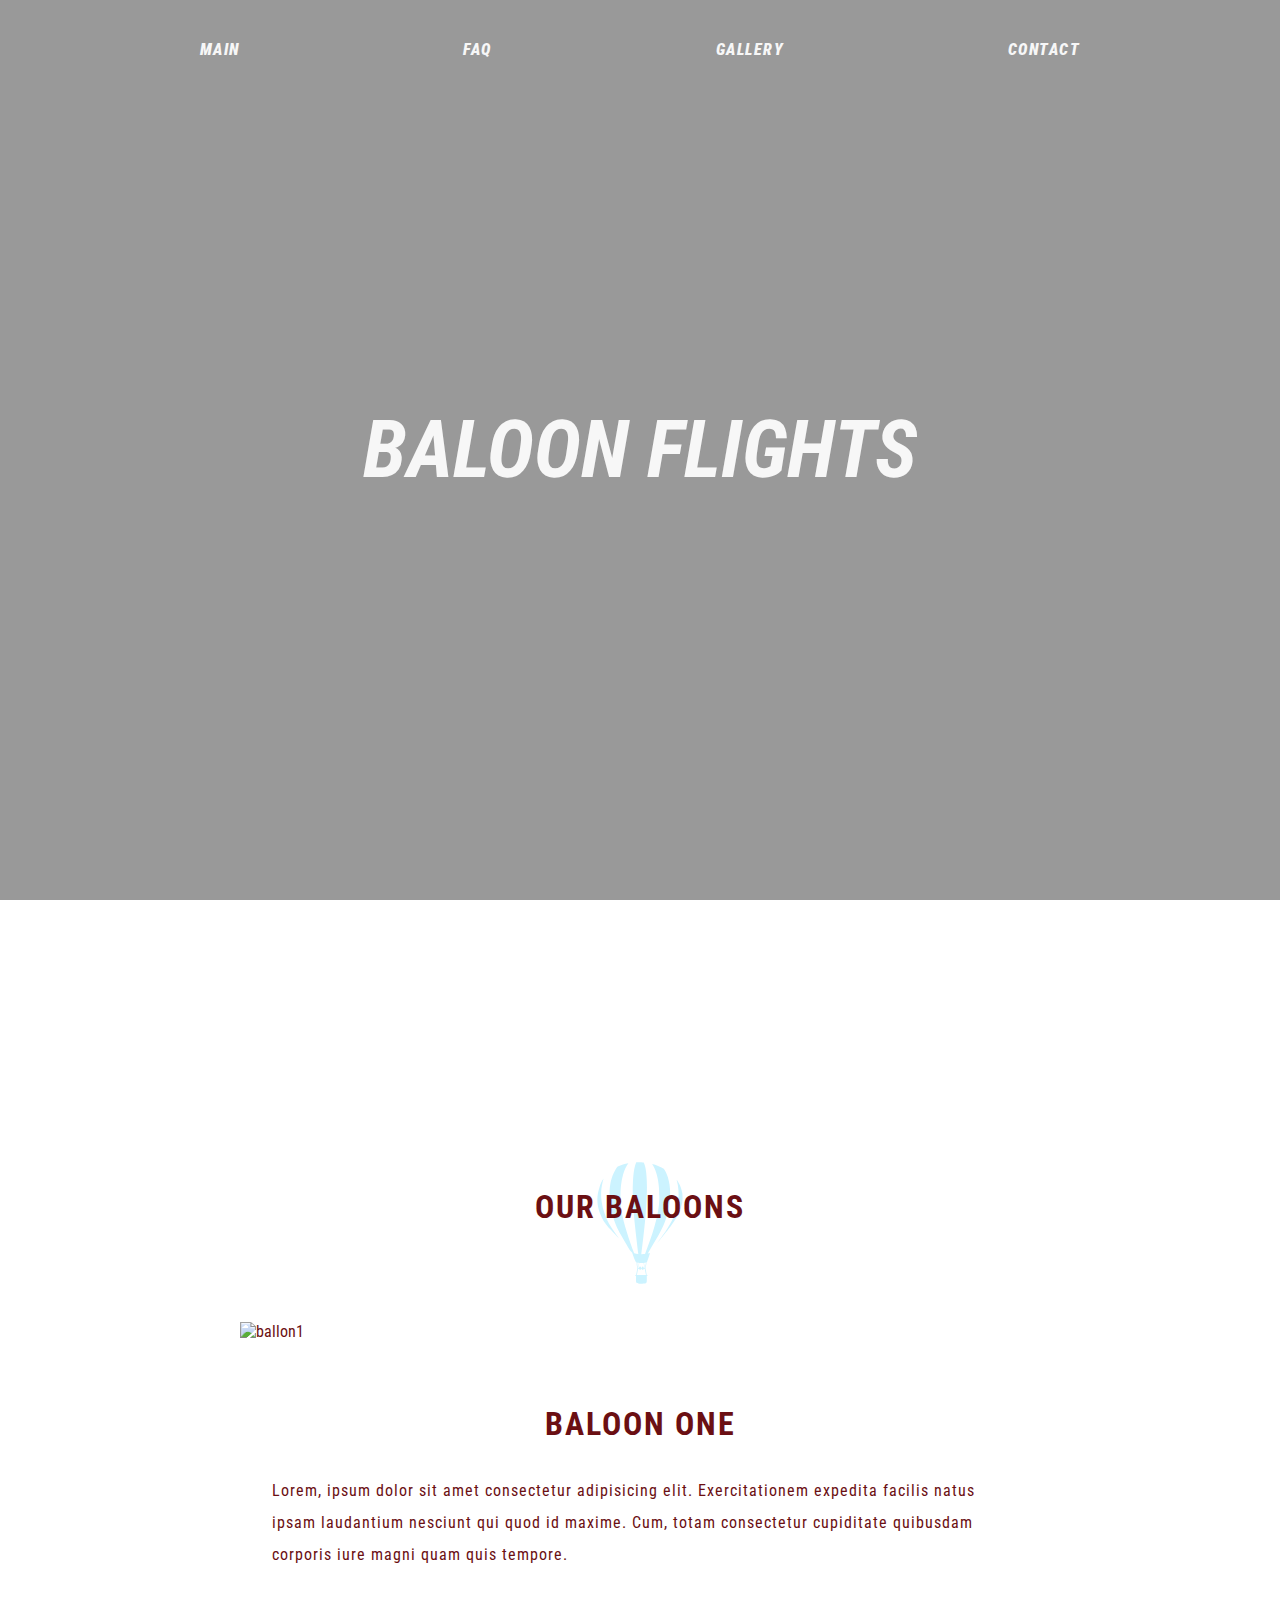
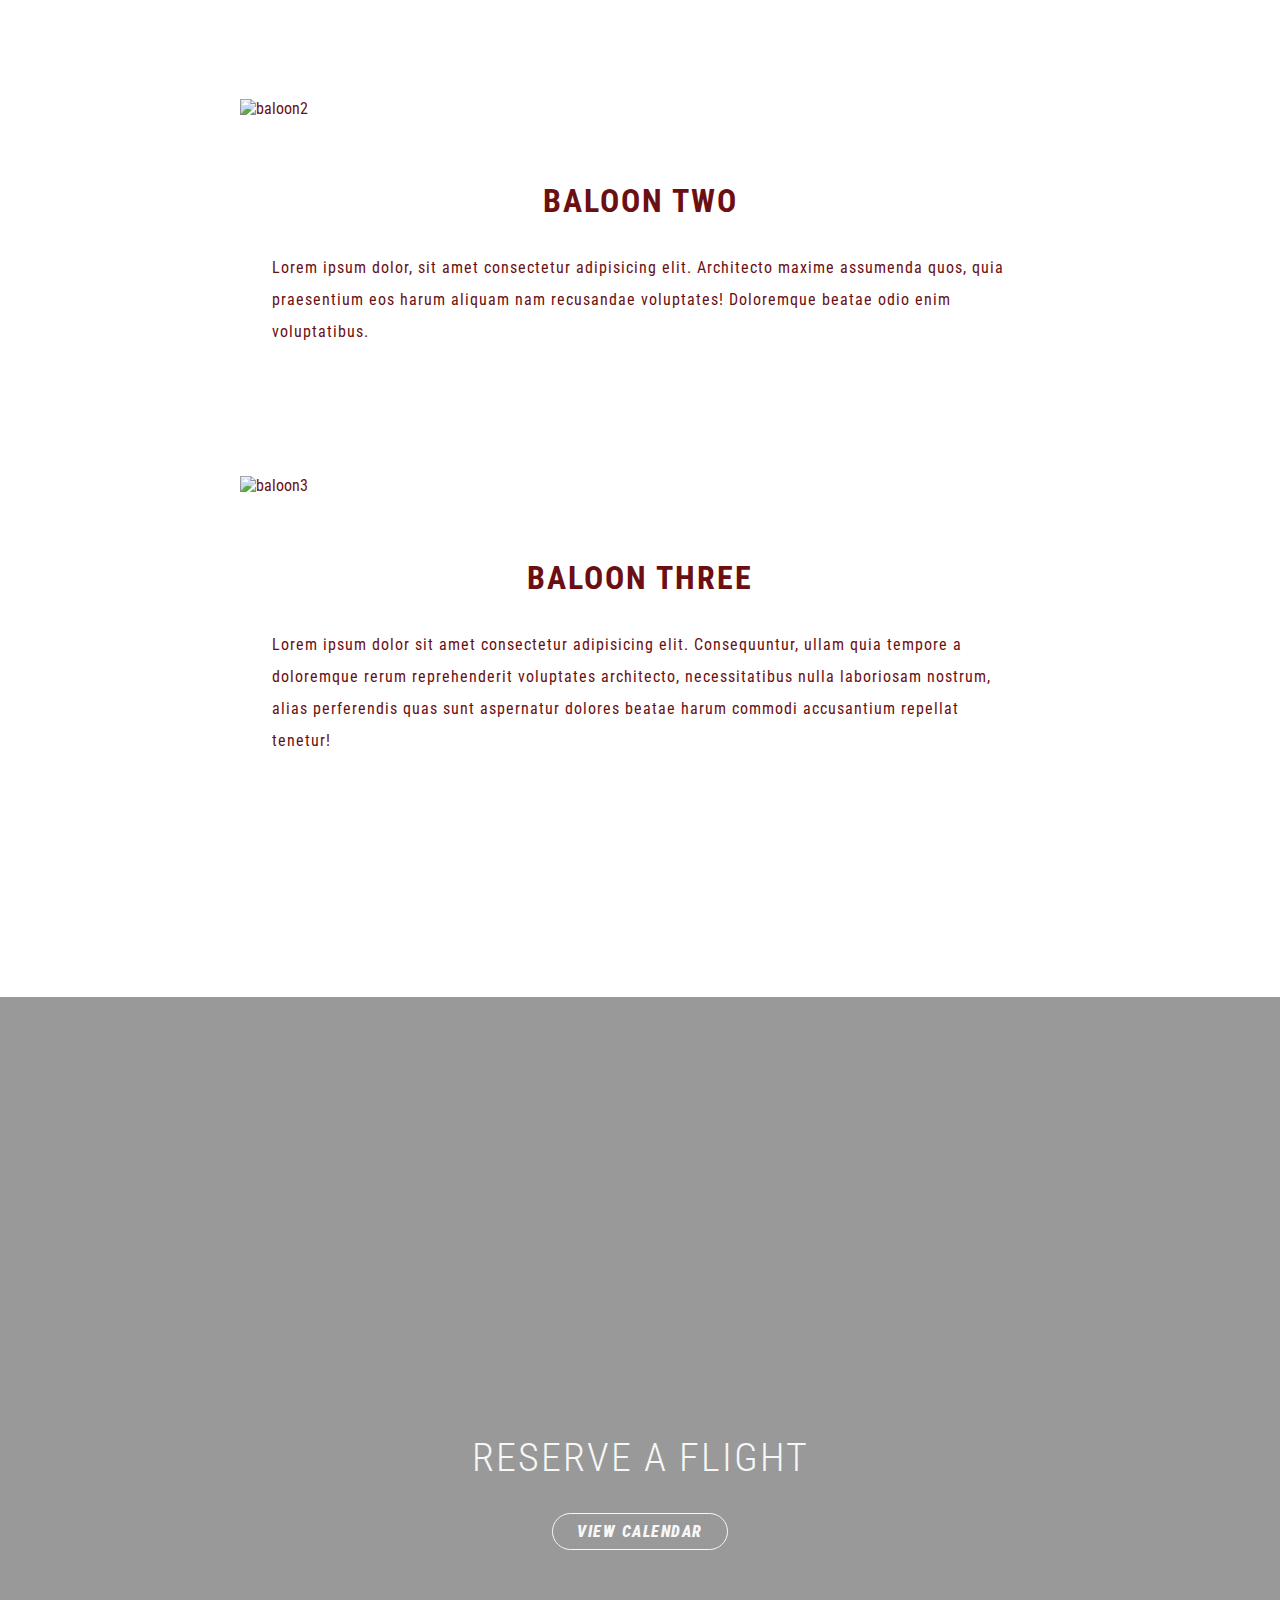
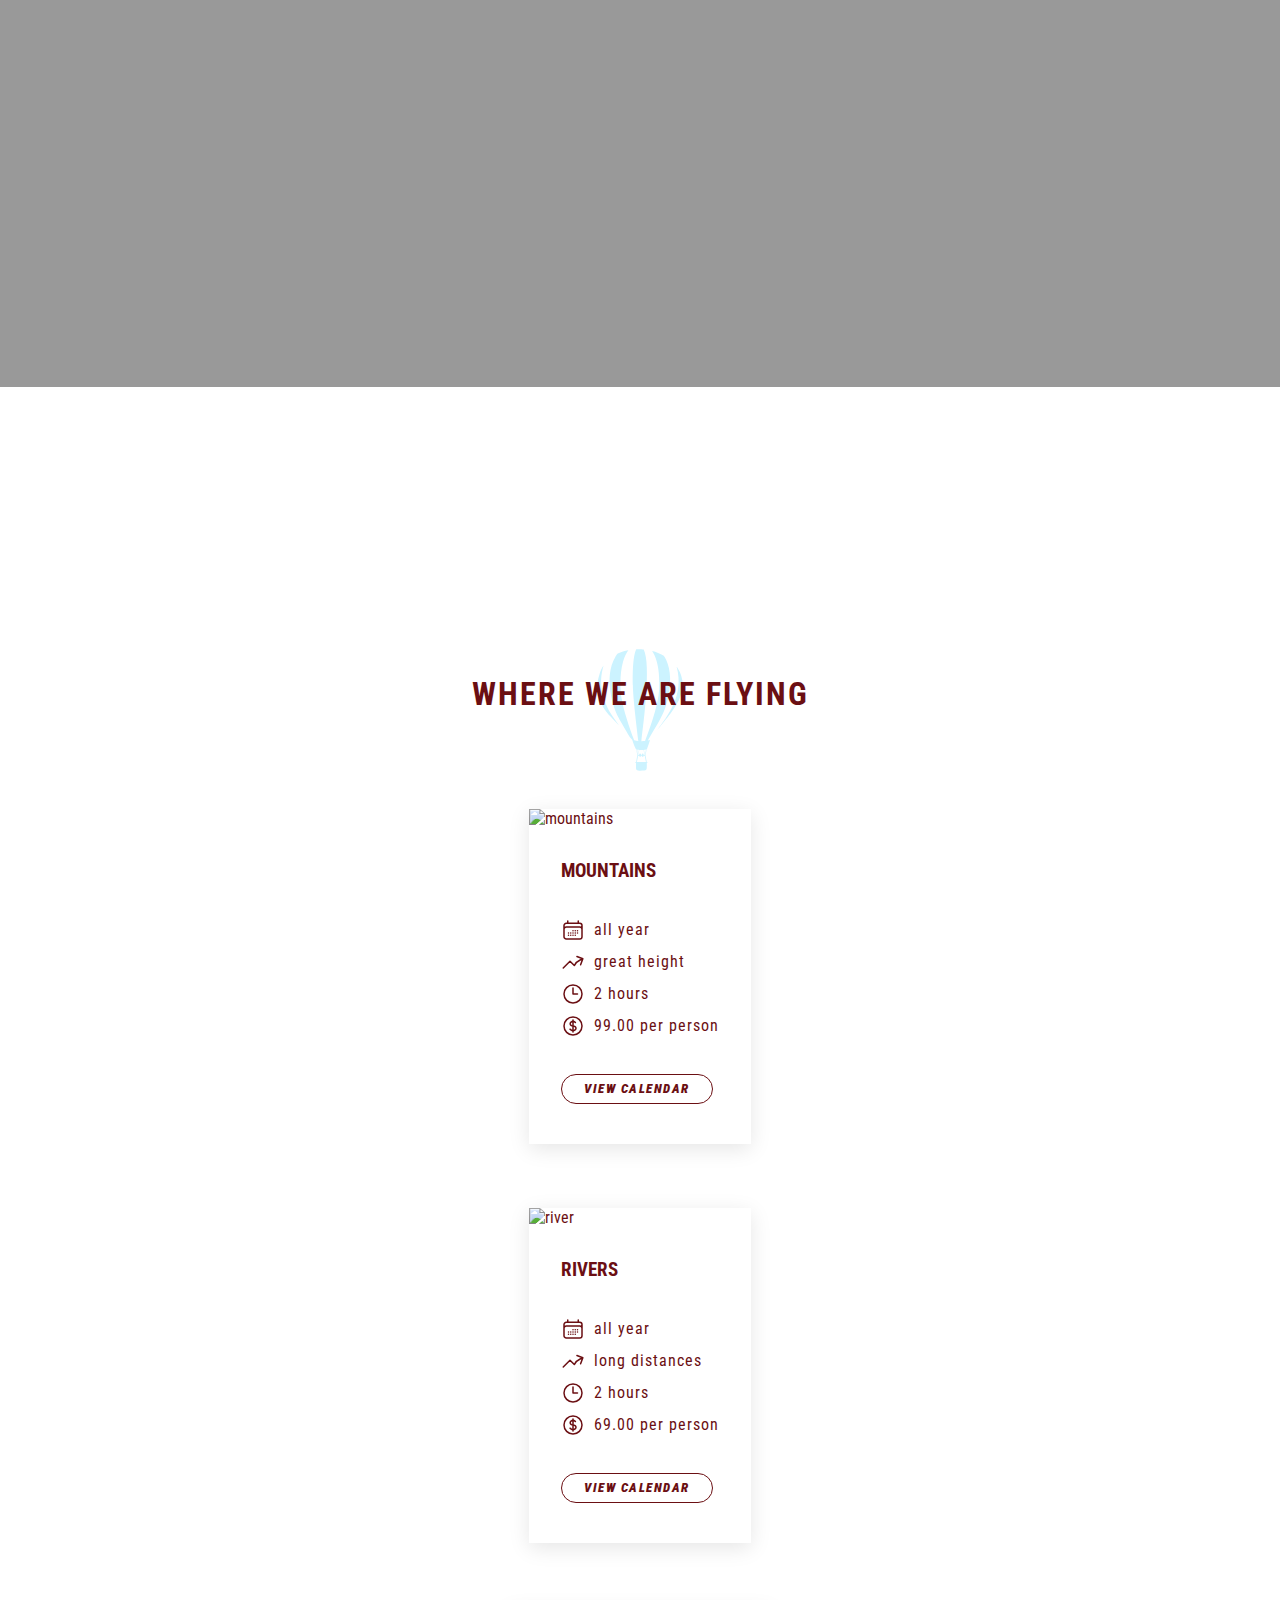
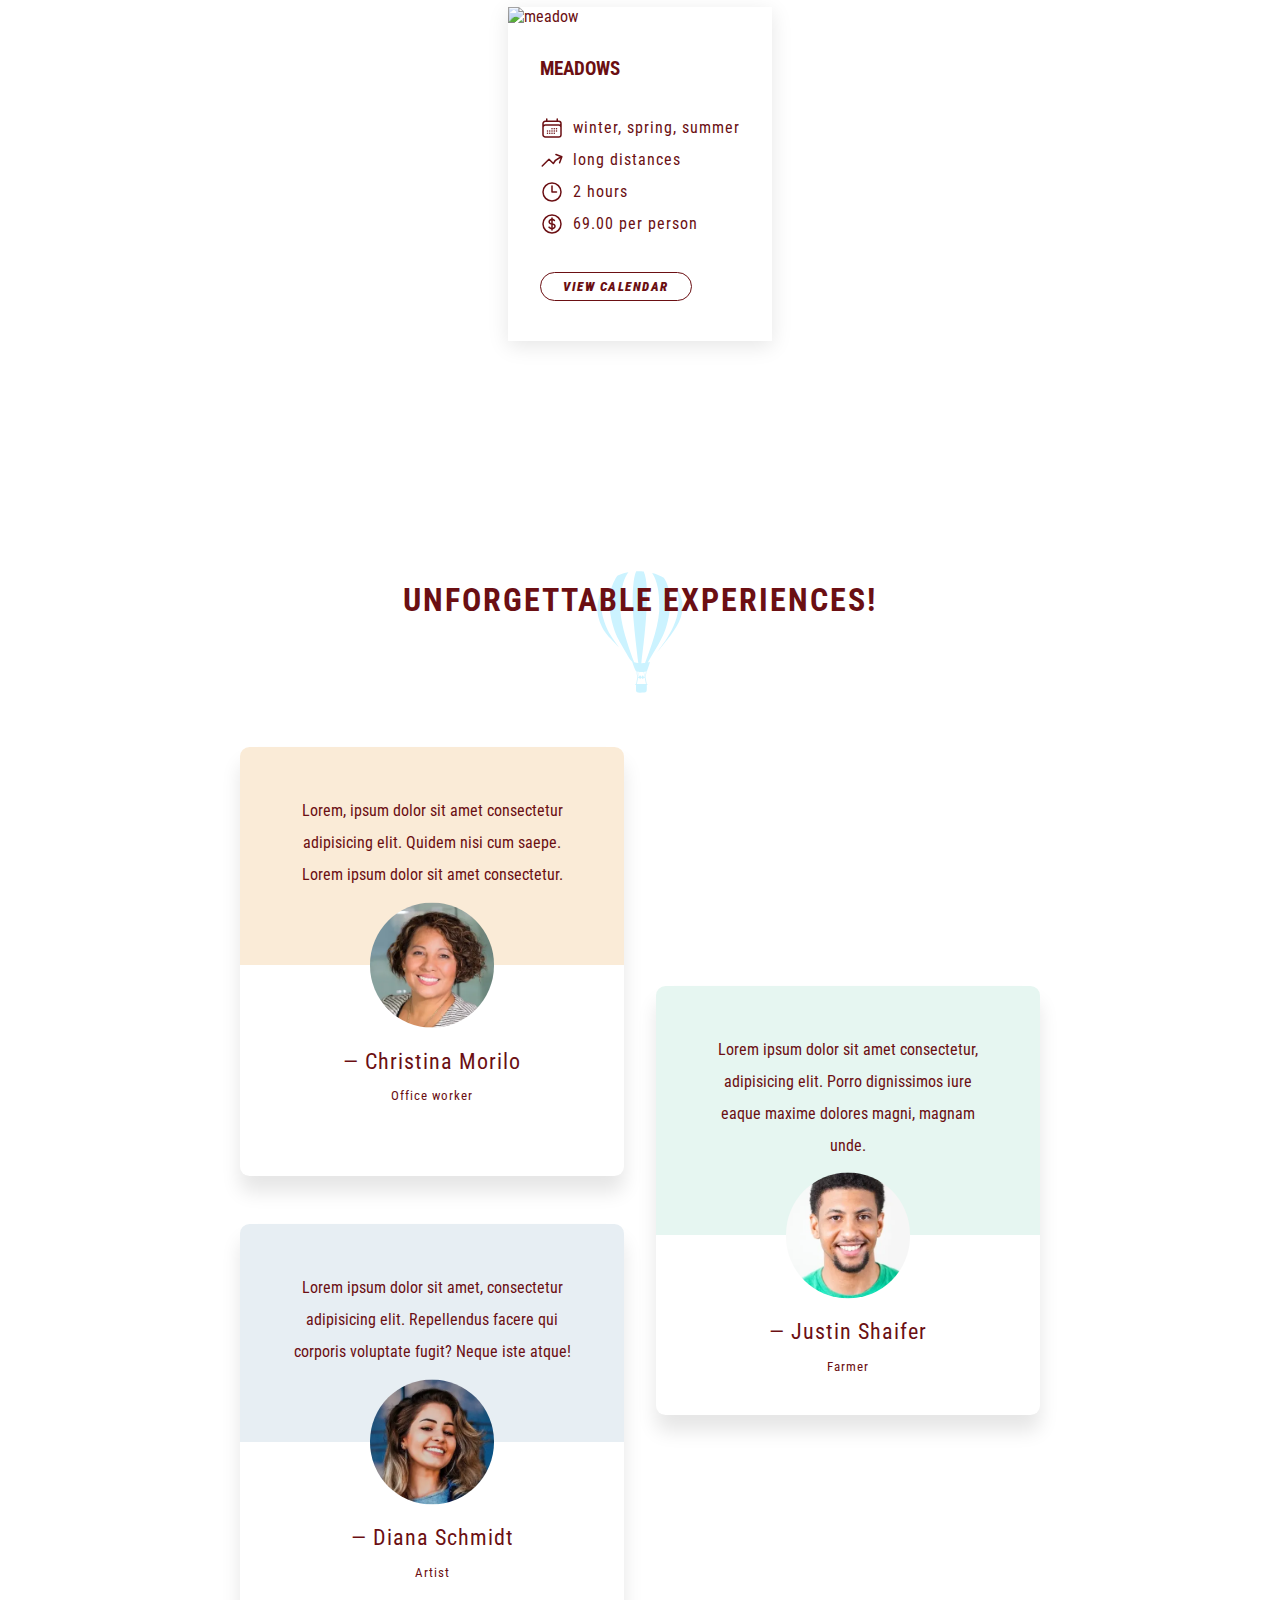
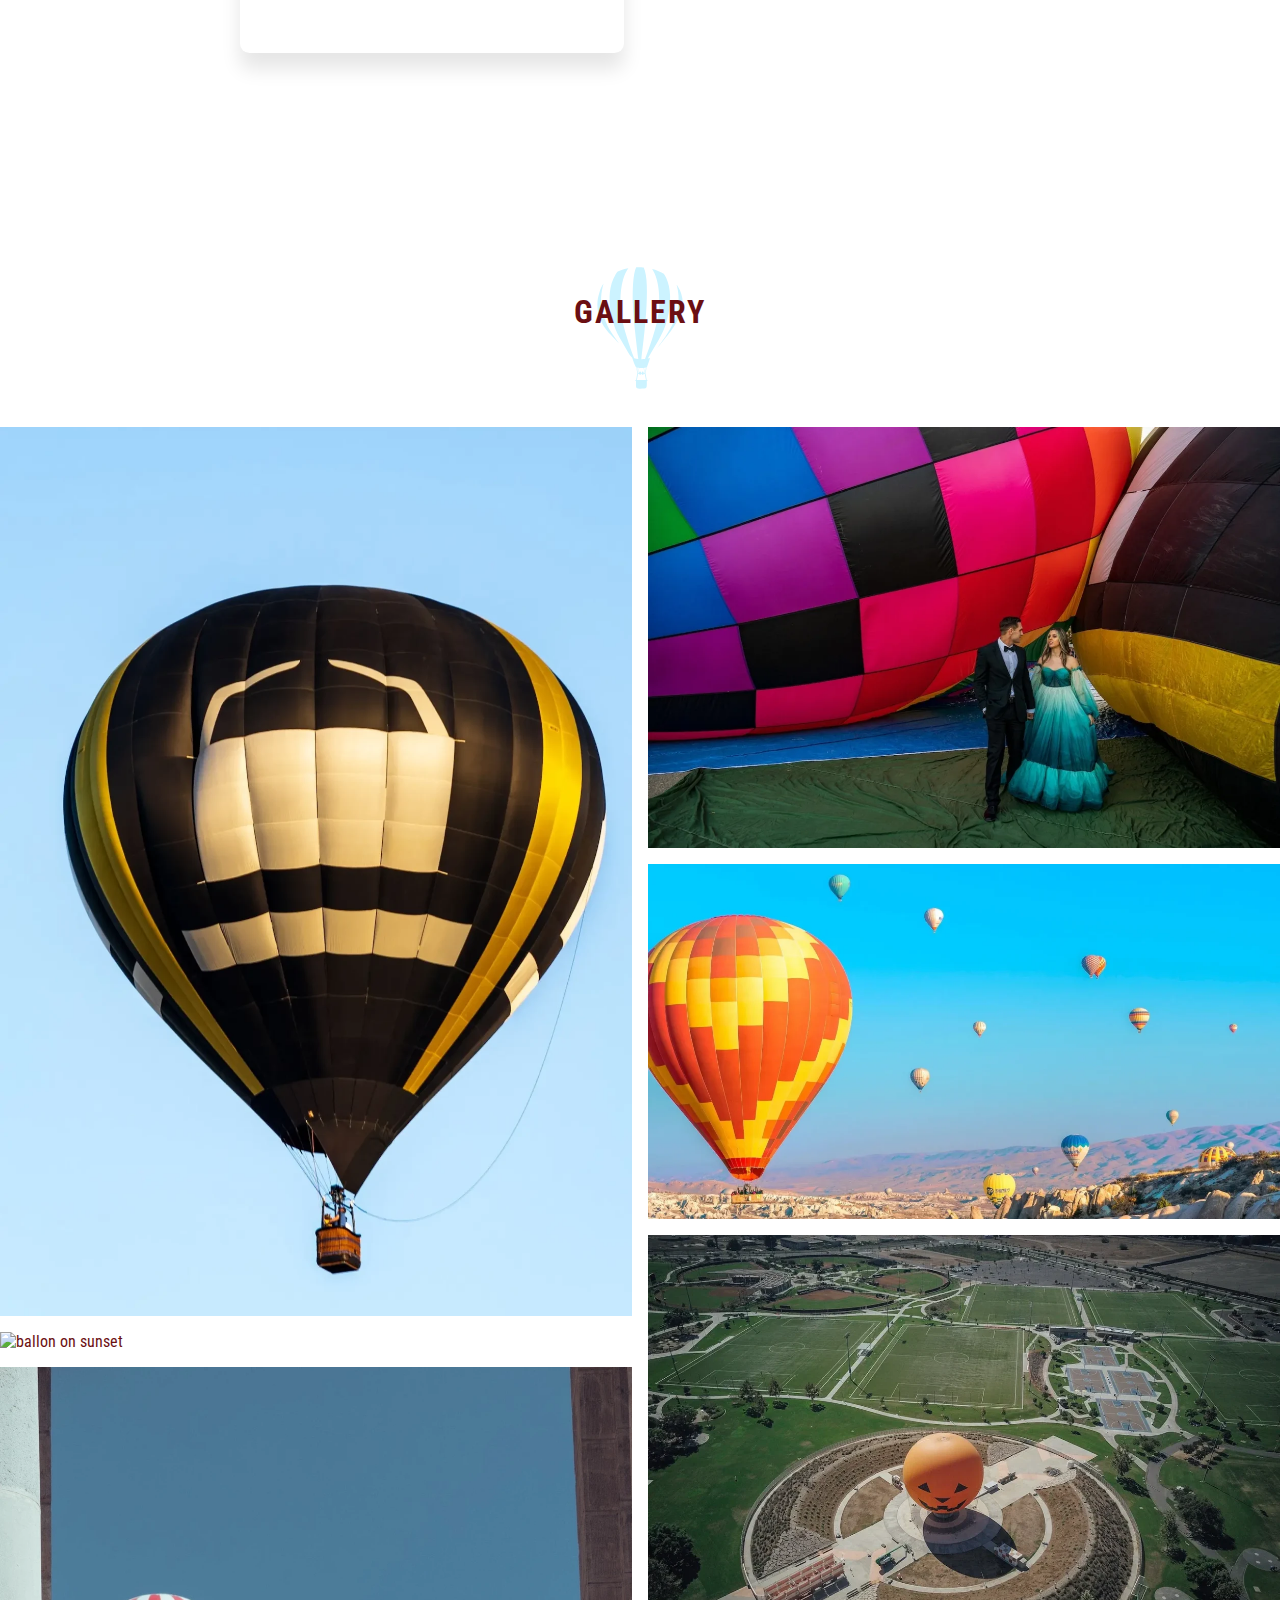
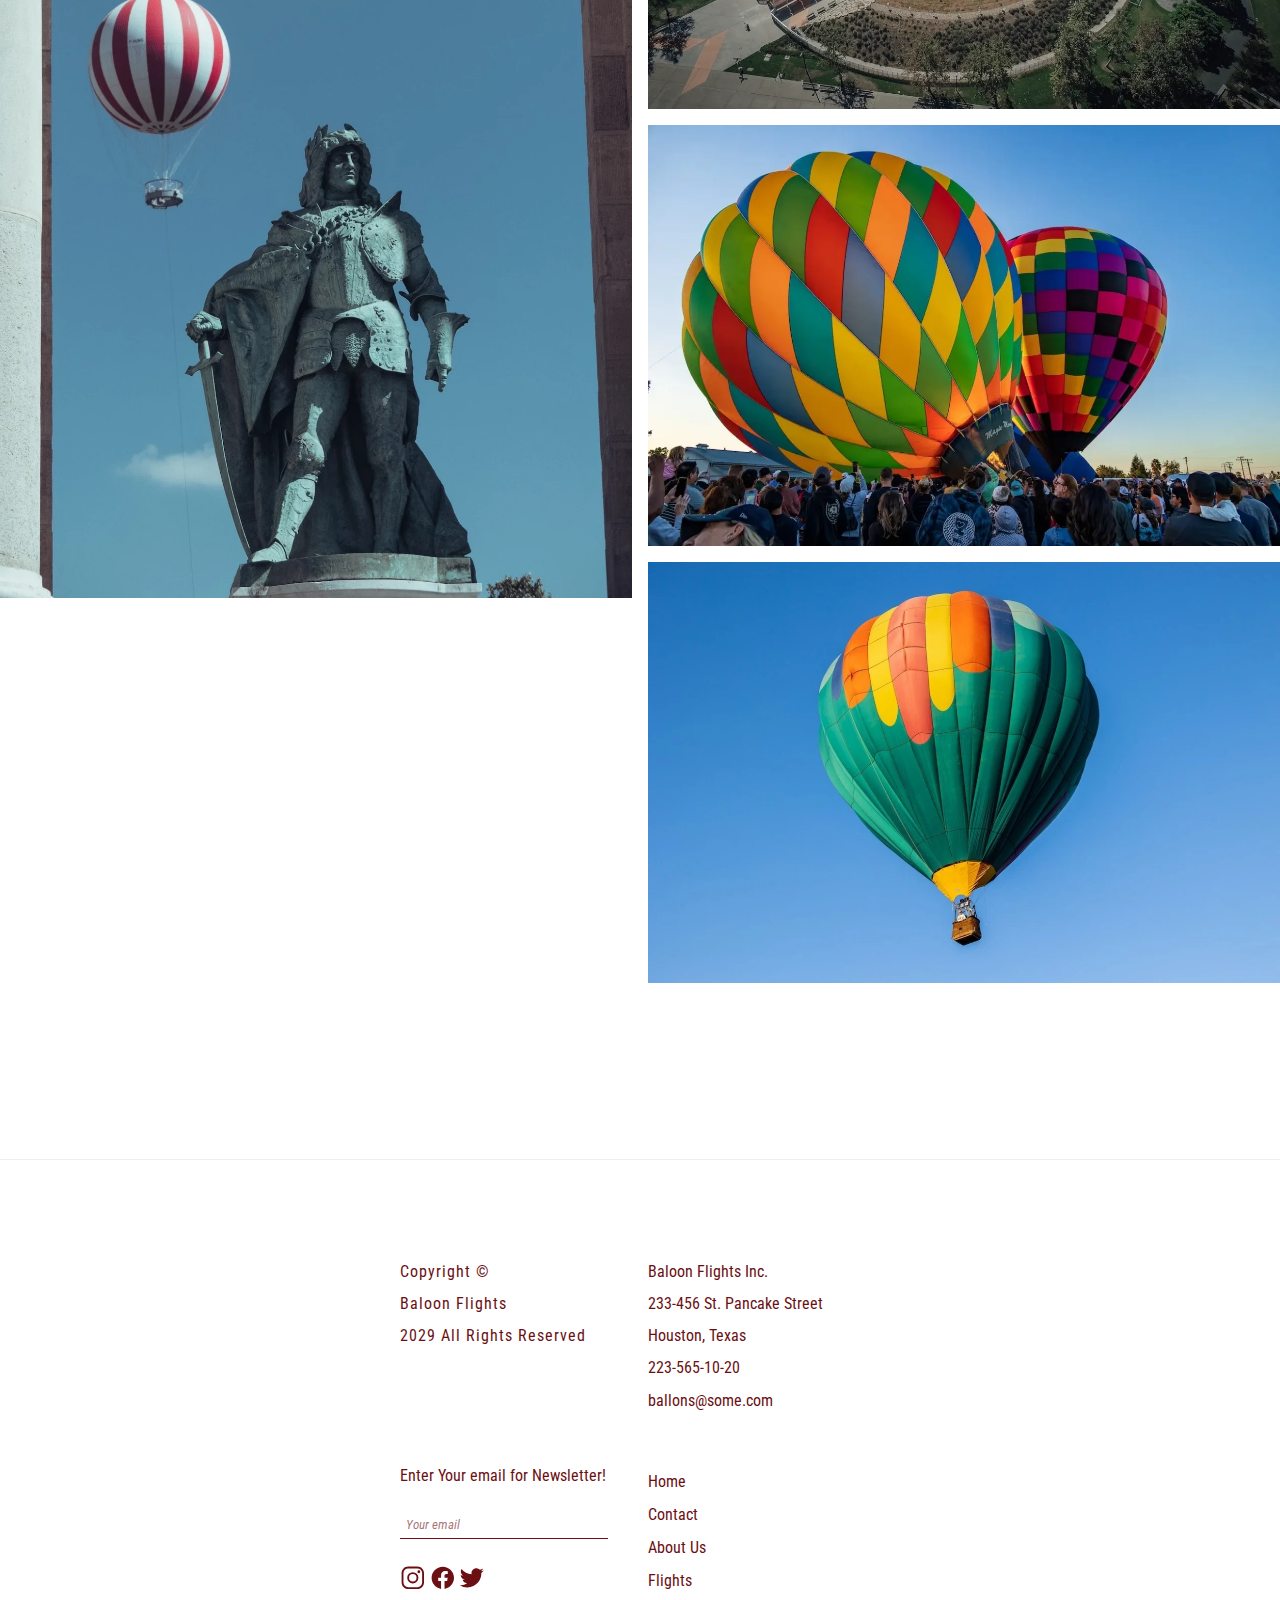
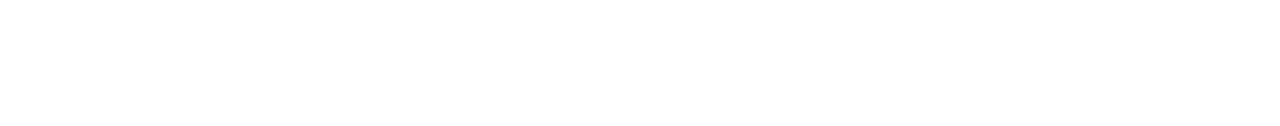
==== index.html @ e19fb85f "Merge pull request #11 from icm213/galleryImages" ====
<!DOCTYPE html>
<html lang="en">
  <head>
    <meta charset="UTF-8" />
    <meta http-equiv="X-UA-Compatible" content="IE=edge" />
    <meta
      name="description"
      content="baloon, baloons, hot air baloons, rent a baloon, baloon flight"
    />
    <meta name="viewport" content="width=device-width, initial-scale=1.0" />
    <link rel="stylesheet" href="index.css" />
    <link rel="stylesheet" href="media.css" />

    <title>Layout Example</title>
    <script src="index.js" defer></script>
  </head>
  <body>
    <nav class="nav">
      <div class="bg__filter"></div>
      <div class="nav--img--box">
        <img
          class="nav--img"
          src="pics/pexels-oleksandr-pidvalnyi-12944647-min.webp"
          alt=""
        />
      </div>
      <div class="hamburger">
        <svg
          xmlns="http://www.w3.org/2000/svg"
          fill="none"
          viewBox="0 0 24 24"
          stroke-width="2.5"
          stroke="currentColor"
          class="open--nav"
        >
          <path
            stroke-linecap="round"
            stroke-linejoin="round"
            d="M3.75 6.75h16.5M3.75 12h16.5m-16.5 5.25h16.5"
          />
        </svg>
        <svg
          xmlns="http://www.w3.org/2000/svg"
          fill="none"
          viewBox="0 0 24 24"
          stroke-width="2.5"
          stroke="currentColor"
          class="close--nav"
        >
          <path
            stroke-linecap="round"
            stroke-linejoin="round"
            d="M6 18L18 6M6 6l12 12"
          />
        </svg>
      </div>
      <div class="nav--menu">
        <button>Main</button>
        <button>FAQ</button>
        <button>Gallery</button>
        <button>Contact</button>
      </div>
      <div class="nav--container">
        <div class="nav--container__header--box">
          <h1>baloon flights</h1>
        </div>
      </div>
    </nav>
    <main class="main">
      <section class="container grid">
        <div class="header--wrapper">
          <?xml version="1.0" encoding="utf-8"?>
          <svg
            class="bg--svg"
            version="1.1"
            id="Layer_1"
            xmlns="http://www.w3.org/2000/svg"
            xmlns:xlink="http://www.w3.org/1999/xlink"
            x="0px"
            y="0px"
            viewBox="0 0 1224.479 1688.516"
            style="enable-background: new 0 0 1224.479 1688.516"
            xml:space="preserve"
          >
            <g>
              <path
                d="M561.425,46.328c1.825-4.594,87.108-0.405,100.034,0.464c99.463,204.345-4.042,982.31-31.582,1208.129
              c16.17,0.321,32.315-0.531,48.401-2.134c83.856-215.68,200.395-542.976,188.992-774.018
              c-1.565-17.385,6.122-261.244-95.183-412.804c53.471,13.733,105.314,34.112,153.505,61.063
              c44.929,60.43,111.985,217.772,73.302,469.084c-45.482,284.874-129.344,380.794-283.905,650.72
              c9.979-2.303,19.848-5.036,29.582-8.216c-7.623,24.164-31.263,99.68-41.434,122.767c-0.498,0.143-1.493,0.43-1.991,0.573
              c-5.668,25.803-11.371,51.607-16.98,77.419c1.567,5.701,16.854,88.714,17.039,89.726c2.944,0.051,6.326-0.321,8.697,1.847
              c2.547,2.024,3.146,6.149,0.869,8.621c-2.311,2.286-5.778,1.535-8.705,1.771c-0.766,110.085,11.012,102.084-90.46,102.876
              c-65.333,1.081-50.149-22.509-51.75-103.163c-3.062,0.068-6.647,1.223-9.312-0.793c-3.712-2.657-2.547-9.591,2.067-10.485
              c2.809-0.337,5.643-0.126,8.461-0.152c18.544-101.163,16.953-86.937,15.639-94.104c-5.373-24.437-10.316-48.966-15.867-73.353
              c-9.185-8.271-47.38-102.7-51.134-125.145c-10.063-11.286-20.548-22.202-30.73-33.37
              C347.218,976.44,344.149,973.434,328.73,942.994c-69.064-122.979-202.622-528.842-42.168-798.708
              c3.135-5.115,27.67-43.415,32.121-45.137c44.369-20.455,91.615-34.18,139.603-43.003c-26.301,37.72-48.968,78.732-69.194,147.878
              c-50.665,176.404-35.36,399.827-22.041,475.663c28.42,172.697,105.998,399.997,168.165,564.115
              c18.144,4.167,36.592,6.968,55.107,8.781c-20.45-161.405-62.482-512.664-70.147-675.106c0,0-2.1-59.214-2.1-59.215
              C517.188,508.812,505.413,162.95,561.425,46.328 M565.238,1363.095c5.103,23.728,10.215,47.465,15.268,71.21
              c0.219-22.438,0.051-44.875,0.076-67.313C575.411,1365.92,570.299,1364.596,565.238,1363.095 M680.792,1367.65
              c0.193,26.871-0.264,61.037,0.506,67.625c0.798-6.593,15.239-70.877,15.47-71.894
              C691.539,1365.144,686.115,1366.224,680.792,1367.65 M584.951,1367.928c0.051,22.404-0.278,44.825,0.169,67.22
              c4.192-21.729,9.11-43.315,13.775-64.943C594.196,1369.784,589.573,1368.814,584.951,1367.928 M662.901,1370.594
              c4.682,21.712,9.27,43.442,13.977,65.145c0.236-22.446,0.034-44.901,0.101-67.339
              C672.289,1369.16,667.608,1369.927,662.901,1370.594 M602.825,1370.821c-4.985,23.045-9.92,46.107-14.863,69.161
              c4.26-0.017,8.528-0.017,12.796-0.008c0.261-5.39-0.768-10.991,0.953-16.204c3.442-9.245,18.811-9.49,22.682-0.481
              c2.261,5.255,0.953,11.135,1.274,16.677c3.205,0,6.411,0,9.625,0c0.396-5.39-0.953-11.067,0.894-16.238
              c3.846-9.279,19.342-9.026,22.826,0.43c1.51,5.095,0.43,10.552,0.692,15.799c4.682,0.017,9.355,0.025,14.036-0.008
              c-5.053-22.952-9.937-45.938-14.829-68.924C645.246,1372.743,624.291,1373.253,602.825,1370.821 M586.511,1450.484
              c-5.036,26.377-9.894,52.788-15.099,79.14c57.888-0.6,113.004-0.47,119.426-0.456c-5.221-26.217-10.181-52.484-15.42-78.692
              c-5.137,0.008-10.274-0.008-15.403,0.017c-3.27,14.844-21.742,15.097-25.086,0c-3.113-0.017-6.225-0.017-9.329,0
              c-3.617,15.964-23.098,12.918-24.766,0.16C596.06,1450.374,591.286,1450.501,586.511,1450.484z"
              />
              <path
                d="M131.363,256.753C99.94,369.526,74.968,505.804,141.687,708.073c50.789,152.367,102.656,208.394,204.386,352.205
              c-5.166-4.759-104.635-112.178-119.038-126.098C86.501,791.045,5.538,581.025,76.399,377.934
              C86.484,335.725,108.689,289.59,131.363,256.753z"
              />
              <path
                d="M1095.477,273.995c4.929,5.386,39.337,52.026,59.696,114.23c60.401,181.001-27.229,352.155-142.623,504.242
              c-14.296,18.908-172.275,216.476-172.374,216.583C969.626,925.481,1199.322,658.883,1095.477,273.995z"
              />
            </g>
          </svg>
          <h2>Our Baloons</h2>
        </div>
        <div class="equipment">
          <div>
            <img
              src="pics/pexels-oleksandr-pidvalnyi-12944647(1)-min.webp"
              alt="ballon1"
            />
          </div>
          <div>
            <h2>baloon one</h2>
            <p class="margin--bottom">
              Lorem, ipsum dolor sit amet consectetur adipisicing elit.
              Exercitationem expedita facilis natus ipsam laudantium nesciunt
              qui quod id maxime. Cum, totam consectetur cupiditate quibusdam
              corporis iure magni quam quis tempore.
            </p>
          </div>
          <div>
            <img
              src="pics/pexels-siva-seshappan-13767013-min.webp"
              alt="baloon2"
            />
          </div>
          <div class="equipment--item2">
            <h2>baloon two</h2>
            <p class="margin--bottom">
              Lorem ipsum dolor, sit amet consectetur adipisicing elit.
              Architecto maxime assumenda quos, quia praesentium eos harum
              aliquam nam recusandae voluptates! Doloremque beatae odio enim
              voluptatibus.
            </p>
          </div>

          <div class="equipment--item2--img">
            <img
              src="pics/pexels-siva-seshappan-13767016-min.webp"
              alt="baloon3"
            />
          </div>
          <div>
            <h2>baloon three</h2>
            <p>
              Lorem ipsum dolor sit amet consectetur adipisicing elit.
              Consequuntur, ullam quia tempore a doloremque rerum reprehenderit
              voluptates architecto, necessitatibus nulla laboriosam nostrum,
              alias perferendis quas sunt aspernatur dolores beatae harum
              commodi accusantium repellat tenetur!
            </p>
          </div>
        </div>
      </section>
      <section class="calendar">
        <div class="bg__filter"></div>
        <div class="calendar--content">
          <h2>reserve a flight</h2>
          <div class="button--wrapper">
            <button>view calendar</button>
          </div>
        </div>
      </section>
      <section class="section--locations container grid">
        <div class="header--wrapper">
          <?xml version="1.0" encoding="utf-8"?>
          <svg
            class="bg--svg"
            version="1.1"
            id="Layer_1"
            xmlns="http://www.w3.org/2000/svg"
            xmlns:xlink="http://www.w3.org/1999/xlink"
            x="0px"
            y="0px"
            viewBox="0 0 1224.479 1688.516"
            style="enable-background: new 0 0 1224.479 1688.516"
            xml:space="preserve"
          >
            <g>
              <path
                d="M561.425,46.328c1.825-4.594,87.108-0.405,100.034,0.464c99.463,204.345-4.042,982.31-31.582,1208.129
              c16.17,0.321,32.315-0.531,48.401-2.134c83.856-215.68,200.395-542.976,188.992-774.018
              c-1.565-17.385,6.122-261.244-95.183-412.804c53.471,13.733,105.314,34.112,153.505,61.063
              c44.929,60.43,111.985,217.772,73.302,469.084c-45.482,284.874-129.344,380.794-283.905,650.72
              c9.979-2.303,19.848-5.036,29.582-8.216c-7.623,24.164-31.263,99.68-41.434,122.767c-0.498,0.143-1.493,0.43-1.991,0.573
              c-5.668,25.803-11.371,51.607-16.98,77.419c1.567,5.701,16.854,88.714,17.039,89.726c2.944,0.051,6.326-0.321,8.697,1.847
              c2.547,2.024,3.146,6.149,0.869,8.621c-2.311,2.286-5.778,1.535-8.705,1.771c-0.766,110.085,11.012,102.084-90.46,102.876
              c-65.333,1.081-50.149-22.509-51.75-103.163c-3.062,0.068-6.647,1.223-9.312-0.793c-3.712-2.657-2.547-9.591,2.067-10.485
              c2.809-0.337,5.643-0.126,8.461-0.152c18.544-101.163,16.953-86.937,15.639-94.104c-5.373-24.437-10.316-48.966-15.867-73.353
              c-9.185-8.271-47.38-102.7-51.134-125.145c-10.063-11.286-20.548-22.202-30.73-33.37
              C347.218,976.44,344.149,973.434,328.73,942.994c-69.064-122.979-202.622-528.842-42.168-798.708
              c3.135-5.115,27.67-43.415,32.121-45.137c44.369-20.455,91.615-34.18,139.603-43.003c-26.301,37.72-48.968,78.732-69.194,147.878
              c-50.665,176.404-35.36,399.827-22.041,475.663c28.42,172.697,105.998,399.997,168.165,564.115
              c18.144,4.167,36.592,6.968,55.107,8.781c-20.45-161.405-62.482-512.664-70.147-675.106c0,0-2.1-59.214-2.1-59.215
              C517.188,508.812,505.413,162.95,561.425,46.328 M565.238,1363.095c5.103,23.728,10.215,47.465,15.268,71.21
              c0.219-22.438,0.051-44.875,0.076-67.313C575.411,1365.92,570.299,1364.596,565.238,1363.095 M680.792,1367.65
              c0.193,26.871-0.264,61.037,0.506,67.625c0.798-6.593,15.239-70.877,15.47-71.894
              C691.539,1365.144,686.115,1366.224,680.792,1367.65 M584.951,1367.928c0.051,22.404-0.278,44.825,0.169,67.22
              c4.192-21.729,9.11-43.315,13.775-64.943C594.196,1369.784,589.573,1368.814,584.951,1367.928 M662.901,1370.594
              c4.682,21.712,9.27,43.442,13.977,65.145c0.236-22.446,0.034-44.901,0.101-67.339
              C672.289,1369.16,667.608,1369.927,662.901,1370.594 M602.825,1370.821c-4.985,23.045-9.92,46.107-14.863,69.161
              c4.26-0.017,8.528-0.017,12.796-0.008c0.261-5.39-0.768-10.991,0.953-16.204c3.442-9.245,18.811-9.49,22.682-0.481
              c2.261,5.255,0.953,11.135,1.274,16.677c3.205,0,6.411,0,9.625,0c0.396-5.39-0.953-11.067,0.894-16.238
              c3.846-9.279,19.342-9.026,22.826,0.43c1.51,5.095,0.43,10.552,0.692,15.799c4.682,0.017,9.355,0.025,14.036-0.008
              c-5.053-22.952-9.937-45.938-14.829-68.924C645.246,1372.743,624.291,1373.253,602.825,1370.821 M586.511,1450.484
              c-5.036,26.377-9.894,52.788-15.099,79.14c57.888-0.6,113.004-0.47,119.426-0.456c-5.221-26.217-10.181-52.484-15.42-78.692
              c-5.137,0.008-10.274-0.008-15.403,0.017c-3.27,14.844-21.742,15.097-25.086,0c-3.113-0.017-6.225-0.017-9.329,0
              c-3.617,15.964-23.098,12.918-24.766,0.16C596.06,1450.374,591.286,1450.501,586.511,1450.484z"
              />
              <path
                d="M131.363,256.753C99.94,369.526,74.968,505.804,141.687,708.073c50.789,152.367,102.656,208.394,204.386,352.205
              c-5.166-4.759-104.635-112.178-119.038-126.098C86.501,791.045,5.538,581.025,76.399,377.934
              C86.484,335.725,108.689,289.59,131.363,256.753z"
              />
              <path
                d="M1095.477,273.995c4.929,5.386,39.337,52.026,59.696,114.23c60.401,181.001-27.229,352.155-142.623,504.242
              c-14.296,18.908-172.275,216.476-172.374,216.583C969.626,925.481,1199.322,658.883,1095.477,273.995z"
              />
            </g>
          </svg>
          <h2>Where we are flying</h2>
        </div>
        <div class="location">
          <img src="pics/pexels-pixabay-210243-min.webp" alt="mountains" />
          <h3>Mountains</h3>
          <ul>
            <li>
              <svg
                xmlns="http://www.w3.org/2000/svg"
                fill="none"
                viewBox="0 0 24 24"
                stroke-width="1.5"
                stroke="currentColor"
                class="w-6 h-6"
              >
                <path
                  stroke-linecap="round"
                  stroke-linejoin="round"
                  d="M6.75 3v2.25M17.25 3v2.25M3 18.75V7.5a2.25 2.25 0 012.25-2.25h13.5A2.25 2.25 0 0121 7.5v11.25m-18 0A2.25 2.25 0 005.25 21h13.5A2.25 2.25 0 0021 18.75m-18 0v-7.5A2.25 2.25 0 015.25 9h13.5A2.25 2.25 0 0121 11.25v7.5m-9-6h.008v.008H12v-.008zM12 15h.008v.008H12V15zm0 2.25h.008v.008H12v-.008zM9.75 15h.008v.008H9.75V15zm0 2.25h.008v.008H9.75v-.008zM7.5 15h.008v.008H7.5V15zm0 2.25h.008v.008H7.5v-.008zm6.75-4.5h.008v.008h-.008v-.008zm0 2.25h.008v.008h-.008V15zm0 2.25h.008v.008h-.008v-.008zm2.25-4.5h.008v.008H16.5v-.008zm0 2.25h.008v.008H16.5V15z"
                />
              </svg>

              <p>all year</p>
            </li>
            <li>
              <svg
                xmlns="http://www.w3.org/2000/svg"
                fill="none"
                viewBox="0 0 24 24"
                stroke-width="1.5"
                stroke="currentColor"
                class="w-6 h-6"
              >
                <path
                  stroke-linecap="round"
                  stroke-linejoin="round"
                  d="M2.25 18L9 11.25l4.306 4.307a11.95 11.95 0 015.814-5.519l2.74-1.22m0 0l-5.94-2.28m5.94 2.28l-2.28 5.941"
                />
              </svg>
              <p>great height</p>
            </li>
            <li>
              <svg
                xmlns="http://www.w3.org/2000/svg"
                fill="none"
                viewBox="0 0 24 24"
                stroke-width="1.5"
                stroke="currentColor"
                class="w-6 h-6"
              >
                <path
                  stroke-linecap="round"
                  stroke-linejoin="round"
                  d="M12 6v6h4.5m4.5 0a9 9 0 11-18 0 9 9 0 0118 0z"
                />
              </svg>
              <p>2 hours</p>
            </li>
            <li>
              <svg
                xmlns="http://www.w3.org/2000/svg"
                fill="none"
                viewBox="0 0 24 24"
                stroke-width="1.5"
                stroke="currentColor"
                class="w-6 h-6"
              >
                <path
                  stroke-linecap="round"
                  stroke-linejoin="round"
                  d="M12 6v12m-3-2.818l.879.659c1.171.879 3.07.879 4.242 0 1.172-.879 1.172-2.303 0-3.182C13.536 12.219 12.768 12 12 12c-.725 0-1.45-.22-2.003-.659-1.106-.879-1.106-2.303 0-3.182s2.9-.879 4.006 0l.415.33M21 12a9 9 0 11-18 0 9 9 0 0118 0z"
                />
              </svg>
              <p>99.00 per person</p>
            </li>
          </ul>
          <div class="button--wrapper">
            <button>view calendar</button>
          </div>
        </div>
        <div class="location">
          <img src="pics/pexels-dom-gould-325807-min.webp" alt="river" />
          <h3>Rivers</h3>
          <ul>
            <li>
              <svg
                xmlns="http://www.w3.org/2000/svg"
                fill="none"
                viewBox="0 0 24 24"
                stroke-width="1.5"
                stroke="currentColor"
                class="w-6 h-6"
              >
                <path
                  stroke-linecap="round"
                  stroke-linejoin="round"
                  d="M6.75 3v2.25M17.25 3v2.25M3 18.75V7.5a2.25 2.25 0 012.25-2.25h13.5A2.25 2.25 0 0121 7.5v11.25m-18 0A2.25 2.25 0 005.25 21h13.5A2.25 2.25 0 0021 18.75m-18 0v-7.5A2.25 2.25 0 015.25 9h13.5A2.25 2.25 0 0121 11.25v7.5m-9-6h.008v.008H12v-.008zM12 15h.008v.008H12V15zm0 2.25h.008v.008H12v-.008zM9.75 15h.008v.008H9.75V15zm0 2.25h.008v.008H9.75v-.008zM7.5 15h.008v.008H7.5V15zm0 2.25h.008v.008H7.5v-.008zm6.75-4.5h.008v.008h-.008v-.008zm0 2.25h.008v.008h-.008V15zm0 2.25h.008v.008h-.008v-.008zm2.25-4.5h.008v.008H16.5v-.008zm0 2.25h.008v.008H16.5V15z"
                />
              </svg>
              <p>all year</p>
            </li>
            <li>
              <svg
                xmlns="http://www.w3.org/2000/svg"
                fill="none"
                viewBox="0 0 24 24"
                stroke-width="1.5"
                stroke="currentColor"
                class="w-6 h-6"
              >
                <path
                  stroke-linecap="round"
                  stroke-linejoin="round"
                  d="M2.25 18L9 11.25l4.306 4.307a11.95 11.95 0 015.814-5.519l2.74-1.22m0 0l-5.94-2.28m5.94 2.28l-2.28 5.941"
                />
              </svg>
              <p>long distances</p>
            </li>
            <li>
              <svg
                xmlns="http://www.w3.org/2000/svg"
                fill="none"
                viewBox="0 0 24 24"
                stroke-width="1.5"
                stroke="currentColor"
                class="w-6 h-6"
              >
                <path
                  stroke-linecap="round"
                  stroke-linejoin="round"
                  d="M12 6v6h4.5m4.5 0a9 9 0 11-18 0 9 9 0 0118 0z"
                />
              </svg>
              <p>2 hours</p>
            </li>
            <li>
              <svg
                xmlns="http://www.w3.org/2000/svg"
                fill="none"
                viewBox="0 0 24 24"
                stroke-width="1.5"
                stroke="currentColor"
                class="w-6 h-6"
              >
                <path
                  stroke-linecap="round"
                  stroke-linejoin="round"
                  d="M12 6v12m-3-2.818l.879.659c1.171.879 3.07.879 4.242 0 1.172-.879 1.172-2.303 0-3.182C13.536 12.219 12.768 12 12 12c-.725 0-1.45-.22-2.003-.659-1.106-.879-1.106-2.303 0-3.182s2.9-.879 4.006 0l.415.33M21 12a9 9 0 11-18 0 9 9 0 0118 0z"
                />
              </svg>
              <p>69.00 per person</p>
            </li>
          </ul>
          <div class="button--wrapper">
            <button>view calendar</button>
          </div>
        </div>
        <div class="location">
          <img src="pics/pexels-pixabay-269138(1)-min.webp" alt="meadow" />
          <h3>Meadows</h3>
          <ul>
            <li>
              <svg
                xmlns="http://www.w3.org/2000/svg"
                fill="none"
                viewBox="0 0 24 24"
                stroke-width="1.5"
                stroke="currentColor"
                class="w-6 h-6"
              >
                <path
                  stroke-linecap="round"
                  stroke-linejoin="round"
                  d="M6.75 3v2.25M17.25 3v2.25M3 18.75V7.5a2.25 2.25 0 012.25-2.25h13.5A2.25 2.25 0 0121 7.5v11.25m-18 0A2.25 2.25 0 005.25 21h13.5A2.25 2.25 0 0021 18.75m-18 0v-7.5A2.25 2.25 0 015.25 9h13.5A2.25 2.25 0 0121 11.25v7.5m-9-6h.008v.008H12v-.008zM12 15h.008v.008H12V15zm0 2.25h.008v.008H12v-.008zM9.75 15h.008v.008H9.75V15zm0 2.25h.008v.008H9.75v-.008zM7.5 15h.008v.008H7.5V15zm0 2.25h.008v.008H7.5v-.008zm6.75-4.5h.008v.008h-.008v-.008zm0 2.25h.008v.008h-.008V15zm0 2.25h.008v.008h-.008v-.008zm2.25-4.5h.008v.008H16.5v-.008zm0 2.25h.008v.008H16.5V15z"
                />
              </svg>
              <p>winter, spring, summer</p>
            </li>
            <li>
              <svg
                xmlns="http://www.w3.org/2000/svg"
                fill="none"
                viewBox="0 0 24 24"
                stroke-width="1.5"
                stroke="currentColor"
                class="w-6 h-6"
              >
                <path
                  stroke-linecap="round"
                  stroke-linejoin="round"
                  d="M2.25 18L9 11.25l4.306 4.307a11.95 11.95 0 015.814-5.519l2.74-1.22m0 0l-5.94-2.28m5.94 2.28l-2.28 5.941"
                />
              </svg>
              <p>long distances</p>
            </li>
            <li>
              <svg
                xmlns="http://www.w3.org/2000/svg"
                fill="none"
                viewBox="0 0 24 24"
                stroke-width="1.5"
                stroke="currentColor"
                class="w-6 h-6"
              >
                <path
                  stroke-linecap="round"
                  stroke-linejoin="round"
                  d="M12 6v6h4.5m4.5 0a9 9 0 11-18 0 9 9 0 0118 0z"
                />
              </svg>
              <p>2 hours</p>
            </li>
            <li>
              <svg
                xmlns="http://www.w3.org/2000/svg"
                fill="none"
                viewBox="0 0 24 24"
                stroke-width="1.5"
                stroke="currentColor"
                class="w-6 h-6"
              >
                <path
                  stroke-linecap="round"
                  stroke-linejoin="round"
                  d="M12 6v12m-3-2.818l.879.659c1.171.879 3.07.879 4.242 0 1.172-.879 1.172-2.303 0-3.182C13.536 12.219 12.768 12 12 12c-.725 0-1.45-.22-2.003-.659-1.106-.879-1.106-2.303 0-3.182s2.9-.879 4.006 0l.415.33M21 12a9 9 0 11-18 0 9 9 0 0118 0z"
                />
              </svg>
              <p>69.00 per person</p>
            </li>
          </ul>
          <div class="button--wrapper">
            <button>view calendar</button>
          </div>
        </div>
      </section>

      <section class="section--testimonials container grid">
        <div class="header--wrapper">
          <?xml version="1.0" encoding="utf-8"?>
          <svg
            class="bg--svg"
            version="1.1"
            id="Layer_1"
            xmlns="http://www.w3.org/2000/svg"
            xmlns:xlink="http://www.w3.org/1999/xlink"
            x="0px"
            y="0px"
            viewBox="0 0 1224.479 1688.516"
            style="enable-background: new 0 0 1224.479 1688.516"
            xml:space="preserve"
          >
            <g>
              <path
                d="M561.425,46.328c1.825-4.594,87.108-0.405,100.034,0.464c99.463,204.345-4.042,982.31-31.582,1208.129
              c16.17,0.321,32.315-0.531,48.401-2.134c83.856-215.68,200.395-542.976,188.992-774.018
              c-1.565-17.385,6.122-261.244-95.183-412.804c53.471,13.733,105.314,34.112,153.505,61.063
              c44.929,60.43,111.985,217.772,73.302,469.084c-45.482,284.874-129.344,380.794-283.905,650.72
              c9.979-2.303,19.848-5.036,29.582-8.216c-7.623,24.164-31.263,99.68-41.434,122.767c-0.498,0.143-1.493,0.43-1.991,0.573
              c-5.668,25.803-11.371,51.607-16.98,77.419c1.567,5.701,16.854,88.714,17.039,89.726c2.944,0.051,6.326-0.321,8.697,1.847
              c2.547,2.024,3.146,6.149,0.869,8.621c-2.311,2.286-5.778,1.535-8.705,1.771c-0.766,110.085,11.012,102.084-90.46,102.876
              c-65.333,1.081-50.149-22.509-51.75-103.163c-3.062,0.068-6.647,1.223-9.312-0.793c-3.712-2.657-2.547-9.591,2.067-10.485
              c2.809-0.337,5.643-0.126,8.461-0.152c18.544-101.163,16.953-86.937,15.639-94.104c-5.373-24.437-10.316-48.966-15.867-73.353
              c-9.185-8.271-47.38-102.7-51.134-125.145c-10.063-11.286-20.548-22.202-30.73-33.37
              C347.218,976.44,344.149,973.434,328.73,942.994c-69.064-122.979-202.622-528.842-42.168-798.708
              c3.135-5.115,27.67-43.415,32.121-45.137c44.369-20.455,91.615-34.18,139.603-43.003c-26.301,37.72-48.968,78.732-69.194,147.878
              c-50.665,176.404-35.36,399.827-22.041,475.663c28.42,172.697,105.998,399.997,168.165,564.115
              c18.144,4.167,36.592,6.968,55.107,8.781c-20.45-161.405-62.482-512.664-70.147-675.106c0,0-2.1-59.214-2.1-59.215
              C517.188,508.812,505.413,162.95,561.425,46.328 M565.238,1363.095c5.103,23.728,10.215,47.465,15.268,71.21
              c0.219-22.438,0.051-44.875,0.076-67.313C575.411,1365.92,570.299,1364.596,565.238,1363.095 M680.792,1367.65
              c0.193,26.871-0.264,61.037,0.506,67.625c0.798-6.593,15.239-70.877,15.47-71.894
              C691.539,1365.144,686.115,1366.224,680.792,1367.65 M584.951,1367.928c0.051,22.404-0.278,44.825,0.169,67.22
              c4.192-21.729,9.11-43.315,13.775-64.943C594.196,1369.784,589.573,1368.814,584.951,1367.928 M662.901,1370.594
              c4.682,21.712,9.27,43.442,13.977,65.145c0.236-22.446,0.034-44.901,0.101-67.339
              C672.289,1369.16,667.608,1369.927,662.901,1370.594 M602.825,1370.821c-4.985,23.045-9.92,46.107-14.863,69.161
              c4.26-0.017,8.528-0.017,12.796-0.008c0.261-5.39-0.768-10.991,0.953-16.204c3.442-9.245,18.811-9.49,22.682-0.481
              c2.261,5.255,0.953,11.135,1.274,16.677c3.205,0,6.411,0,9.625,0c0.396-5.39-0.953-11.067,0.894-16.238
              c3.846-9.279,19.342-9.026,22.826,0.43c1.51,5.095,0.43,10.552,0.692,15.799c4.682,0.017,9.355,0.025,14.036-0.008
              c-5.053-22.952-9.937-45.938-14.829-68.924C645.246,1372.743,624.291,1373.253,602.825,1370.821 M586.511,1450.484
              c-5.036,26.377-9.894,52.788-15.099,79.14c57.888-0.6,113.004-0.47,119.426-0.456c-5.221-26.217-10.181-52.484-15.42-78.692
              c-5.137,0.008-10.274-0.008-15.403,0.017c-3.27,14.844-21.742,15.097-25.086,0c-3.113-0.017-6.225-0.017-9.329,0
              c-3.617,15.964-23.098,12.918-24.766,0.16C596.06,1450.374,591.286,1450.501,586.511,1450.484z"
              />
              <path
                d="M131.363,256.753C99.94,369.526,74.968,505.804,141.687,708.073c50.789,152.367,102.656,208.394,204.386,352.205
              c-5.166-4.759-104.635-112.178-119.038-126.098C86.501,791.045,5.538,581.025,76.399,377.934
              C86.484,335.725,108.689,289.59,131.363,256.753z"
              />
              <path
                d="M1095.477,273.995c4.929,5.386,39.337,52.026,59.696,114.23c60.401,181.001-27.229,352.155-142.623,504.242
              c-14.296,18.908-172.275,216.476-172.374,216.583C969.626,925.481,1199.322,658.883,1095.477,273.995z"
              />
            </g>
          </svg>
          <h2 class="margin--bottom">Unforgettable experiences!</h2>
        </div>
        <div class="testimonials">
          <ul class="testimonials--list">
            <li class="testimonial--one">
              <blockquote class="bgcolor--one">
                Lorem, ipsum dolor sit amet consectetur adipisicing elit. Quidem
                nisi cum saepe. Lorem ipsum dolor sit amet consectetur.
              </blockquote>
              <figure>
                <img
                  class="testimonials--img"
                  src="pics/pexels-christina-morillo-1181686-min.webp"
                  alt="christina morillo"
                />
                <p class="testimonials--name">&mdash; Christina Morilo</p>
                <p class="testimonials--job">Office worker</p>
              </figure>
            </li>
            <li class="testimonial--two">
              <blockquote class="bgcolor--two">
                Lorem ipsum dolor sit amet consectetur, adipisicing elit. Porro
                dignissimos iure eaque maxime dolores magni, magnam unde.
              </blockquote>
              <figure>
                <img
                  class="testimonials--img"
                  src="pics/pexels-justin-shaifer-1222271-min.webp"
                  alt="Justin Shaifeer"
                />
                <p class="testimonials--name">&mdash; Justin Shaifer</p>
                <p class="testimonials--job">Farmer</p>
              </figure>
            </li>
            <li class="testimonial--three">
              <blockquote class="bgcolor--three">
                Lorem ipsum dolor sit amet, consectetur adipisicing elit.
                Repellendus facere qui corporis voluptate fugit? Neque iste
                atque!
              </blockquote>
              <figure>
                <img
                  class="testimonials--img"
                  src="pics/pexels-vinicius-wiesehofer-1130624-min.webp"
                  alt="Diana Schmidt"
                />
                <p class="testimonials--name">&mdash; Diana Schmidt</p>
                <p class="testimonials--job">Artist</p>
              </figure>
            </li>
          </ul>
        </div>
      </section>

      <section class="section--gallery grid">
        <div class="header--wrapper">
          <?xml version="1.0" encoding="utf-8"?>
          <svg
            class="bg--svg"
            version="1.1"
            id="Layer_1"
            xmlns="http://www.w3.org/2000/svg"
            xmlns:xlink="http://www.w3.org/1999/xlink"
            x="0px"
            y="0px"
            viewBox="0 0 1224.479 1688.516"
            style="enable-background: new 0 0 1224.479 1688.516"
            xml:space="preserve"
          >
            <g>
              <path
                d="M561.425,46.328c1.825-4.594,87.108-0.405,100.034,0.464c99.463,204.345-4.042,982.31-31.582,1208.129
              c16.17,0.321,32.315-0.531,48.401-2.134c83.856-215.68,200.395-542.976,188.992-774.018
              c-1.565-17.385,6.122-261.244-95.183-412.804c53.471,13.733,105.314,34.112,153.505,61.063
              c44.929,60.43,111.985,217.772,73.302,469.084c-45.482,284.874-129.344,380.794-283.905,650.72
              c9.979-2.303,19.848-5.036,29.582-8.216c-7.623,24.164-31.263,99.68-41.434,122.767c-0.498,0.143-1.493,0.43-1.991,0.573
              c-5.668,25.803-11.371,51.607-16.98,77.419c1.567,5.701,16.854,88.714,17.039,89.726c2.944,0.051,6.326-0.321,8.697,1.847
              c2.547,2.024,3.146,6.149,0.869,8.621c-2.311,2.286-5.778,1.535-8.705,1.771c-0.766,110.085,11.012,102.084-90.46,102.876
              c-65.333,1.081-50.149-22.509-51.75-103.163c-3.062,0.068-6.647,1.223-9.312-0.793c-3.712-2.657-2.547-9.591,2.067-10.485
              c2.809-0.337,5.643-0.126,8.461-0.152c18.544-101.163,16.953-86.937,15.639-94.104c-5.373-24.437-10.316-48.966-15.867-73.353
              c-9.185-8.271-47.38-102.7-51.134-125.145c-10.063-11.286-20.548-22.202-30.73-33.37
              C347.218,976.44,344.149,973.434,328.73,942.994c-69.064-122.979-202.622-528.842-42.168-798.708
              c3.135-5.115,27.67-43.415,32.121-45.137c44.369-20.455,91.615-34.18,139.603-43.003c-26.301,37.72-48.968,78.732-69.194,147.878
              c-50.665,176.404-35.36,399.827-22.041,475.663c28.42,172.697,105.998,399.997,168.165,564.115
              c18.144,4.167,36.592,6.968,55.107,8.781c-20.45-161.405-62.482-512.664-70.147-675.106c0,0-2.1-59.214-2.1-59.215
              C517.188,508.812,505.413,162.95,561.425,46.328 M565.238,1363.095c5.103,23.728,10.215,47.465,15.268,71.21
              c0.219-22.438,0.051-44.875,0.076-67.313C575.411,1365.92,570.299,1364.596,565.238,1363.095 M680.792,1367.65
              c0.193,26.871-0.264,61.037,0.506,67.625c0.798-6.593,15.239-70.877,15.47-71.894
              C691.539,1365.144,686.115,1366.224,680.792,1367.65 M584.951,1367.928c0.051,22.404-0.278,44.825,0.169,67.22
              c4.192-21.729,9.11-43.315,13.775-64.943C594.196,1369.784,589.573,1368.814,584.951,1367.928 M662.901,1370.594
              c4.682,21.712,9.27,43.442,13.977,65.145c0.236-22.446,0.034-44.901,0.101-67.339
              C672.289,1369.16,667.608,1369.927,662.901,1370.594 M602.825,1370.821c-4.985,23.045-9.92,46.107-14.863,69.161
              c4.26-0.017,8.528-0.017,12.796-0.008c0.261-5.39-0.768-10.991,0.953-16.204c3.442-9.245,18.811-9.49,22.682-0.481
              c2.261,5.255,0.953,11.135,1.274,16.677c3.205,0,6.411,0,9.625,0c0.396-5.39-0.953-11.067,0.894-16.238
              c3.846-9.279,19.342-9.026,22.826,0.43c1.51,5.095,0.43,10.552,0.692,15.799c4.682,0.017,9.355,0.025,14.036-0.008
              c-5.053-22.952-9.937-45.938-14.829-68.924C645.246,1372.743,624.291,1373.253,602.825,1370.821 M586.511,1450.484
              c-5.036,26.377-9.894,52.788-15.099,79.14c57.888-0.6,113.004-0.47,119.426-0.456c-5.221-26.217-10.181-52.484-15.42-78.692
              c-5.137,0.008-10.274-0.008-15.403,0.017c-3.27,14.844-21.742,15.097-25.086,0c-3.113-0.017-6.225-0.017-9.329,0
              c-3.617,15.964-23.098,12.918-24.766,0.16C596.06,1450.374,591.286,1450.501,586.511,1450.484z"
              />
              <path
                d="M131.363,256.753C99.94,369.526,74.968,505.804,141.687,708.073c50.789,152.367,102.656,208.394,204.386,352.205
              c-5.166-4.759-104.635-112.178-119.038-126.098C86.501,791.045,5.538,581.025,76.399,377.934
              C86.484,335.725,108.689,289.59,131.363,256.753z"
              />
              <path
                d="M1095.477,273.995c4.929,5.386,39.337,52.026,59.696,114.23c60.401,181.001-27.229,352.155-142.623,504.242
              c-14.296,18.908-172.275,216.476-172.374,216.583C969.626,925.481,1199.322,658.883,1095.477,273.995z"
              />
            </g>
          </svg>
          <h2>Gallery</h2>
        </div>
        <div class="gallery--photos">
          <div class="gallery--photos--col">
            <figure class="gallery--photo">
              <img
                sizes="(max-width: 1240px) 100vw, 1240px"
                srcset="
                  pics/pexels-siva-seshappan-13767012-min_copy_bumexl_c_scale,w_420.webp   420w,
                  pics/pexels-siva-seshappan-13767012-min_copy_bumexl_c_scale,w_882.webp   882w,
                  pics/pexels-siva-seshappan-13767012-min_copy_bumexl_c_scale,w_1240.webp 1240w
                "
                src="pics/pexels-siva-seshappan-13767012-min_copy_bumexl_c_scale,w_1240.webp"
                alt=""
              />
            </figure>
            <figure class="gallery--photo">
              <!-- weight of this img after compressing is bigger than the original -->
              <img
                src="pics/pexels-marek-piwnicki-13922611-min.webp"
                alt="ballon on sunset"
              />
            </figure>
            <figure class="gallery--photo">
              <img
                sizes="(max-width: 1240px) 100vw, 1240px"
                srcset="
                  pics/pexels-tibor-szabo-13547902-min_copy_e7bmg8_c_scale,w_420.webp   420w,
                  pics/pexels-tibor-szabo-13547902-min_copy_e7bmg8_c_scale,w_787.webp   787w,
                  pics/pexels-tibor-szabo-13547902-min_copy_e7bmg8_c_scale,w_1091.webp 1091w,
                  pics/pexels-tibor-szabo-13547902-min_copy_e7bmg8_c_scale,w_1240.webp 1240w
                "
                src="pics/pexels-tibor-szabo-13547902-min_copy_e7bmg8_c_scale,w_1240.webp"
                alt=""
              />
            </figure>
          </div>
          <div class="gallery--photos--col">
            <figure class="gallery--photo">
              <img
                sizes="(max-width: 1240px) 100vw, 1240px"
                srcset="
                  pics/pexels-siva-seshappan-13767018-min_faoxgc_c_scale,w_420.webp   420w,
                  pics/pexels-siva-seshappan-13767018-min_faoxgc_c_scale,w_773.webp   773w,
                  pics/pexels-siva-seshappan-13767018-min_faoxgc_c_scale,w_1093.webp 1093w,
                  pics/pexels-siva-seshappan-13767018-min_faoxgc_c_scale,w_1240.webp 1240w
                "
                src="pics/pexels-siva-seshappan-13767018-min_faoxgc_c_scale,w_1240.webp"
                alt="wedding"
              />
            </figure>
            <figure class="gallery--photo">
              <img
                sizes="(max-width: 1240px) 100vw, 1240px"
                srcset="
                  pics/pexels-oleksandr-pidvalnyi-12955525-min_eqfpp7_c_scale,w_420.webp   420w,
                  pics/pexels-oleksandr-pidvalnyi-12955525-min_eqfpp7_c_scale,w_832.webp   832w,
                  pics/pexels-oleksandr-pidvalnyi-12955525-min_eqfpp7_c_scale,w_1135.webp 1135w,
                  pics/pexels-oleksandr-pidvalnyi-12955525-min_eqfpp7_c_scale,w_1240.webp 1240w
                "
                src="pics/pexels-oleksandr-pidvalnyi-12955525-min_eqfpp7_c_scale,w_1240.webp"
                alt="baloons on the sky"
              />
            </figure>
            <figure class="gallery--photo">
              <img
                sizes="(max-width: 1240px) 100vw, 1240px"
                srcset="
                  pics/pexels-kindel-media-9739464-min_cbp9rz_c_scale,w_420.webp   420w,
                  pics/pexels-kindel-media-9739464-min_cbp9rz_c_scale,w_761.webp   761w,
                  pics/pexels-kindel-media-9739464-min_cbp9rz_c_scale,w_1008.webp 1008w,
                  pics/pexels-kindel-media-9739464-min_cbp9rz_c_scale,w_1197.webp 1197w,
                  pics/pexels-kindel-media-9739464-min_cbp9rz_c_scale,w_1240.webp 1240w
                "
                src="pics/pexels-kindel-media-9739464-min_cbp9rz_c_scale,w_1240.webp"
                alt="haloween baloon"
              />
            </figure>
            <figure class="gallery--photo">
              <img
                sizes="(max-width: 1240px) 100vw, 1240px"
                srcset="
                  pics/pexels-siva-seshappan-13767016-min_ngr5ub_c_scale,w_420.webp   420w,
                  pics/pexels-siva-seshappan-13767016-min_ngr5ub_c_scale,w_880.webp   880w,
                  pics/pexels-siva-seshappan-13767016-min_ngr5ub_c_scale,w_1240.webp 1240w
                "
                src="pics/pexels-siva-seshappan-13767016-min_ngr5ub_c_scale,w_1240.webp"
                alt="baloon in rainbow colors"
              />
            </figure>

            <figure class="gallery--photo">
              <img
                sizes="(max-width: 1240px) 100vw, 1240px"
                srcset="
                  pics/pexels-siva-seshappan-13767043-min_cmu2jk_c_scale,w_420.webp   420w,
                  pics/pexels-siva-seshappan-13767043-min_cmu2jk_c_scale,w_1037.webp 1037w,
                  pics/pexels-siva-seshappan-13767043-min_cmu2jk_c_scale,w_1240.webp 1240w
                "
                src="pics/pexels-siva-seshappan-13767043-min_cmu2jk_c_scale,w_1240.webp"
                alt="colorful baloon"
              />
            </figure>
          </div>
        </div>
      </section>
    </main>
    <div class="break"></div>
    <footer class="footer">
      <div class="footer--copyright">
        <p class="footer--p">Copyright &copy;</p>
        <p class="footer--p">Baloon Flights</p>
        <p class="footer--p">2029 All Rights Reserved</p>
      </div>
      <div class="footer--contact">
        <address>
          <ul class="footer--list">
            <li>Baloon Flights Inc.</li>
            <li>233-456 St. Pancake Street</li>
            <li>Houston, Texas</li>
            <li><a href="tel:223-565-10-20">223-565-10-20</a></li>
            <li><a href="mailto:ballons@some.com">ballons@some.com</a></li>
          </ul>
        </address>
      </div>

      <div class="footer--media">
        <label for="email">Enter Your email for Newsletter!</label>
        <input id="email" type="email" placeholder="Your email" />
        <div>
          <svg
            xmlns="http://www.w3.org/2000/svg"
            class="footer--icon"
            viewBox="0 0 512 512"
          >
            <title>Logo Instagram</title>
            <path
              d="M349.33 69.33a93.62 93.62 0 0193.34 93.34v186.66a93.62 93.62 0 01-93.34 93.34H162.67a93.62 93.62 0 01-93.34-93.34V162.67a93.62 93.62 0 0193.34-93.34h186.66m0-37.33H162.67C90.8 32 32 90.8 32 162.67v186.66C32 421.2 90.8 480 162.67 480h186.66C421.2 480 480 421.2 480 349.33V162.67C480 90.8 421.2 32 349.33 32z"
            />
            <path
              d="M377.33 162.67a28 28 0 1128-28 27.94 27.94 0 01-28 28zM256 181.33A74.67 74.67 0 11181.33 256 74.75 74.75 0 01256 181.33m0-37.33a112 112 0 10112 112 112 112 0 00-112-112z"
            />
          </svg>

          <svg
            xmlns="http://www.w3.org/2000/svg"
            class="footer--icon"
            viewBox="0 0 512 512"
          >
            <title>Logo Facebook</title>
            <path
              d="M480 257.35c0-123.7-100.3-224-224-224s-224 100.3-224 224c0 111.8 81.9 204.47 189 221.29V322.12h-56.89v-64.77H221V208c0-56.13 33.45-87.16 84.61-87.16 24.51 0 50.15 4.38 50.15 4.38v55.13H327.5c-27.81 0-36.51 17.26-36.51 35v42h62.12l-9.92 64.77H291v156.54c107.1-16.81 189-109.48 189-221.31z"
              fill-rule="evenodd"
            />
          </svg>

          <svg
            xmlns="http://www.w3.org/2000/svg"
            class="footer--icon"
            viewBox="0 0 512 512"
          >
            <title>Logo Twitter</title>
            <path
              d="M496 109.5a201.8 201.8 0 01-56.55 15.3 97.51 97.51 0 0043.33-53.6 197.74 197.74 0 01-62.56 23.5A99.14 99.14 0 00348.31 64c-54.42 0-98.46 43.4-98.46 96.9a93.21 93.21 0 002.54 22.1 280.7 280.7 0 01-203-101.3A95.69 95.69 0 0036 130.4c0 33.6 17.53 63.3 44 80.7A97.5 97.5 0 0135.22 199v1.2c0 47 34 86.1 79 95a100.76 100.76 0 01-25.94 3.4 94.38 94.38 0 01-18.51-1.8c12.51 38.5 48.92 66.5 92.05 67.3A199.59 199.59 0 0139.5 405.6a203 203 0 01-23.5-1.4A278.68 278.68 0 00166.74 448c181.36 0 280.44-147.7 280.44-275.8 0-4.2-.11-8.4-.31-12.5A198.48 198.48 0 00496 109.5z"
            />
          </svg>
        </div>
      </div>
      <div class="footer-tags">
        <ul class="footer--list">
          <li><a href="#">Home</a></li>
          <li><a href="#">Contact</a></li>
          <li><a href="#">About Us</a></li>
          <li><a href="#">Flights</a></li>
        </ul>
      </div>
    </footer>
  </body>
</html>
---- index.css ----
@import url("https://fonts.googleapis.com/css2?family=Caveat:wght@700&display=swap");
@import url("https://fonts.googleapis.com/css2?family=Roboto+Condensed:ital,wght@0,400;0,700;1,400;1,700&display=swap");
* {
  margin: 0;
  padding: 0;
  box-sizing: border-box;
  font-family: "Roboto Condensed", sans-serif;
}

html {
  font-size: 100%;
}

body {
  color: #6b0f13;
}

.grid {
  display: grid;
  grid-template-columns: 1fr;
  justify-items: center;
  padding: 4rem 0;
  gap: 4rem;
  margin-bottom: 7rem;
}

h2 {
  font-size: 2rem;
  text-transform: uppercase;
  letter-spacing: 2px;
  margin-bottom: 2rem;
}

p {
  line-height: 2;
  letter-spacing: 1px;
  margin: 0 2rem;
}

a:link,
a:visited {
  text-decoration: none;
  color: #6b0f13;
  border-bottom: solid 1px transparent;
  display: inline-block;
  padding-bottom: 0;
}

a:hover,
a:active {
  border-bottom: solid 1px #6b0f13;
}

.margin--bottom {
  margin-bottom: 4rem;
}

.header--wrapper {
  position: relative;
  width: 100%;
  display: flex;
  align-items: center;
  justify-content: center;
  text-align: center;
}

.button--wrapper {
  border-radius: 100px;
  border: solid 1px #f7f7f7;
  display: flex;
  justify-content: center;
  align-items: center;
}

button {
  color: #f7f7f7;
  border: none;
  background-color: transparent;
  font-size: 1rem;
  text-transform: uppercase;
  font-style: italic;
  font-weight: 900;
  letter-spacing: 1.5px;
  padding: 0.5rem;
  margin: 0 1rem;
  border-radius: 50%;
  transition: 0.2s;
  cursor: pointer;
}

button:hover {
  background-color: #f7f7f7;
  color: #4f6eb0;
  border-radius: 100px;
  transition: 0.2s;
  padding: 0.5rem 1.5rem;
  margin: 0;
  cursor: pointer;
  border: none;
}

ul {
  line-height: 2rem;
  margin: 1rem 2rem;
  list-style: none;
}

ul li {
  display: flex;
  justify-content: flex-start;
  align-items: center;
  gap: 0.6rem;
  text-align: left;
}

ul li p {
  margin: 0;
}

svg {
  width: 24px;
  height: 24px;
}

.bg--svg {
  width: 8rem;
  height: 8rem;
  position: absolute;
  top: 50%;
  left: 50%;
  transform: translate(-50%, -50%);
  fill: #ccf3ff;
  z-index: -1;
}

.bg__filter {
  width: 100%;
  height: 100%;
  background-color: rgba(0, 0, 0, 0.4);
  position: absolute;
  top: 0;
}

.nav {
  display: grid;
  grid-template-columns: auto;
  grid-template-rows: auto auto;
  width: auto;
  height: 100vh;
  background-position: bottom;
  background-size: cover;
  background-attachment: fixed;
  margin-bottom: 14rem;
  position: relative;
  overflow: hidden;
}

.nav .nav--img--box {
  position: absolute;
  right: 50%;
  height: 100%;
  width: auto;
  z-index: -3;
  transform: translateX(50%);
}

.nav .nav--img--box .nav--img {
  min-height: 100vh;
  min-width: 100vw;
}

.nav svg {
  width: 32px;
  height: 32px;
  stroke: #f7f7f7;
  margin: 1rem;
}

.nav svg:hover {
  cursor: pointer;
}

.nav .hamburger {
  position: absolute;
  grid-column: 1;
  grid-row: 1;
  z-index: 4;
}

.nav .hamburger .close--nav {
  display: none;
  position: absolute;
}

.nav .nav--menu {
  background-color: rgba(0, 0, 0, 0.2);
  width: 100%;
  display: flex;
  flex-direction: column;
  position: absolute;
  top: -100%;
  transition: 0.3s;
  z-index: 3;
  padding: 4rem 0;
}

.nav .nav--container {
  grid-column: 1;
  grid-row: 2;
  display: grid;
  grid-template-rows: 70vh;
  align-items: center;
  justify-items: center;
  z-index: 2;
}

.nav .nav--container .nav--container__header--box {
  grid-row: 1;
  text-align: center;
}

.nav .nav--container .nav--container__header--box h1 {
  display: inline-block;
  padding: 0 2rem;
  font-size: 4rem;
  color: #f7f7f7;
  font-style: italic;
  text-transform: uppercase;
}

.main .equipment {
  display: grid;
  grid-template-columns: 1fr;
}

.main .equipment div {
  display: flex;
  flex-direction: column;
  width: 100%;
  height: auto;
  align-items: center;
  justify-content: center;
  margin-bottom: 4rem;
}

.main .equipment div img {
  width: 100%;
  height: auto;
}

.main .calendar {
  display: grid;
  grid-template-columns: auto;
  grid-template-rows: auto auto;
  width: 100%;
  height: 110vh;
  margin-bottom: 14rem;
  overflow: hidden;
  position: relative;
  background-image: url("pics/pexels-siva-seshappan-13767040-min.webp");
  background-attachment: fixed;
  background-position: center;
  background-size: cover;
  background-repeat: no-repeat;
}

.main .calendar .calendar--content {
  grid-column: 1;
  grid-row: 1/-1;
  display: flex;
  flex-direction: column;
  align-items: center;
  justify-content: center;
  width: 100%;
  height: 110vh;
  z-index: 2;
}

.main .calendar .calendar--content h2 {
  font-size: 2.5rem;
  font-weight: 300;
  color: #f7f7f7;
}

.main .section--locations h2 {
  justify-self: center;
  grid-column: 1/-1;
}

.main .section--locations .location {
  display: flex;
  flex-direction: column;
  align-items: flex-start;
}

.main .section--locations .location img {
  width: 100%;
  height: auto;
  margin-bottom: 2rem;
}

.main .section--locations .location h3 {
  margin: 0 0 1rem 2rem;
  text-transform: uppercase;
}

.main .section--locations .location .button--wrapper {
  border: solid 1px #6b0f13;
  margin: 1rem 0 2.5rem 2rem;
  overflow: hidden;
}

.main .section--locations .location .button--wrapper button {
  font-size: 0.8rem;
  padding: 0.4rem 0.4rem;
  color: #6b0f13;
}

.main .section--locations .location .button--wrapper button:hover {
  color: #f7f7f7;
  background-color: #6b0f13;
  padding: 0.4rem 1.4rem;
}

.testimonials--list {
  display: flex;
  flex-direction: column;
  gap: 3rem;
}

.testimonials--list li {
  max-width: 25rem;
  overflow: hidden;
  border-radius: 0.6rem;
  gap: 0;
  flex-direction: column;
  box-shadow: 0 1rem 1.2rem rgba(0, 0, 0, 0.1);
}

.testimonials--list figure {
  padding: 4.6rem 3rem 2.2rem 3rem;
  position: relative;
  width: 100%;
  display: flex;
  flex-direction: column;
  align-items: center;
}

.testimonials--list blockquote {
  width: 100%;
  text-align: center;
  font-size: 1rem;
  padding: 3rem 3rem 4.6rem 3rem;
}

.testimonials--list .bgcolor--one {
  background-color: #faebd7;
}

.testimonials--list .bgcolor--two {
  background-color: #e6f6f1;
}

.testimonials--list .bgcolor--three {
  background-color: #e7eef3;
}

.testimonials--list .testimonials--name {
  font-size: 1.4rem;
}

.testimonials--list .testimonials--job {
  font-size: 0.8rem;
}

.testimonials--img {
  width: 7.8rem;
  border-radius: 50%;
  position: absolute;
  top: 0;
  transform: translateY(-50%);
}

.gallery--photos {
  display: grid;
  grid-template-columns: 1fr;
  gap: 1rem;
}

.gallery--photos--col {
  display: flex;
  flex-direction: column;
  gap: 1rem;
}

.gallery--photo {
  overflow: hidden;
}

.gallery--photo img {
  display: block;
  width: 100%;
  transition: all 0.3s;
}

.gallery--photo img:hover {
  transform: scale(1.1);
}

.break {
  width: 100%;
  height: 1px;
  background-color: #eee;
}

.footer {
  margin: 6rem auto 8rem auto;
  max-width: 30rem;
  display: grid;
  grid-template-columns: 1fr 1fr;
  column-gap: 1rem;
  row-gap: 3rem;
  justify-content: center;
}

.footer .footer--copyright {
  display: flex;
  flex-direction: column;
}

.footer .footer--copyright .footer--p {
  margin: 0;
}

.footer .footer--contact address {
  font-style: normal;
}

.footer .footer--list {
  margin: 0;
}

.footer .footer--media {
  display: flex;
  flex-direction: column;
  gap: 1.6rem;
}

.footer .footer--media input {
  width: 13rem;
  padding: 0.4rem;
  border: none;
  border-bottom: #6b0f13 1px solid;
  color: #6b0f13;
}

.footer .footer--media input::placeholder {
  font-style: italic;
  color: rgba(107, 15, 20, 0.6);
}

.footer .footer--media .footer--icon {
  width: 1.6rem;
  height: 1.6rem;
  fill: #6b0f13;
}
---- media.css ----
@media screen and (min-width: 37em) {
  .nav .hamburger {
    display: none;
  }
  .nav .nav--menu {
    grid-column: 1;
    grid-row: 1;
    flex-direction: row;
    padding: 2rem 0;
    justify-content: space-evenly;
    align-items: center;
    background-color: transparent;
    top: 0;
  }
  .nav .nav--container .nav--container__header--box h1 {
    font-size: 5rem;
  }
  .main .gallery--photos {
    grid-template-columns: 1fr 1fr;
  }
}

@media screen and (min-width: 45em) {
  .main .container {
    max-width: 42rem;
    margin: auto auto 7rem auto;
  }
  .location {
    box-shadow: 0 5px 20px rgba(0, 0, 0, 0.1);
  }
  .testimonials--list {
    margin: 0;
    display: grid;
    column-gap: 2rem;
    grid-template-columns: 1fr 1fr;
    grid-template-rows: 1fr 1fr 1fr 1fr;
  }
  .testimonials--list .testimonial--one {
    grid-row: 1/3;
  }
  .testimonials--list .testimonial--two {
    grid-column: 2;
    grid-row: 2/4;
  }
  .testimonials--list .testimonial--three {
    grid-row: 3/5;
  }
}

@media screen and (min-width: 57em) {
  .main .container {
    max-width: 50rem;
  }
}
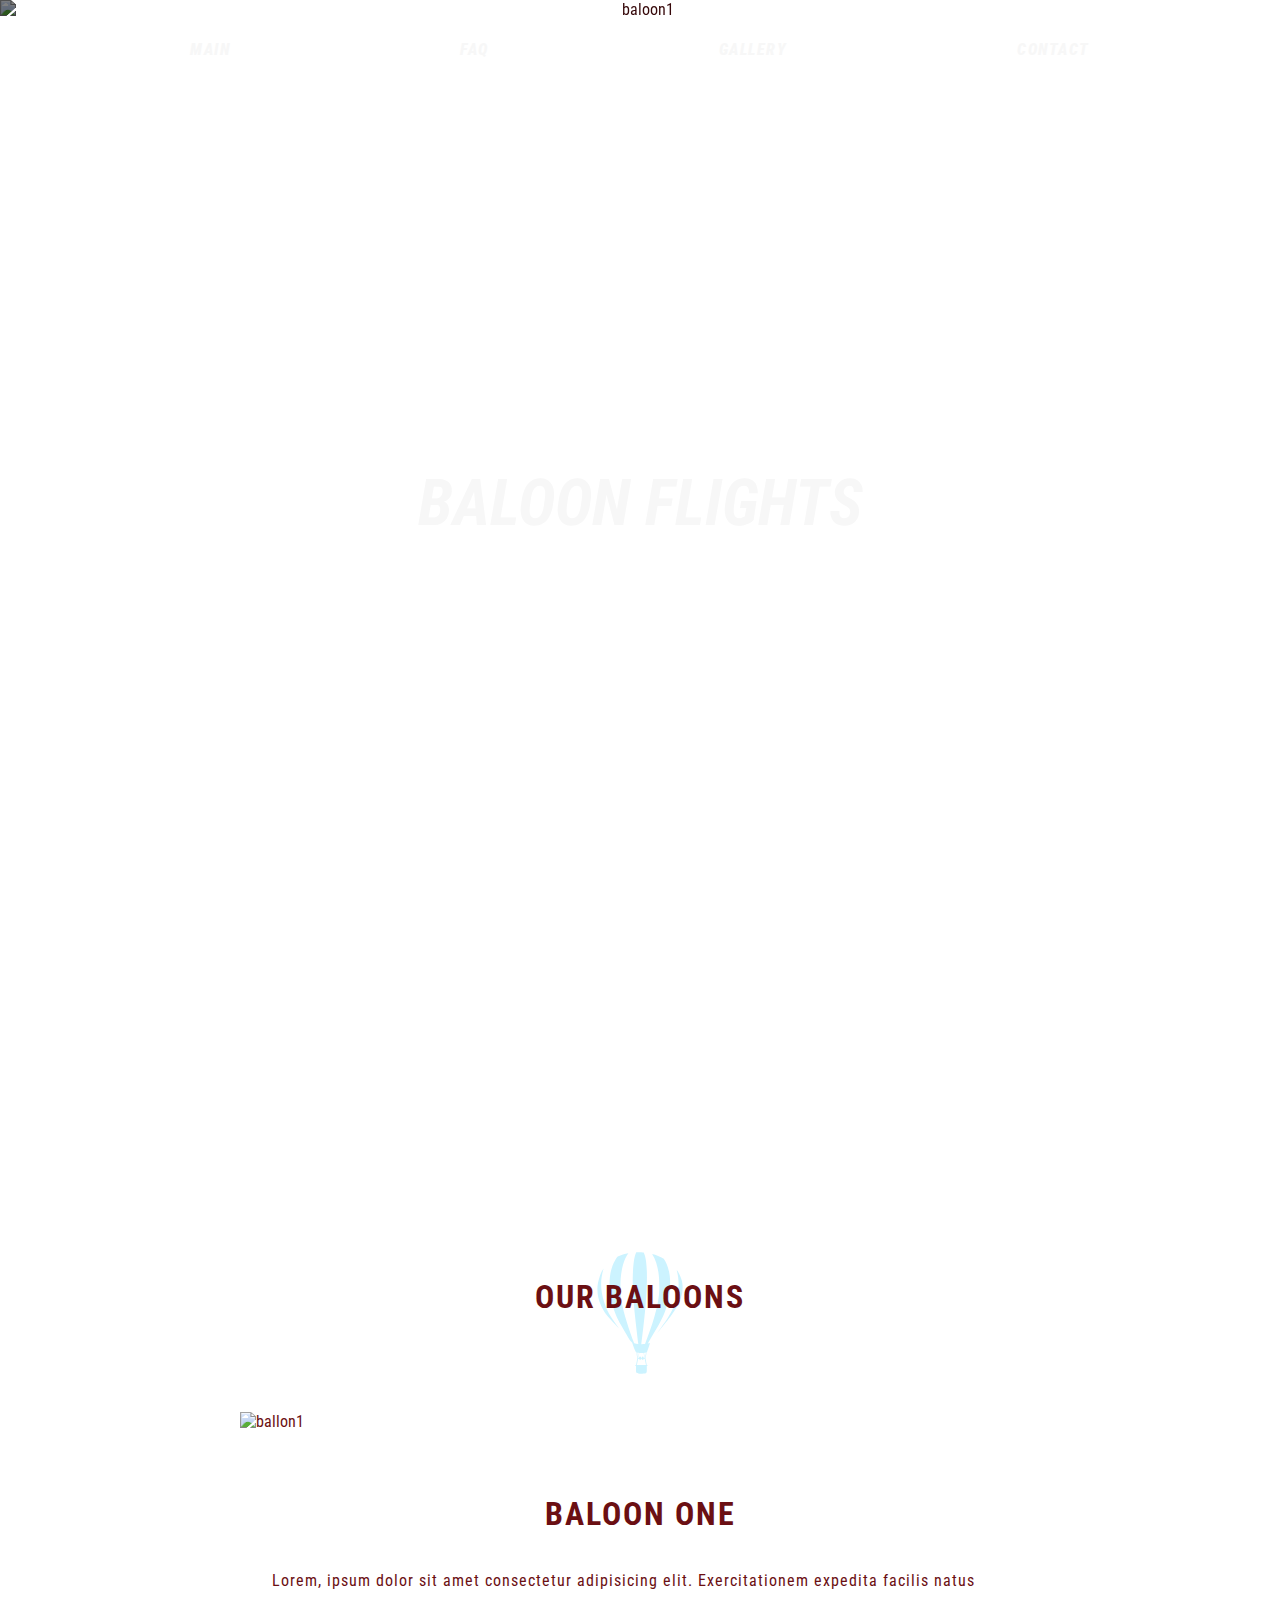
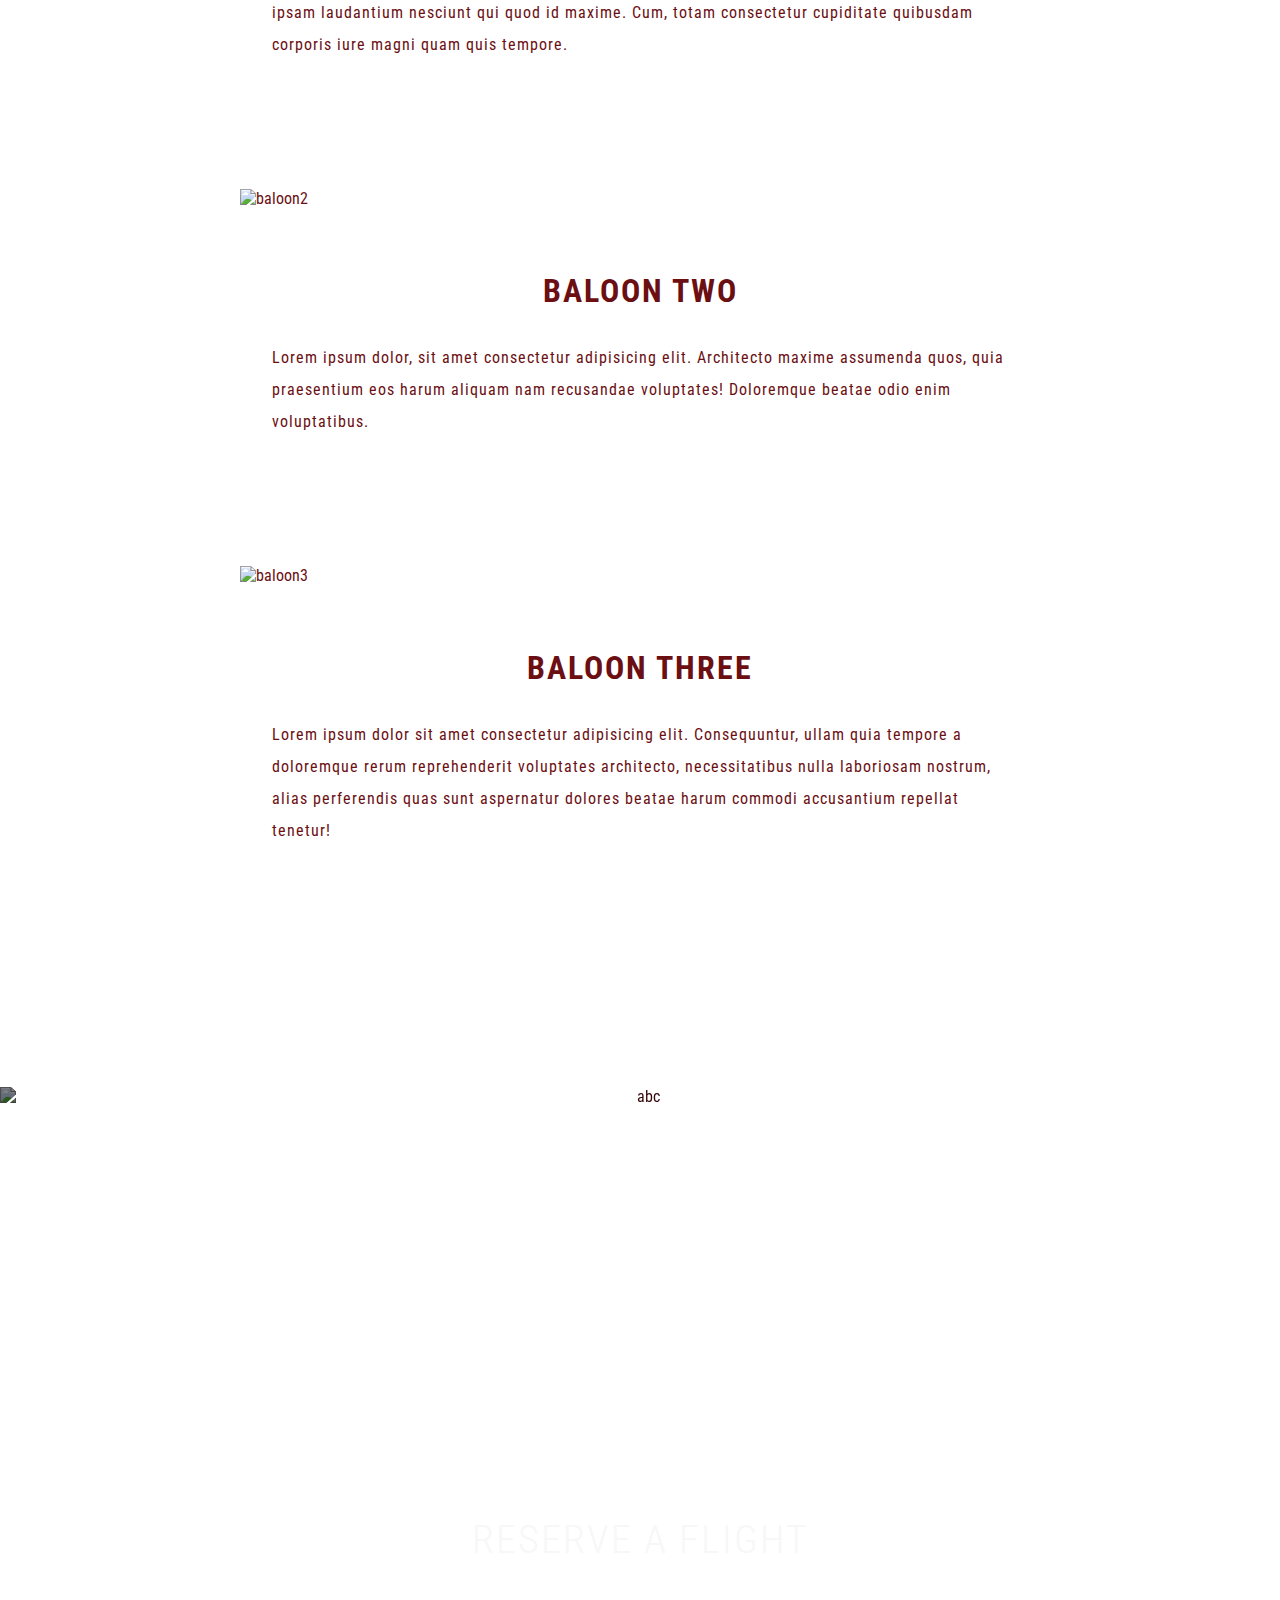
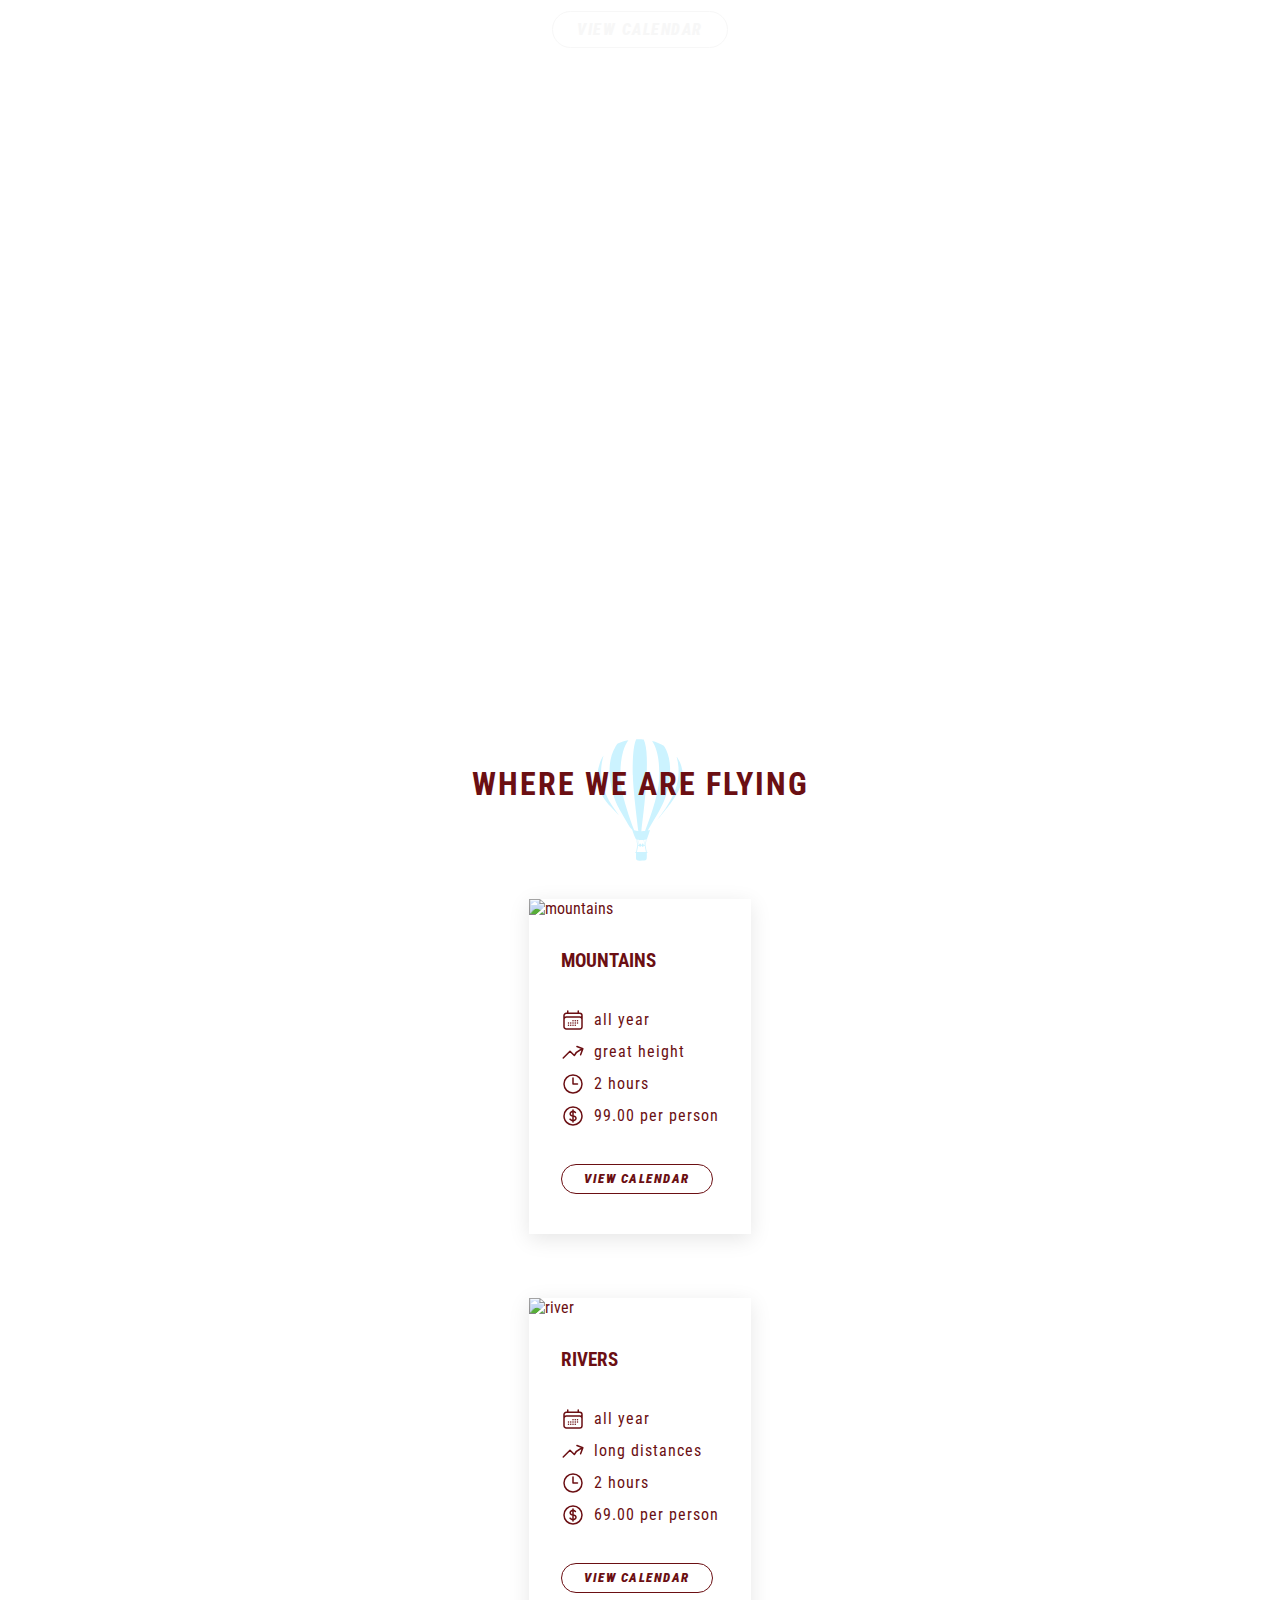
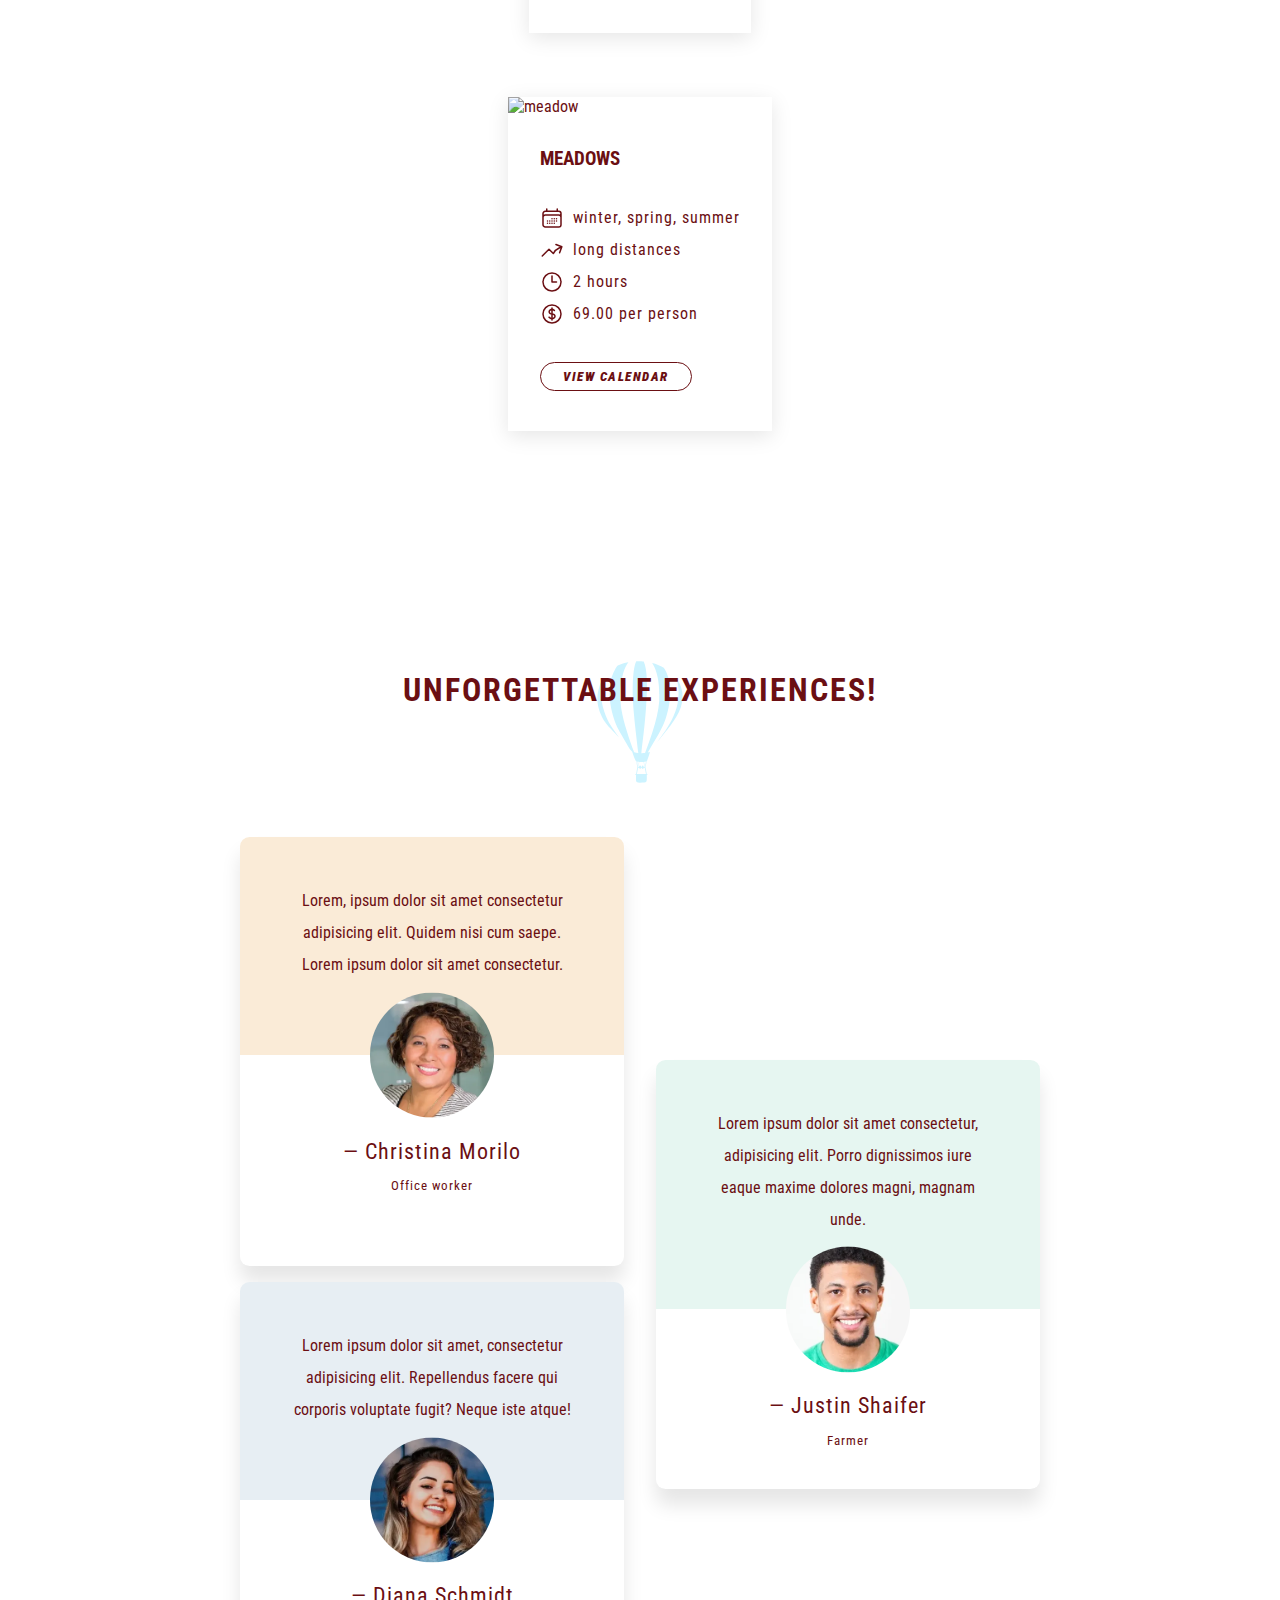
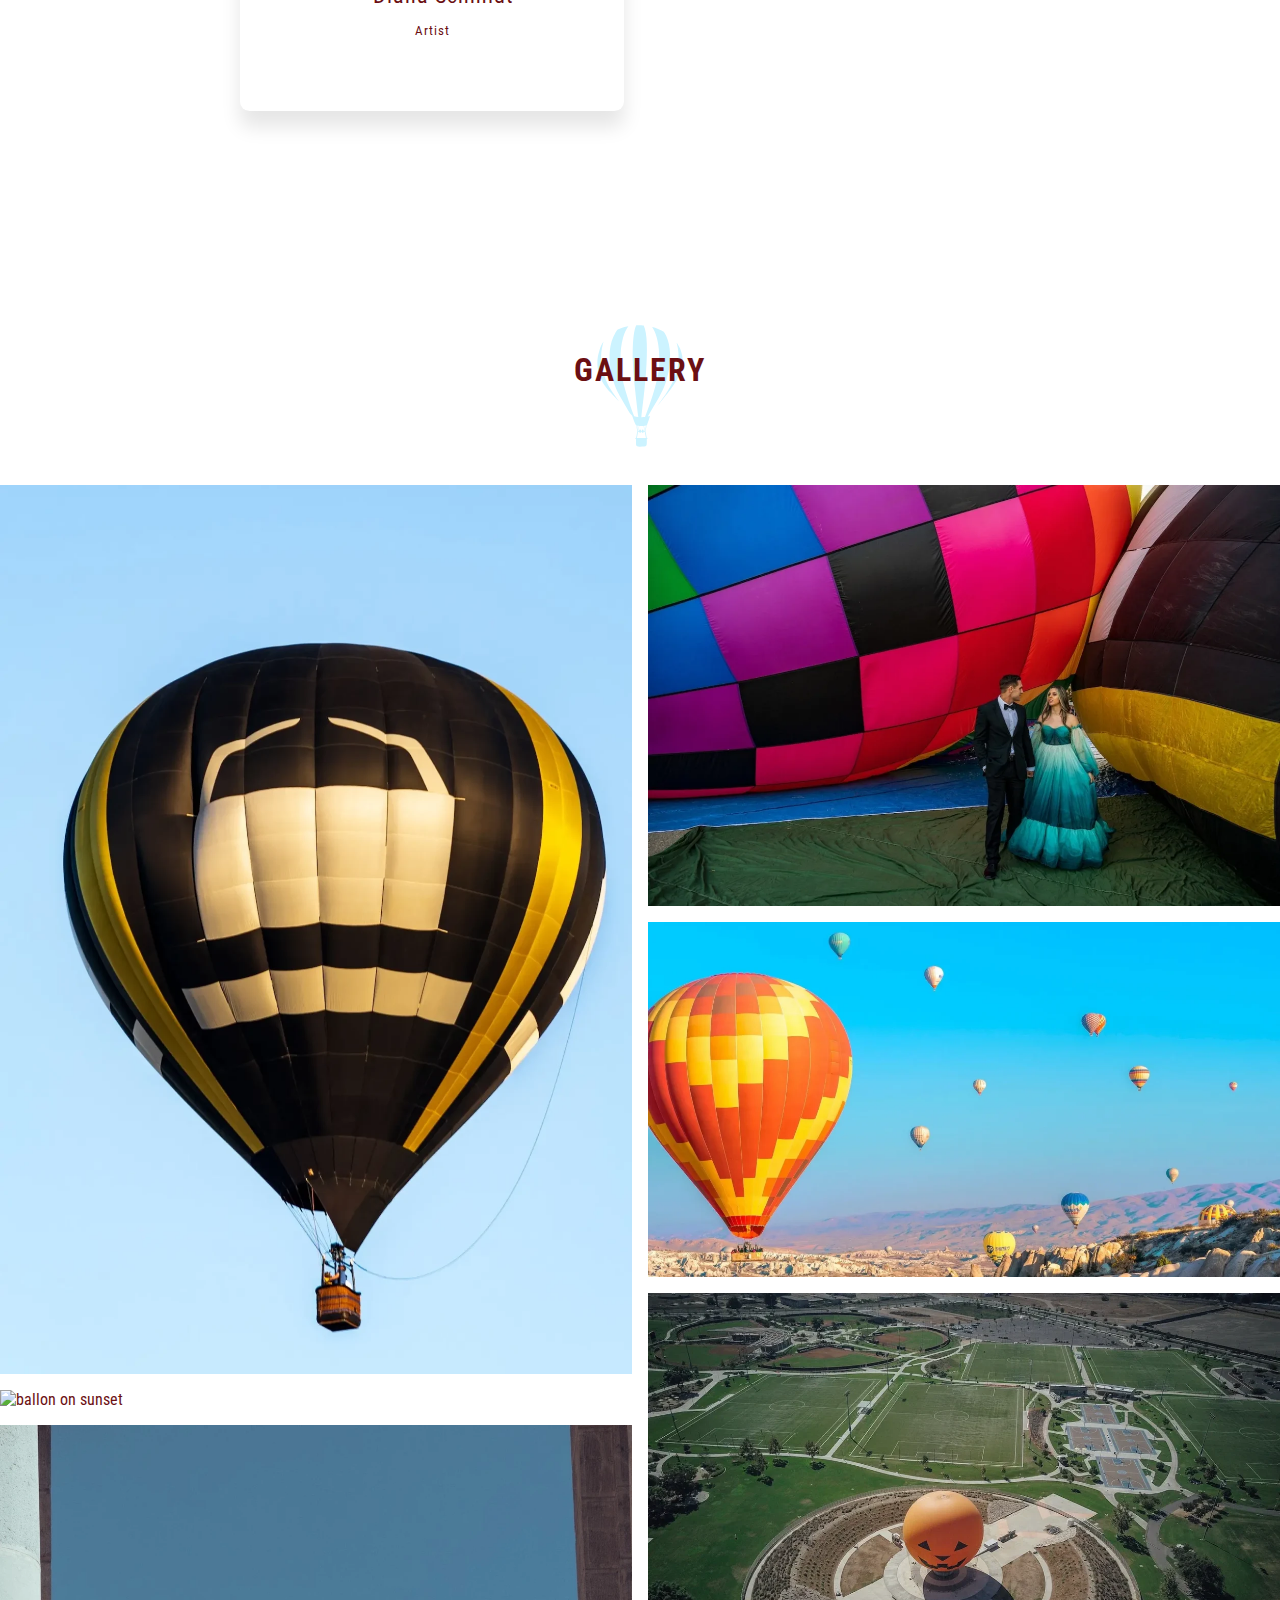
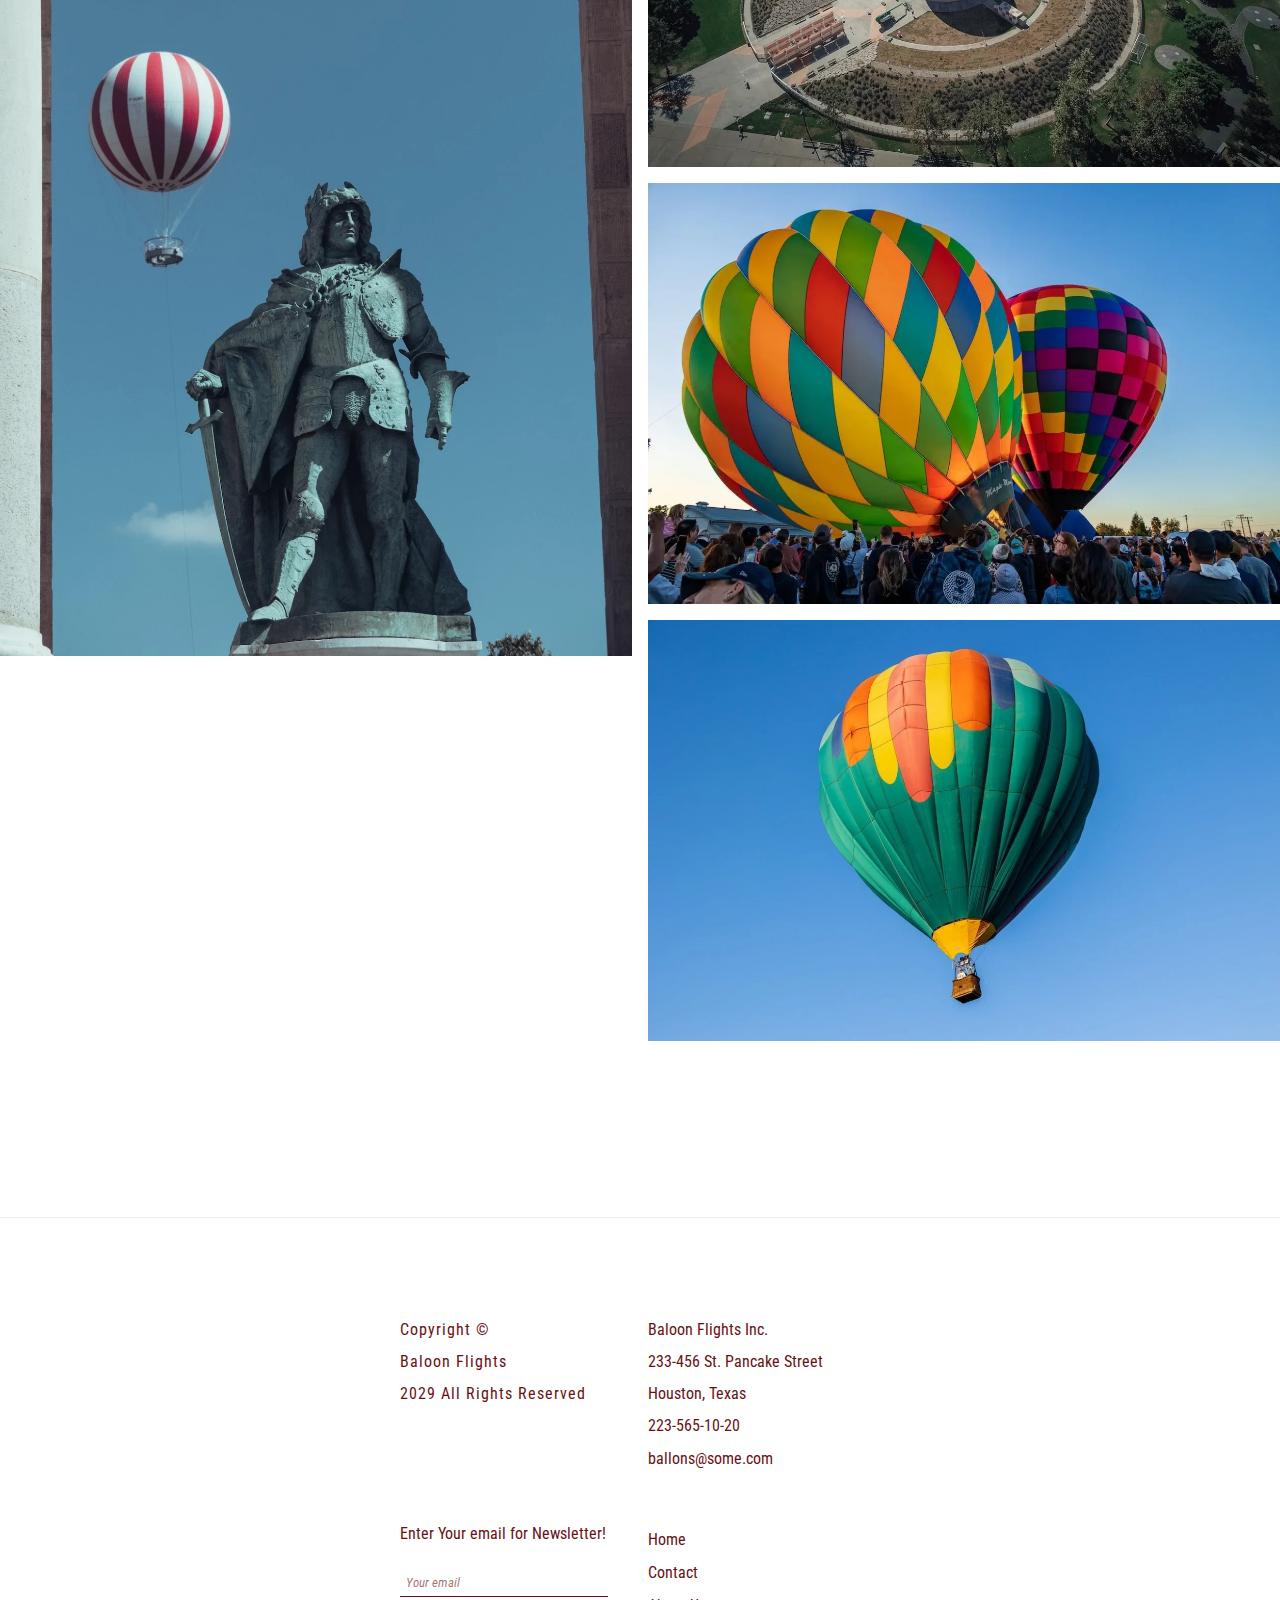
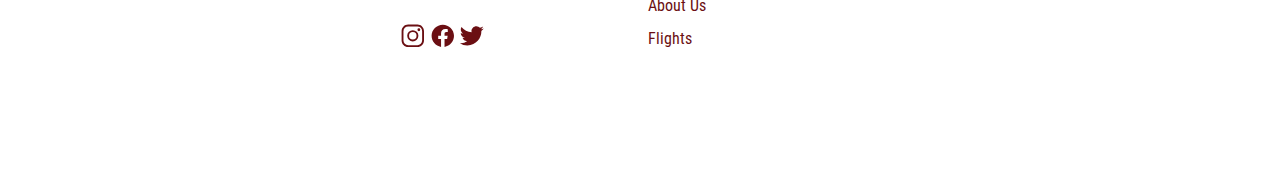
==== commit 8312127d: "small classname changes" ====
--- a/index.html
+++ b/index.html
@@ -16,14 +16,6 @@
   </head>
   <body>
     <nav class="nav">
-      <div class="bg__filter"></div>
-      <div class="nav--img--box">
-        <img
-          class="nav--img"
-          src="pics/pexels-oleksandr-pidvalnyi-12944647-min.webp"
-          alt=""
-        />
-      </div>
       <div class="hamburger">
         <svg
           xmlns="http://www.w3.org/2000/svg"
@@ -60,11 +52,13 @@
         <button>Gallery</button>
         <button>Contact</button>
       </div>
-      <div class="nav--container">
-        <div class="nav--container__header--box">
-          <h1>baloon flights</h1>
-        </div>
-      </div>
+      <h1>baloon flights</h1>
+
+      <img
+        class="paralaxEl"
+        src="pics/pexels-oleksandr-pidvalnyi-12944647-min.webp"
+        alt="baloon1"
+      />
     </nav>
     <main class="main">
       <section class="container grid">
@@ -176,14 +170,16 @@
           </div>
         </div>
       </section>
-      <section class="calendar">
-        <div class="bg__filter"></div>
-        <div class="calendar--content">
-          <h2>reserve a flight</h2>
-          <div class="button--wrapper">
-            <button>view calendar</button>
-          </div>
-        </div>
+      <section class="section--calendar">
+        <h2>reserve a flight</h2>
+        <div class="button--wrapper">
+          <button>view calendar</button>
+        </div>
+        <img
+          class="paralaxEl"
+          src="pics/pexels-siva-seshappan-13767040-min.webp"
+          alt="abc"
+        />
       </section>
       <section class="section--locations container grid">
         <div class="header--wrapper">
--- a/index.css
+++ b/index.css
@@ -49,10 +49,6 @@
 a:hover,
 a:active {
   border-bottom: solid 1px #6b0f13;
-}
-
-.margin--bottom {
-  margin-bottom: 4rem;
 }
 
 .header--wrapper {
@@ -133,99 +129,82 @@
   z-index: -1;
 }
 
-.bg__filter {
-  width: 100%;
-  height: 100%;
-  background-color: rgba(0, 0, 0, 0.4);
-  position: absolute;
-  top: 0;
-}
-
-.nav {
+.margin--bottom {
+  margin-bottom: 4rem;
+}
+
+.margin--btm--14rem, .nav, .main .section--calendar {
+  margin-bottom: 14rem;
+}
+
+.nav, .main .section--calendar {
   display: grid;
-  grid-template-columns: auto;
   grid-template-rows: auto auto;
-  width: auto;
-  height: 100vh;
-  background-position: bottom;
-  background-size: cover;
-  background-attachment: fixed;
-  margin-bottom: 14rem;
+  width: 100%;
+  gap: 1rem;
+  height: 110vh;
   position: relative;
   overflow: hidden;
-}
-
-.nav .nav--img--box {
-  position: absolute;
+  text-align: center;
+}
+
+.nav img, .main .section--calendar img {
+  position: absolute;
+  top: 0;
   right: 50%;
-  height: 100%;
-  width: auto;
-  z-index: -3;
+  min-width: 100vw;
+  min-height: 100vh;
   transform: translateX(50%);
-}
-
-.nav .nav--img--box .nav--img {
-  min-height: 100vh;
-  min-width: 100vw;
-}
-
-.nav svg {
+  z-index: -1;
+  filter: brightness(0.5);
+}
+
+.nav .nav--menu, .main .section--calendar .nav--menu {
+  background-color: rgba(0, 0, 0, 0.2);
+  width: 100%;
+  display: flex;
+  gap: 1rem;
+  flex-direction: column;
+  position: absolute;
+  top: -100%;
+  transition: 0.3s;
+  z-index: 3;
+  padding: 4rem 0;
+}
+
+.nav svg, .main .section--calendar svg {
   width: 32px;
   height: 32px;
   stroke: #f7f7f7;
   margin: 1rem;
 }
 
-.nav svg:hover {
+.nav svg:hover, .main .section--calendar svg:hover {
   cursor: pointer;
 }
 
-.nav .hamburger {
+.nav .hamburger, .main .section--calendar .hamburger {
   position: absolute;
   grid-column: 1;
   grid-row: 1;
   z-index: 4;
 }
 
-.nav .hamburger .close--nav {
+.nav .hamburger .close--nav, .main .section--calendar .hamburger .close--nav {
   display: none;
   position: absolute;
 }
 
-.nav .nav--menu {
-  background-color: rgba(0, 0, 0, 0.2);
-  width: 100%;
-  display: flex;
-  flex-direction: column;
-  position: absolute;
-  top: -100%;
-  transition: 0.3s;
-  z-index: 3;
-  padding: 4rem 0;
-}
-
-.nav .nav--container {
-  grid-column: 1;
+.nav h1, .main .section--calendar h1 {
   grid-row: 2;
-  display: grid;
-  grid-template-rows: 70vh;
-  align-items: center;
-  justify-items: center;
-  z-index: 2;
-}
-
-.nav .nav--container .nav--container__header--box {
-  grid-row: 1;
-  text-align: center;
-}
-
-.nav .nav--container .nav--container__header--box h1 {
   display: inline-block;
   padding: 0 2rem;
   font-size: 4rem;
   color: #f7f7f7;
   font-style: italic;
   text-transform: uppercase;
+  align-self: start;
+  justify-self: center;
 }
 
 .main .equipment {
@@ -248,38 +227,16 @@
   height: auto;
 }
 
-.main .calendar {
-  display: grid;
-  grid-template-columns: auto;
-  grid-template-rows: auto auto;
-  width: 100%;
-  height: 110vh;
-  margin-bottom: 14rem;
-  overflow: hidden;
-  position: relative;
-  background-image: url("pics/pexels-siva-seshappan-13767040-min.webp");
-  background-attachment: fixed;
-  background-position: center;
-  background-size: cover;
-  background-repeat: no-repeat;
-}
-
-.main .calendar .calendar--content {
-  grid-column: 1;
-  grid-row: 1/-1;
-  display: flex;
-  flex-direction: column;
-  align-items: center;
-  justify-content: center;
-  width: 100%;
-  height: 110vh;
-  z-index: 2;
-}
-
-.main .calendar .calendar--content h2 {
+.main .section--calendar h2 {
   font-size: 2.5rem;
   font-weight: 300;
   color: #f7f7f7;
+  align-self: end;
+}
+
+.main .section--calendar .button--wrapper {
+  align-self: start;
+  justify-self: center;
 }
 
 .main .section--locations h2 {
@@ -326,6 +283,8 @@
   display: flex;
   flex-direction: column;
   gap: 3rem;
+  gap: 1rem;
+  gap: 1rem;
 }
 
 .testimonials--list li {
@@ -370,6 +329,7 @@
 }
 
 .testimonials--list .testimonials--job {
+  gap: 1rem;
   font-size: 0.8rem;
 }
 
@@ -377,6 +337,7 @@
   width: 7.8rem;
   border-radius: 50%;
   position: absolute;
+  gap: 1rem;
   top: 0;
   transform: translateY(-50%);
 }
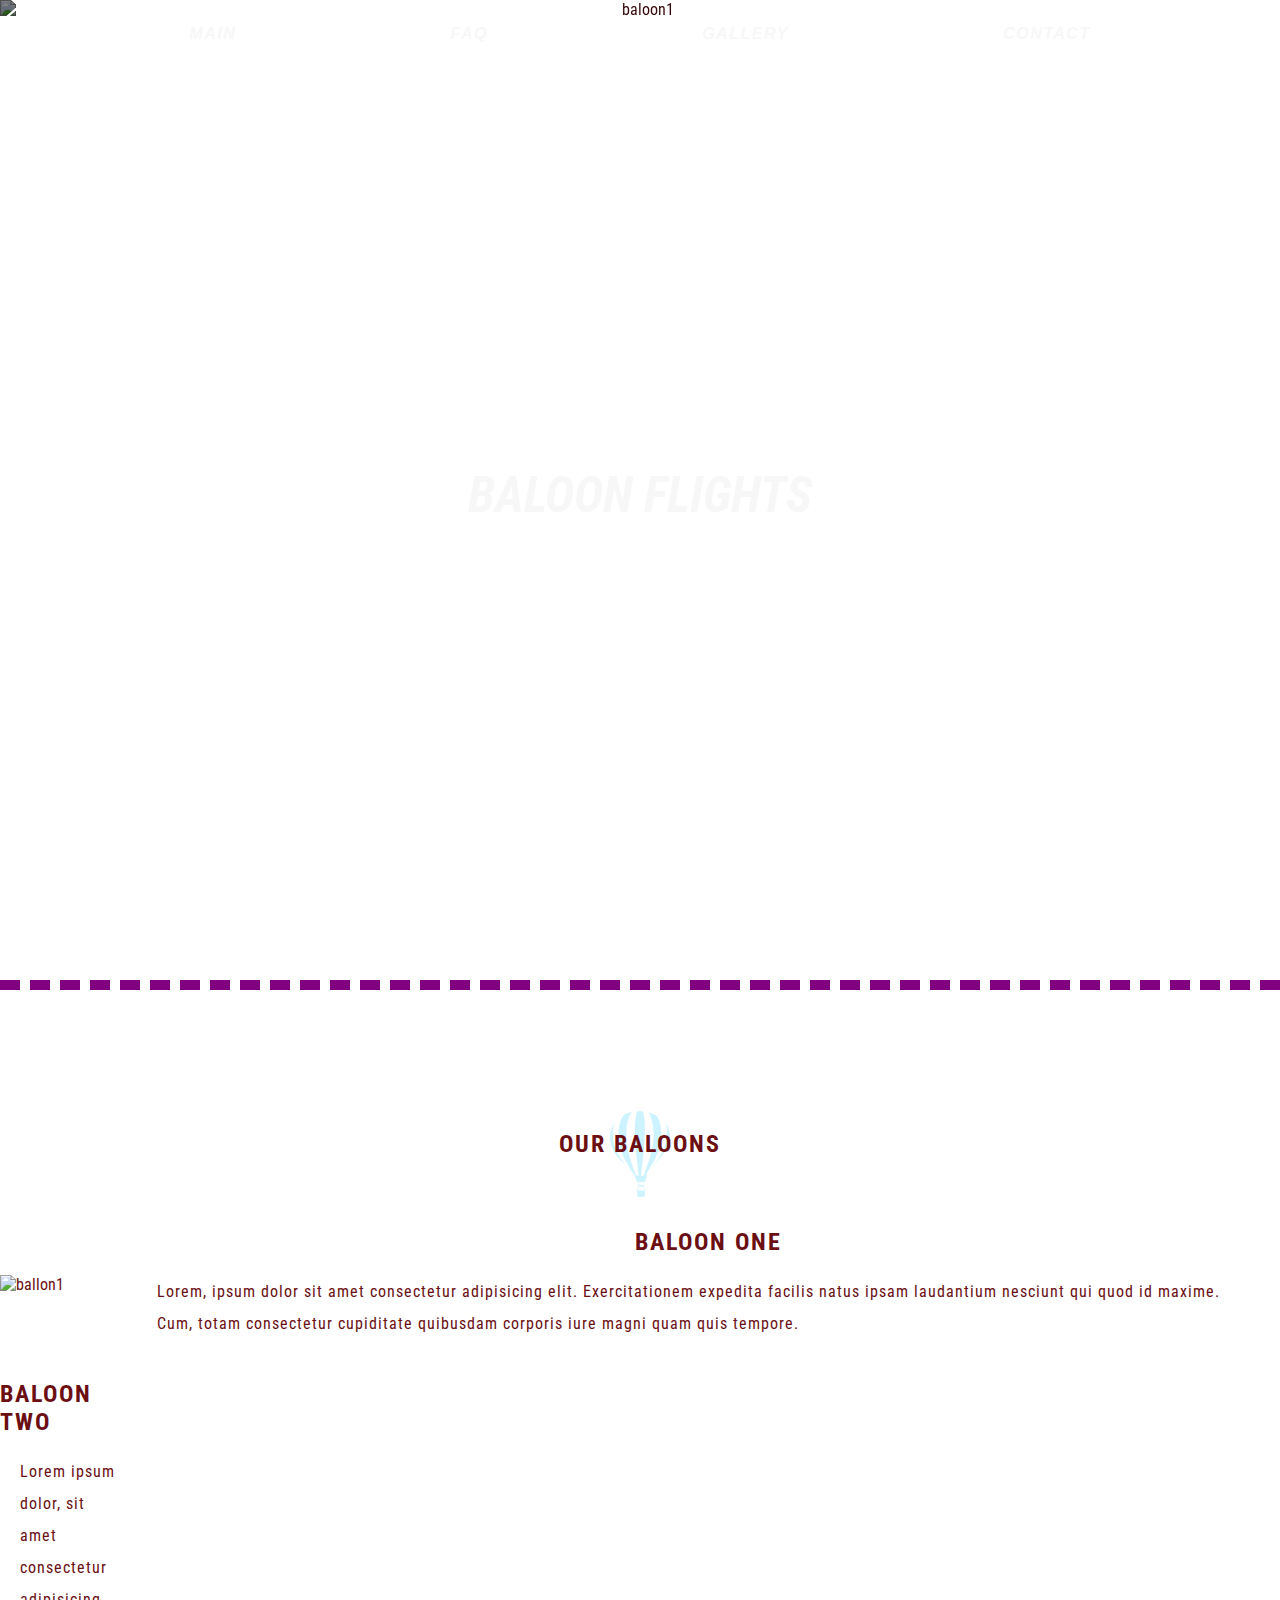
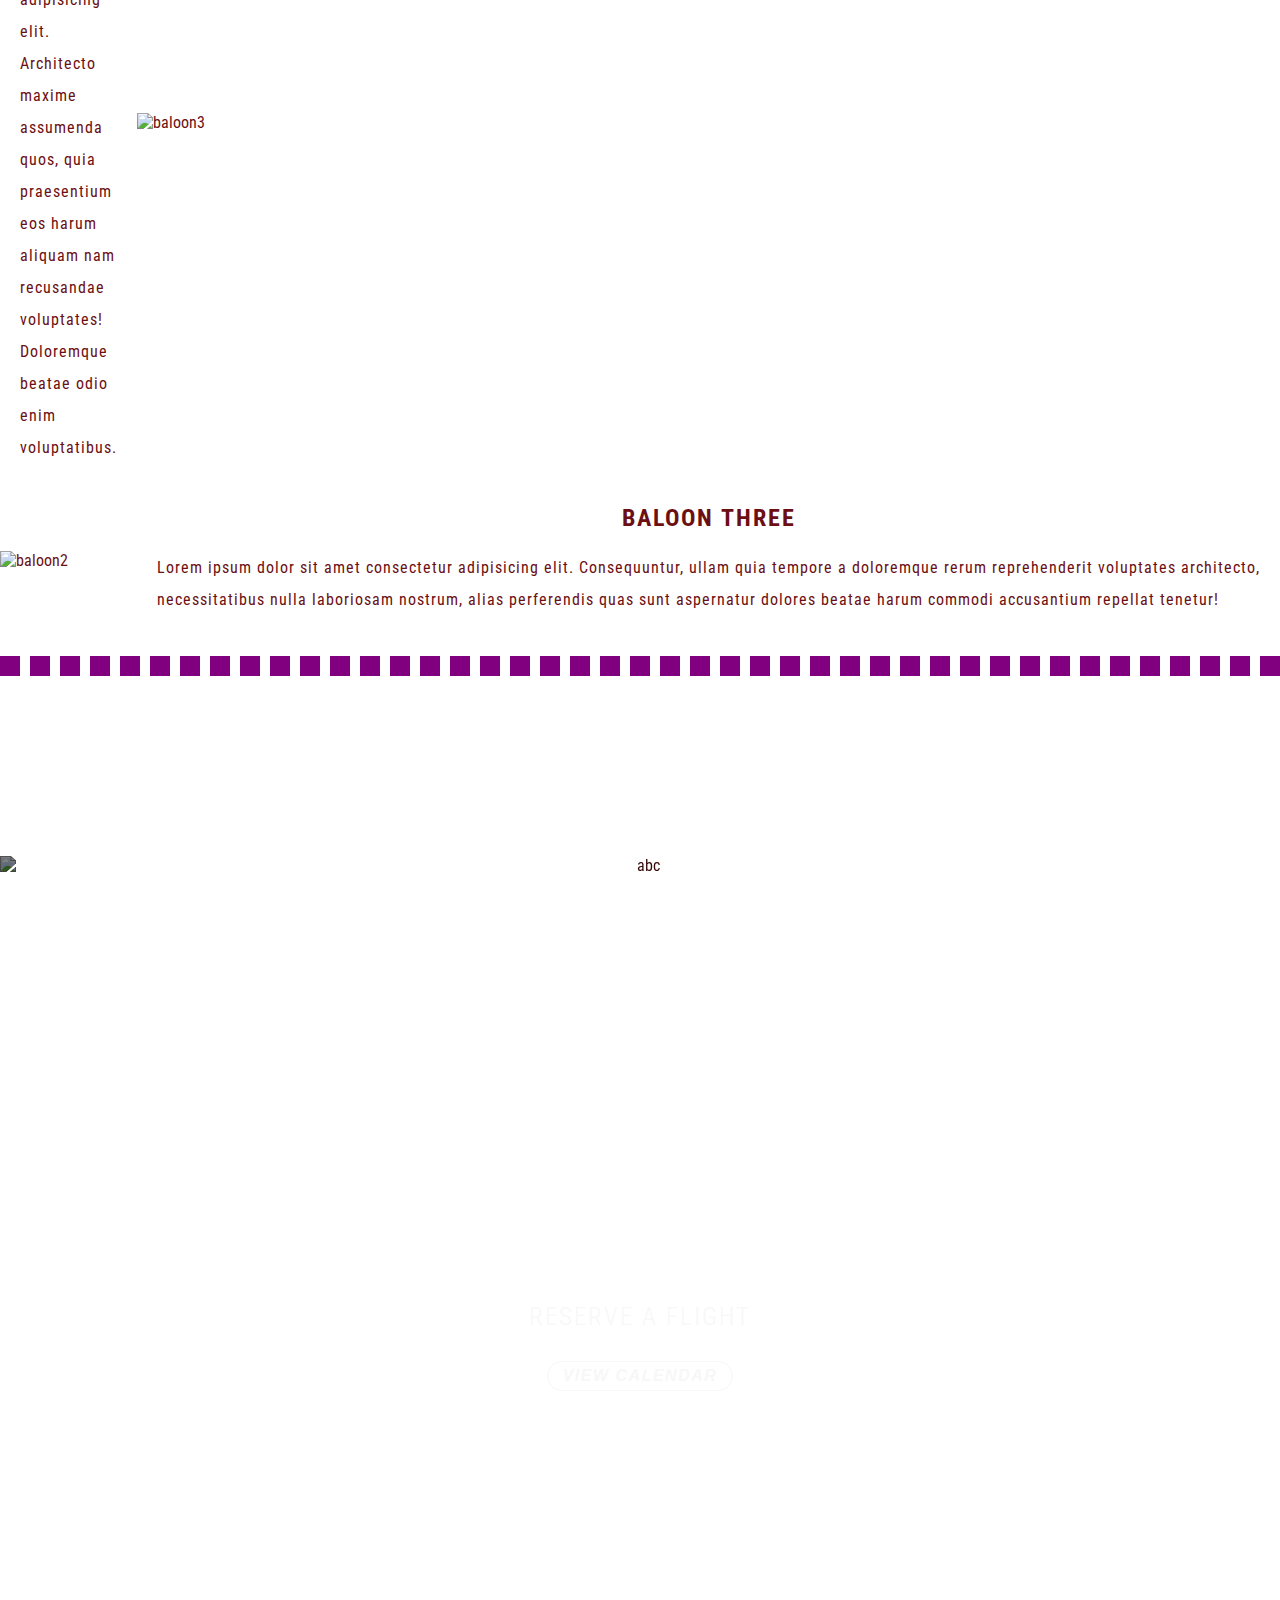
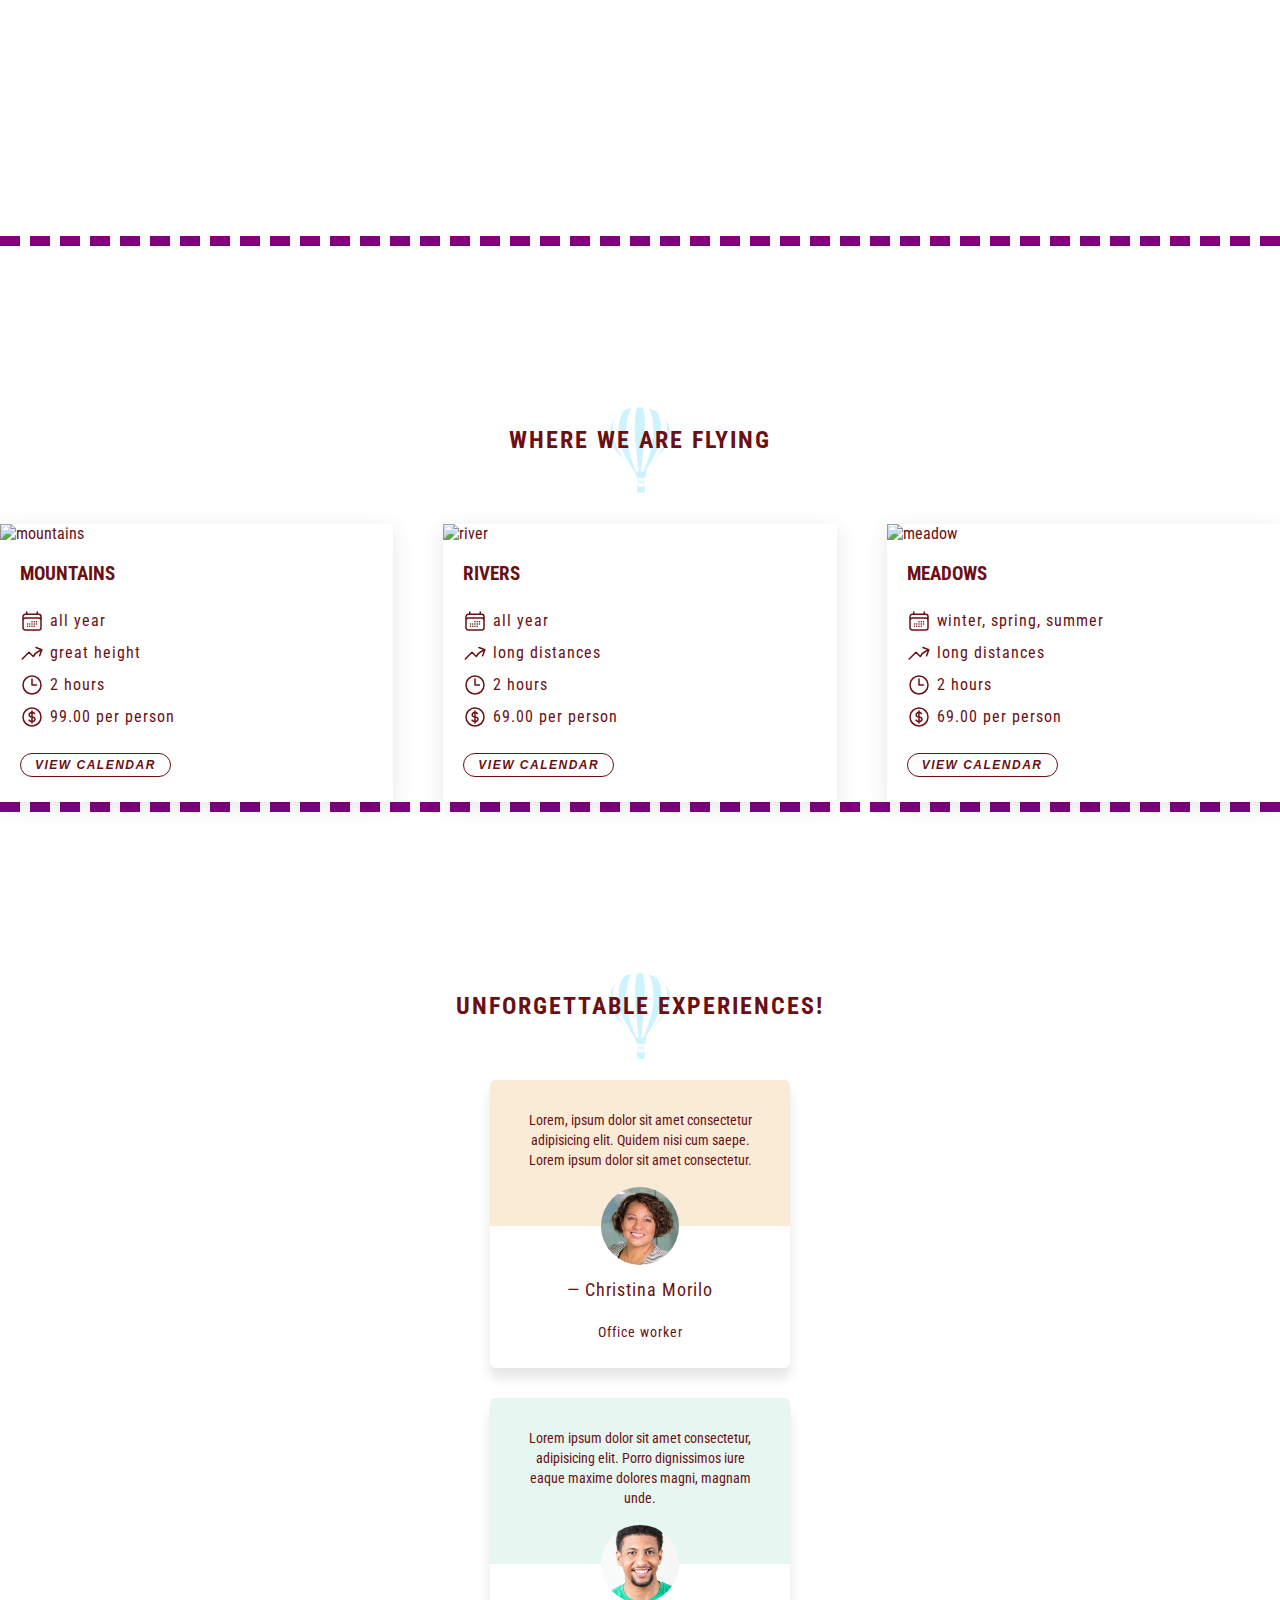
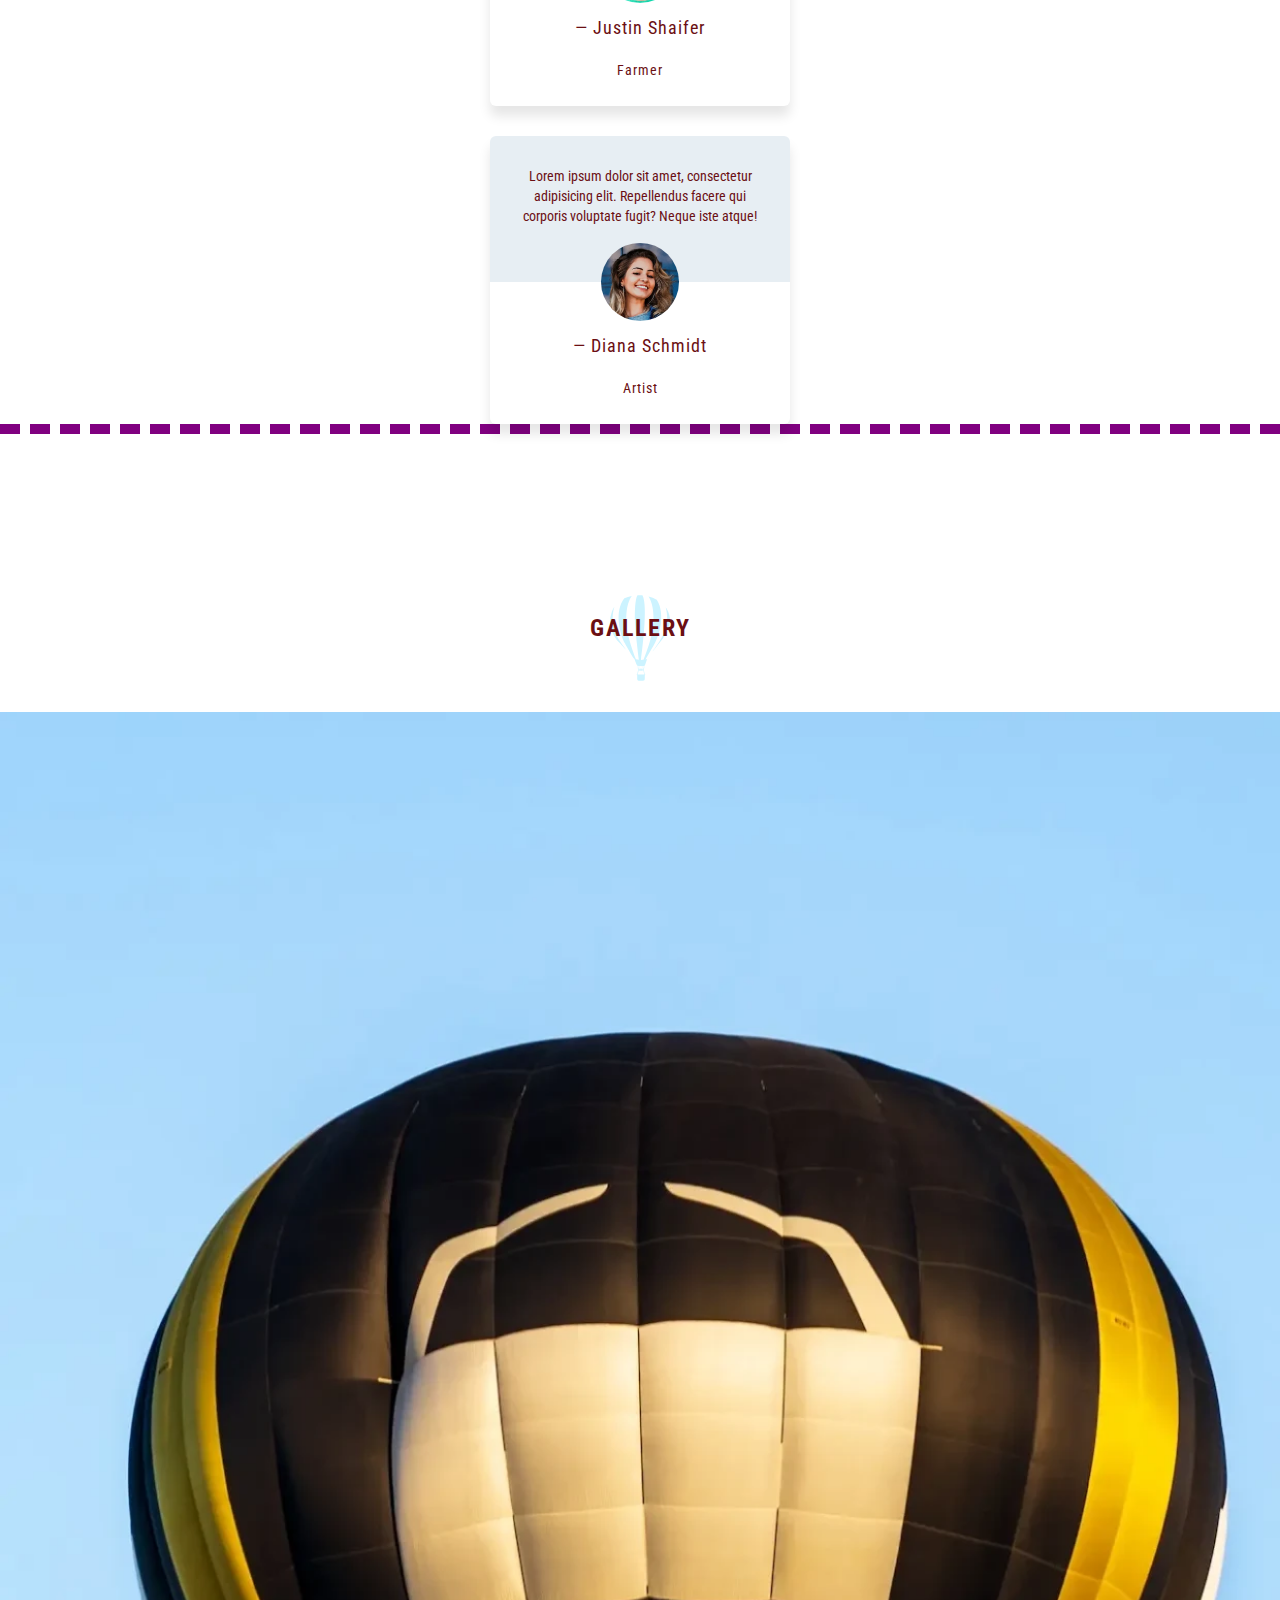
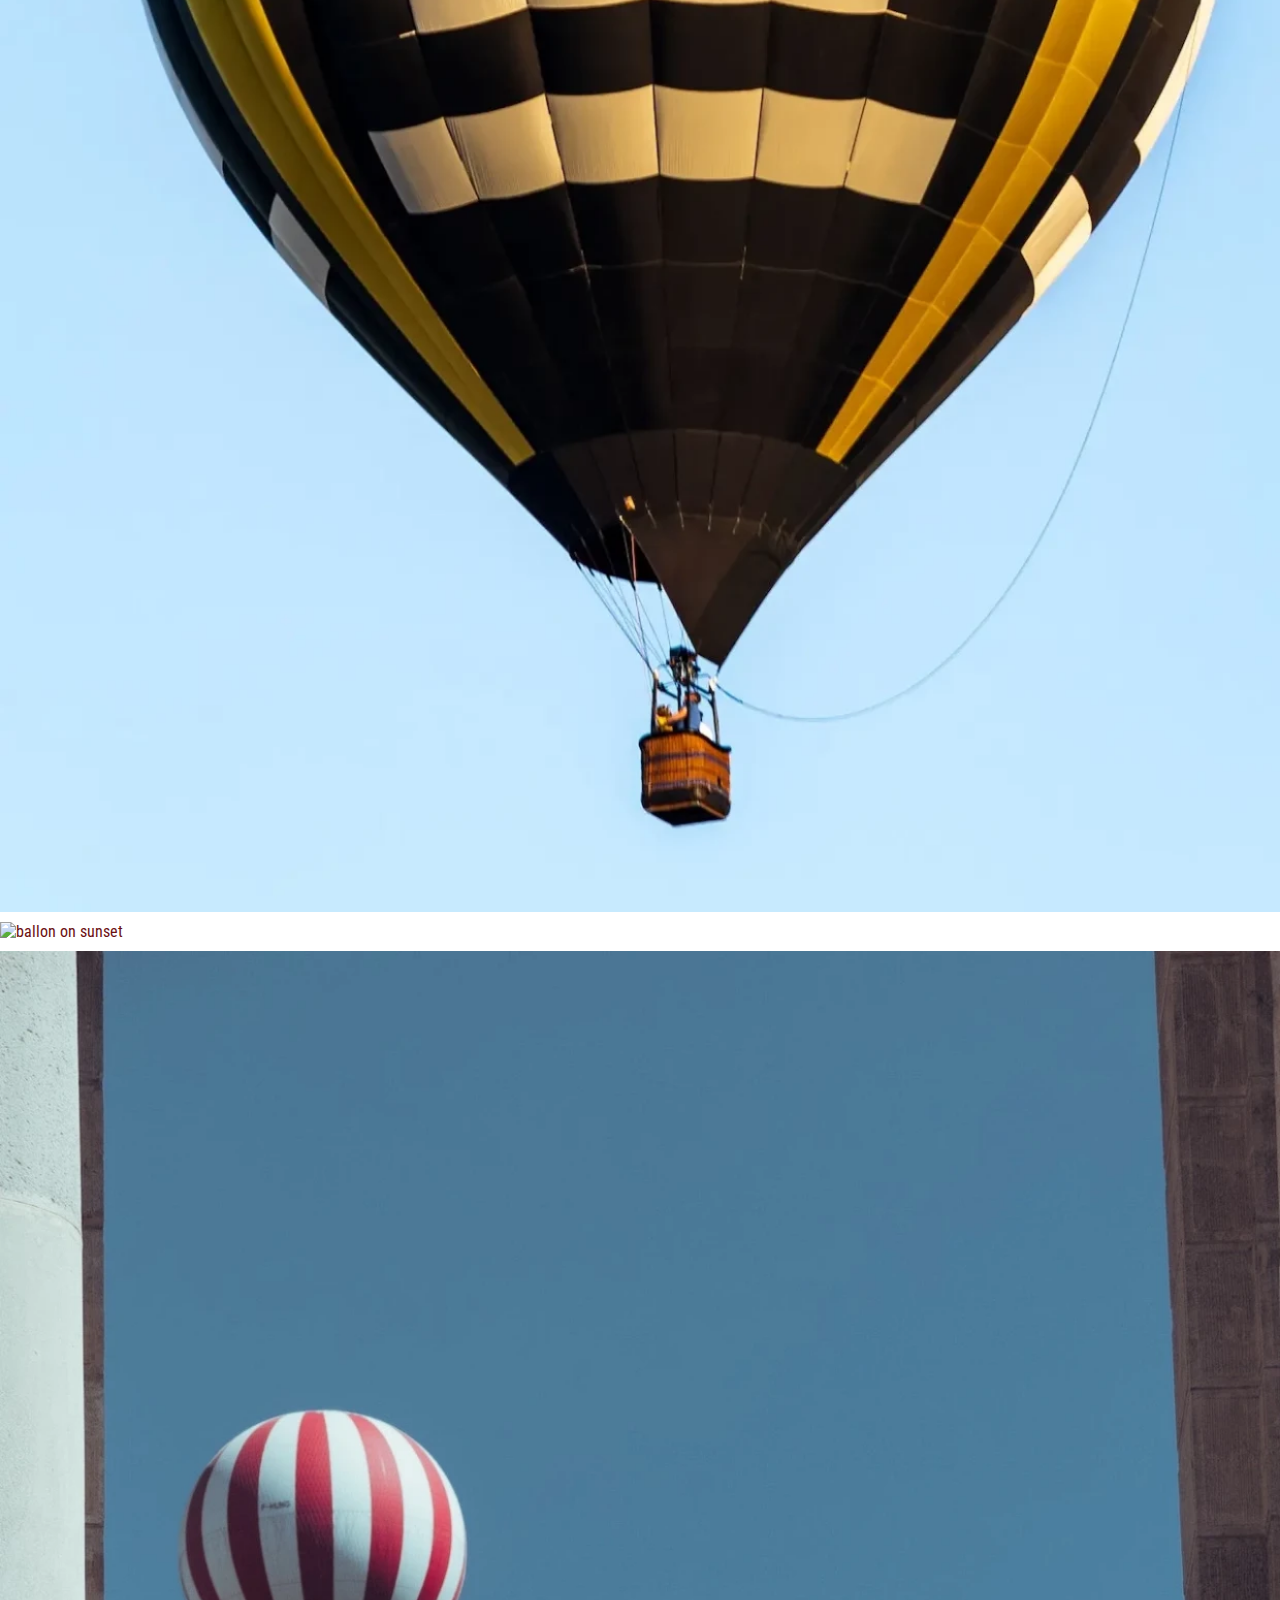
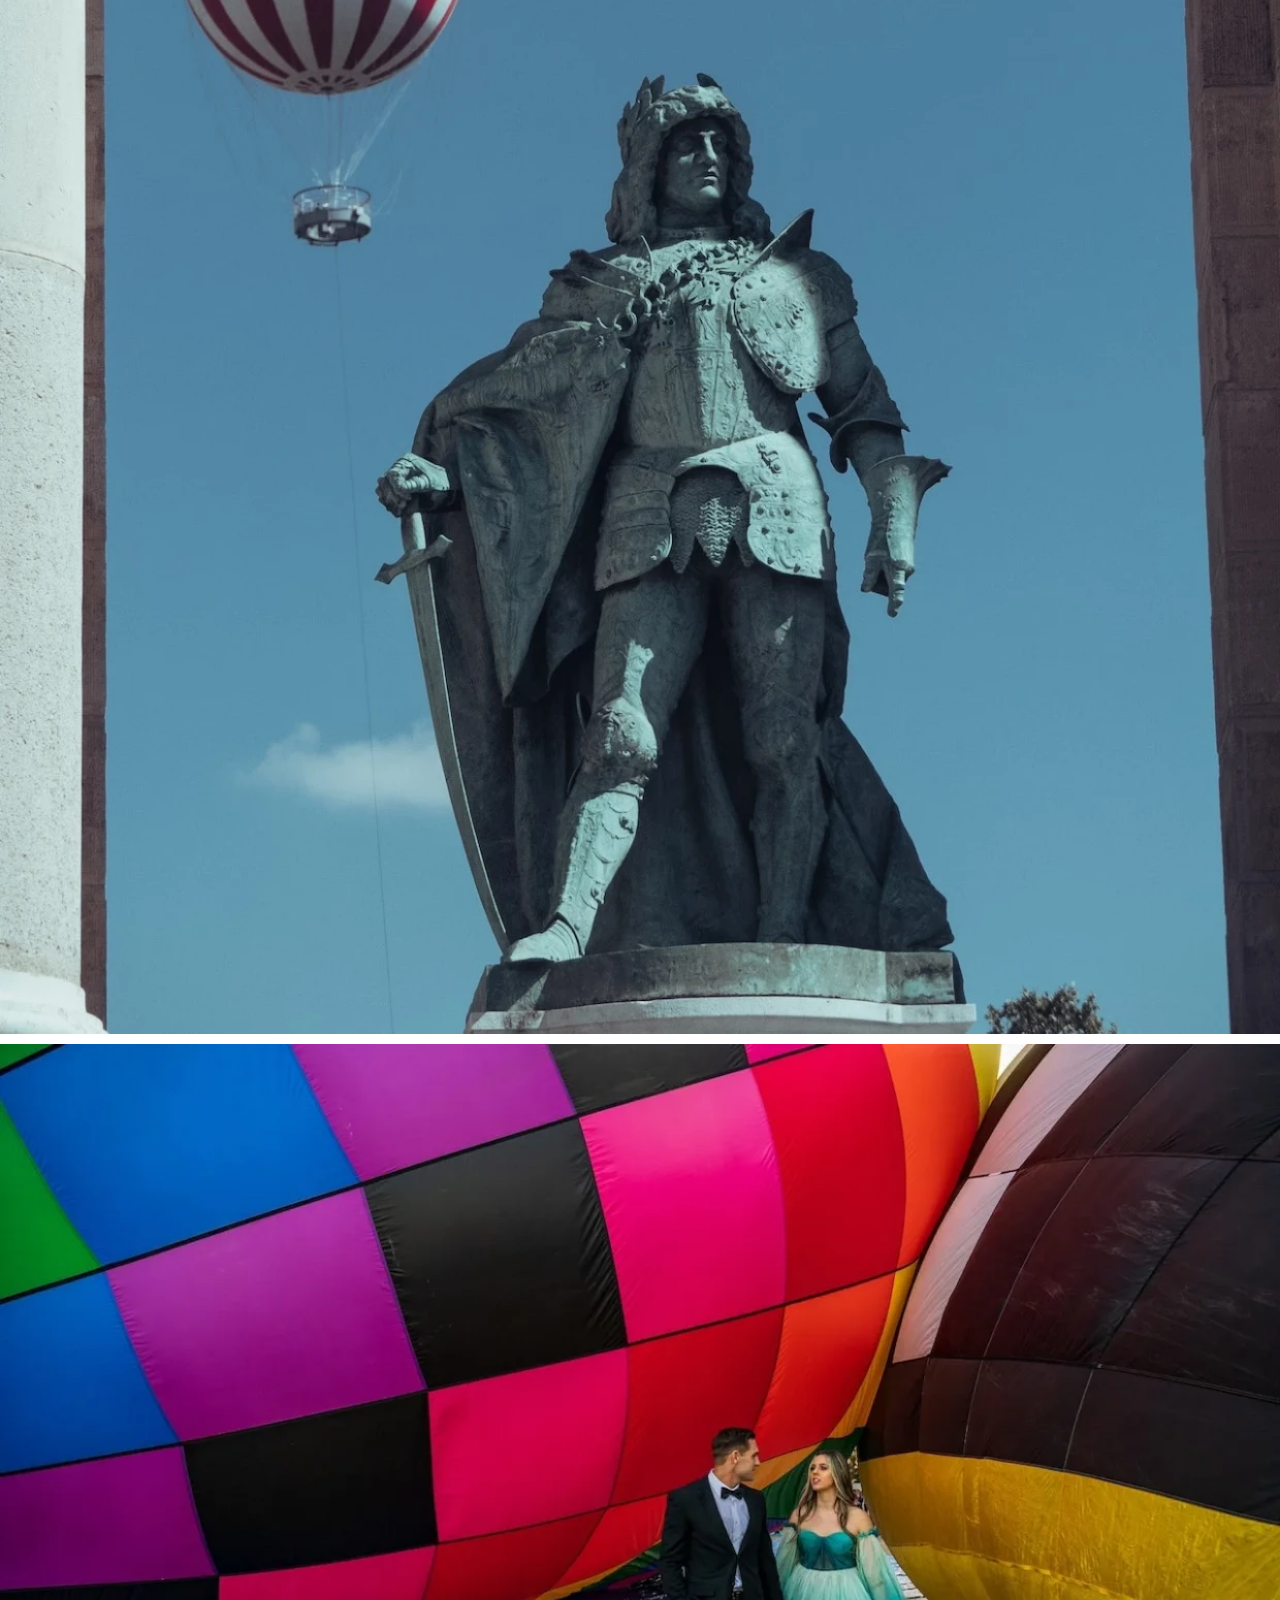
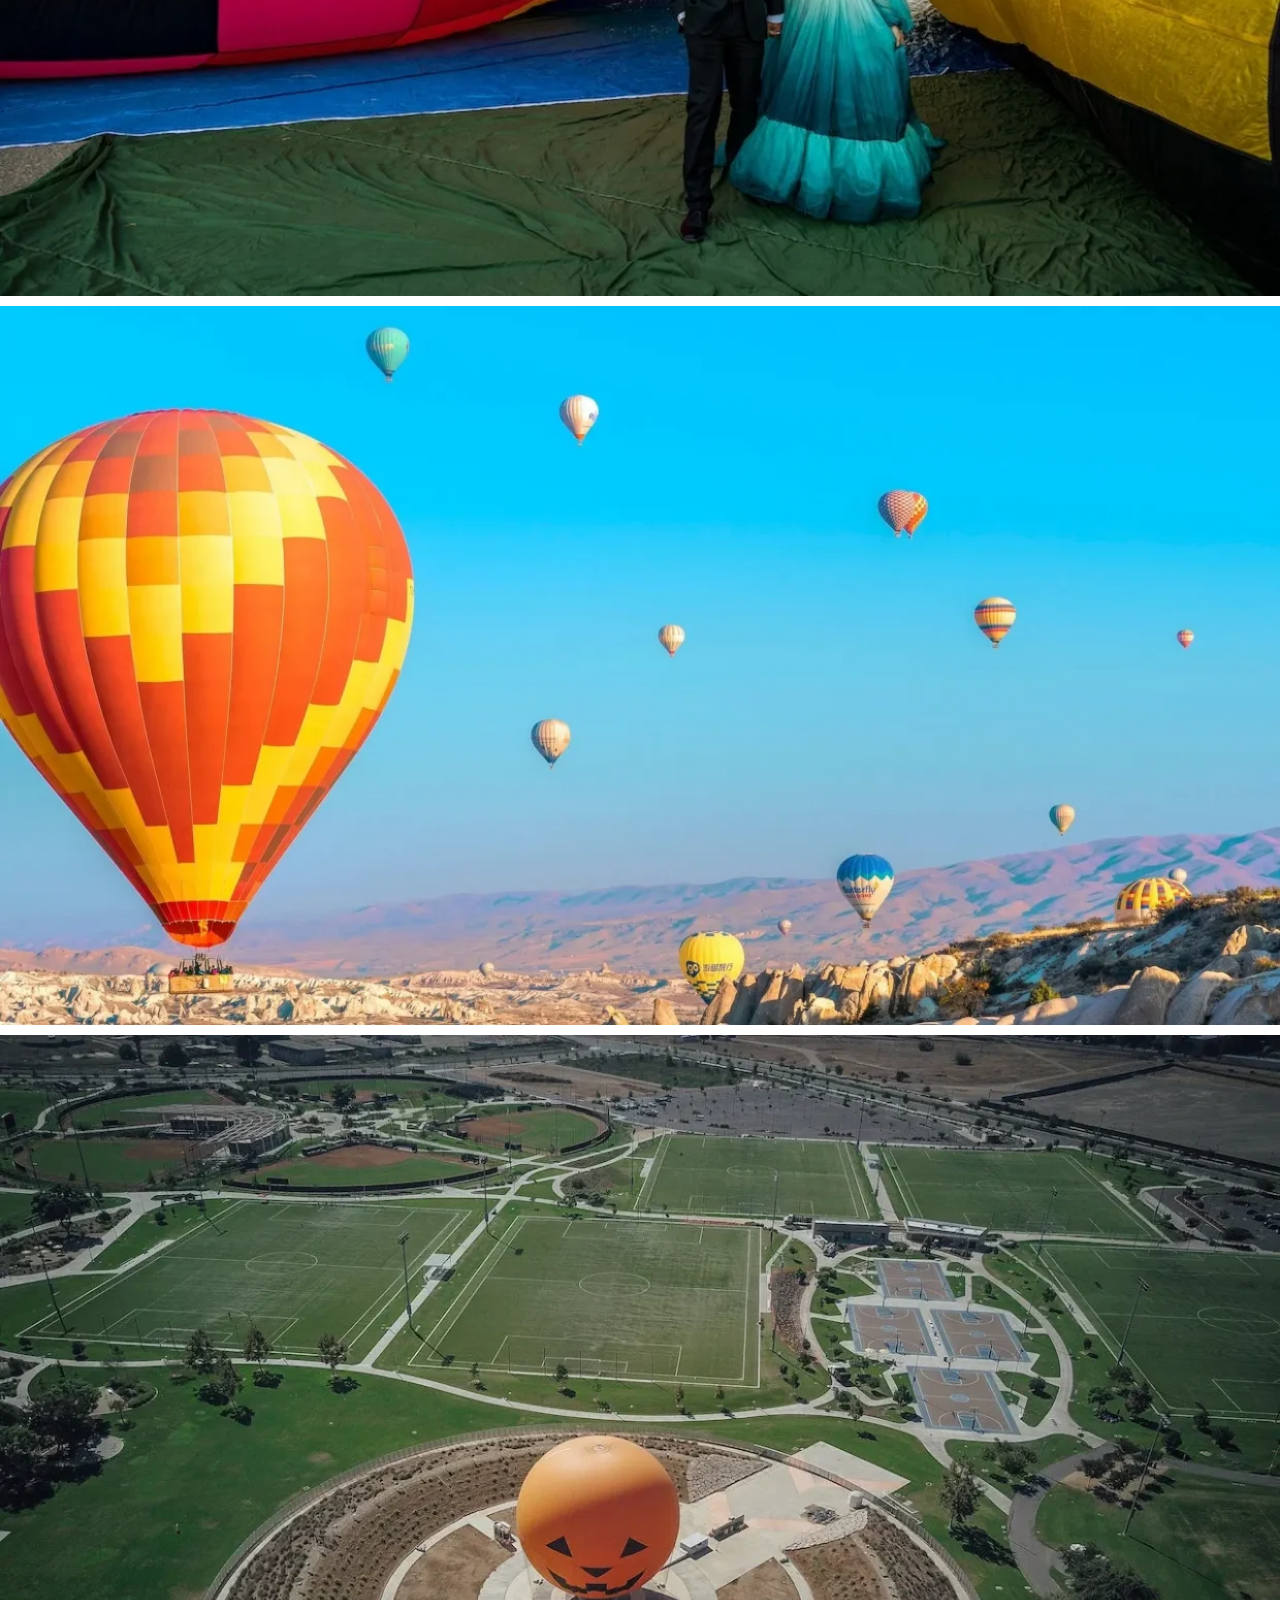
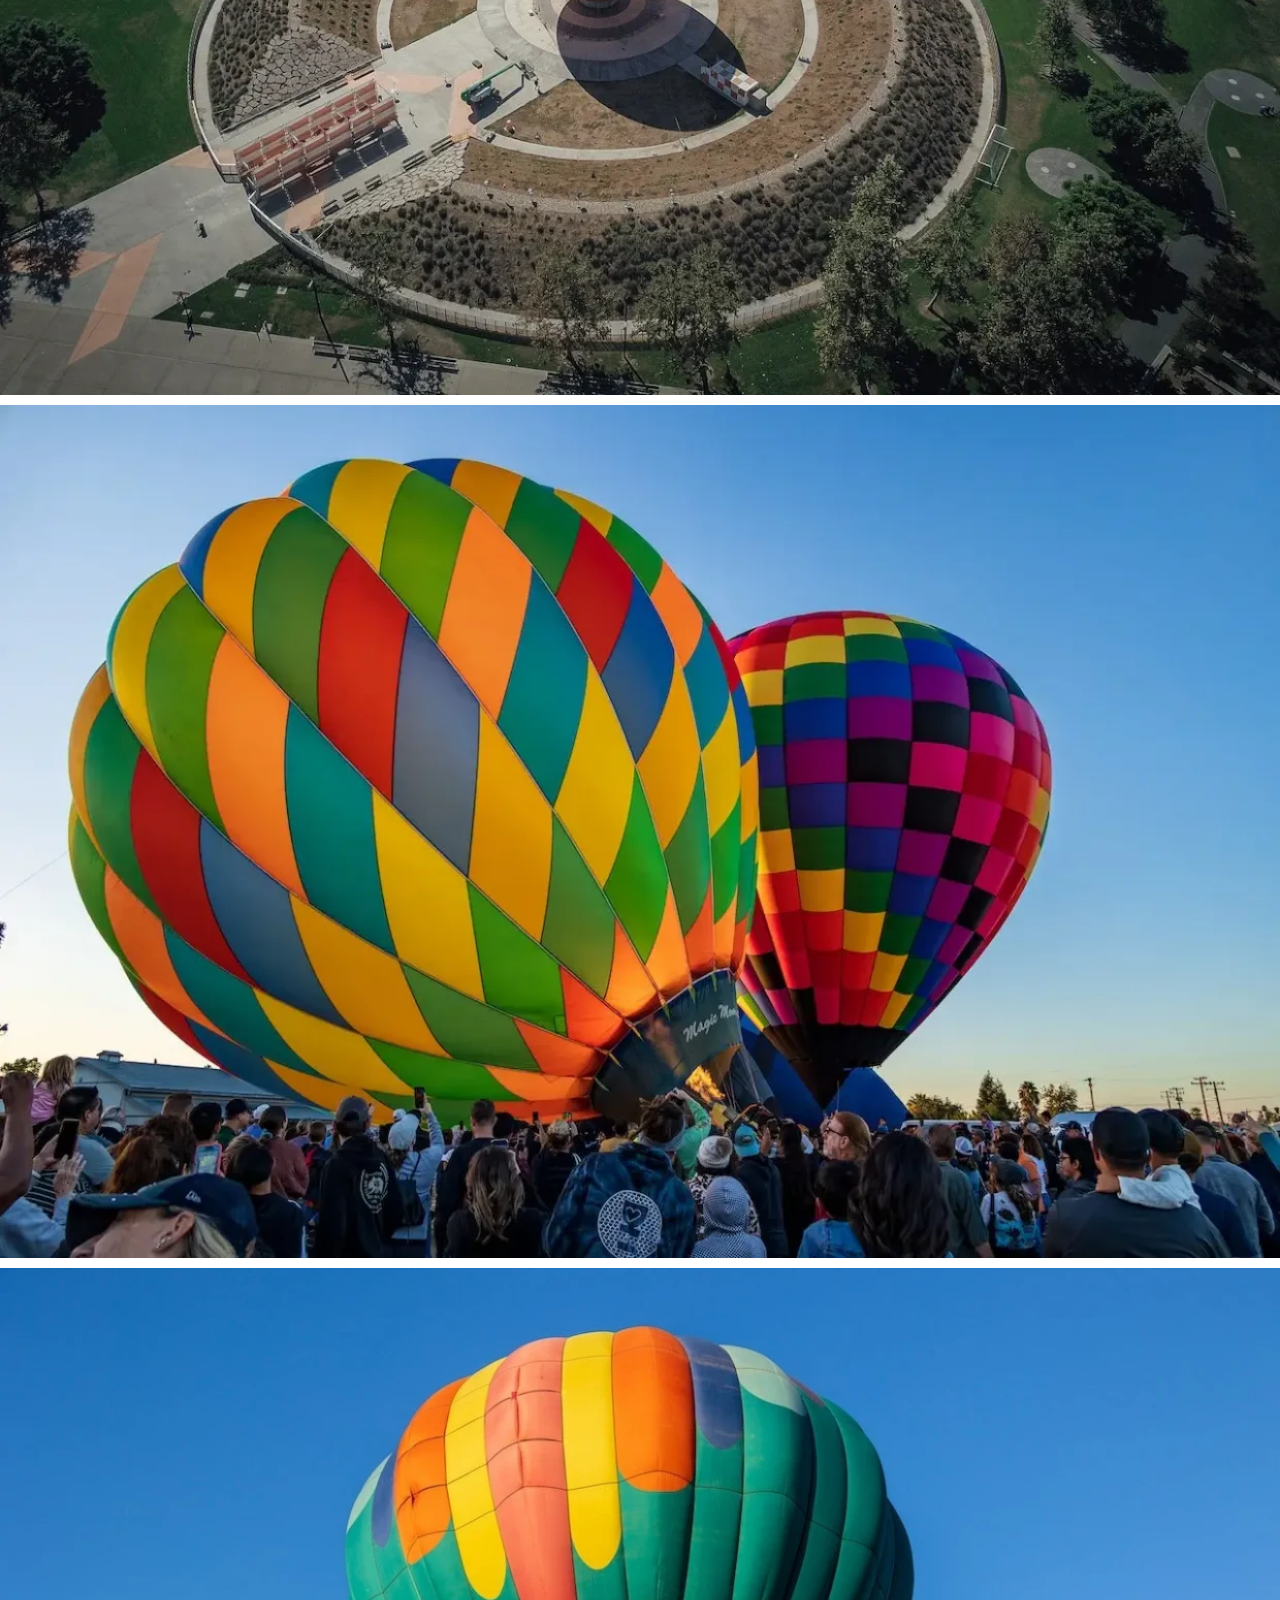
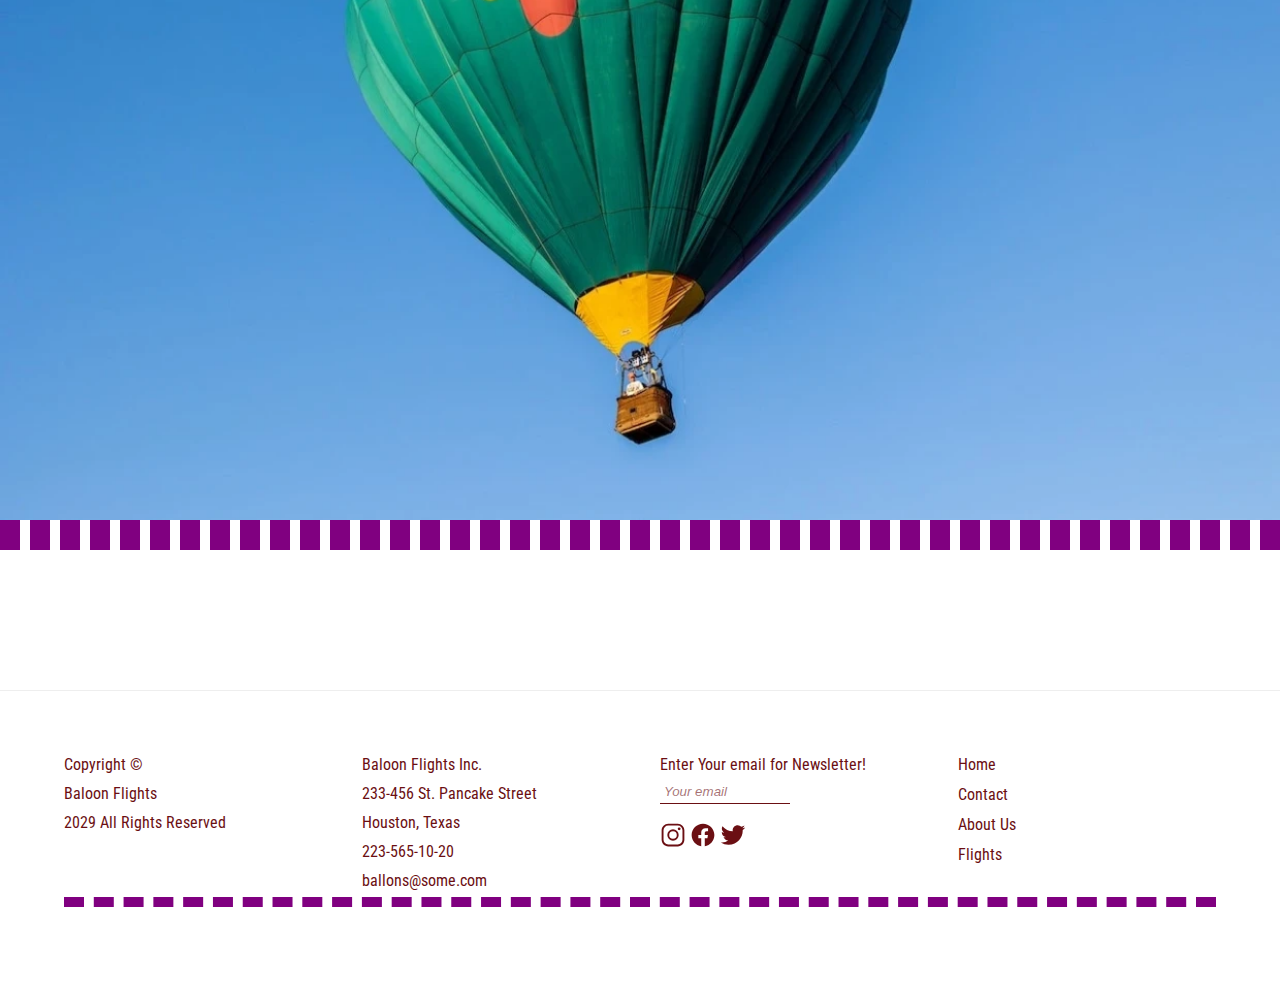
==== commit bec45341: "Merge pull request #15 from icm213/sasslaunch" ====
--- a/index.html
+++ b/index.html
@@ -8,8 +8,8 @@
       content="baloon, baloons, hot air baloons, rent a baloon, baloon flight"
     />
     <meta name="viewport" content="width=device-width, initial-scale=1.0" />
-    <link rel="stylesheet" href="index.css" />
-    <link rel="stylesheet" href="media.css" />
+    <link rel="stylesheet" href="style/index.css" />
+    <link rel="stylesheet" href="style/media.css" />
 
     <title>Layout Example</title>
     <script src="index.js" defer></script>
@@ -61,7 +61,7 @@
       />
     </nav>
     <main class="main">
-      <section class="container grid">
+      <section class="section-equipment">
         <div class="header--wrapper">
           <?xml version="1.0" encoding="utf-8"?>
           <svg
@@ -181,7 +181,7 @@
           alt="abc"
         />
       </section>
-      <section class="section--locations container grid">
+      <section class="section--locations">
         <div class="header--wrapper">
           <?xml version="1.0" encoding="utf-8"?>
           <svg
@@ -474,7 +474,7 @@
         </div>
       </section>
 
-      <section class="section--testimonials container grid">
+      <section class="section--testimonials">
         <div class="header--wrapper">
           <?xml version="1.0" encoding="utf-8"?>
           <svg
@@ -585,7 +585,7 @@
         </div>
       </section>
 
-      <section class="section--gallery grid">
+      <section class="section--gallery">
         <div class="header--wrapper">
           <?xml version="1.0" encoding="utf-8"?>
           <svg
@@ -752,9 +752,11 @@
     <div class="break"></div>
     <footer class="footer">
       <div class="footer--copyright">
-        <p class="footer--p">Copyright &copy;</p>
-        <p class="footer--p">Baloon Flights</p>
-        <p class="footer--p">2029 All Rights Reserved</p>
+        <ul class="footer--list">
+          <li>Copyright &copy;</li>
+          <li>Baloon Flights</li>
+          <li>2029 All Rights Reserved</li>
+        </ul>
       </div>
       <div class="footer--contact">
         <address>
@@ -769,55 +771,63 @@
       </div>
 
       <div class="footer--media">
-        <label for="email">Enter Your email for Newsletter!</label>
-        <input id="email" type="email" placeholder="Your email" />
-        <div>
-          <svg
-            xmlns="http://www.w3.org/2000/svg"
-            class="footer--icon"
-            viewBox="0 0 512 512"
-          >
-            <title>Logo Instagram</title>
-            <path
-              d="M349.33 69.33a93.62 93.62 0 0193.34 93.34v186.66a93.62 93.62 0 01-93.34 93.34H162.67a93.62 93.62 0 01-93.34-93.34V162.67a93.62 93.62 0 0193.34-93.34h186.66m0-37.33H162.67C90.8 32 32 90.8 32 162.67v186.66C32 421.2 90.8 480 162.67 480h186.66C421.2 480 480 421.2 480 349.33V162.67C480 90.8 421.2 32 349.33 32z"
-            />
-            <path
-              d="M377.33 162.67a28 28 0 1128-28 27.94 27.94 0 01-28 28zM256 181.33A74.67 74.67 0 11181.33 256 74.75 74.75 0 01256 181.33m0-37.33a112 112 0 10112 112 112 112 0 00-112-112z"
-            />
-          </svg>
+        <ul class="footer--list">
+<li>
+  <label for="email">Enter Your email for Newsletter!</label>
+</li>
+<li>
+  <input id="email" type="email" placeholder="Your email" />
+</li>
+<li>
+  <div>
+    <svg
+    xmlns="http://www.w3.org/2000/svg"
+    class="footer--icon"
+    viewBox="0 0 512 512"
+    >
+    <title>Logo Instagram</title>
+    <path
+    d="M349.33 69.33a93.62 93.62 0 0193.34 93.34v186.66a93.62 93.62 0 01-93.34 93.34H162.67a93.62 93.62 0 01-93.34-93.34V162.67a93.62 93.62 0 0193.34-93.34h186.66m0-37.33H162.67C90.8 32 32 90.8 32 162.67v186.66C32 421.2 90.8 480 162.67 480h186.66C421.2 480 480 421.2 480 349.33V162.67C480 90.8 421.2 32 349.33 32z"
+    />
+    <path
+    d="M377.33 162.67a28 28 0 1128-28 27.94 27.94 0 01-28 28zM256 181.33A74.67 74.67 0 11181.33 256 74.75 74.75 0 01256 181.33m0-37.33a112 112 0 10112 112 112 112 0 00-112-112z"
+    />
+  </svg>
+  
+  <svg
+  xmlns="http://www.w3.org/2000/svg"
+  class="footer--icon"
+  viewBox="0 0 512 512"
+  >
+  <title>Logo Facebook</title>
+  <path
+  d="M480 257.35c0-123.7-100.3-224-224-224s-224 100.3-224 224c0 111.8 81.9 204.47 189 221.29V322.12h-56.89v-64.77H221V208c0-56.13 33.45-87.16 84.61-87.16 24.51 0 50.15 4.38 50.15 4.38v55.13H327.5c-27.81 0-36.51 17.26-36.51 35v42h62.12l-9.92 64.77H291v156.54c107.1-16.81 189-109.48 189-221.31z"
+  fill-rule="evenodd"
+  />
+</svg>
 
-          <svg
-            xmlns="http://www.w3.org/2000/svg"
-            class="footer--icon"
-            viewBox="0 0 512 512"
-          >
-            <title>Logo Facebook</title>
-            <path
-              d="M480 257.35c0-123.7-100.3-224-224-224s-224 100.3-224 224c0 111.8 81.9 204.47 189 221.29V322.12h-56.89v-64.77H221V208c0-56.13 33.45-87.16 84.61-87.16 24.51 0 50.15 4.38 50.15 4.38v55.13H327.5c-27.81 0-36.51 17.26-36.51 35v42h62.12l-9.92 64.77H291v156.54c107.1-16.81 189-109.48 189-221.31z"
-              fill-rule="evenodd"
-            />
-          </svg>
-
-          <svg
-            xmlns="http://www.w3.org/2000/svg"
-            class="footer--icon"
-            viewBox="0 0 512 512"
-          >
-            <title>Logo Twitter</title>
-            <path
-              d="M496 109.5a201.8 201.8 0 01-56.55 15.3 97.51 97.51 0 0043.33-53.6 197.74 197.74 0 01-62.56 23.5A99.14 99.14 0 00348.31 64c-54.42 0-98.46 43.4-98.46 96.9a93.21 93.21 0 002.54 22.1 280.7 280.7 0 01-203-101.3A95.69 95.69 0 0036 130.4c0 33.6 17.53 63.3 44 80.7A97.5 97.5 0 0135.22 199v1.2c0 47 34 86.1 79 95a100.76 100.76 0 01-25.94 3.4 94.38 94.38 0 01-18.51-1.8c12.51 38.5 48.92 66.5 92.05 67.3A199.59 199.59 0 0139.5 405.6a203 203 0 01-23.5-1.4A278.68 278.68 0 00166.74 448c181.36 0 280.44-147.7 280.44-275.8 0-4.2-.11-8.4-.31-12.5A198.48 198.48 0 00496 109.5z"
-            />
-          </svg>
-        </div>
-      </div>
-      <div class="footer-tags">
-        <ul class="footer--list">
-          <li><a href="#">Home</a></li>
-          <li><a href="#">Contact</a></li>
-          <li><a href="#">About Us</a></li>
-          <li><a href="#">Flights</a></li>
-        </ul>
-      </div>
+<svg
+xmlns="http://www.w3.org/2000/svg"
+class="footer--icon"
+viewBox="0 0 512 512"
+>
+<title>Logo Twitter</title>
+<path
+d="M496 109.5a201.8 201.8 0 01-56.55 15.3 97.51 97.51 0 0043.33-53.6 197.74 197.74 0 01-62.56 23.5A99.14 99.14 0 00348.31 64c-54.42 0-98.46 43.4-98.46 96.9a93.21 93.21 0 002.54 22.1 280.7 280.7 0 01-203-101.3A95.69 95.69 0 0036 130.4c0 33.6 17.53 63.3 44 80.7A97.5 97.5 0 0135.22 199v1.2c0 47 34 86.1 79 95a100.76 100.76 0 01-25.94 3.4 94.38 94.38 0 01-18.51-1.8c12.51 38.5 48.92 66.5 92.05 67.3A199.59 199.59 0 0139.5 405.6a203 203 0 01-23.5-1.4A278.68 278.68 0 00166.74 448c181.36 0 280.44-147.7 280.44-275.8 0-4.2-.11-8.4-.31-12.5A198.48 198.48 0 00496 109.5z"
+/>
+</svg>
+</div>
+</li>
+</ul>
+</div>
+<div class="footer-tags">
+  <ul class="footer--list">
+    <li><a href="#">Home</a></li>
+    <li><a href="#">Contact</a></li>
+    <li><a href="#">About Us</a></li>
+    <li><a href="#">Flights</a></li>
+  </ul>
+</div>
     </footer>
   </body>
 </html>
--- a/style/index.css
+++ b/style/index.css
@@ -0,0 +1,489 @@
+@import url("https://fonts.googleapis.com/css2?family=Caveat:wght@700&display=swap");
+@import url("https://fonts.googleapis.com/css2?family=Roboto+Condensed:ital,wght@0,400;0,700;1,400;1,700&display=swap");
+* {
+  margin: 0;
+  padding: 0;
+  box-sizing: border-box;
+}
+
+html {
+  font-family: "Roboto Condensed", sans-serif;
+  font-size: 62.5%;
+}
+
+body {
+  font-size: 1.6rem;
+  color: #6b0f13;
+}
+
+h2 {
+  font-size: 2.4rem;
+  text-transform: uppercase;
+  letter-spacing: 2px;
+  margin-bottom: 2rem;
+}
+
+p {
+  line-height: 2;
+  letter-spacing: 1px;
+  margin: 0 2rem;
+}
+
+a:link,
+a:visited {
+  text-decoration: none;
+  color: #6b0f13;
+  border-bottom: solid 1px transparent;
+  display: inline-block;
+  padding-bottom: 0;
+}
+
+a:hover,
+a:active {
+  border-bottom: solid 1px #6b0f13;
+}
+
+.header--wrapper {
+  display: flex;
+  flex-direction: row;
+  justify-content: center;
+  align-items: center;
+  gap: 0;
+  position: relative;
+  width: 100%;
+  text-align: center;
+}
+
+.button--wrapper {
+  display: flex;
+  flex-direction: row;
+  justify-content: center;
+  align-items: center;
+  gap: 0;
+  border-radius: 100px;
+  border: solid 1px #f7f7f7;
+  overflow: hidden;
+}
+
+button {
+  color: #f7f7f7;
+  border: none;
+  background-color: transparent;
+  font-size: 1.6rem;
+  text-transform: uppercase;
+  font-style: italic;
+  font-weight: 900;
+  letter-spacing: 1.5px;
+  padding: 0.5rem;
+  margin: 0 1rem;
+  border-radius: 50%;
+  transition: 0.2s;
+  cursor: pointer;
+}
+
+button:hover {
+  background-color: #f7f7f7;
+  color: #4f6eb0;
+  border-radius: 100px;
+  transition: 0.2s;
+  padding: 0.5rem 1.5rem;
+  margin: 0;
+  cursor: pointer;
+  border: none;
+}
+
+ul {
+  line-height: 2rem;
+  margin: 1rem 2rem;
+  list-style: none;
+}
+
+ul li {
+  display: flex;
+  flex-direction: row;
+  justify-content: flex-start;
+  align-items: center;
+  gap: 0.6rem;
+  text-align: left;
+}
+
+ul li p {
+  margin: 0;
+}
+
+svg {
+  width: 24px;
+  height: 24px;
+}
+
+.bg--svg {
+  width: 9rem;
+  height: 9rem;
+  position: absolute;
+  top: 50%;
+  left: 50%;
+  transform: translate(-50%, -50%);
+  fill: #ccf3ff;
+  z-index: -1;
+}
+
+.nav, .main .section--calendar {
+  display: grid;
+  gap: 1rem;
+  grid-template-columns: 1fr;
+  justify-items: stretch;
+  border-bottom: dashed purple 10px;
+  margin-bottom: 14rem;
+  grid-template-rows: auto auto;
+  width: 100%;
+  height: 110vh;
+  position: relative;
+  overflow: hidden;
+  text-align: center;
+}
+
+.nav img, .main .section--calendar img {
+  position: absolute;
+  top: 0;
+  right: 50%;
+  min-width: 100vw;
+  min-height: 110vh;
+  transform: translateX(50%);
+  z-index: -1;
+  filter: brightness(0.5);
+}
+
+.nav .nav--menu, .main .section--calendar .nav--menu {
+  display: flex;
+  flex-direction: column;
+  justify-content: stretch;
+  align-items: stretch;
+  gap: 1rem;
+  background-color: rgba(0, 0, 0, 0.2);
+  width: 100%;
+  position: absolute;
+  top: -100%;
+  transition: 0.3s;
+  z-index: 3;
+  padding: 4rem 0;
+}
+
+.nav svg, .main .section--calendar svg {
+  width: 32px;
+  height: 32px;
+  stroke: #f7f7f7;
+  margin: 1rem;
+}
+
+.nav svg:hover, .main .section--calendar svg:hover {
+  cursor: pointer;
+}
+
+.nav .hamburger, .main .section--calendar .hamburger {
+  position: absolute;
+  grid-column: 1;
+  grid-row: 1;
+  z-index: 4;
+}
+
+.nav .hamburger .close--nav, .main .section--calendar .hamburger .close--nav {
+  display: none;
+  position: absolute;
+}
+
+.nav h1, .main .section--calendar h1 {
+  grid-row: 2;
+  display: inline-block;
+  padding: 0 2rem;
+  font-size: 4rem;
+  color: #f7f7f7;
+  font-style: italic;
+  text-transform: uppercase;
+  align-self: start;
+  justify-self: center;
+}
+
+.main {
+  display: grid;
+  gap: 18rem;
+  grid-template-columns: 1fr;
+  justify-items: stretch;
+  border-bottom: dashed purple 10px;
+  margin-bottom: 14rem;
+}
+
+.main .section-equipment {
+  display: grid;
+  gap: 5rem;
+  grid-template-columns: 1fr;
+  justify-items: center;
+  border-bottom: dashed purple 10px;
+}
+
+.main .section-equipment .equipment {
+  display: grid;
+  gap: 0;
+  grid-template-columns: 1fr;
+  justify-items: stretch;
+  border-bottom: dashed purple 10px;
+}
+
+.main .section-equipment .equipment div {
+  display: flex;
+  flex-direction: column;
+  justify-content: center;
+  align-items: center;
+  gap: 0;
+  width: 100%;
+  height: auto;
+  margin-bottom: 4rem;
+}
+
+.main .section-equipment .equipment div img {
+  width: 100%;
+  height: auto;
+}
+
+.main .section--calendar {
+  margin-bottom: 0;
+}
+
+.main .section--calendar h2 {
+  font-size: 2.5rem;
+  font-weight: 300;
+  color: #f7f7f7;
+  align-self: end;
+}
+
+.main .section--calendar .button--wrapper {
+  align-self: start;
+  justify-self: center;
+}
+
+.main .section--locations {
+  display: grid;
+  gap: 5rem;
+  grid-template-columns: 1fr;
+  justify-items: stretch;
+  border-bottom: dashed purple 10px;
+}
+
+.main .section--locations h2 {
+  justify-self: center;
+  grid-column: 1/-1;
+}
+
+.main .section--locations .location {
+  display: flex;
+  flex-direction: column;
+  justify-content: center;
+  align-items: flex-start;
+  gap: 0;
+}
+
+.main .section--locations .location img {
+  width: 100%;
+  height: auto;
+  margin-bottom: 2rem;
+}
+
+.main .section--locations .location h3 {
+  margin: 0 0 1rem 2rem;
+  text-transform: uppercase;
+}
+
+.main .section--locations .location .button--wrapper {
+  border: solid 1px #6b0f13;
+  margin: 1rem 0 2.5rem 2rem;
+}
+
+.main .section--locations .location .button--wrapper button {
+  font-size: 1.2rem;
+  padding: 0.4rem 0.4rem;
+  color: #6b0f13;
+}
+
+.main .section--locations .location .button--wrapper button:hover {
+  color: #f7f7f7;
+  background-color: #6b0f13;
+  padding: 0.4rem 1.4rem;
+}
+
+.main .section--testimonials {
+  display: grid;
+  gap: 4rem;
+  grid-template-columns: 1fr;
+  justify-items: stretch;
+  border-bottom: dashed purple 10px;
+  justify-items: center;
+}
+
+.main .section--testimonials .testimonials--list {
+  display: flex;
+  flex-direction: column;
+  justify-content: stretch;
+  align-items: stretch;
+  gap: 3rem 1rem;
+}
+
+.main .section--testimonials .testimonials--list li {
+  max-width: 30rem;
+  overflow: hidden;
+  border-radius: 0.6rem;
+  gap: 0;
+  flex-direction: column;
+  box-shadow: 0 1rem 1.2rem rgba(0, 0, 0, 0.1);
+}
+
+.main .section--testimonials .testimonials--list figure {
+  display: flex;
+  flex-direction: column;
+  justify-content: stretch;
+  align-items: center;
+  gap: 1rem 3rem;
+  padding: 4.6rem 3rem 2.2rem 3rem;
+  position: relative;
+  width: 100%;
+}
+
+.main .section--testimonials .testimonials--list blockquote {
+  width: 100%;
+  text-align: center;
+  font-size: 1.4rem;
+  padding: 3rem 3rem 5.6rem 3rem;
+}
+
+.main .section--testimonials .testimonials--list .bgcolor--one {
+  background-color: #faebd7;
+}
+
+.main .section--testimonials .testimonials--list .bgcolor--two {
+  background-color: #e6f6f1;
+}
+
+.main .section--testimonials .testimonials--list .bgcolor--three {
+  background-color: #e7eef3;
+}
+
+.main .section--testimonials .testimonials--list .testimonials--name {
+  font-size: 1.8rem;
+}
+
+.main .section--testimonials .testimonials--list .testimonials--job {
+  gap: 1rem;
+  font-size: 1.4rem;
+}
+
+.main .section--testimonials .testimonials--list .testimonials--img {
+  width: 7.8rem;
+  border-radius: 50%;
+  position: absolute;
+  gap: 1rem;
+  top: 0;
+  transform: translateY(-50%);
+}
+
+.main .section--gallery {
+  display: grid;
+  gap: 5rem;
+  grid-template-columns: 1fr;
+  justify-items: stretch;
+  border-bottom: dashed purple 10px;
+}
+
+.main .section--gallery .gallery--photos {
+  display: grid;
+  gap: 1rem;
+  grid-template-columns: 1fr;
+  justify-items: stretch;
+  border-bottom: dashed purple 10px;
+}
+
+.main .section--gallery .gallery--photos--col {
+  display: flex;
+  flex-direction: column;
+  justify-content: stretch;
+  align-items: stretch;
+  gap: 1rem;
+}
+
+.main .section--gallery .gallery--photo {
+  overflow: hidden;
+}
+
+.main .section--gallery .gallery--photo img {
+  display: block;
+  width: 100%;
+  transition: all 0.3s;
+}
+
+.main .section--gallery .gallery--photo img:hover {
+  transform: scale(1.1);
+}
+
+.break {
+  width: 100%;
+  height: 1px;
+  background-color: #eee;
+}
+
+.footer {
+  margin: 6rem auto 8rem auto;
+  max-width: 42rem;
+  display: grid;
+  gap: 3rem 2rem;
+  grid-template-columns: 1fr 1fr;
+  justify-items: stretch;
+  border-bottom: dashed purple 10px;
+}
+
+.footer--copyright {
+  display: flex;
+  flex-direction: column;
+  justify-content: stretch;
+  align-items: stretch;
+  gap: 1rem;
+}
+
+.footer--contact address {
+  font-style: normal;
+}
+
+.footer--list {
+  margin: 0;
+}
+
+.footer--list li {
+  line-height: 1.8;
+}
+
+.footer--list li div {
+  margin-top: 1.8rem;
+}
+
+.footer--list li div .footer--icon {
+  width: 2.6rem;
+  height: 2.6rem;
+  fill: #6b0f13;
+}
+
+.footer--media {
+  display: flex;
+  flex-direction: column;
+  justify-content: stretch;
+  align-items: stretch;
+  gap: 3.2rem;
+}
+
+.footer--media input {
+  width: 13rem;
+  padding: 0.4rem;
+  border: none;
+  border-bottom: #6b0f13 1px solid;
+  color: #6b0f13;
+}
+
+.footer--media input::placeholder {
+  font-style: italic;
+  color: rgba(107, 15, 20, 0.6);
+}
--- a/style/media.css
+++ b/style/media.css
@@ -0,0 +1,105 @@
+@media screen and (min-width: 37em) {
+  .nav .hamburger {
+    display: none;
+  }
+  .nav .nav--menu {
+    grid-column: 1;
+    grid-row: 1;
+    flex-direction: row;
+    padding: 2rem 0;
+    justify-content: space-evenly;
+    align-items: center;
+    background-color: transparent;
+    top: 0;
+  }
+  .nav h1 {
+    font-size: 5rem;
+  }
+  .main .gallery--photos {
+    grid-template-columns: 1fr 1fr;
+  }
+  .footer {
+    column-gap: 4rem;
+  }
+}
+
+@media screen and (min-width: 45em) {
+  .main .container {
+    max-width: 42rem;
+    margin: auto auto 7rem auto;
+  }
+  .location {
+    box-shadow: 0 5px 20px rgba(0, 0, 0, 0.1);
+  }
+  .testimonials--list {
+    margin: 0;
+    display: grid;
+    column-gap: 2rem;
+    grid-template-columns: 1fr 1fr;
+    grid-template-rows: 1fr 1fr 1fr 1fr;
+  }
+  .testimonials--list .testimonial--one {
+    grid-row: 1/3;
+  }
+  .testimonials--list .testimonial--two {
+    grid-column: 2;
+    grid-row: 2/4;
+  }
+  .testimonials--list .testimonial--three {
+    grid-row: 3/5;
+  }
+}
+
+@media screen and (min-width: 57em) {
+  .main .container {
+    max-width: 50rem;
+  }
+  .footer {
+    grid-template-columns: repeat(4, 1fr);
+    max-width: 90%;
+  }
+}
+
+@media screen and (min-width: 78em) {
+  .main .container {
+    max-width: 74rem;
+  }
+  .main .equipment {
+    grid-template-columns: 1fr 1fr;
+    row-gap: 0;
+  }
+  .main .equipment div {
+    margin-bottom: 0;
+  }
+  .main .equipment .equipment--item2 {
+    grid-row: 2;
+    grid-column: 1;
+  }
+  .main .equipment .equipment--item2--img {
+    grid-row: 2;
+    grid-column: 2;
+  }
+  .main .section--locations {
+    grid-template-columns: 1fr 1fr 1fr;
+  }
+  .main .section--locations .header--wrapper {
+    grid-column: 1/-1;
+  }
+  .main .testimonials--list {
+    grid-template-columns: 1fr 1fr 1fr;
+    grid-template-rows: repeat(7, 1fr);
+    row-gap: 0;
+  }
+  .main .testimonials--list .testimonial--one {
+    grid-column: 1;
+    grid-row: 1/6;
+  }
+  .main .testimonials--list .testimonial--two {
+    grid-column: 2;
+    grid-row: 2/7;
+  }
+  .main .testimonials--list .testimonial--three {
+    grid-column: 3;
+    grid-row: 3/8;
+  }
+}
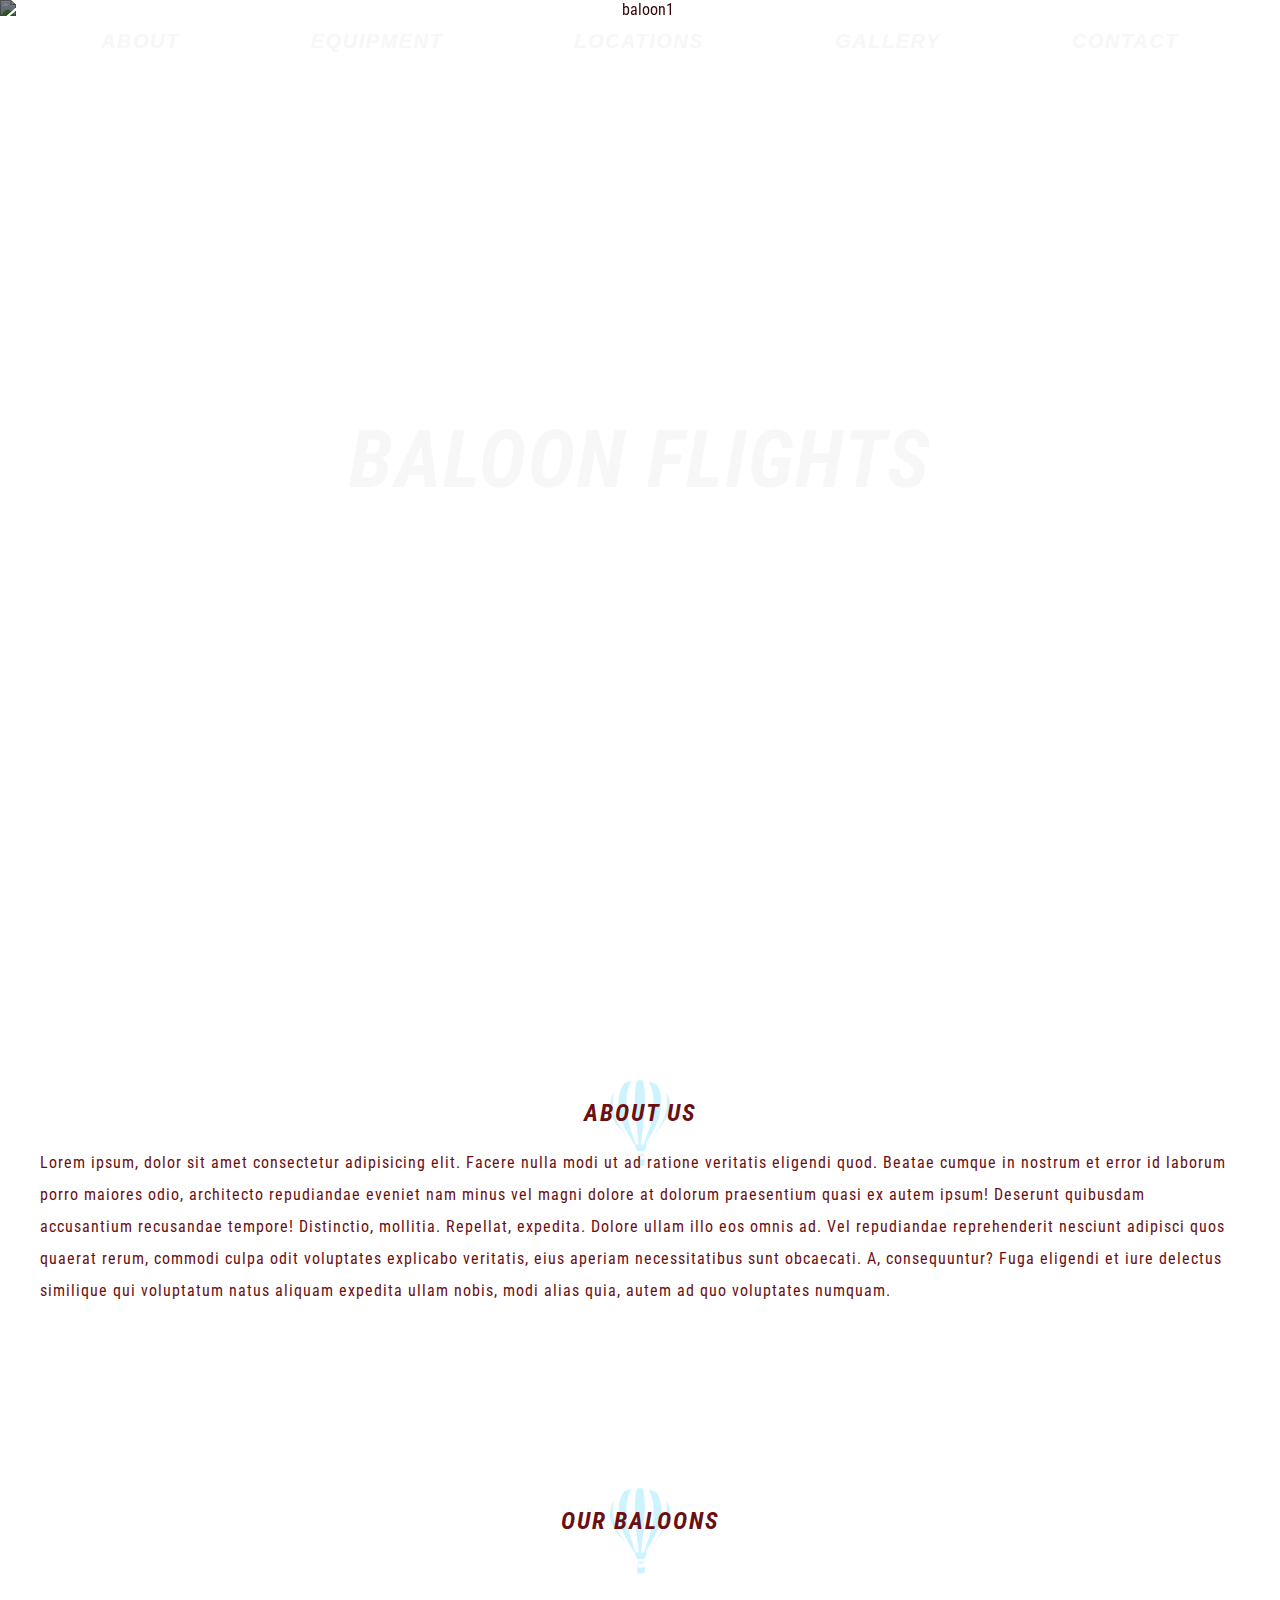
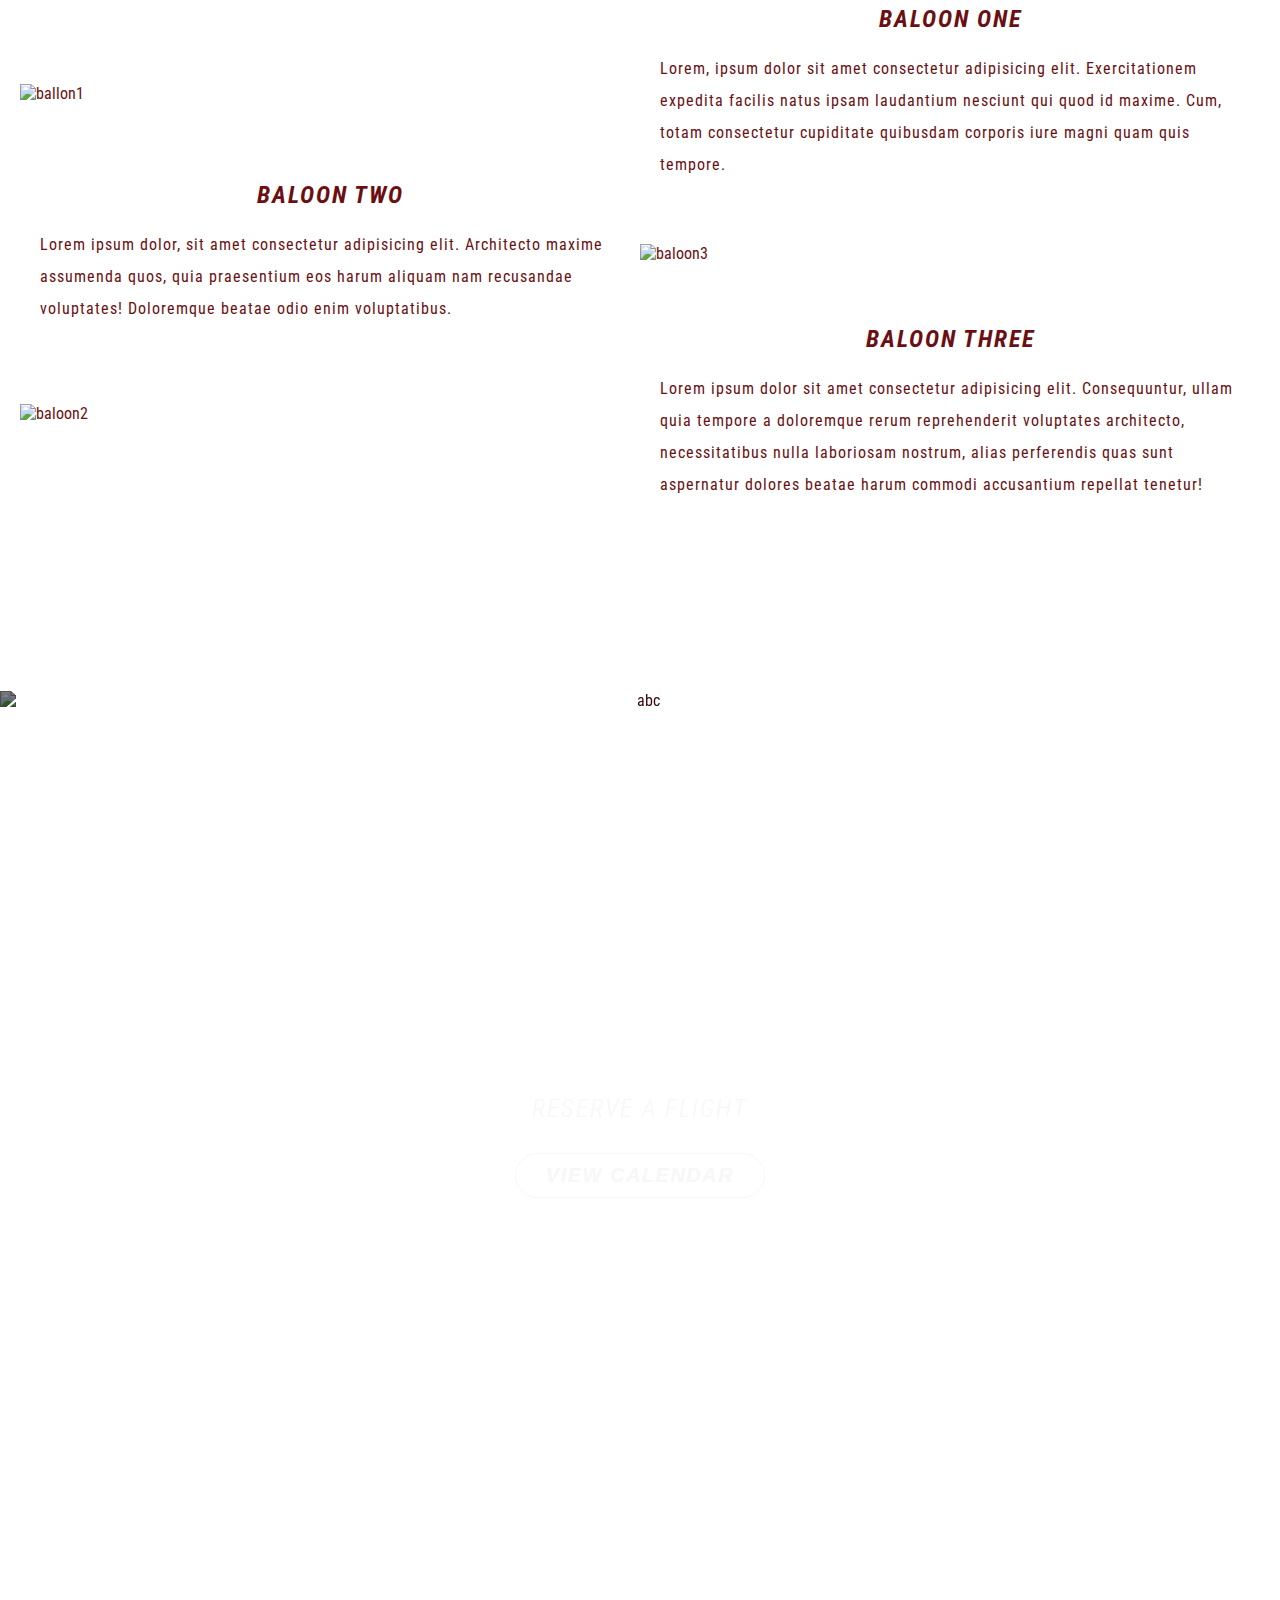
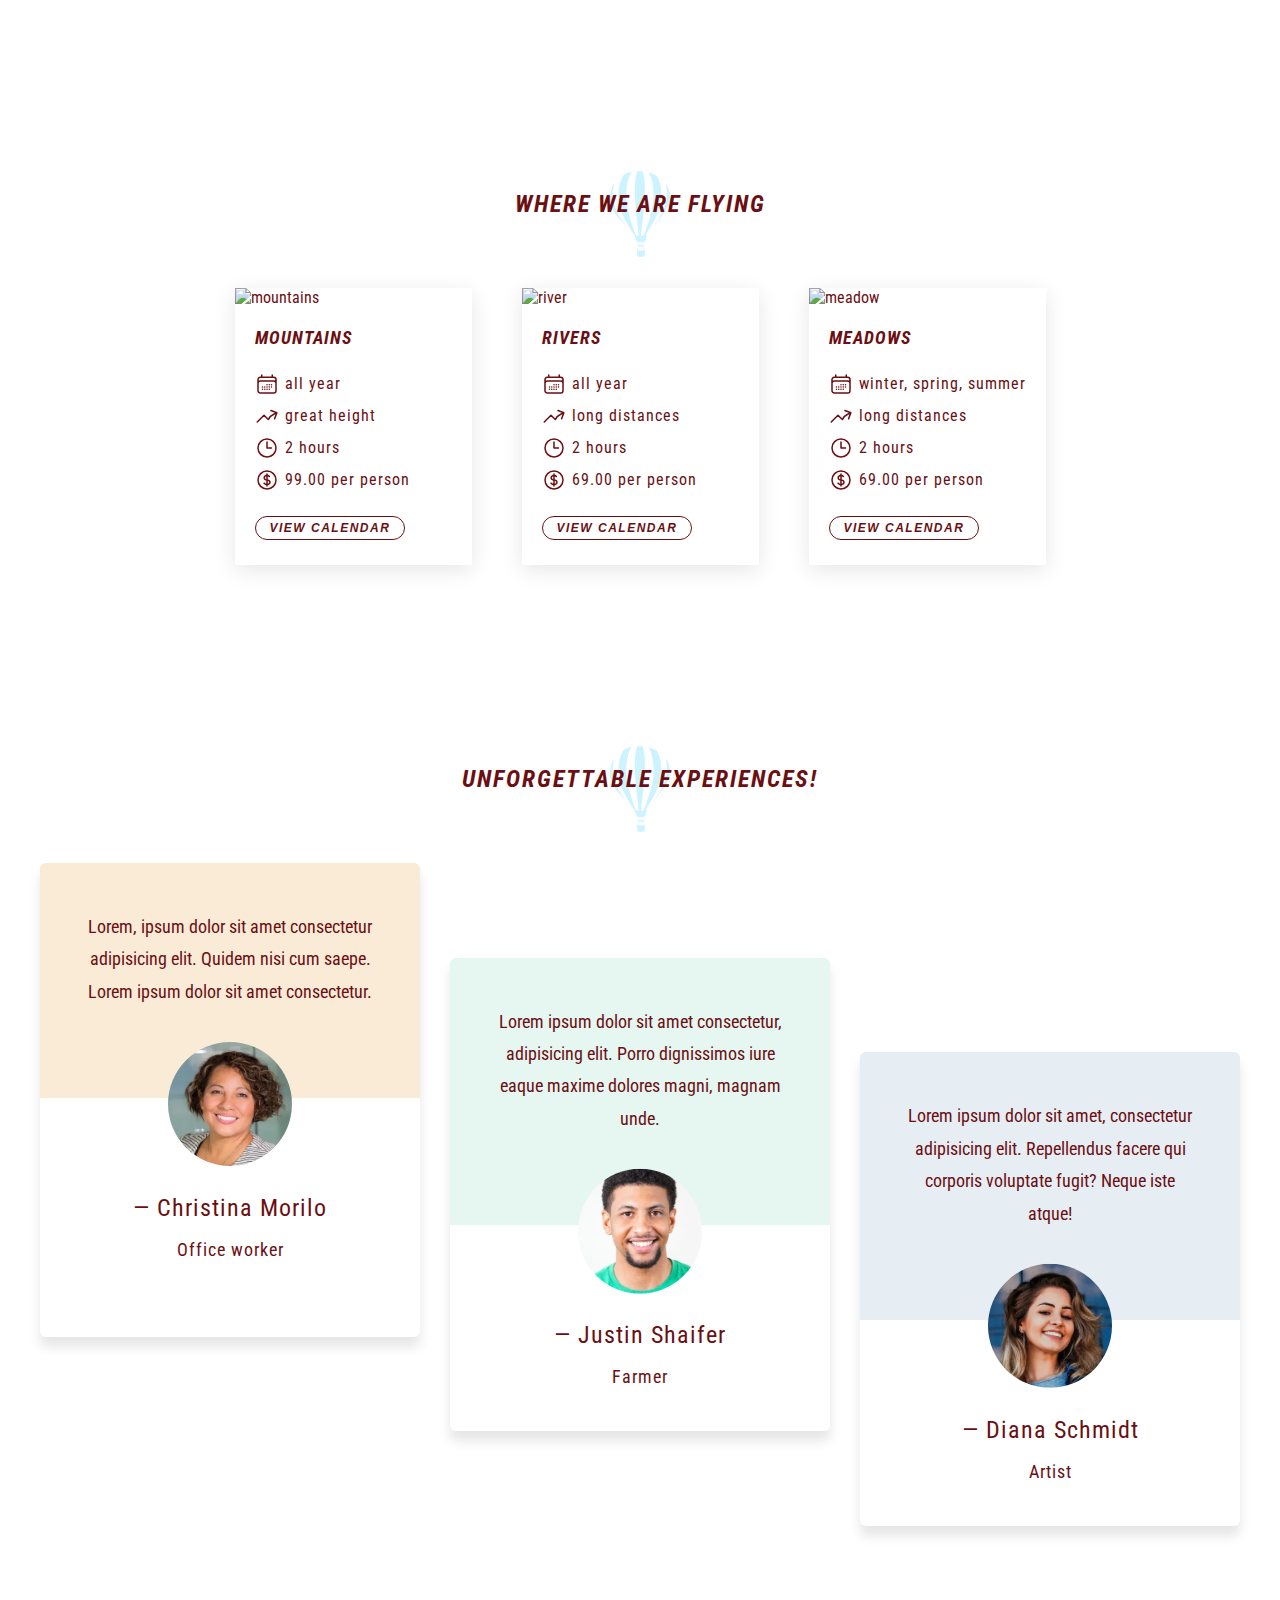
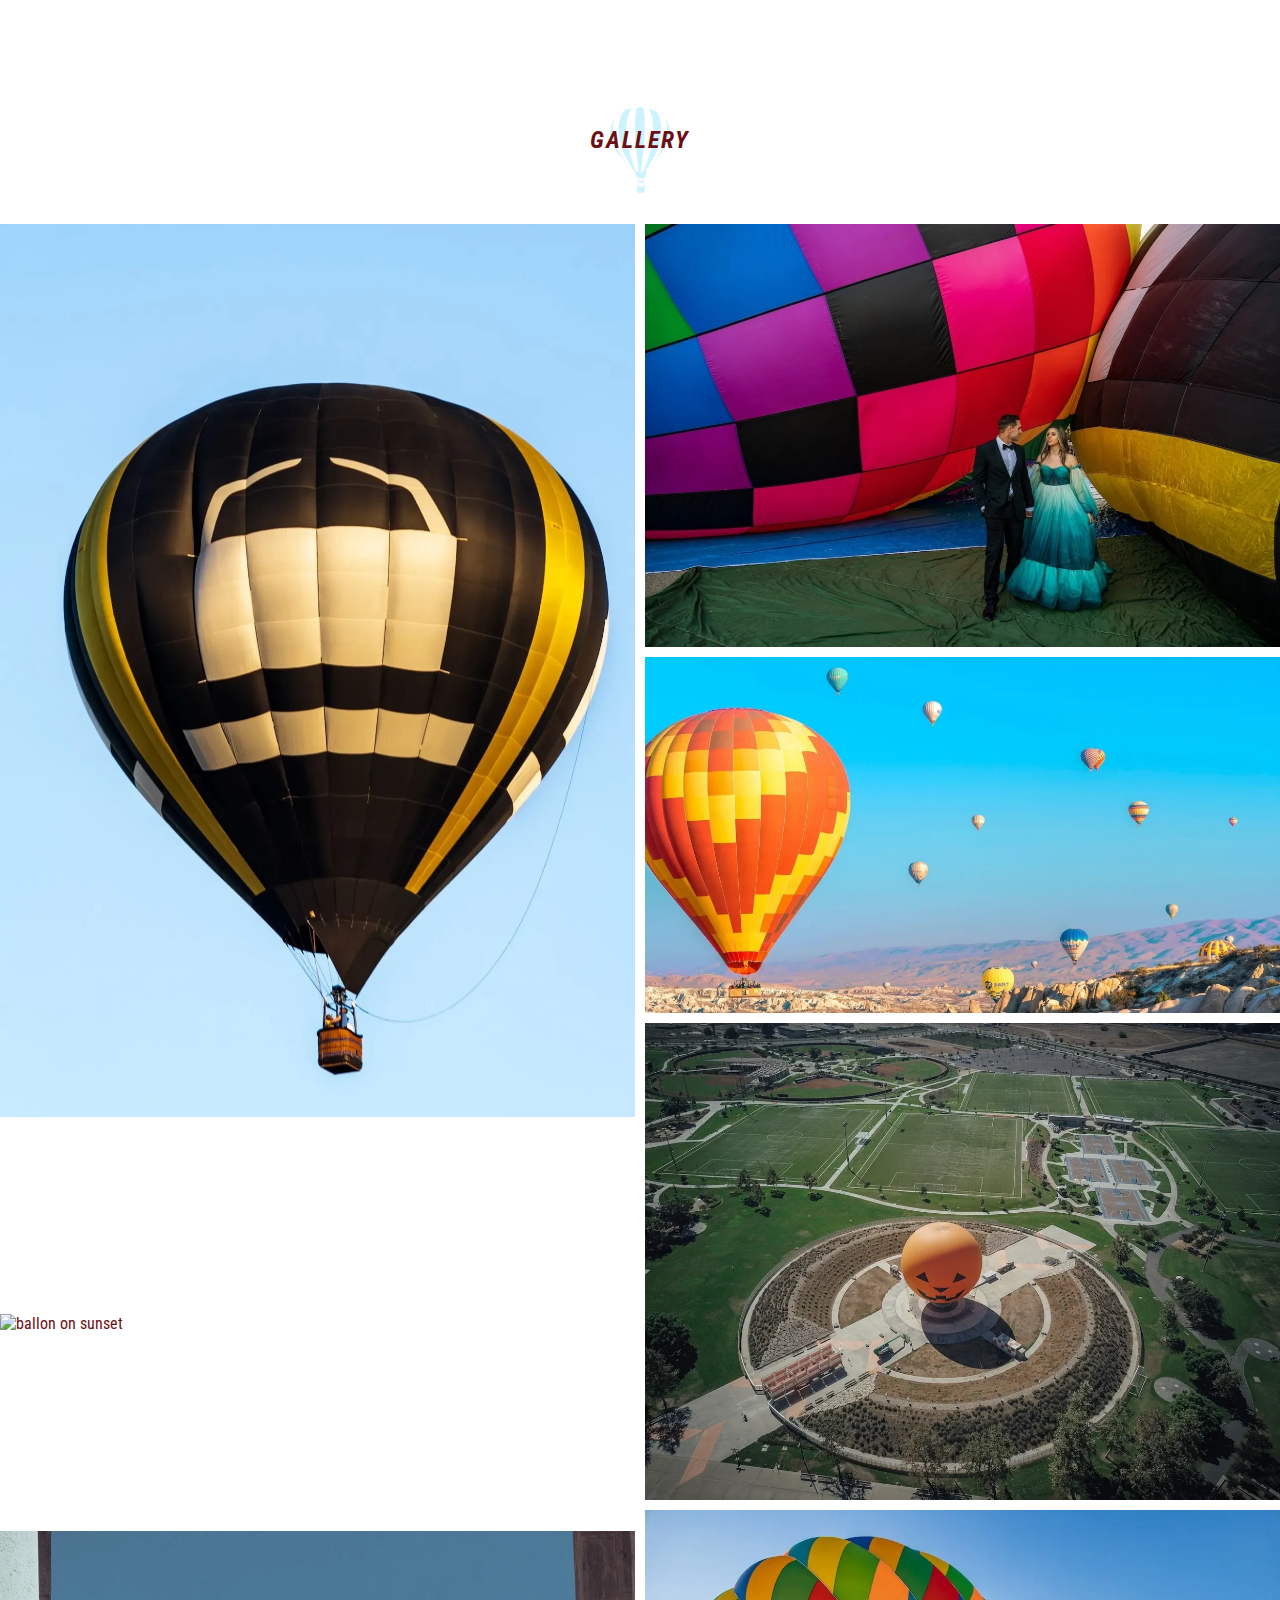
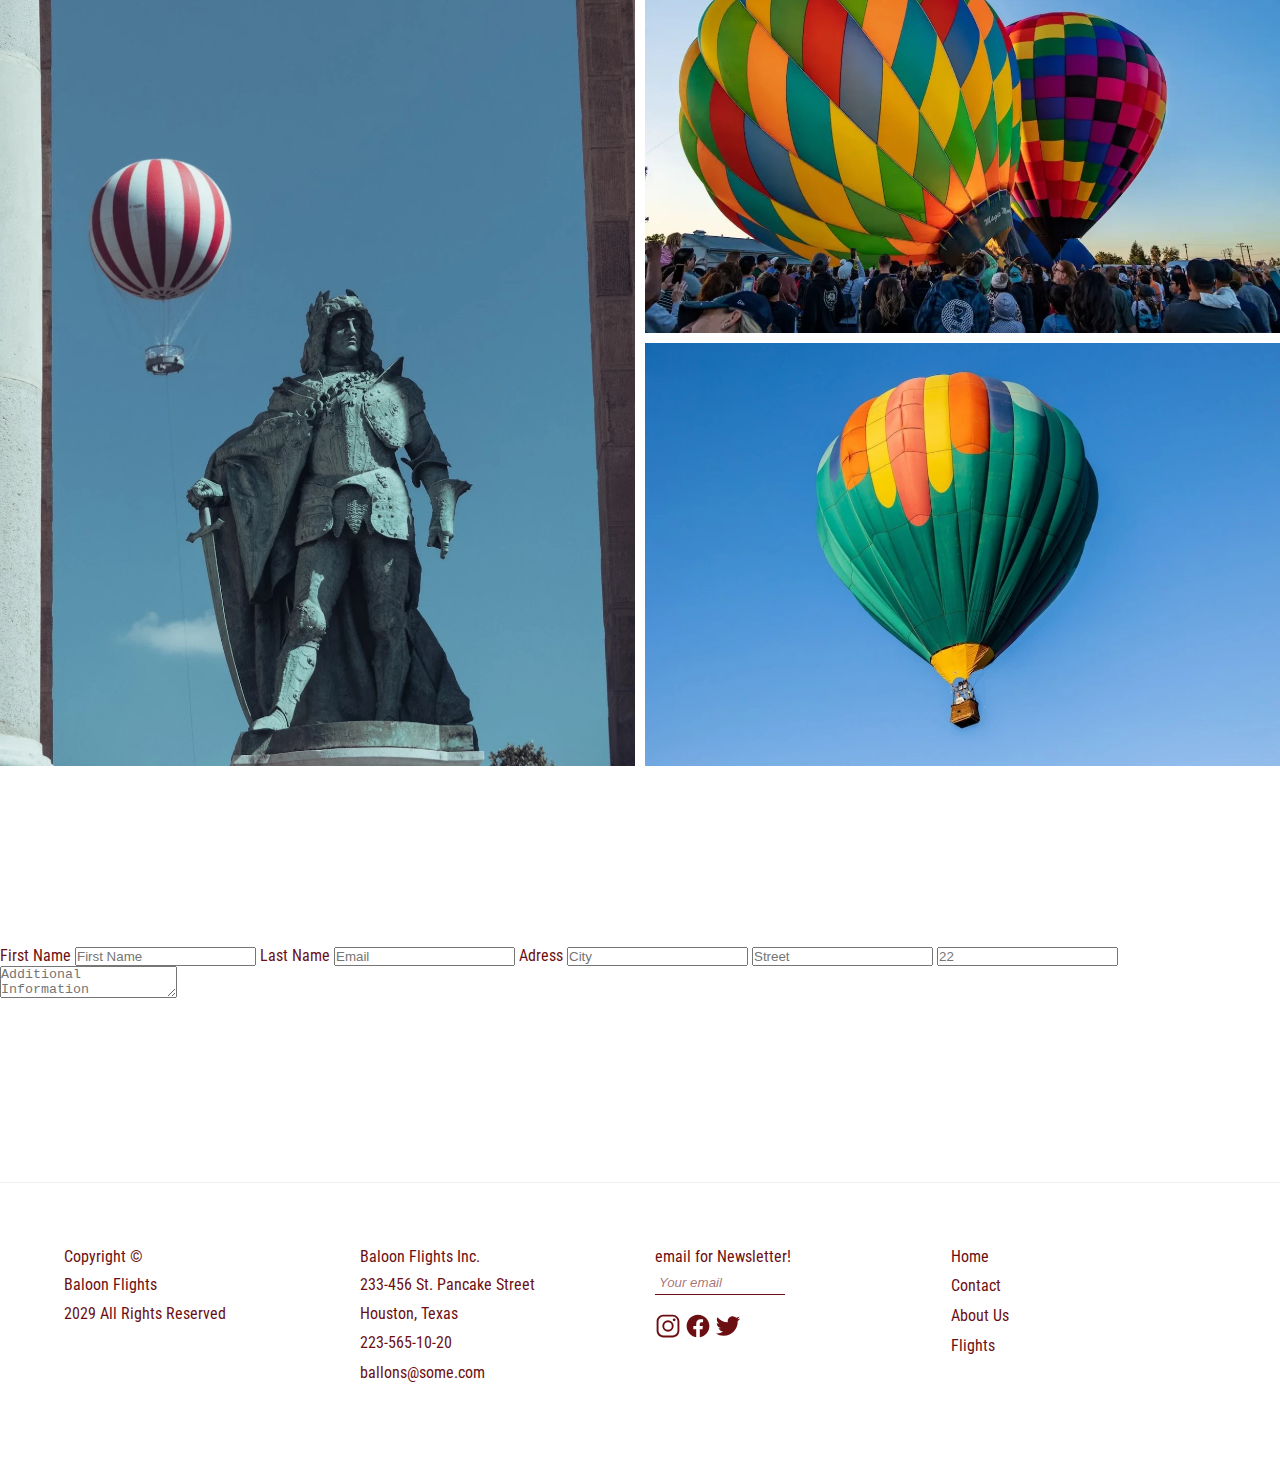
==== commit 9402b867: "start with form" ====
--- a/index.html
+++ b/index.html
@@ -11,7 +11,7 @@
     <link rel="stylesheet" href="style/index.css" />
     <link rel="stylesheet" href="style/media.css" />
 
-    <title>Layout Example</title>
+    <title>Baloon Flightss</title>
     <script src="index.js" defer></script>
   </head>
   <body>
@@ -47,8 +47,9 @@
         </svg>
       </div>
       <div class="nav--menu">
-        <button>Main</button>
-        <button>FAQ</button>
+        <button>About</button>
+        <button>Equipment</button>
+        <button>Locations</button>
         <button>Gallery</button>
         <button>Contact</button>
       </div>
@@ -61,7 +62,186 @@
       />
     </nav>
     <main class="main">
-      <section class="section-equipment">
+      <section id="about" class="about max--width">
+        <div class="header--wrapper">
+          <?xml version="1.0" encoding="utf-8"?>
+          <svg
+            class="bg--svg"
+            version="1.1"
+            id="Layer_1"
+            xmlns="http://www.w3.org/2000/svg"
+            xmlns:xlink="http://www.w3.org/1999/xlink"
+            x="0px"
+            y="0px"
+            viewBox="0 0 1224.479 1688.516"
+            style="enable-background: new 0 0 1224.479 1688.516"
+            xml:space="preserve"
+          >
+            <g>
+              <path
+                d="M561.425,46.328c1.825-4.594,87.108-0.405,100.034,0.464c99.463,204.345-4.042,982.31-31.582,1208.129
+                c16.17,0.321,32.315-0.531,48.401-2.134c83.856-215.68,200.395-542.976,188.992-774.018
+                c-1.565-17.385,6.122-261.244-95.183-412.804c53.471,13.733,105.314,34.112,153.505,61.063
+                c44.929,60.43,111.985,217.772,73.302,469.084c-45.482,284.874-129.344,380.794-283.905,650.72
+                c9.979-2.303,19.848-5.036,29.582-8.216c-7.623,24.164-31.263,99.68-41.434,122.767c-0.498,0.143-1.493,0.43-1.991,0.573
+                c-5.668,25.803-11.371,51.607-16.98,77.419c1.567,5.701,16.854,88.714,17.039,89.726c2.944,0.051,6.326-0.321,8.697,1.847
+                c2.547,2.024,3.146,6.149,0.869,8.621c-2.311,2.286-5.778,1.535-8.705,1.771c-0.766,110.085,11.012,102.084-90.46,102.876
+                c-65.333,1.081-50.149-22.509-51.75-103.163c-3.062,0.068-6.647,1.223-9.312-0.793c-3.712-2.657-2.547-9.591,2.067-10.485
+                c2.809-0.337,5.643-0.126,8.461-0.152c18.544-101.163,16.953-86.937,15.639-94.104c-5.373-24.437-10.316-48.966-15.867-73.353
+                c-9.185-8.271-47.38-102.7-51.134-125.145c-10.063-11.286-20.548-22.202-30.73-33.37
+                C347.218,976.44,344.149,973.434,328.73,942.994c-69.064-122.979-202.622-528.842-42.168-798.708
+                c3.135-5.115,27.67-43.415,32.121-45.137c44.369-20.455,91.615-34.18,139.603-43.003c-26.301,37.72-48.968,78.732-69.194,147.878
+                c-50.665,176.404-35.36,399.827-22.041,475.663c28.42,172.697,105.998,399.997,168.165,564.115
+                c18.144,4.167,36.592,6.968,55.107,8.781c-20.45-161.405-62.482-512.664-70.147-675.106c0,0-2.1-59.214-2.1-59.215
+                C517.188,508.812,505.413,162.95,561.425,46.328 M565.238,1363.095c5.103,23.728,10.215,47.465,15.268,71.21
+                c0.219-22.438,0.051-44.875,0.076-67.313C575.411,1365.92,570.299,1364.596,565.238,1363.095 M680.792,1367.65
+                c0.193,26.871-0.264,61.037,0.506,67.625c0.798-6.593,15.239-70.877,15.47-71.894
+                C691.539,1365.144,686.115,1366.224,680.792,1367.65 M584.951,1367.928c0.051,22.404-0.278,44.825,0.169,67.22
+                c4.192-21.729,9.11-43.315,13.775-64.943C594.196,1369.784,589.573,1368.814,584.951,1367.928 M662.901,1370.594
+                c4.682,21.712,9.27,43.442,13.977,65.145c0.236-22.446,0.034-44.901,0.101-67.339
+                C672.289,1369.16,667.608,1369.927,662.901,1370.594 M602.825,1370.821c-4.985,23.045-9.92,46.107-14.863,69.161
+                c4.26-0.017,8.528-0.017,12.796-0.008c0.261-5.39-0.768-10.991,0.953-16.204c3.442-9.245,18.811-9.49,22.682-0.481
+                c2.261,5.255,0.953,11.135,1.274,16.677c3.205,0,6.411,0,9.625,0c0.396-5.39-0.953-11.067,0.894-16.238
+                c3.846-9.279,19.342-9.026,22.826,0.43c1.51,5.095,0.43,10.552,0.692,15.799c4.682,0.017,9.355,0.025,14.036-0.008
+                c-5.053-22.952-9.937-45.938-14.829-68.924C645.246,1372.743,624.291,1373.253,602.825,1370.821 M586.511,1450.484
+                c-5.036,26.377-9.894,52.788-15.099,79.14c57.888-0.6,113.004-0.47,119.426-0.456c-5.221-26.217-10.181-52.484-15.42-78.692
+                c-5.137,0.008-10.274-0.008-15.403,0.017c-3.27,14.844-21.742,15.097-25.086,0c-3.113-0.017-6.225-0.017-9.329,0
+                c-3.617,15.964-23.098,12.918-24.766,0.16C596.06,1450.374,591.286,1450.501,586.511,1450.484z"
+              />
+              <path
+                d="M131.363,256.753C99.94,369.526,74.968,505.804,141.687,708.073c50.789,152.367,102.656,208.394,204.386,352.205
+                c-5.166-4.759-104.635-112.178-119.038-126.098C86.501,791.045,5.538,581.025,76.399,377.934
+                C86.484,335.725,108.689,289.59,131.363,256.753z"
+              />
+              <path
+                d="M1095.477,273.995c4.929,5.386,39.337,52.026,59.696,114.23c60.401,181.001-27.229,352.155-142.623,504.242
+                c-14.296,18.908-172.275,216.476-172.374,216.583C969.626,925.481,1199.322,658.883,1095.477,273.995z"
+              />
+            </g>
+          </svg>
+          <h2>About Us</h2>
+        </div>        
+        <p>Lorem ipsum, dolor sit amet consectetur adipisicing elit. Facere nulla modi ut ad ratione veritatis eligendi quod. Beatae cumque in nostrum et error id laborum porro maiores odio, architecto repudiandae eveniet nam minus vel magni dolore at dolorum praesentium quasi ex autem ipsum! Deserunt quibusdam accusantium recusandae tempore! Distinctio, mollitia. Repellat, expedita. Dolore ullam illo eos omnis ad. Vel repudiandae reprehenderit nesciunt adipisci quos quaerat rerum, commodi culpa odit voluptates explicabo veritatis, eius aperiam necessitatibus sunt obcaecati. A, consequuntur? Fuga eligendi et iure delectus similique qui voluptatum natus aliquam expedita ullam nobis, modi alias quia, autem ad quo voluptates numquam.</p>
+      </section>
+
+      <section id="equipment" class="equipment max--width">
+        <div class="header--wrapper">
+          <?xml version="1.0" encoding="utf-8"?>
+          <svg
+            class="bg--svg"
+            version="1.1"
+            id="Layer_1"
+            xmlns="http://www.w3.org/2000/svg"
+            xmlns:xlink="http://www.w3.org/1999/xlink"
+            x="0px"
+            y="0px"
+            viewBox="0 0 1224.479 1688.516"
+            style="enable-background: new 0 0 1224.479 1688.516"
+            xml:space="preserve"
+          >
+            <g>
+              <path
+                d="M561.425,46.328c1.825-4.594,87.108-0.405,100.034,0.464c99.463,204.345-4.042,982.31-31.582,1208.129
+                c16.17,0.321,32.315-0.531,48.401-2.134c83.856-215.68,200.395-542.976,188.992-774.018
+                c-1.565-17.385,6.122-261.244-95.183-412.804c53.471,13.733,105.314,34.112,153.505,61.063
+                c44.929,60.43,111.985,217.772,73.302,469.084c-45.482,284.874-129.344,380.794-283.905,650.72
+                c9.979-2.303,19.848-5.036,29.582-8.216c-7.623,24.164-31.263,99.68-41.434,122.767c-0.498,0.143-1.493,0.43-1.991,0.573
+                c-5.668,25.803-11.371,51.607-16.98,77.419c1.567,5.701,16.854,88.714,17.039,89.726c2.944,0.051,6.326-0.321,8.697,1.847
+                c2.547,2.024,3.146,6.149,0.869,8.621c-2.311,2.286-5.778,1.535-8.705,1.771c-0.766,110.085,11.012,102.084-90.46,102.876
+                c-65.333,1.081-50.149-22.509-51.75-103.163c-3.062,0.068-6.647,1.223-9.312-0.793c-3.712-2.657-2.547-9.591,2.067-10.485
+                c2.809-0.337,5.643-0.126,8.461-0.152c18.544-101.163,16.953-86.937,15.639-94.104c-5.373-24.437-10.316-48.966-15.867-73.353
+                c-9.185-8.271-47.38-102.7-51.134-125.145c-10.063-11.286-20.548-22.202-30.73-33.37
+                C347.218,976.44,344.149,973.434,328.73,942.994c-69.064-122.979-202.622-528.842-42.168-798.708
+                c3.135-5.115,27.67-43.415,32.121-45.137c44.369-20.455,91.615-34.18,139.603-43.003c-26.301,37.72-48.968,78.732-69.194,147.878
+                c-50.665,176.404-35.36,399.827-22.041,475.663c28.42,172.697,105.998,399.997,168.165,564.115
+                c18.144,4.167,36.592,6.968,55.107,8.781c-20.45-161.405-62.482-512.664-70.147-675.106c0,0-2.1-59.214-2.1-59.215
+                C517.188,508.812,505.413,162.95,561.425,46.328 M565.238,1363.095c5.103,23.728,10.215,47.465,15.268,71.21
+                c0.219-22.438,0.051-44.875,0.076-67.313C575.411,1365.92,570.299,1364.596,565.238,1363.095 M680.792,1367.65
+                c0.193,26.871-0.264,61.037,0.506,67.625c0.798-6.593,15.239-70.877,15.47-71.894
+                C691.539,1365.144,686.115,1366.224,680.792,1367.65 M584.951,1367.928c0.051,22.404-0.278,44.825,0.169,67.22
+                c4.192-21.729,9.11-43.315,13.775-64.943C594.196,1369.784,589.573,1368.814,584.951,1367.928 M662.901,1370.594
+                c4.682,21.712,9.27,43.442,13.977,65.145c0.236-22.446,0.034-44.901,0.101-67.339
+                C672.289,1369.16,667.608,1369.927,662.901,1370.594 M602.825,1370.821c-4.985,23.045-9.92,46.107-14.863,69.161
+                c4.26-0.017,8.528-0.017,12.796-0.008c0.261-5.39-0.768-10.991,0.953-16.204c3.442-9.245,18.811-9.49,22.682-0.481
+                c2.261,5.255,0.953,11.135,1.274,16.677c3.205,0,6.411,0,9.625,0c0.396-5.39-0.953-11.067,0.894-16.238
+                c3.846-9.279,19.342-9.026,22.826,0.43c1.51,5.095,0.43,10.552,0.692,15.799c4.682,0.017,9.355,0.025,14.036-0.008
+                c-5.053-22.952-9.937-45.938-14.829-68.924C645.246,1372.743,624.291,1373.253,602.825,1370.821 M586.511,1450.484
+                c-5.036,26.377-9.894,52.788-15.099,79.14c57.888-0.6,113.004-0.47,119.426-0.456c-5.221-26.217-10.181-52.484-15.42-78.692
+                c-5.137,0.008-10.274-0.008-15.403,0.017c-3.27,14.844-21.742,15.097-25.086,0c-3.113-0.017-6.225-0.017-9.329,0
+                c-3.617,15.964-23.098,12.918-24.766,0.16C596.06,1450.374,591.286,1450.501,586.511,1450.484z"
+              />
+              <path
+                d="M131.363,256.753C99.94,369.526,74.968,505.804,141.687,708.073c50.789,152.367,102.656,208.394,204.386,352.205
+                c-5.166-4.759-104.635-112.178-119.038-126.098C86.501,791.045,5.538,581.025,76.399,377.934
+                C86.484,335.725,108.689,289.59,131.363,256.753z"
+              />
+              <path
+                d="M1095.477,273.995c4.929,5.386,39.337,52.026,59.696,114.23c60.401,181.001-27.229,352.155-142.623,504.242
+                c-14.296,18.908-172.275,216.476-172.374,216.583C969.626,925.481,1199.322,658.883,1095.477,273.995z"
+              />
+            </g>
+          </svg>
+          <h2>Our Baloons</h2>
+        </div>
+        <div class="equipment--item">
+          <img
+            src="pics/pexels-oleksandr-pidvalnyi-12944647(1)-min.webp"
+            alt="ballon1"
+          />
+        </div>
+        <div class="equipment--item">
+          <h2>baloon one</h2>
+          <p class="margin--bottom">
+            Lorem, ipsum dolor sit amet consectetur adipisicing elit.
+            Exercitationem expedita facilis natus ipsam laudantium nesciunt qui
+            quod id maxime. Cum, totam consectetur cupiditate quibusdam corporis
+            iure magni quam quis tempore.
+          </p>
+        </div>
+        <div class="equipment--item">
+          <img
+            src="pics/pexels-siva-seshappan-13767013-min.webp"
+            alt="baloon2"
+          />
+        </div>
+        <div class="equipment--item equipment--item2">
+          <h2>baloon two</h2>
+          <p class="margin--bottom">
+            Lorem ipsum dolor, sit amet consectetur adipisicing elit. Architecto
+            maxime assumenda quos, quia praesentium eos harum aliquam nam
+            recusandae voluptates! Doloremque beatae odio enim voluptatibus.
+          </p>
+        </div>
+
+        <div class=" equipment--item equipment--item2--img">
+          <img
+            src="pics/pexels-siva-seshappan-13767016-min.webp"
+            alt="baloon3"
+          />
+        </div>
+        <div class="equipment--item">
+          <h2>baloon three</h2>
+          <p>
+            Lorem ipsum dolor sit amet consectetur adipisicing elit.
+            Consequuntur, ullam quia tempore a doloremque rerum reprehenderit
+            voluptates architecto, necessitatibus nulla laboriosam nostrum,
+            alias perferendis quas sunt aspernatur dolores beatae harum commodi
+            accusantium repellat tenetur!
+          </p>
+        </div>
+      </section>
+      <section class="calendar">
+        <h2>reserve a flight</h2>
+        <div class="button--wrapper">
+          <button>view calendar</button>
+        </div>
+        <img
+          class="paralaxEl"
+          src="pics/pexels-siva-seshappan-13767040-min.webp"
+          alt="abc"
+        />
+      </section>
+      <section id="locations" class="locations max--width">
         <div class="header--wrapper">
           <?xml version="1.0" encoding="utf-8"?>
           <svg
@@ -118,70 +298,246 @@
               />
             </g>
           </svg>
-          <h2>Our Baloons</h2>
-        </div>
-        <div class="equipment">
-          <div>
-            <img
-              src="pics/pexels-oleksandr-pidvalnyi-12944647(1)-min.webp"
-              alt="ballon1"
-            />
+          <h2>Where we are flying</h2>
+        </div>
+        <div class="location">
+
+          <!-- need to be check!!!!!!!!!!!!!!!!!!!!!!!!!!!!!!-->
+
+          <img src="pics/pexels-pixabay-210243-min.webp" alt="mountains" />
+          <h3>Mountains</h3>
+          <ul>
+            <li>
+              <svg
+                xmlns="http://www.w3.org/2000/svg"
+                fill="none"
+                viewBox="0 0 24 24"
+                stroke-width="1.5"
+                stroke="currentColor"
+                class="w-6 h-6"
+              >
+                <path
+                  stroke-linecap="round"
+                  stroke-linejoin="round"
+                  d="M6.75 3v2.25M17.25 3v2.25M3 18.75V7.5a2.25 2.25 0 012.25-2.25h13.5A2.25 2.25 0 0121 7.5v11.25m-18 0A2.25 2.25 0 005.25 21h13.5A2.25 2.25 0 0021 18.75m-18 0v-7.5A2.25 2.25 0 015.25 9h13.5A2.25 2.25 0 0121 11.25v7.5m-9-6h.008v.008H12v-.008zM12 15h.008v.008H12V15zm0 2.25h.008v.008H12v-.008zM9.75 15h.008v.008H9.75V15zm0 2.25h.008v.008H9.75v-.008zM7.5 15h.008v.008H7.5V15zm0 2.25h.008v.008H7.5v-.008zm6.75-4.5h.008v.008h-.008v-.008zm0 2.25h.008v.008h-.008V15zm0 2.25h.008v.008h-.008v-.008zm2.25-4.5h.008v.008H16.5v-.008zm0 2.25h.008v.008H16.5V15z"
+                />
+              </svg>
+
+              <p>all year</p>
+            </li>
+            <li>
+              <svg
+                xmlns="http://www.w3.org/2000/svg"
+                fill="none"
+                viewBox="0 0 24 24"
+                stroke-width="1.5"
+                stroke="currentColor"
+                class="w-6 h-6"
+              >
+                <path
+                  stroke-linecap="round"
+                  stroke-linejoin="round"
+                  d="M2.25 18L9 11.25l4.306 4.307a11.95 11.95 0 015.814-5.519l2.74-1.22m0 0l-5.94-2.28m5.94 2.28l-2.28 5.941"
+                />
+              </svg>
+              <p>great height</p>
+            </li>
+            <li>
+              <svg
+                xmlns="http://www.w3.org/2000/svg"
+                fill="none"
+                viewBox="0 0 24 24"
+                stroke-width="1.5"
+                stroke="currentColor"
+                class="w-6 h-6"
+              >
+                <path
+                  stroke-linecap="round"
+                  stroke-linejoin="round"
+                  d="M12 6v6h4.5m4.5 0a9 9 0 11-18 0 9 9 0 0118 0z"
+                />
+              </svg>
+              <p>2 hours</p>
+            </li>
+            <li>
+              <svg
+                xmlns="http://www.w3.org/2000/svg"
+                fill="none"
+                viewBox="0 0 24 24"
+                stroke-width="1.5"
+                stroke="currentColor"
+                class="w-6 h-6"
+              >
+                <path
+                  stroke-linecap="round"
+                  stroke-linejoin="round"
+                  d="M12 6v12m-3-2.818l.879.659c1.171.879 3.07.879 4.242 0 1.172-.879 1.172-2.303 0-3.182C13.536 12.219 12.768 12 12 12c-.725 0-1.45-.22-2.003-.659-1.106-.879-1.106-2.303 0-3.182s2.9-.879 4.006 0l.415.33M21 12a9 9 0 11-18 0 9 9 0 0118 0z"
+                />
+              </svg>
+              <p>99.00 per person</p>
+            </li>
+          </ul>
+          <div class="button--wrapper">
+            <button>view calendar</button>
           </div>
-          <div>
-            <h2>baloon one</h2>
-            <p class="margin--bottom">
-              Lorem, ipsum dolor sit amet consectetur adipisicing elit.
-              Exercitationem expedita facilis natus ipsam laudantium nesciunt
-              qui quod id maxime. Cum, totam consectetur cupiditate quibusdam
-              corporis iure magni quam quis tempore.
-            </p>
+        </div>
+        <div class="location">
+          <img src="pics/pexels-dom-gould-325807-min.webp" alt="river" />
+          <h3>Rivers</h3>
+          <ul>
+            <li>
+              <svg
+                xmlns="http://www.w3.org/2000/svg"
+                fill="none"
+                viewBox="0 0 24 24"
+                stroke-width="1.5"
+                stroke="currentColor"
+                class="w-6 h-6"
+              >
+                <path
+                  stroke-linecap="round"
+                  stroke-linejoin="round"
+                  d="M6.75 3v2.25M17.25 3v2.25M3 18.75V7.5a2.25 2.25 0 012.25-2.25h13.5A2.25 2.25 0 0121 7.5v11.25m-18 0A2.25 2.25 0 005.25 21h13.5A2.25 2.25 0 0021 18.75m-18 0v-7.5A2.25 2.25 0 015.25 9h13.5A2.25 2.25 0 0121 11.25v7.5m-9-6h.008v.008H12v-.008zM12 15h.008v.008H12V15zm0 2.25h.008v.008H12v-.008zM9.75 15h.008v.008H9.75V15zm0 2.25h.008v.008H9.75v-.008zM7.5 15h.008v.008H7.5V15zm0 2.25h.008v.008H7.5v-.008zm6.75-4.5h.008v.008h-.008v-.008zm0 2.25h.008v.008h-.008V15zm0 2.25h.008v.008h-.008v-.008zm2.25-4.5h.008v.008H16.5v-.008zm0 2.25h.008v.008H16.5V15z"
+                />
+              </svg>
+              <p>all year</p>
+            </li>
+            <li>
+              <svg
+                xmlns="http://www.w3.org/2000/svg"
+                fill="none"
+                viewBox="0 0 24 24"
+                stroke-width="1.5"
+                stroke="currentColor"
+                class="w-6 h-6"
+              >
+                <path
+                  stroke-linecap="round"
+                  stroke-linejoin="round"
+                  d="M2.25 18L9 11.25l4.306 4.307a11.95 11.95 0 015.814-5.519l2.74-1.22m0 0l-5.94-2.28m5.94 2.28l-2.28 5.941"
+                />
+              </svg>
+              <p>long distances</p>
+            </li>
+            <li>
+              <svg
+                xmlns="http://www.w3.org/2000/svg"
+                fill="none"
+                viewBox="0 0 24 24"
+                stroke-width="1.5"
+                stroke="currentColor"
+                class="w-6 h-6"
+              >
+                <path
+                  stroke-linecap="round"
+                  stroke-linejoin="round"
+                  d="M12 6v6h4.5m4.5 0a9 9 0 11-18 0 9 9 0 0118 0z"
+                />
+              </svg>
+              <p>2 hours</p>
+            </li>
+            <li>
+              <svg
+                xmlns="http://www.w3.org/2000/svg"
+                fill="none"
+                viewBox="0 0 24 24"
+                stroke-width="1.5"
+                stroke="currentColor"
+                class="w-6 h-6"
+              >
+                <path
+                  stroke-linecap="round"
+                  stroke-linejoin="round"
+                  d="M12 6v12m-3-2.818l.879.659c1.171.879 3.07.879 4.242 0 1.172-.879 1.172-2.303 0-3.182C13.536 12.219 12.768 12 12 12c-.725 0-1.45-.22-2.003-.659-1.106-.879-1.106-2.303 0-3.182s2.9-.879 4.006 0l.415.33M21 12a9 9 0 11-18 0 9 9 0 0118 0z"
+                />
+              </svg>
+              <p>69.00 per person</p>
+            </li>
+          </ul>
+          <div class="button--wrapper">
+            <button>view calendar</button>
           </div>
-          <div>
-            <img
-              src="pics/pexels-siva-seshappan-13767013-min.webp"
-              alt="baloon2"
-            />
+        </div>
+        <div class="location">
+          <img src="pics/pexels-pixabay-269138(1)-min.webp" alt="meadow" />
+          <h3>Meadows</h3>
+          <ul>
+            <li>
+              <svg
+                xmlns="http://www.w3.org/2000/svg"
+                fill="none"
+                viewBox="0 0 24 24"
+                stroke-width="1.5"
+                stroke="currentColor"
+                class="w-6 h-6"
+              >
+                <path
+                  stroke-linecap="round"
+                  stroke-linejoin="round"
+                  d="M6.75 3v2.25M17.25 3v2.25M3 18.75V7.5a2.25 2.25 0 012.25-2.25h13.5A2.25 2.25 0 0121 7.5v11.25m-18 0A2.25 2.25 0 005.25 21h13.5A2.25 2.25 0 0021 18.75m-18 0v-7.5A2.25 2.25 0 015.25 9h13.5A2.25 2.25 0 0121 11.25v7.5m-9-6h.008v.008H12v-.008zM12 15h.008v.008H12V15zm0 2.25h.008v.008H12v-.008zM9.75 15h.008v.008H9.75V15zm0 2.25h.008v.008H9.75v-.008zM7.5 15h.008v.008H7.5V15zm0 2.25h.008v.008H7.5v-.008zm6.75-4.5h.008v.008h-.008v-.008zm0 2.25h.008v.008h-.008V15zm0 2.25h.008v.008h-.008v-.008zm2.25-4.5h.008v.008H16.5v-.008zm0 2.25h.008v.008H16.5V15z"
+                />
+              </svg>
+              <p>winter, spring, summer</p>
+            </li>
+            <li>
+              <svg
+                xmlns="http://www.w3.org/2000/svg"
+                fill="none"
+                viewBox="0 0 24 24"
+                stroke-width="1.5"
+                stroke="currentColor"
+                class="w-6 h-6"
+              >
+                <path
+                  stroke-linecap="round"
+                  stroke-linejoin="round"
+                  d="M2.25 18L9 11.25l4.306 4.307a11.95 11.95 0 015.814-5.519l2.74-1.22m0 0l-5.94-2.28m5.94 2.28l-2.28 5.941"
+                />
+              </svg>
+              <p>long distances</p>
+            </li>
+            <li>
+              <svg
+                xmlns="http://www.w3.org/2000/svg"
+                fill="none"
+                viewBox="0 0 24 24"
+                stroke-width="1.5"
+                stroke="currentColor"
+                class="w-6 h-6"
+              >
+                <path
+                  stroke-linecap="round"
+                  stroke-linejoin="round"
+                  d="M12 6v6h4.5m4.5 0a9 9 0 11-18 0 9 9 0 0118 0z"
+                />
+              </svg>
+              <p>2 hours</p>
+            </li>
+            <li>
+              <svg
+                xmlns="http://www.w3.org/2000/svg"
+                fill="none"
+                viewBox="0 0 24 24"
+                stroke-width="1.5"
+                stroke="currentColor"
+                class="w-6 h-6"
+              >
+                <path
+                  stroke-linecap="round"
+                  stroke-linejoin="round"
+                  d="M12 6v12m-3-2.818l.879.659c1.171.879 3.07.879 4.242 0 1.172-.879 1.172-2.303 0-3.182C13.536 12.219 12.768 12 12 12c-.725 0-1.45-.22-2.003-.659-1.106-.879-1.106-2.303 0-3.182s2.9-.879 4.006 0l.415.33M21 12a9 9 0 11-18 0 9 9 0 0118 0z"
+                />
+              </svg>
+              <p>69.00 per person</p>
+            </li>
+          </ul>
+          <div class="button--wrapper">
+            <button>view calendar</button>
           </div>
-          <div class="equipment--item2">
-            <h2>baloon two</h2>
-            <p class="margin--bottom">
-              Lorem ipsum dolor, sit amet consectetur adipisicing elit.
-              Architecto maxime assumenda quos, quia praesentium eos harum
-              aliquam nam recusandae voluptates! Doloremque beatae odio enim
-              voluptatibus.
-            </p>
-          </div>
-
-          <div class="equipment--item2--img">
-            <img
-              src="pics/pexels-siva-seshappan-13767016-min.webp"
-              alt="baloon3"
-            />
-          </div>
-          <div>
-            <h2>baloon three</h2>
-            <p>
-              Lorem ipsum dolor sit amet consectetur adipisicing elit.
-              Consequuntur, ullam quia tempore a doloremque rerum reprehenderit
-              voluptates architecto, necessitatibus nulla laboriosam nostrum,
-              alias perferendis quas sunt aspernatur dolores beatae harum
-              commodi accusantium repellat tenetur!
-            </p>
-          </div>
         </div>
       </section>
-      <section class="section--calendar">
-        <h2>reserve a flight</h2>
-        <div class="button--wrapper">
-          <button>view calendar</button>
-        </div>
-        <img
-          class="paralaxEl"
-          src="pics/pexels-siva-seshappan-13767040-min.webp"
-          alt="abc"
-        />
-      </section>
-      <section class="section--locations">
+
+      <section id="testimonials" class="testimonials max--width">
         <div class="header--wrapper">
           <?xml version="1.0" encoding="utf-8"?>
           <svg
@@ -238,243 +594,64 @@
               />
             </g>
           </svg>
-          <h2>Where we are flying</h2>
-        </div>
-        <div class="location">
-          <img src="pics/pexels-pixabay-210243-min.webp" alt="mountains" />
-          <h3>Mountains</h3>
-          <ul>
-            <li>
-              <svg
-                xmlns="http://www.w3.org/2000/svg"
-                fill="none"
-                viewBox="0 0 24 24"
-                stroke-width="1.5"
-                stroke="currentColor"
-                class="w-6 h-6"
-              >
-                <path
-                  stroke-linecap="round"
-                  stroke-linejoin="round"
-                  d="M6.75 3v2.25M17.25 3v2.25M3 18.75V7.5a2.25 2.25 0 012.25-2.25h13.5A2.25 2.25 0 0121 7.5v11.25m-18 0A2.25 2.25 0 005.25 21h13.5A2.25 2.25 0 0021 18.75m-18 0v-7.5A2.25 2.25 0 015.25 9h13.5A2.25 2.25 0 0121 11.25v7.5m-9-6h.008v.008H12v-.008zM12 15h.008v.008H12V15zm0 2.25h.008v.008H12v-.008zM9.75 15h.008v.008H9.75V15zm0 2.25h.008v.008H9.75v-.008zM7.5 15h.008v.008H7.5V15zm0 2.25h.008v.008H7.5v-.008zm6.75-4.5h.008v.008h-.008v-.008zm0 2.25h.008v.008h-.008V15zm0 2.25h.008v.008h-.008v-.008zm2.25-4.5h.008v.008H16.5v-.008zm0 2.25h.008v.008H16.5V15z"
-                />
-              </svg>
-
-              <p>all year</p>
-            </li>
-            <li>
-              <svg
-                xmlns="http://www.w3.org/2000/svg"
-                fill="none"
-                viewBox="0 0 24 24"
-                stroke-width="1.5"
-                stroke="currentColor"
-                class="w-6 h-6"
-              >
-                <path
-                  stroke-linecap="round"
-                  stroke-linejoin="round"
-                  d="M2.25 18L9 11.25l4.306 4.307a11.95 11.95 0 015.814-5.519l2.74-1.22m0 0l-5.94-2.28m5.94 2.28l-2.28 5.941"
-                />
-              </svg>
-              <p>great height</p>
-            </li>
-            <li>
-              <svg
-                xmlns="http://www.w3.org/2000/svg"
-                fill="none"
-                viewBox="0 0 24 24"
-                stroke-width="1.5"
-                stroke="currentColor"
-                class="w-6 h-6"
-              >
-                <path
-                  stroke-linecap="round"
-                  stroke-linejoin="round"
-                  d="M12 6v6h4.5m4.5 0a9 9 0 11-18 0 9 9 0 0118 0z"
-                />
-              </svg>
-              <p>2 hours</p>
-            </li>
-            <li>
-              <svg
-                xmlns="http://www.w3.org/2000/svg"
-                fill="none"
-                viewBox="0 0 24 24"
-                stroke-width="1.5"
-                stroke="currentColor"
-                class="w-6 h-6"
-              >
-                <path
-                  stroke-linecap="round"
-                  stroke-linejoin="round"
-                  d="M12 6v12m-3-2.818l.879.659c1.171.879 3.07.879 4.242 0 1.172-.879 1.172-2.303 0-3.182C13.536 12.219 12.768 12 12 12c-.725 0-1.45-.22-2.003-.659-1.106-.879-1.106-2.303 0-3.182s2.9-.879 4.006 0l.415.33M21 12a9 9 0 11-18 0 9 9 0 0118 0z"
-                />
-              </svg>
-              <p>99.00 per person</p>
+          <h2 class="margin--bottom">Unforgettable experiences!</h2>
+        </div>
+
+<!-- need to be check!!!!!!!!!!!!!!!!!!!!!!!!!!!!!!-->
+
+        <div class="testimonials">
+          <ul class="testimonials--list">
+            <li class="testimonial--one">
+              <blockquote class="bgcolor--one">
+                Lorem, ipsum dolor sit amet consectetur adipisicing elit. Quidem
+                nisi cum saepe. Lorem ipsum dolor sit amet consectetur.
+              </blockquote>
+              <figure>
+                <img
+                  class="testimonials--list--img"
+                  src="pics/pexels-christina-morillo-1181686-min.webp"
+                  alt="christina morillo"
+                />
+                <p class="testimonials--list--name">&mdash; Christina Morilo</p>
+                <p class="testimonials--list--job">Office worker</p>
+              </figure>
+            </li>
+            <li class="testimonial--two">
+              <blockquote class="bgcolor--two">
+                Lorem ipsum dolor sit amet consectetur, adipisicing elit. Porro
+                dignissimos iure eaque maxime dolores magni, magnam unde.
+              </blockquote>
+              <figure>
+                <img
+                  class="testimonials--list--img"
+                  src="pics/pexels-justin-shaifer-1222271-min.webp"
+                  alt="Justin Shaifeer"
+                />
+                <p class="testimonials--list--name">&mdash; Justin Shaifer</p>
+                <p class="testimonials--list--job">Farmer</p>
+              </figure>
+            </li>
+            <li class="testimonial--three">
+              <blockquote class="bgcolor--three">
+                Lorem ipsum dolor sit amet, consectetur adipisicing elit.
+                Repellendus facere qui corporis voluptate fugit? Neque iste
+                atque!
+              </blockquote>
+              <figure>
+                <img
+                  class="testimonials--list--img"
+                  src="pics/pexels-vinicius-wiesehofer-1130624-min.webp"
+                  alt="Diana Schmidt"
+                />
+                <p class="testimonials--list--name">&mdash; Diana Schmidt</p>
+                <p class="testimonials--list--job">Artist</p>
+              </figure>
             </li>
           </ul>
-          <div class="button--wrapper">
-            <button>view calendar</button>
-          </div>
-        </div>
-        <div class="location">
-          <img src="pics/pexels-dom-gould-325807-min.webp" alt="river" />
-          <h3>Rivers</h3>
-          <ul>
-            <li>
-              <svg
-                xmlns="http://www.w3.org/2000/svg"
-                fill="none"
-                viewBox="0 0 24 24"
-                stroke-width="1.5"
-                stroke="currentColor"
-                class="w-6 h-6"
-              >
-                <path
-                  stroke-linecap="round"
-                  stroke-linejoin="round"
-                  d="M6.75 3v2.25M17.25 3v2.25M3 18.75V7.5a2.25 2.25 0 012.25-2.25h13.5A2.25 2.25 0 0121 7.5v11.25m-18 0A2.25 2.25 0 005.25 21h13.5A2.25 2.25 0 0021 18.75m-18 0v-7.5A2.25 2.25 0 015.25 9h13.5A2.25 2.25 0 0121 11.25v7.5m-9-6h.008v.008H12v-.008zM12 15h.008v.008H12V15zm0 2.25h.008v.008H12v-.008zM9.75 15h.008v.008H9.75V15zm0 2.25h.008v.008H9.75v-.008zM7.5 15h.008v.008H7.5V15zm0 2.25h.008v.008H7.5v-.008zm6.75-4.5h.008v.008h-.008v-.008zm0 2.25h.008v.008h-.008V15zm0 2.25h.008v.008h-.008v-.008zm2.25-4.5h.008v.008H16.5v-.008zm0 2.25h.008v.008H16.5V15z"
-                />
-              </svg>
-              <p>all year</p>
-            </li>
-            <li>
-              <svg
-                xmlns="http://www.w3.org/2000/svg"
-                fill="none"
-                viewBox="0 0 24 24"
-                stroke-width="1.5"
-                stroke="currentColor"
-                class="w-6 h-6"
-              >
-                <path
-                  stroke-linecap="round"
-                  stroke-linejoin="round"
-                  d="M2.25 18L9 11.25l4.306 4.307a11.95 11.95 0 015.814-5.519l2.74-1.22m0 0l-5.94-2.28m5.94 2.28l-2.28 5.941"
-                />
-              </svg>
-              <p>long distances</p>
-            </li>
-            <li>
-              <svg
-                xmlns="http://www.w3.org/2000/svg"
-                fill="none"
-                viewBox="0 0 24 24"
-                stroke-width="1.5"
-                stroke="currentColor"
-                class="w-6 h-6"
-              >
-                <path
-                  stroke-linecap="round"
-                  stroke-linejoin="round"
-                  d="M12 6v6h4.5m4.5 0a9 9 0 11-18 0 9 9 0 0118 0z"
-                />
-              </svg>
-              <p>2 hours</p>
-            </li>
-            <li>
-              <svg
-                xmlns="http://www.w3.org/2000/svg"
-                fill="none"
-                viewBox="0 0 24 24"
-                stroke-width="1.5"
-                stroke="currentColor"
-                class="w-6 h-6"
-              >
-                <path
-                  stroke-linecap="round"
-                  stroke-linejoin="round"
-                  d="M12 6v12m-3-2.818l.879.659c1.171.879 3.07.879 4.242 0 1.172-.879 1.172-2.303 0-3.182C13.536 12.219 12.768 12 12 12c-.725 0-1.45-.22-2.003-.659-1.106-.879-1.106-2.303 0-3.182s2.9-.879 4.006 0l.415.33M21 12a9 9 0 11-18 0 9 9 0 0118 0z"
-                />
-              </svg>
-              <p>69.00 per person</p>
-            </li>
-          </ul>
-          <div class="button--wrapper">
-            <button>view calendar</button>
-          </div>
-        </div>
-        <div class="location">
-          <img src="pics/pexels-pixabay-269138(1)-min.webp" alt="meadow" />
-          <h3>Meadows</h3>
-          <ul>
-            <li>
-              <svg
-                xmlns="http://www.w3.org/2000/svg"
-                fill="none"
-                viewBox="0 0 24 24"
-                stroke-width="1.5"
-                stroke="currentColor"
-                class="w-6 h-6"
-              >
-                <path
-                  stroke-linecap="round"
-                  stroke-linejoin="round"
-                  d="M6.75 3v2.25M17.25 3v2.25M3 18.75V7.5a2.25 2.25 0 012.25-2.25h13.5A2.25 2.25 0 0121 7.5v11.25m-18 0A2.25 2.25 0 005.25 21h13.5A2.25 2.25 0 0021 18.75m-18 0v-7.5A2.25 2.25 0 015.25 9h13.5A2.25 2.25 0 0121 11.25v7.5m-9-6h.008v.008H12v-.008zM12 15h.008v.008H12V15zm0 2.25h.008v.008H12v-.008zM9.75 15h.008v.008H9.75V15zm0 2.25h.008v.008H9.75v-.008zM7.5 15h.008v.008H7.5V15zm0 2.25h.008v.008H7.5v-.008zm6.75-4.5h.008v.008h-.008v-.008zm0 2.25h.008v.008h-.008V15zm0 2.25h.008v.008h-.008v-.008zm2.25-4.5h.008v.008H16.5v-.008zm0 2.25h.008v.008H16.5V15z"
-                />
-              </svg>
-              <p>winter, spring, summer</p>
-            </li>
-            <li>
-              <svg
-                xmlns="http://www.w3.org/2000/svg"
-                fill="none"
-                viewBox="0 0 24 24"
-                stroke-width="1.5"
-                stroke="currentColor"
-                class="w-6 h-6"
-              >
-                <path
-                  stroke-linecap="round"
-                  stroke-linejoin="round"
-                  d="M2.25 18L9 11.25l4.306 4.307a11.95 11.95 0 015.814-5.519l2.74-1.22m0 0l-5.94-2.28m5.94 2.28l-2.28 5.941"
-                />
-              </svg>
-              <p>long distances</p>
-            </li>
-            <li>
-              <svg
-                xmlns="http://www.w3.org/2000/svg"
-                fill="none"
-                viewBox="0 0 24 24"
-                stroke-width="1.5"
-                stroke="currentColor"
-                class="w-6 h-6"
-              >
-                <path
-                  stroke-linecap="round"
-                  stroke-linejoin="round"
-                  d="M12 6v6h4.5m4.5 0a9 9 0 11-18 0 9 9 0 0118 0z"
-                />
-              </svg>
-              <p>2 hours</p>
-            </li>
-            <li>
-              <svg
-                xmlns="http://www.w3.org/2000/svg"
-                fill="none"
-                viewBox="0 0 24 24"
-                stroke-width="1.5"
-                stroke="currentColor"
-                class="w-6 h-6"
-              >
-                <path
-                  stroke-linecap="round"
-                  stroke-linejoin="round"
-                  d="M12 6v12m-3-2.818l.879.659c1.171.879 3.07.879 4.242 0 1.172-.879 1.172-2.303 0-3.182C13.536 12.219 12.768 12 12 12c-.725 0-1.45-.22-2.003-.659-1.106-.879-1.106-2.303 0-3.182s2.9-.879 4.006 0l.415.33M21 12a9 9 0 11-18 0 9 9 0 0118 0z"
-                />
-              </svg>
-              <p>69.00 per person</p>
-            </li>
-          </ul>
-          <div class="button--wrapper">
-            <button>view calendar</button>
-          </div>
         </div>
       </section>
 
-      <section class="section--testimonials">
+      <section id="gallery" class="gallery">
         <div class="header--wrapper">
           <?xml version="1.0" encoding="utf-8"?>
           <svg
@@ -531,117 +708,6 @@
               />
             </g>
           </svg>
-          <h2 class="margin--bottom">Unforgettable experiences!</h2>
-        </div>
-        <div class="testimonials">
-          <ul class="testimonials--list">
-            <li class="testimonial--one">
-              <blockquote class="bgcolor--one">
-                Lorem, ipsum dolor sit amet consectetur adipisicing elit. Quidem
-                nisi cum saepe. Lorem ipsum dolor sit amet consectetur.
-              </blockquote>
-              <figure>
-                <img
-                  class="testimonials--img"
-                  src="pics/pexels-christina-morillo-1181686-min.webp"
-                  alt="christina morillo"
-                />
-                <p class="testimonials--name">&mdash; Christina Morilo</p>
-                <p class="testimonials--job">Office worker</p>
-              </figure>
-            </li>
-            <li class="testimonial--two">
-              <blockquote class="bgcolor--two">
-                Lorem ipsum dolor sit amet consectetur, adipisicing elit. Porro
-                dignissimos iure eaque maxime dolores magni, magnam unde.
-              </blockquote>
-              <figure>
-                <img
-                  class="testimonials--img"
-                  src="pics/pexels-justin-shaifer-1222271-min.webp"
-                  alt="Justin Shaifeer"
-                />
-                <p class="testimonials--name">&mdash; Justin Shaifer</p>
-                <p class="testimonials--job">Farmer</p>
-              </figure>
-            </li>
-            <li class="testimonial--three">
-              <blockquote class="bgcolor--three">
-                Lorem ipsum dolor sit amet, consectetur adipisicing elit.
-                Repellendus facere qui corporis voluptate fugit? Neque iste
-                atque!
-              </blockquote>
-              <figure>
-                <img
-                  class="testimonials--img"
-                  src="pics/pexels-vinicius-wiesehofer-1130624-min.webp"
-                  alt="Diana Schmidt"
-                />
-                <p class="testimonials--name">&mdash; Diana Schmidt</p>
-                <p class="testimonials--job">Artist</p>
-              </figure>
-            </li>
-          </ul>
-        </div>
-      </section>
-
-      <section class="section--gallery">
-        <div class="header--wrapper">
-          <?xml version="1.0" encoding="utf-8"?>
-          <svg
-            class="bg--svg"
-            version="1.1"
-            id="Layer_1"
-            xmlns="http://www.w3.org/2000/svg"
-            xmlns:xlink="http://www.w3.org/1999/xlink"
-            x="0px"
-            y="0px"
-            viewBox="0 0 1224.479 1688.516"
-            style="enable-background: new 0 0 1224.479 1688.516"
-            xml:space="preserve"
-          >
-            <g>
-              <path
-                d="M561.425,46.328c1.825-4.594,87.108-0.405,100.034,0.464c99.463,204.345-4.042,982.31-31.582,1208.129
-              c16.17,0.321,32.315-0.531,48.401-2.134c83.856-215.68,200.395-542.976,188.992-774.018
-              c-1.565-17.385,6.122-261.244-95.183-412.804c53.471,13.733,105.314,34.112,153.505,61.063
-              c44.929,60.43,111.985,217.772,73.302,469.084c-45.482,284.874-129.344,380.794-283.905,650.72
-              c9.979-2.303,19.848-5.036,29.582-8.216c-7.623,24.164-31.263,99.68-41.434,122.767c-0.498,0.143-1.493,0.43-1.991,0.573
-              c-5.668,25.803-11.371,51.607-16.98,77.419c1.567,5.701,16.854,88.714,17.039,89.726c2.944,0.051,6.326-0.321,8.697,1.847
-              c2.547,2.024,3.146,6.149,0.869,8.621c-2.311,2.286-5.778,1.535-8.705,1.771c-0.766,110.085,11.012,102.084-90.46,102.876
-              c-65.333,1.081-50.149-22.509-51.75-103.163c-3.062,0.068-6.647,1.223-9.312-0.793c-3.712-2.657-2.547-9.591,2.067-10.485
-              c2.809-0.337,5.643-0.126,8.461-0.152c18.544-101.163,16.953-86.937,15.639-94.104c-5.373-24.437-10.316-48.966-15.867-73.353
-              c-9.185-8.271-47.38-102.7-51.134-125.145c-10.063-11.286-20.548-22.202-30.73-33.37
-              C347.218,976.44,344.149,973.434,328.73,942.994c-69.064-122.979-202.622-528.842-42.168-798.708
-              c3.135-5.115,27.67-43.415,32.121-45.137c44.369-20.455,91.615-34.18,139.603-43.003c-26.301,37.72-48.968,78.732-69.194,147.878
-              c-50.665,176.404-35.36,399.827-22.041,475.663c28.42,172.697,105.998,399.997,168.165,564.115
-              c18.144,4.167,36.592,6.968,55.107,8.781c-20.45-161.405-62.482-512.664-70.147-675.106c0,0-2.1-59.214-2.1-59.215
-              C517.188,508.812,505.413,162.95,561.425,46.328 M565.238,1363.095c5.103,23.728,10.215,47.465,15.268,71.21
-              c0.219-22.438,0.051-44.875,0.076-67.313C575.411,1365.92,570.299,1364.596,565.238,1363.095 M680.792,1367.65
-              c0.193,26.871-0.264,61.037,0.506,67.625c0.798-6.593,15.239-70.877,15.47-71.894
-              C691.539,1365.144,686.115,1366.224,680.792,1367.65 M584.951,1367.928c0.051,22.404-0.278,44.825,0.169,67.22
-              c4.192-21.729,9.11-43.315,13.775-64.943C594.196,1369.784,589.573,1368.814,584.951,1367.928 M662.901,1370.594
-              c4.682,21.712,9.27,43.442,13.977,65.145c0.236-22.446,0.034-44.901,0.101-67.339
-              C672.289,1369.16,667.608,1369.927,662.901,1370.594 M602.825,1370.821c-4.985,23.045-9.92,46.107-14.863,69.161
-              c4.26-0.017,8.528-0.017,12.796-0.008c0.261-5.39-0.768-10.991,0.953-16.204c3.442-9.245,18.811-9.49,22.682-0.481
-              c2.261,5.255,0.953,11.135,1.274,16.677c3.205,0,6.411,0,9.625,0c0.396-5.39-0.953-11.067,0.894-16.238
-              c3.846-9.279,19.342-9.026,22.826,0.43c1.51,5.095,0.43,10.552,0.692,15.799c4.682,0.017,9.355,0.025,14.036-0.008
-              c-5.053-22.952-9.937-45.938-14.829-68.924C645.246,1372.743,624.291,1373.253,602.825,1370.821 M586.511,1450.484
-              c-5.036,26.377-9.894,52.788-15.099,79.14c57.888-0.6,113.004-0.47,119.426-0.456c-5.221-26.217-10.181-52.484-15.42-78.692
-              c-5.137,0.008-10.274-0.008-15.403,0.017c-3.27,14.844-21.742,15.097-25.086,0c-3.113-0.017-6.225-0.017-9.329,0
-              c-3.617,15.964-23.098,12.918-24.766,0.16C596.06,1450.374,591.286,1450.501,586.511,1450.484z"
-              />
-              <path
-                d="M131.363,256.753C99.94,369.526,74.968,505.804,141.687,708.073c50.789,152.367,102.656,208.394,204.386,352.205
-              c-5.166-4.759-104.635-112.178-119.038-126.098C86.501,791.045,5.538,581.025,76.399,377.934
-              C86.484,335.725,108.689,289.59,131.363,256.753z"
-              />
-              <path
-                d="M1095.477,273.995c4.929,5.386,39.337,52.026,59.696,114.23c60.401,181.001-27.229,352.155-142.623,504.242
-              c-14.296,18.908-172.275,216.476-172.374,216.583C969.626,925.481,1199.322,658.883,1095.477,273.995z"
-              />
-            </g>
-          </svg>
           <h2>Gallery</h2>
         </div>
         <div class="gallery--photos">
@@ -747,6 +813,19 @@
             </figure>
           </div>
         </div>
+      </section>
+      <section id="contact" class="contact max-width">
+        <form>
+          <label for="firstName"> First Name</label>
+          <input type="text" id="firstName" placeholder="First Name">
+          <label for="lastName"> Last Name</label>
+          <input type="email" id="email" placeholder="Email">
+          <label for="firstName">Adress</label>
+          <input type="text" id="city" placeholder="City">
+          <input type="text" id="street" placeholder="Street">
+          <input type="number" id="homeNumber" placeholder="22">
+          <textarea placeholder="Additional Information"></textarea>
+        </form>
       </section>
     </main>
     <div class="break"></div>
@@ -772,62 +851,62 @@
 
       <div class="footer--media">
         <ul class="footer--list">
-<li>
-  <label for="email">Enter Your email for Newsletter!</label>
-</li>
-<li>
-  <input id="email" type="email" placeholder="Your email" />
-</li>
-<li>
-  <div>
-    <svg
-    xmlns="http://www.w3.org/2000/svg"
-    class="footer--icon"
-    viewBox="0 0 512 512"
-    >
-    <title>Logo Instagram</title>
-    <path
-    d="M349.33 69.33a93.62 93.62 0 0193.34 93.34v186.66a93.62 93.62 0 01-93.34 93.34H162.67a93.62 93.62 0 01-93.34-93.34V162.67a93.62 93.62 0 0193.34-93.34h186.66m0-37.33H162.67C90.8 32 32 90.8 32 162.67v186.66C32 421.2 90.8 480 162.67 480h186.66C421.2 480 480 421.2 480 349.33V162.67C480 90.8 421.2 32 349.33 32z"
-    />
-    <path
-    d="M377.33 162.67a28 28 0 1128-28 27.94 27.94 0 01-28 28zM256 181.33A74.67 74.67 0 11181.33 256 74.75 74.75 0 01256 181.33m0-37.33a112 112 0 10112 112 112 112 0 00-112-112z"
-    />
-  </svg>
-  
-  <svg
-  xmlns="http://www.w3.org/2000/svg"
-  class="footer--icon"
-  viewBox="0 0 512 512"
-  >
-  <title>Logo Facebook</title>
-  <path
-  d="M480 257.35c0-123.7-100.3-224-224-224s-224 100.3-224 224c0 111.8 81.9 204.47 189 221.29V322.12h-56.89v-64.77H221V208c0-56.13 33.45-87.16 84.61-87.16 24.51 0 50.15 4.38 50.15 4.38v55.13H327.5c-27.81 0-36.51 17.26-36.51 35v42h62.12l-9.92 64.77H291v156.54c107.1-16.81 189-109.48 189-221.31z"
-  fill-rule="evenodd"
-  />
-</svg>
-
-<svg
-xmlns="http://www.w3.org/2000/svg"
-class="footer--icon"
-viewBox="0 0 512 512"
->
-<title>Logo Twitter</title>
-<path
-d="M496 109.5a201.8 201.8 0 01-56.55 15.3 97.51 97.51 0 0043.33-53.6 197.74 197.74 0 01-62.56 23.5A99.14 99.14 0 00348.31 64c-54.42 0-98.46 43.4-98.46 96.9a93.21 93.21 0 002.54 22.1 280.7 280.7 0 01-203-101.3A95.69 95.69 0 0036 130.4c0 33.6 17.53 63.3 44 80.7A97.5 97.5 0 0135.22 199v1.2c0 47 34 86.1 79 95a100.76 100.76 0 01-25.94 3.4 94.38 94.38 0 01-18.51-1.8c12.51 38.5 48.92 66.5 92.05 67.3A199.59 199.59 0 0139.5 405.6a203 203 0 01-23.5-1.4A278.68 278.68 0 00166.74 448c181.36 0 280.44-147.7 280.44-275.8 0-4.2-.11-8.4-.31-12.5A198.48 198.48 0 00496 109.5z"
-/>
-</svg>
-</div>
-</li>
-</ul>
-</div>
-<div class="footer-tags">
-  <ul class="footer--list">
-    <li><a href="#">Home</a></li>
-    <li><a href="#">Contact</a></li>
-    <li><a href="#">About Us</a></li>
-    <li><a href="#">Flights</a></li>
-  </ul>
-</div>
+          <li>
+            <label for="email">email for Newsletter!</label>
+          </li>
+          <li>
+            <input id="email" type="email" placeholder="Your email" />
+          </li>
+          <li>
+            <div>
+              <svg
+                xmlns="http://www.w3.org/2000/svg"
+                class="footer--icon"
+                viewBox="0 0 512 512"
+              >
+                <title>Logo Instagram</title>
+                <path
+                  d="M349.33 69.33a93.62 93.62 0 0193.34 93.34v186.66a93.62 93.62 0 01-93.34 93.34H162.67a93.62 93.62 0 01-93.34-93.34V162.67a93.62 93.62 0 0193.34-93.34h186.66m0-37.33H162.67C90.8 32 32 90.8 32 162.67v186.66C32 421.2 90.8 480 162.67 480h186.66C421.2 480 480 421.2 480 349.33V162.67C480 90.8 421.2 32 349.33 32z"
+                />
+                <path
+                  d="M377.33 162.67a28 28 0 1128-28 27.94 27.94 0 01-28 28zM256 181.33A74.67 74.67 0 11181.33 256 74.75 74.75 0 01256 181.33m0-37.33a112 112 0 10112 112 112 112 0 00-112-112z"
+                />
+              </svg>
+
+              <svg
+                xmlns="http://www.w3.org/2000/svg"
+                class="footer--icon"
+                viewBox="0 0 512 512"
+              >
+                <title>Logo Facebook</title>
+                <path
+                  d="M480 257.35c0-123.7-100.3-224-224-224s-224 100.3-224 224c0 111.8 81.9 204.47 189 221.29V322.12h-56.89v-64.77H221V208c0-56.13 33.45-87.16 84.61-87.16 24.51 0 50.15 4.38 50.15 4.38v55.13H327.5c-27.81 0-36.51 17.26-36.51 35v42h62.12l-9.92 64.77H291v156.54c107.1-16.81 189-109.48 189-221.31z"
+                  fill-rule="evenodd"
+                />
+              </svg>
+
+              <svg
+                xmlns="http://www.w3.org/2000/svg"
+                class="footer--icon"
+                viewBox="0 0 512 512"
+              >
+                <title>Logo Twitter</title>
+                <path
+                  d="M496 109.5a201.8 201.8 0 01-56.55 15.3 97.51 97.51 0 0043.33-53.6 197.74 197.74 0 01-62.56 23.5A99.14 99.14 0 00348.31 64c-54.42 0-98.46 43.4-98.46 96.9a93.21 93.21 0 002.54 22.1 280.7 280.7 0 01-203-101.3A95.69 95.69 0 0036 130.4c0 33.6 17.53 63.3 44 80.7A97.5 97.5 0 0135.22 199v1.2c0 47 34 86.1 79 95a100.76 100.76 0 01-25.94 3.4 94.38 94.38 0 01-18.51-1.8c12.51 38.5 48.92 66.5 92.05 67.3A199.59 199.59 0 0139.5 405.6a203 203 0 01-23.5-1.4A278.68 278.68 0 00166.74 448c181.36 0 280.44-147.7 280.44-275.8 0-4.2-.11-8.4-.31-12.5A198.48 198.48 0 00496 109.5z"
+                />
+              </svg>
+            </div>
+          </li>
+        </ul>
+      </div>
+      <div class="footer-tags">
+        <ul class="footer--list">
+          <li><a href="#">Home</a></li>
+          <li><a href="#">Contact</a></li>
+          <li><a href="#">About Us</a></li>
+          <li><a href="#">Flights</a></li>
+        </ul>
+      </div>
     </footer>
   </body>
 </html>
--- a/style/index.css
+++ b/style/index.css
@@ -1,4 +1,3 @@
-@import url("https://fonts.googleapis.com/css2?family=Caveat:wght@700&display=swap");
 @import url("https://fonts.googleapis.com/css2?family=Roboto+Condensed:ital,wght@0,400;0,700;1,400;1,700&display=swap");
 * {
   margin: 0;
@@ -16,11 +15,29 @@
   color: #6b0f13;
 }
 
+h1 {
+  font-size: 6rem;
+  font-style: italic;
+  color: #f7f7f7;
+  letter-spacing: 2px;
+  text-transform: uppercase;
+}
+
 h2 {
   font-size: 2.4rem;
+  font-style: italic;
+  color: inherit;
+  letter-spacing: 2px;
   text-transform: uppercase;
-  letter-spacing: 2px;
   margin-bottom: 2rem;
+}
+
+h3 {
+  font-size: 1.8rem;
+  font-style: italic;
+  color: inherit;
+  letter-spacing: 1px;
+  text-transform: uppercase;
 }
 
 p {
@@ -69,12 +86,12 @@
   color: #f7f7f7;
   border: none;
   background-color: transparent;
-  font-size: 1.6rem;
+  font-size: 2rem;
   text-transform: uppercase;
   font-style: italic;
   font-weight: 900;
   letter-spacing: 1.5px;
-  padding: 0.5rem;
+  padding: 1rem 2rem;
   margin: 0 1rem;
   border-radius: 50%;
   transition: 0.2s;
@@ -86,7 +103,7 @@
   color: #4f6eb0;
   border-radius: 100px;
   transition: 0.2s;
-  padding: 0.5rem 1.5rem;
+  padding: 1rem 3rem;
   margin: 0;
   cursor: pointer;
   border: none;
@@ -127,33 +144,33 @@
   z-index: -1;
 }
 
-.nav, .main .section--calendar {
-  display: grid;
-  gap: 1rem;
+.nav, .main .calendar {
+  display: grid;
+  row-gap: 1rem;
+  column-gap: 1rem;
   grid-template-columns: 1fr;
   justify-items: stretch;
-  border-bottom: dashed purple 10px;
-  margin-bottom: 14rem;
+  margin-bottom: 18rem;
   grid-template-rows: auto auto;
   width: 100%;
-  height: 110vh;
+  height: 101vh;
   position: relative;
   overflow: hidden;
   text-align: center;
 }
 
-.nav img, .main .section--calendar img {
+.nav img, .main .calendar img {
   position: absolute;
   top: 0;
   right: 50%;
   min-width: 100vw;
-  min-height: 110vh;
+  min-height: 101vh;
   transform: translateX(50%);
   z-index: -1;
   filter: brightness(0.5);
 }
 
-.nav .nav--menu, .main .section--calendar .nav--menu {
+.nav--menu {
   display: flex;
   flex-direction: column;
   justify-content: stretch;
@@ -168,67 +185,55 @@
   padding: 4rem 0;
 }
 
-.nav svg, .main .section--calendar svg {
+.nav svg, .main .calendar svg {
   width: 32px;
   height: 32px;
   stroke: #f7f7f7;
   margin: 1rem;
 }
 
-.nav svg:hover, .main .section--calendar svg:hover {
+.nav svg:hover, .main .calendar svg:hover {
   cursor: pointer;
 }
 
-.nav .hamburger, .main .section--calendar .hamburger {
+.nav .hamburger, .main .calendar .hamburger {
   position: absolute;
   grid-column: 1;
   grid-row: 1;
   z-index: 4;
 }
 
-.nav .hamburger .close--nav, .main .section--calendar .hamburger .close--nav {
+.nav .hamburger .close--nav, .main .calendar .hamburger .close--nav {
   display: none;
   position: absolute;
 }
 
-.nav h1, .main .section--calendar h1 {
+.nav h1, .main .calendar h1 {
   grid-row: 2;
   display: inline-block;
   padding: 0 2rem;
-  font-size: 4rem;
-  color: #f7f7f7;
-  font-style: italic;
-  text-transform: uppercase;
   align-self: start;
   justify-self: center;
 }
 
 .main {
   display: grid;
-  gap: 18rem;
+  row-gap: 18rem;
+  column-gap: 0;
+  grid-template-columns: 1fr;
+  justify-items: center;
+  margin-bottom: 18rem;
+}
+
+.main .equipment {
+  display: grid;
+  row-gap: 0;
+  column-gap: 0;
   grid-template-columns: 1fr;
   justify-items: stretch;
-  border-bottom: dashed purple 10px;
-  margin-bottom: 14rem;
-}
-
-.main .section-equipment {
-  display: grid;
-  gap: 5rem;
-  grid-template-columns: 1fr;
-  justify-items: center;
-  border-bottom: dashed purple 10px;
-}
-
-.main .section-equipment .equipment {
-  display: grid;
-  gap: 0;
-  grid-template-columns: 1fr;
-  justify-items: stretch;
-  border-bottom: dashed purple 10px;
-}
-
-.main .section-equipment .equipment div {
+}
+
+.main .equipment div {
   display: flex;
   flex-direction: column;
   justify-content: center;
@@ -239,41 +244,41 @@
   margin-bottom: 4rem;
 }
 
-.main .section-equipment .equipment div img {
+.main .equipment div img {
   width: 100%;
   height: auto;
 }
 
-.main .section--calendar {
+.main .calendar {
   margin-bottom: 0;
 }
 
-.main .section--calendar h2 {
+.main .calendar h2 {
   font-size: 2.5rem;
   font-weight: 300;
   color: #f7f7f7;
   align-self: end;
 }
 
-.main .section--calendar .button--wrapper {
+.main .calendar .button--wrapper {
   align-self: start;
   justify-self: center;
 }
 
-.main .section--locations {
-  display: grid;
-  gap: 5rem;
+.main .locations {
+  display: grid;
+  row-gap: 5rem;
+  column-gap: 5rem;
   grid-template-columns: 1fr;
   justify-items: stretch;
-  border-bottom: dashed purple 10px;
-}
-
-.main .section--locations h2 {
+}
+
+.main .locations h2 {
   justify-self: center;
   grid-column: 1/-1;
 }
 
-.main .section--locations .location {
+.main .locations .location {
   display: flex;
   flex-direction: column;
   justify-content: center;
@@ -281,143 +286,141 @@
   gap: 0;
 }
 
-.main .section--locations .location img {
+.main .locations .location img {
   width: 100%;
   height: auto;
   margin-bottom: 2rem;
 }
 
-.main .section--locations .location h3 {
+.main .locations .location h3 {
   margin: 0 0 1rem 2rem;
-  text-transform: uppercase;
-}
-
-.main .section--locations .location .button--wrapper {
+}
+
+.main .locations .location .button--wrapper {
   border: solid 1px #6b0f13;
   margin: 1rem 0 2.5rem 2rem;
 }
 
-.main .section--locations .location .button--wrapper button {
+.main .locations .location .button--wrapper button {
   font-size: 1.2rem;
   padding: 0.4rem 0.4rem;
   color: #6b0f13;
 }
 
-.main .section--locations .location .button--wrapper button:hover {
+.main .locations .location .button--wrapper button:hover {
   color: #f7f7f7;
   background-color: #6b0f13;
   padding: 0.4rem 1.4rem;
 }
 
-.main .section--testimonials {
-  display: grid;
-  gap: 4rem;
+.main .testimonials {
+  display: grid;
+  row-gap: 4rem;
+  column-gap: 4rem;
   grid-template-columns: 1fr;
   justify-items: stretch;
-  border-bottom: dashed purple 10px;
   justify-items: center;
 }
 
-.main .section--testimonials .testimonials--list {
-  display: flex;
-  flex-direction: column;
-  justify-content: stretch;
-  align-items: stretch;
-  gap: 3rem 1rem;
-}
-
-.main .section--testimonials .testimonials--list li {
-  max-width: 30rem;
+.main .testimonials--list {
+  display: grid;
+  row-gap: 4rem;
+  column-gap: 1rem;
+  grid-template-columns: 1fr;
+  justify-items: stretch;
+  margin: 1rem 2rem;
+}
+
+.main .testimonials--list li {
+  max-width: 46rem;
   overflow: hidden;
   border-radius: 0.6rem;
-  gap: 0;
   flex-direction: column;
   box-shadow: 0 1rem 1.2rem rgba(0, 0, 0, 0.1);
 }
 
-.main .section--testimonials .testimonials--list figure {
+.main .testimonials--list figure {
   display: flex;
   flex-direction: column;
   justify-content: stretch;
   align-items: center;
-  gap: 1rem 3rem;
-  padding: 4.6rem 3rem 2.2rem 3rem;
+  gap: 0;
+  padding: 8rem 4.8rem 3.6rem 4.8rem;
   position: relative;
   width: 100%;
 }
 
-.main .section--testimonials .testimonials--list blockquote {
+.main .testimonials--list blockquote {
   width: 100%;
   text-align: center;
-  font-size: 1.4rem;
-  padding: 3rem 3rem 5.6rem 3rem;
-}
-
-.main .section--testimonials .testimonials--list .bgcolor--one {
+  font-size: 1.8rem;
+  padding: 4.8rem 4.8rem 9rem 4.8rem;
+  line-height: 1.8;
+}
+
+.main .testimonials--list .bgcolor--one {
   background-color: #faebd7;
 }
 
-.main .section--testimonials .testimonials--list .bgcolor--two {
+.main .testimonials--list .bgcolor--two {
   background-color: #e6f6f1;
 }
 
-.main .section--testimonials .testimonials--list .bgcolor--three {
+.main .testimonials--list .bgcolor--three {
   background-color: #e7eef3;
 }
 
-.main .section--testimonials .testimonials--list .testimonials--name {
+.main .testimonials--list--name {
+  font-size: 2.4rem;
+}
+
+.main .testimonials--list--job {
   font-size: 1.8rem;
 }
 
-.main .section--testimonials .testimonials--list .testimonials--job {
-  gap: 1rem;
-  font-size: 1.4rem;
-}
-
-.main .section--testimonials .testimonials--list .testimonials--img {
-  width: 7.8rem;
+.main .testimonials--list--img {
+  width: 12.4rem;
   border-radius: 50%;
   position: absolute;
-  gap: 1rem;
   top: 0;
   transform: translateY(-50%);
 }
 
-.main .section--gallery {
-  display: grid;
-  gap: 5rem;
+.main .gallery {
+  display: grid;
+  row-gap: 5rem;
+  column-gap: 5rem;
   grid-template-columns: 1fr;
   justify-items: stretch;
-  border-bottom: dashed purple 10px;
-}
-
-.main .section--gallery .gallery--photos {
-  display: grid;
-  gap: 1rem;
+}
+
+.main .gallery--photos {
+  display: grid;
+  row-gap: 1rem;
+  column-gap: 1rem;
   grid-template-columns: 1fr;
   justify-items: stretch;
-  border-bottom: dashed purple 10px;
-}
-
-.main .section--gallery .gallery--photos--col {
-  display: flex;
-  flex-direction: column;
-  justify-content: stretch;
+}
+
+.main .gallery--photos--col {
+  display: flex;
+  flex-direction: column;
+  justify-content: space-between;
   align-items: stretch;
   gap: 1rem;
 }
 
-.main .section--gallery .gallery--photo {
+.main .gallery--photo {
   overflow: hidden;
 }
 
-.main .section--gallery .gallery--photo img {
+.main .gallery--photo img {
   display: block;
   width: 100%;
   transition: all 0.3s;
 }
 
-.main .section--gallery .gallery--photo img:hover {
+.main .gallery--photo img:hover {
   transform: scale(1.1);
 }
 
@@ -431,10 +434,10 @@
   margin: 6rem auto 8rem auto;
   max-width: 42rem;
   display: grid;
-  gap: 3rem 2rem;
+  row-gap: 3rem;
+  column-gap: 2rem;
   grid-template-columns: 1fr 1fr;
-  justify-items: stretch;
-  border-bottom: dashed purple 10px;
+  justify-items: start;
 }
 
 .footer--copyright {
@@ -487,3 +490,126 @@
   font-style: italic;
   color: rgba(107, 15, 20, 0.6);
 }
+
+@media screen and (min-width: 37em) {
+  .nav h1, .main .calendar h1 {
+    font-size: 8rem;
+  }
+  .main .gallery .gallery--photos {
+    display: grid;
+    row-gap: 1rem;
+    column-gap: 1rem;
+    grid-template-columns: 1fr 1fr;
+    justify-items: stretch;
+  }
+  .footer {
+    column-gap: 4rem;
+  }
+}
+
+@media screen and (min-width: 45em) {
+  .main .max--width {
+    max-width: 67rem;
+    margin: 1rem 2rem;
+  }
+  .main .location {
+    box-shadow: 0 5px 20px rgba(0, 0, 0, 0.1);
+  }
+}
+
+@media screen and (min-width: 57em) {
+  .nav .hamburger, .main .calendar .hamburger {
+    display: none;
+  }
+  .nav .nav--menu, .main .calendar .nav--menu {
+    display: flex;
+    flex-direction: row;
+    justify-content: space-evenly;
+    align-items: center;
+    gap: 0;
+    grid-column: 1;
+    grid-row: 1;
+    padding: 2rem 0;
+    background-color: transparent;
+    top: 0;
+  }
+  .main .max--width {
+    max-width: 80rem;
+  }
+  .main .testimonials .testimonials--list {
+    display: grid;
+    row-gap: 3rem;
+    column-gap: 3rem;
+    grid-template-columns: 1fr 1fr;
+    justify-items: stretch;
+  }
+  .main .testimonials .testimonials--list .testimonial--one {
+    grid-row: 1/3;
+  }
+  .main .testimonials .testimonials--list .testimonial--two {
+    grid-column: 2;
+    grid-row: 2/4;
+  }
+  .main .testimonials .testimonials--list .testimonial--three {
+    grid-row: 3/5;
+  }
+  .footer {
+    display: grid;
+    row-gap: 3rem;
+    column-gap: 3rem;
+    grid-template-columns: repeat(4, 1fr);
+    justify-items: stretch;
+    max-width: 90%;
+  }
+}
+
+@media screen and (min-width: 78em) {
+  .main .max--width {
+    max-width: 148rem;
+  }
+  .main .equipment {
+    display: grid;
+    row-gap: 0;
+    column-gap: 0;
+    grid-template-columns: 1fr 1fr;
+    justify-items: stretch;
+  }
+  .main .equipment .header--wrapper {
+    grid-column: 1/-1;
+    margin-bottom: 5rem;
+  }
+  .main .equipment div {
+    margin-bottom: 0;
+  }
+  .main .equipment .equipment--item2 {
+    grid-row: 3;
+    grid-column: 1;
+  }
+  .main .equipment .equipment--item2--img {
+    grid-row: 3;
+    grid-column: 2;
+  }
+  .main .locations {
+    grid-template-columns: 1fr 1fr 1fr;
+  }
+  .main .locations .header--wrapper {
+    grid-column: 1/-1;
+  }
+  .main .testimonials .testimonials--list {
+    grid-template-columns: 1fr 1fr 1fr;
+    grid-template-rows: repeat(7, 1fr);
+    row-gap: 0;
+  }
+  .main .testimonials .testimonials--list .testimonial--one {
+    grid-column: 1;
+    grid-row: 1/6;
+  }
+  .main .testimonials .testimonials--list .testimonial--two {
+    grid-column: 2;
+    grid-row: 2/7;
+  }
+  .main .testimonials .testimonials--list .testimonial--three {
+    grid-column: 3;
+    grid-row: 3/8;
+  }
+}
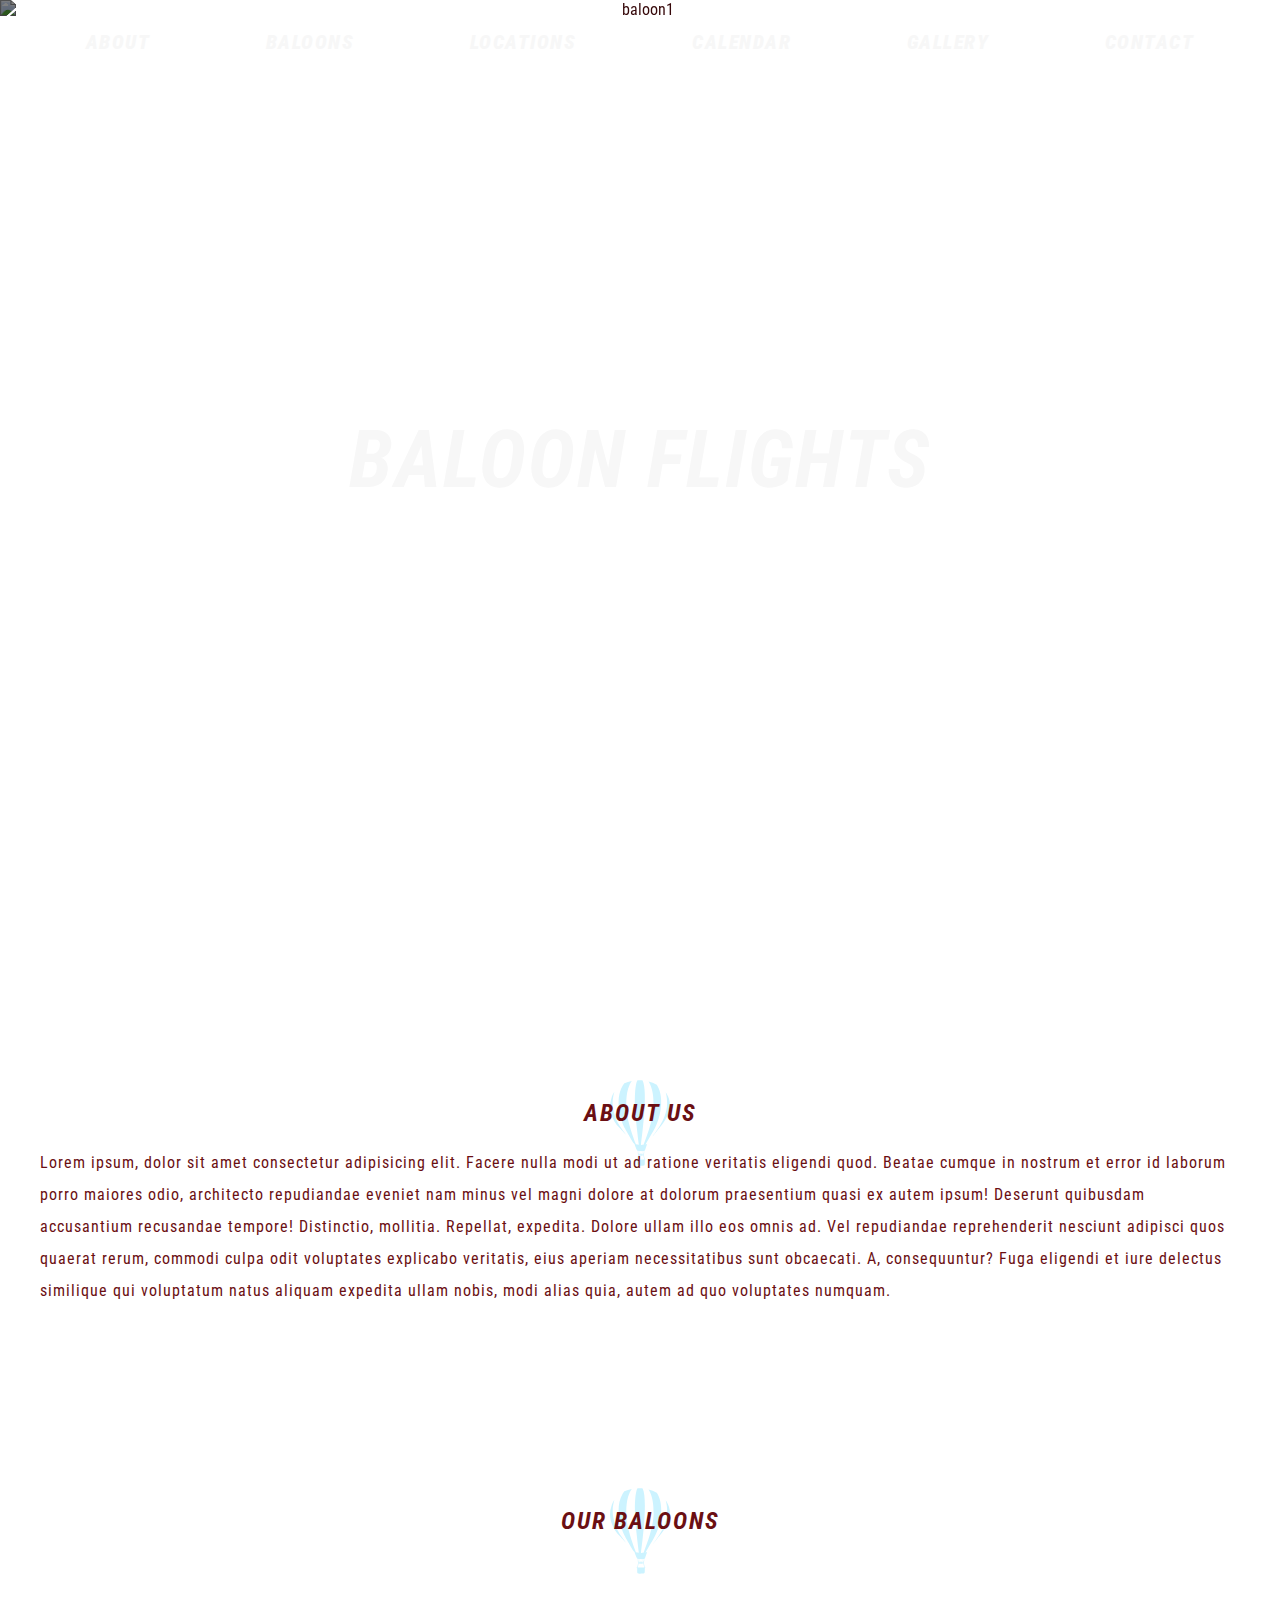
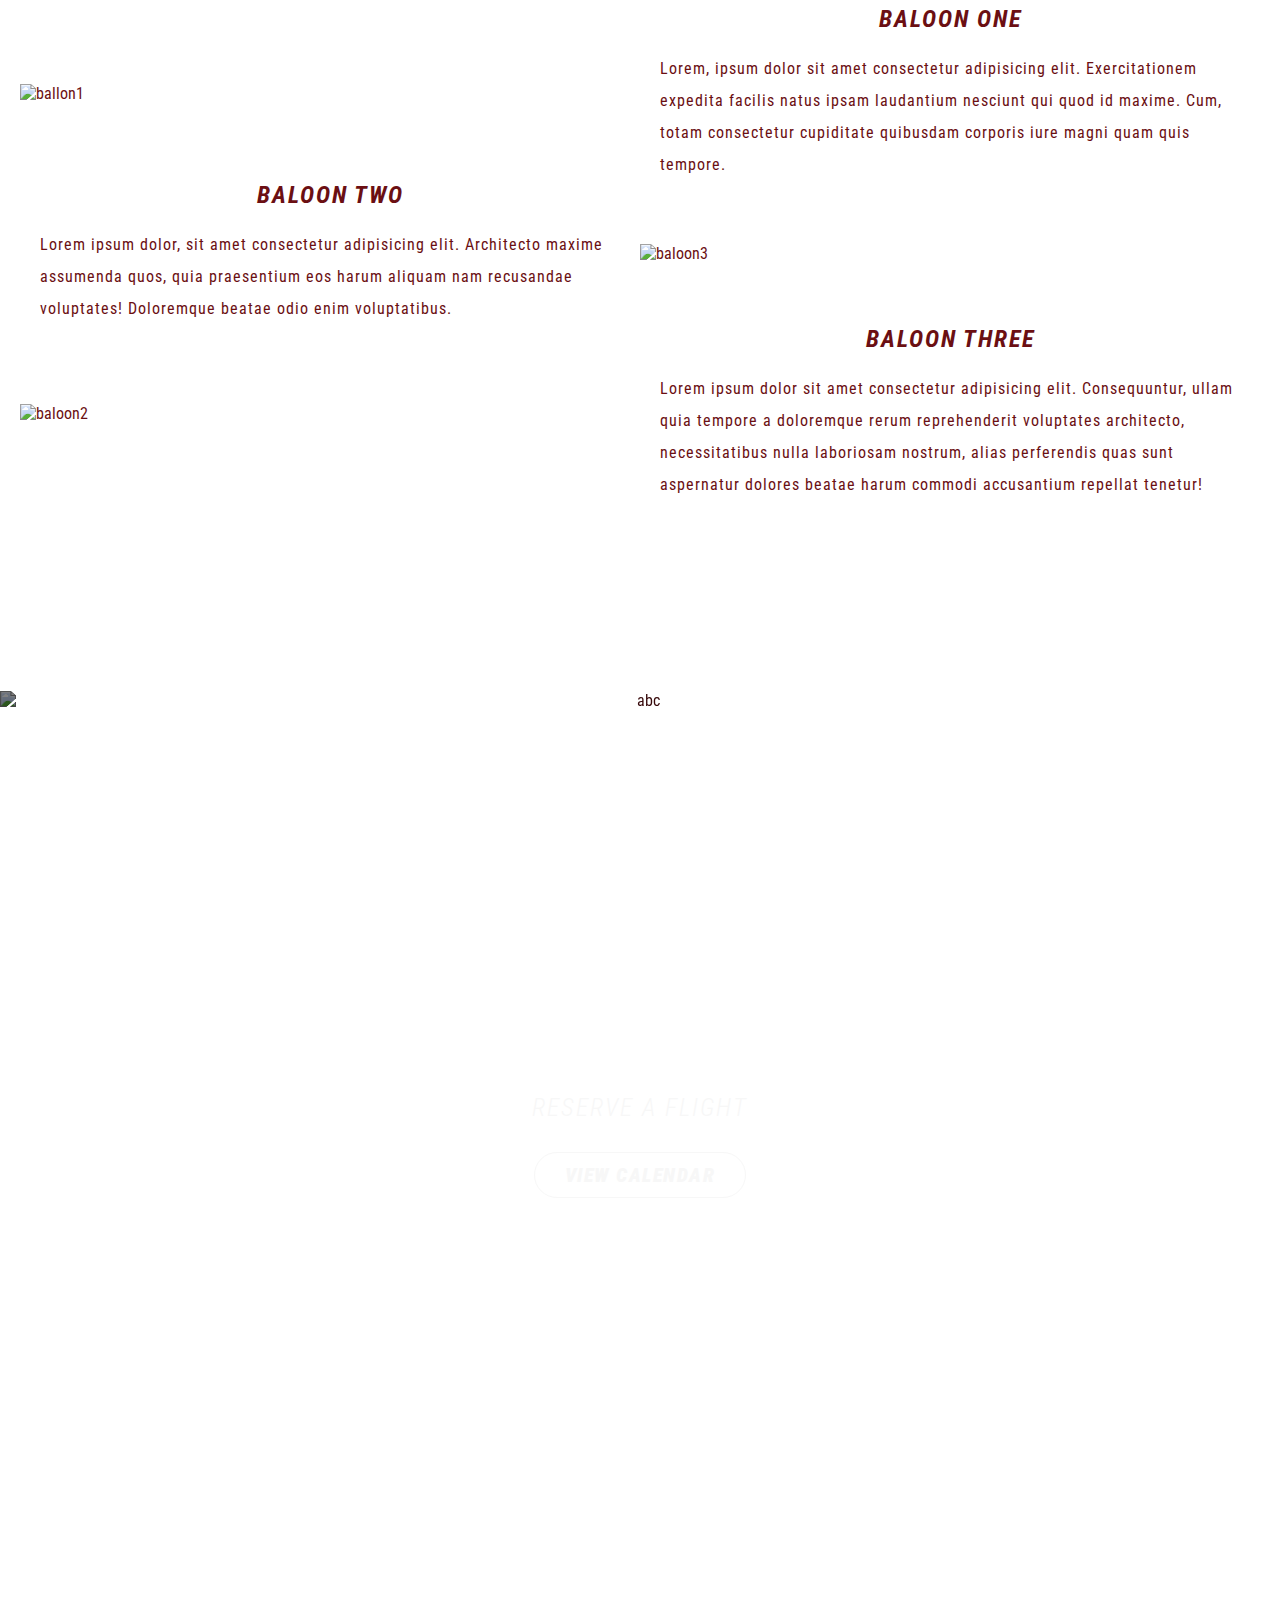
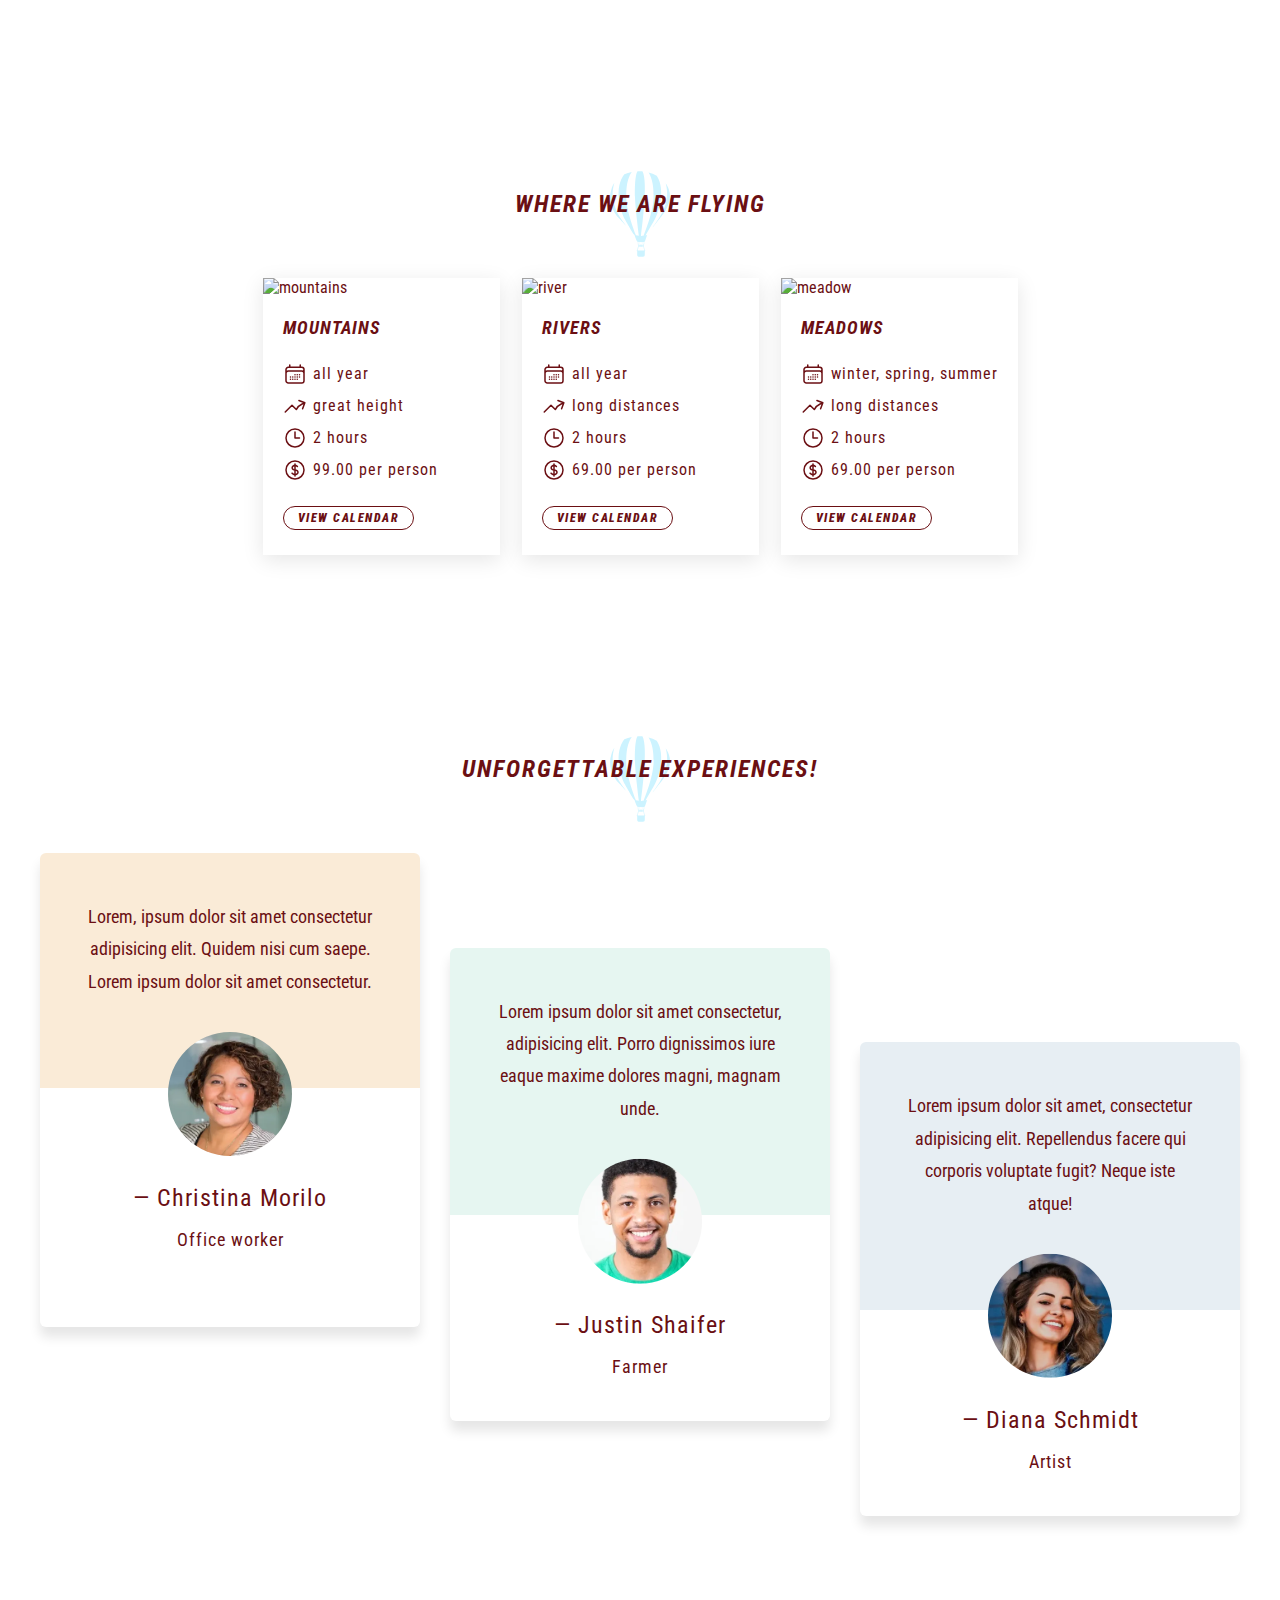
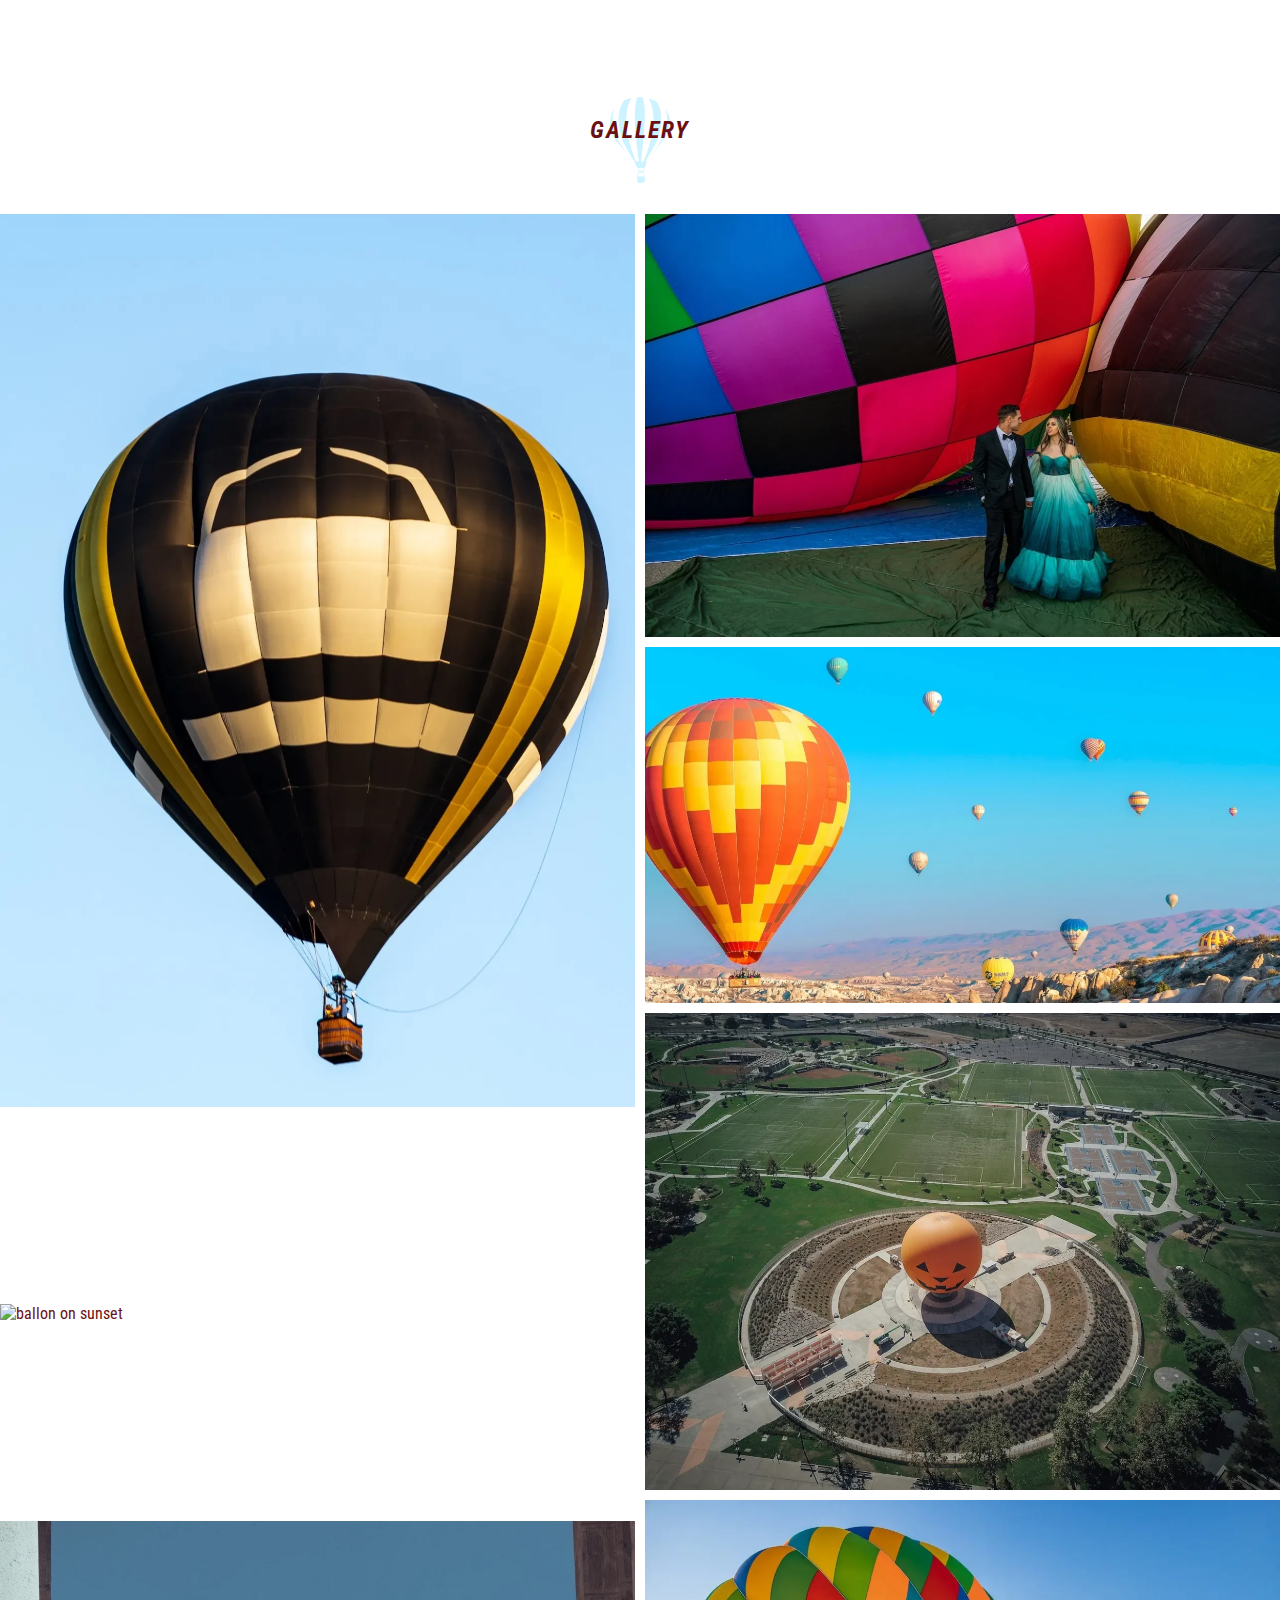
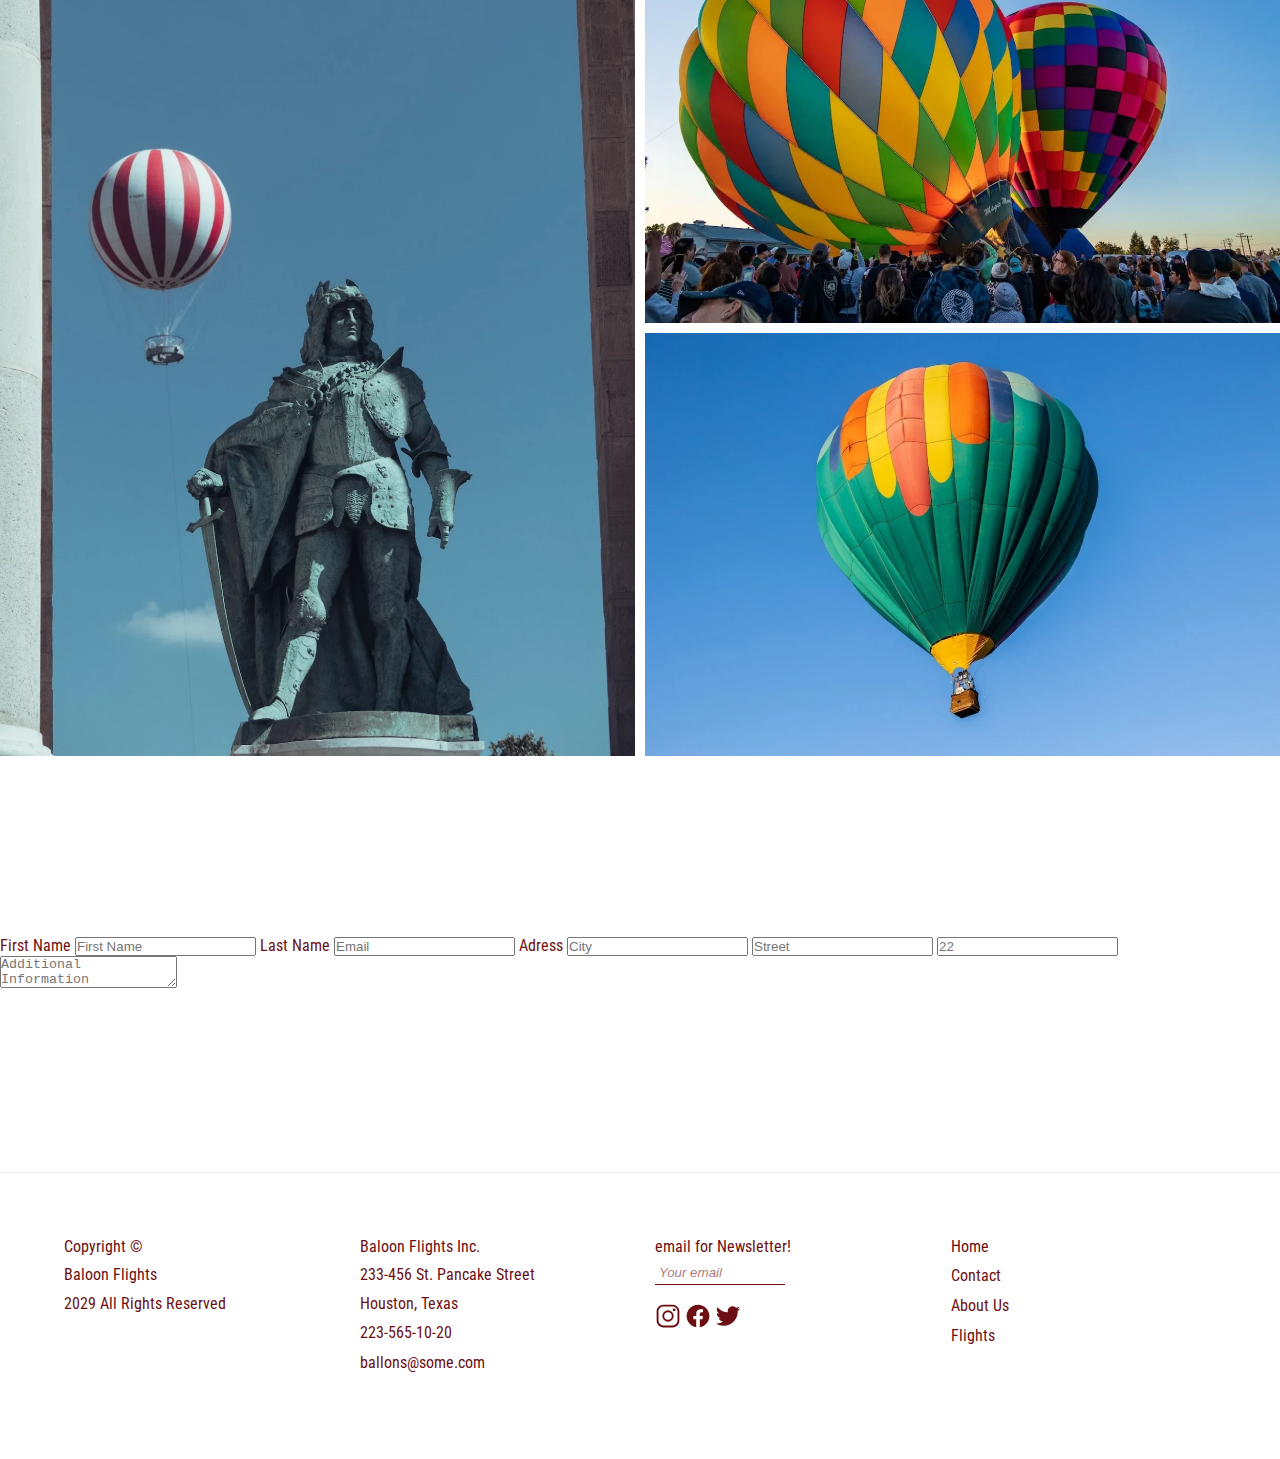
==== commit f5dc8002: "Merge pull request #21 from icm213/form" ====
--- a/index.html
+++ b/index.html
@@ -47,11 +47,12 @@
         </svg>
       </div>
       <div class="nav--menu">
-        <button>About</button>
-        <button>Equipment</button>
-        <button>Locations</button>
-        <button>Gallery</button>
-        <button>Contact</button>
+        <a class="button" href="#about">About</a>
+        <a class="button" href="#equipment">Baloons</a>
+        <a class="button" href="#locations">Locations</a>
+        <a class="button" href="calendar.html">Calendar</a>
+        <a class="button" href="#gallery">Gallery</a>
+        <a class="button" href="#contact">Contact</a>
       </div>
       <h1>baloon flights</h1>
 
@@ -233,7 +234,7 @@
       <section class="calendar">
         <h2>reserve a flight</h2>
         <div class="button--wrapper">
-          <button>view calendar</button>
+          <a class="button" href="#calendar">view calendar</a>
         </div>
         <img
           class="paralaxEl"
@@ -378,7 +379,7 @@
             </li>
           </ul>
           <div class="button--wrapper">
-            <button>view calendar</button>
+            <a class="button" href="#calendar">View Calendar</a>
           </div>
         </div>
         <div class="location">
@@ -455,7 +456,7 @@
             </li>
           </ul>
           <div class="button--wrapper">
-            <button>view calendar</button>
+            <a class="button" href="#calendar">View Calendar</a>
           </div>
         </div>
         <div class="location">
@@ -532,7 +533,7 @@
             </li>
           </ul>
           <div class="button--wrapper">
-            <button>view calendar</button>
+            <a class="button" href="#calendar">View Calendar</a>
           </div>
         </div>
       </section>
--- a/style/index.css
+++ b/style/index.css
@@ -6,8 +6,8 @@
 }
 
 html {
+  font-size: 62.5%;
   font-family: "Roboto Condensed", sans-serif;
-  font-size: 62.5%;
 }
 
 body {
@@ -82,12 +82,14 @@
   overflow: hidden;
 }
 
-button {
+.button:link, .button:visited {
+  text-decoration: none;
   color: #f7f7f7;
   border: none;
   background-color: transparent;
   font-size: 2rem;
   text-transform: uppercase;
+  font-family: "Roboto Condensed";
   font-style: italic;
   font-weight: 900;
   letter-spacing: 1.5px;
@@ -98,7 +100,7 @@
   cursor: pointer;
 }
 
-button:hover {
+.button:hover, .button:active {
   background-color: #f7f7f7;
   color: #4f6eb0;
   border-radius: 100px;
@@ -144,7 +146,13 @@
   z-index: -1;
 }
 
-.nav, .main .calendar {
+.break {
+  width: 100%;
+  height: 1px;
+  background-color: #eee;
+}
+
+.parallax, .nav, .main .calendar {
   display: grid;
   row-gap: 1rem;
   column-gap: 1rem;
@@ -159,7 +167,7 @@
   text-align: center;
 }
 
-.nav img, .main .calendar img {
+.parallax--img, .nav img, .main .calendar img {
   position: absolute;
   top: 0;
   right: 50%;
@@ -185,30 +193,30 @@
   padding: 4rem 0;
 }
 
-.nav svg, .main .calendar svg {
+.nav svg {
   width: 32px;
   height: 32px;
   stroke: #f7f7f7;
   margin: 1rem;
 }
 
-.nav svg:hover, .main .calendar svg:hover {
+.nav svg:hover {
   cursor: pointer;
 }
 
-.nav .hamburger, .main .calendar .hamburger {
+.nav .hamburger {
   position: absolute;
   grid-column: 1;
   grid-row: 1;
   z-index: 4;
 }
 
-.nav .hamburger .close--nav, .main .calendar .hamburger .close--nav {
+.nav .hamburger .close--nav {
   display: none;
   position: absolute;
 }
 
-.nav h1, .main .calendar h1 {
+.nav h1 {
   grid-row: 2;
   display: inline-block;
   padding: 0 2rem;
@@ -216,6 +224,32 @@
   justify-self: center;
 }
 
+.parallax, .nav, .main .calendar {
+  display: grid;
+  row-gap: 1rem;
+  column-gap: 1rem;
+  grid-template-columns: 1fr;
+  justify-items: stretch;
+  margin-bottom: 18rem;
+  grid-template-rows: auto auto;
+  width: 100%;
+  height: 101vh;
+  position: relative;
+  overflow: hidden;
+  text-align: center;
+}
+
+.parallax--img, .nav img, .main .calendar img {
+  position: absolute;
+  top: 0;
+  right: 50%;
+  min-width: 100vw;
+  min-height: 101vh;
+  transform: translateX(50%);
+  z-index: -1;
+  filter: brightness(0.5);
+}
+
 .main {
   display: grid;
   row-gap: 18rem;
@@ -233,7 +267,7 @@
   justify-items: stretch;
 }
 
-.main .equipment div {
+.main .equipment--item {
   display: flex;
   flex-direction: column;
   justify-content: center;
@@ -244,7 +278,7 @@
   margin-bottom: 4rem;
 }
 
-.main .equipment div img {
+.main .equipment--item img {
   width: 100%;
   height: auto;
 }
@@ -301,13 +335,13 @@
   margin: 1rem 0 2.5rem 2rem;
 }
 
-.main .locations .location .button--wrapper button {
+.main .locations .location .button--wrapper .button:link, .main .locations .location .button--wrapper .button:visited {
   font-size: 1.2rem;
   padding: 0.4rem 0.4rem;
   color: #6b0f13;
 }
 
-.main .locations .location .button--wrapper button:hover {
+.main .locations .location .button--wrapper .button:hover, .main .locations .location .button--wrapper .button:active {
   color: #f7f7f7;
   background-color: #6b0f13;
   padding: 0.4rem 1.4rem;
@@ -424,12 +458,6 @@
   transform: scale(1.1);
 }
 
-.break {
-  width: 100%;
-  height: 1px;
-  background-color: #eee;
-}
-
 .footer {
   margin: 6rem auto 8rem auto;
   max-width: 42rem;
@@ -492,7 +520,7 @@
 }
 
 @media screen and (min-width: 37em) {
-  .nav h1, .main .calendar h1 {
+  .nav h1 {
     font-size: 8rem;
   }
   .main .gallery .gallery--photos {
@@ -518,10 +546,10 @@
 }
 
 @media screen and (min-width: 57em) {
-  .nav .hamburger, .main .calendar .hamburger {
+  .nav .hamburger {
     display: none;
   }
-  .nav .nav--menu, .main .calendar .nav--menu {
+  .nav .nav--menu {
     display: flex;
     flex-direction: row;
     justify-content: space-evenly;
@@ -590,7 +618,11 @@
     grid-column: 2;
   }
   .main .locations {
-    grid-template-columns: 1fr 1fr 1fr;
+    display: grid;
+    row-gap: 4rem;
+    column-gap: 2.2rem;
+    grid-template-columns: repeat(3, 1fr);
+    justify-items: stretch;
   }
   .main .locations .header--wrapper {
     grid-column: 1/-1;
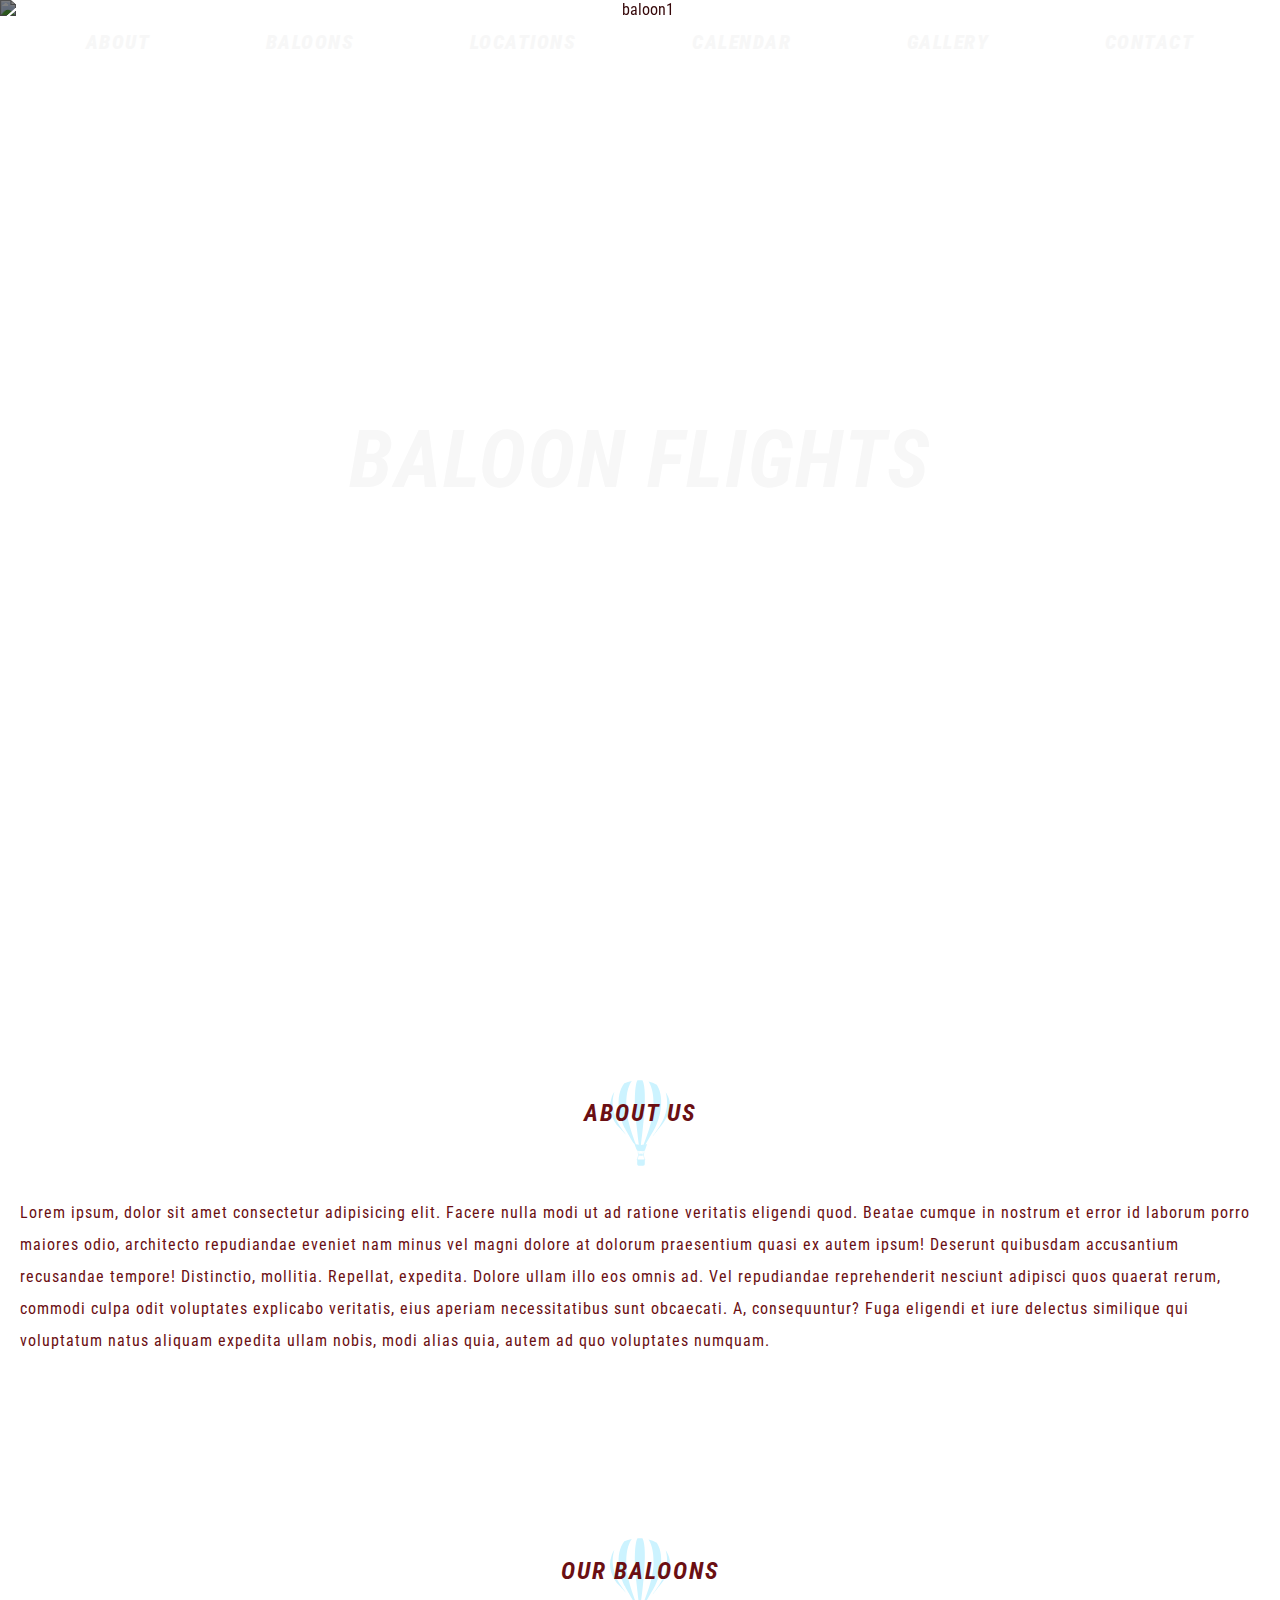
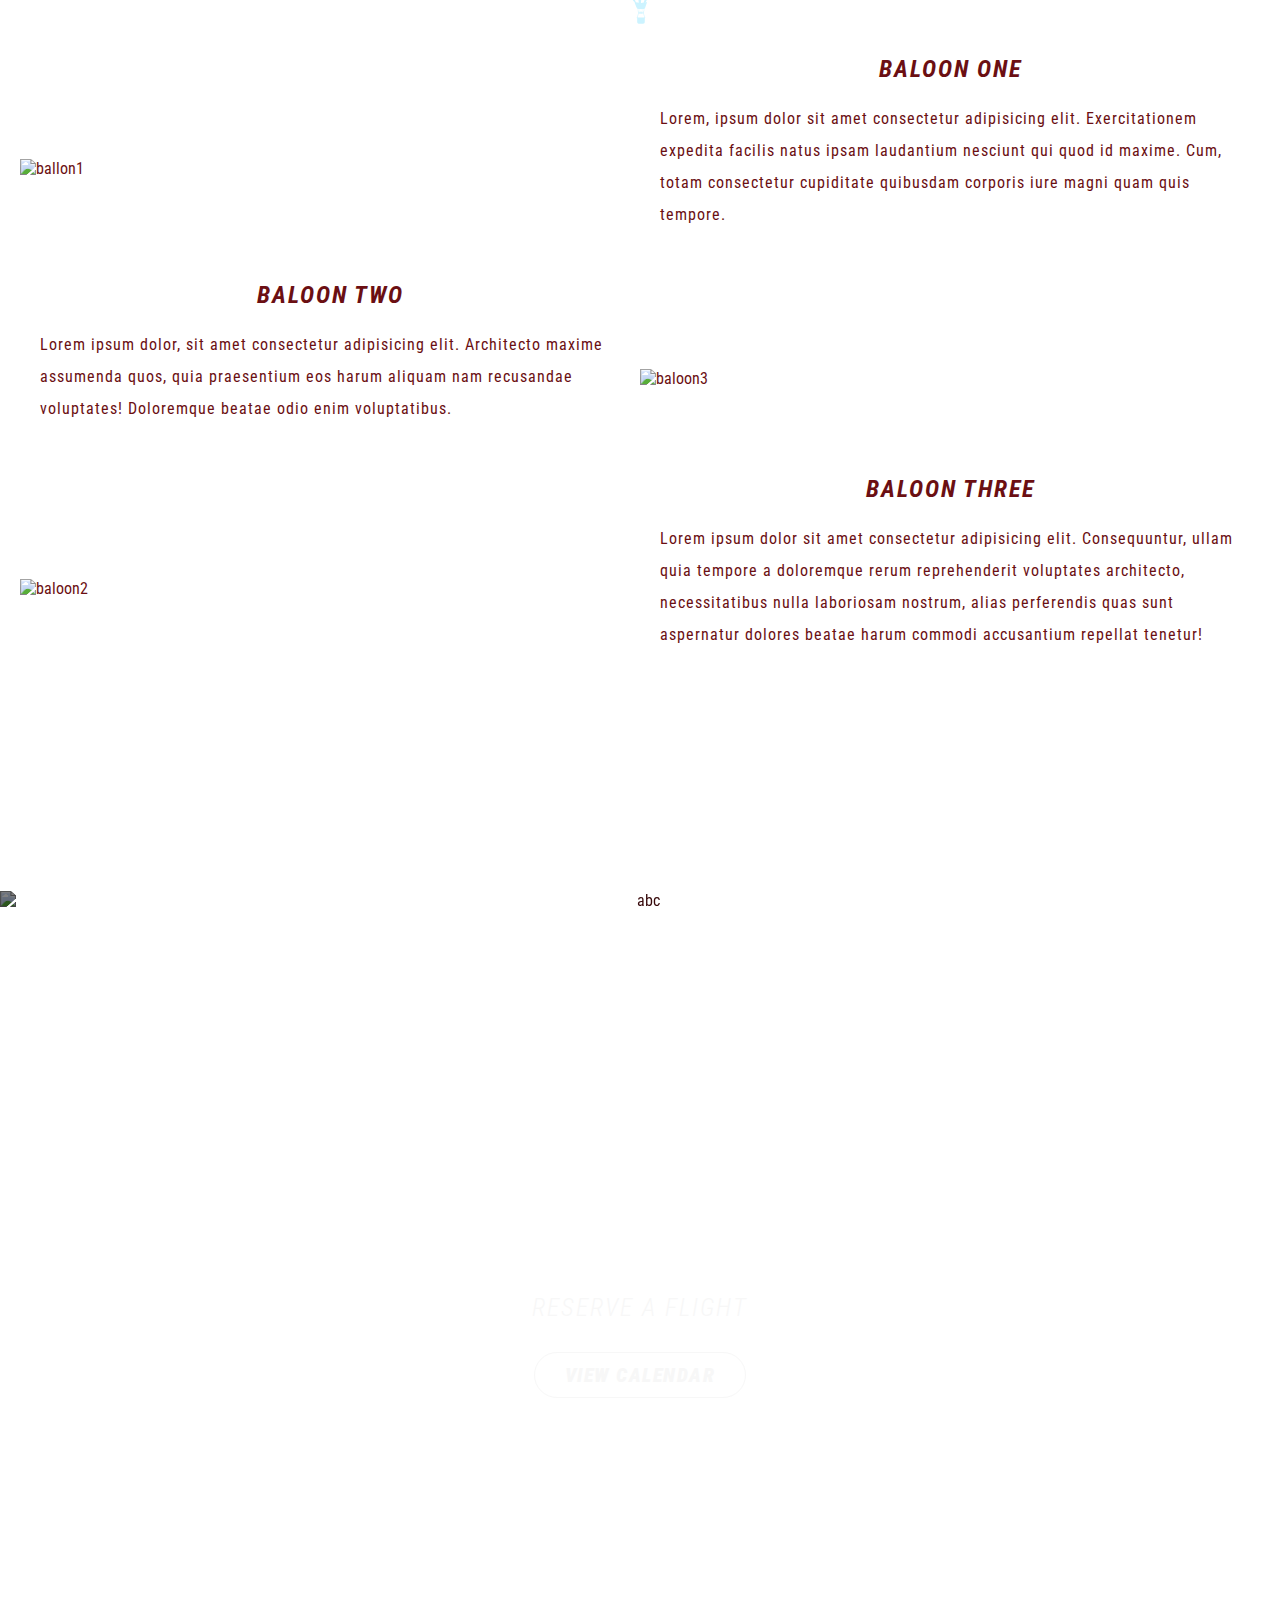
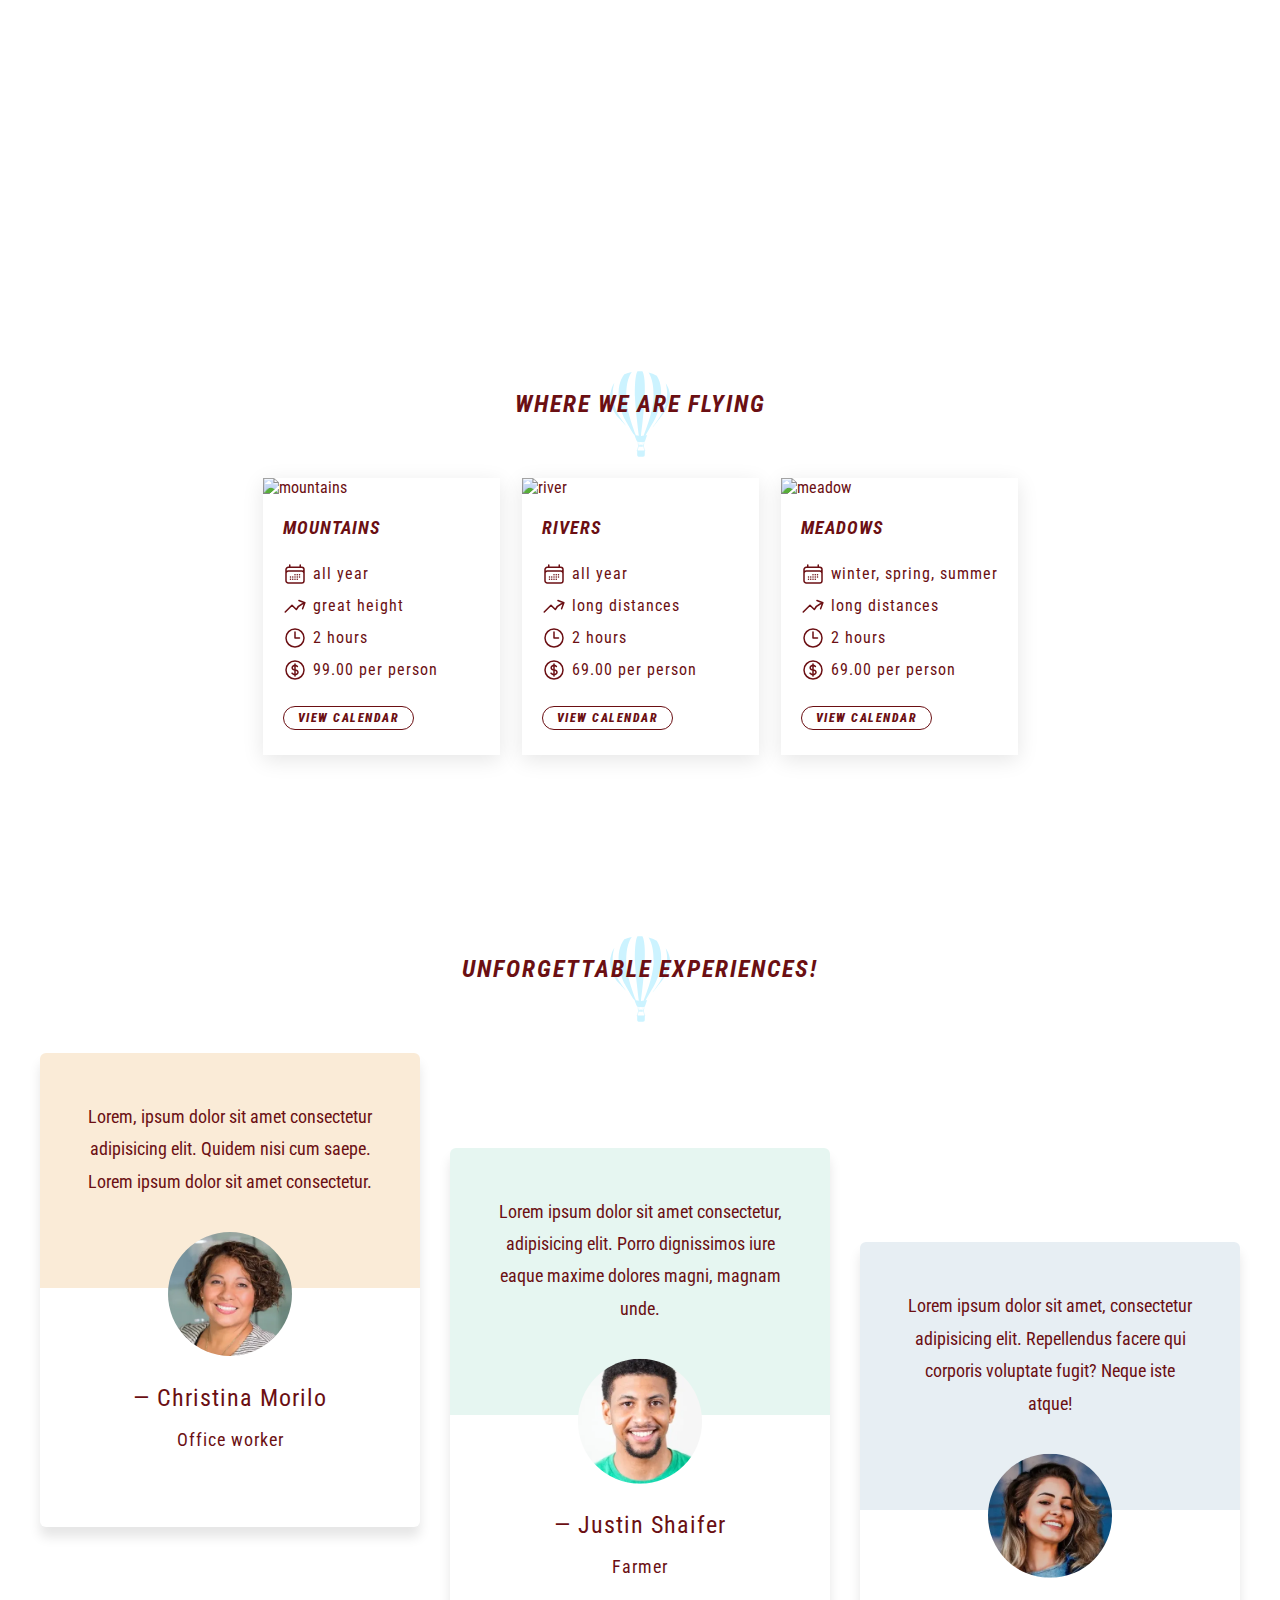
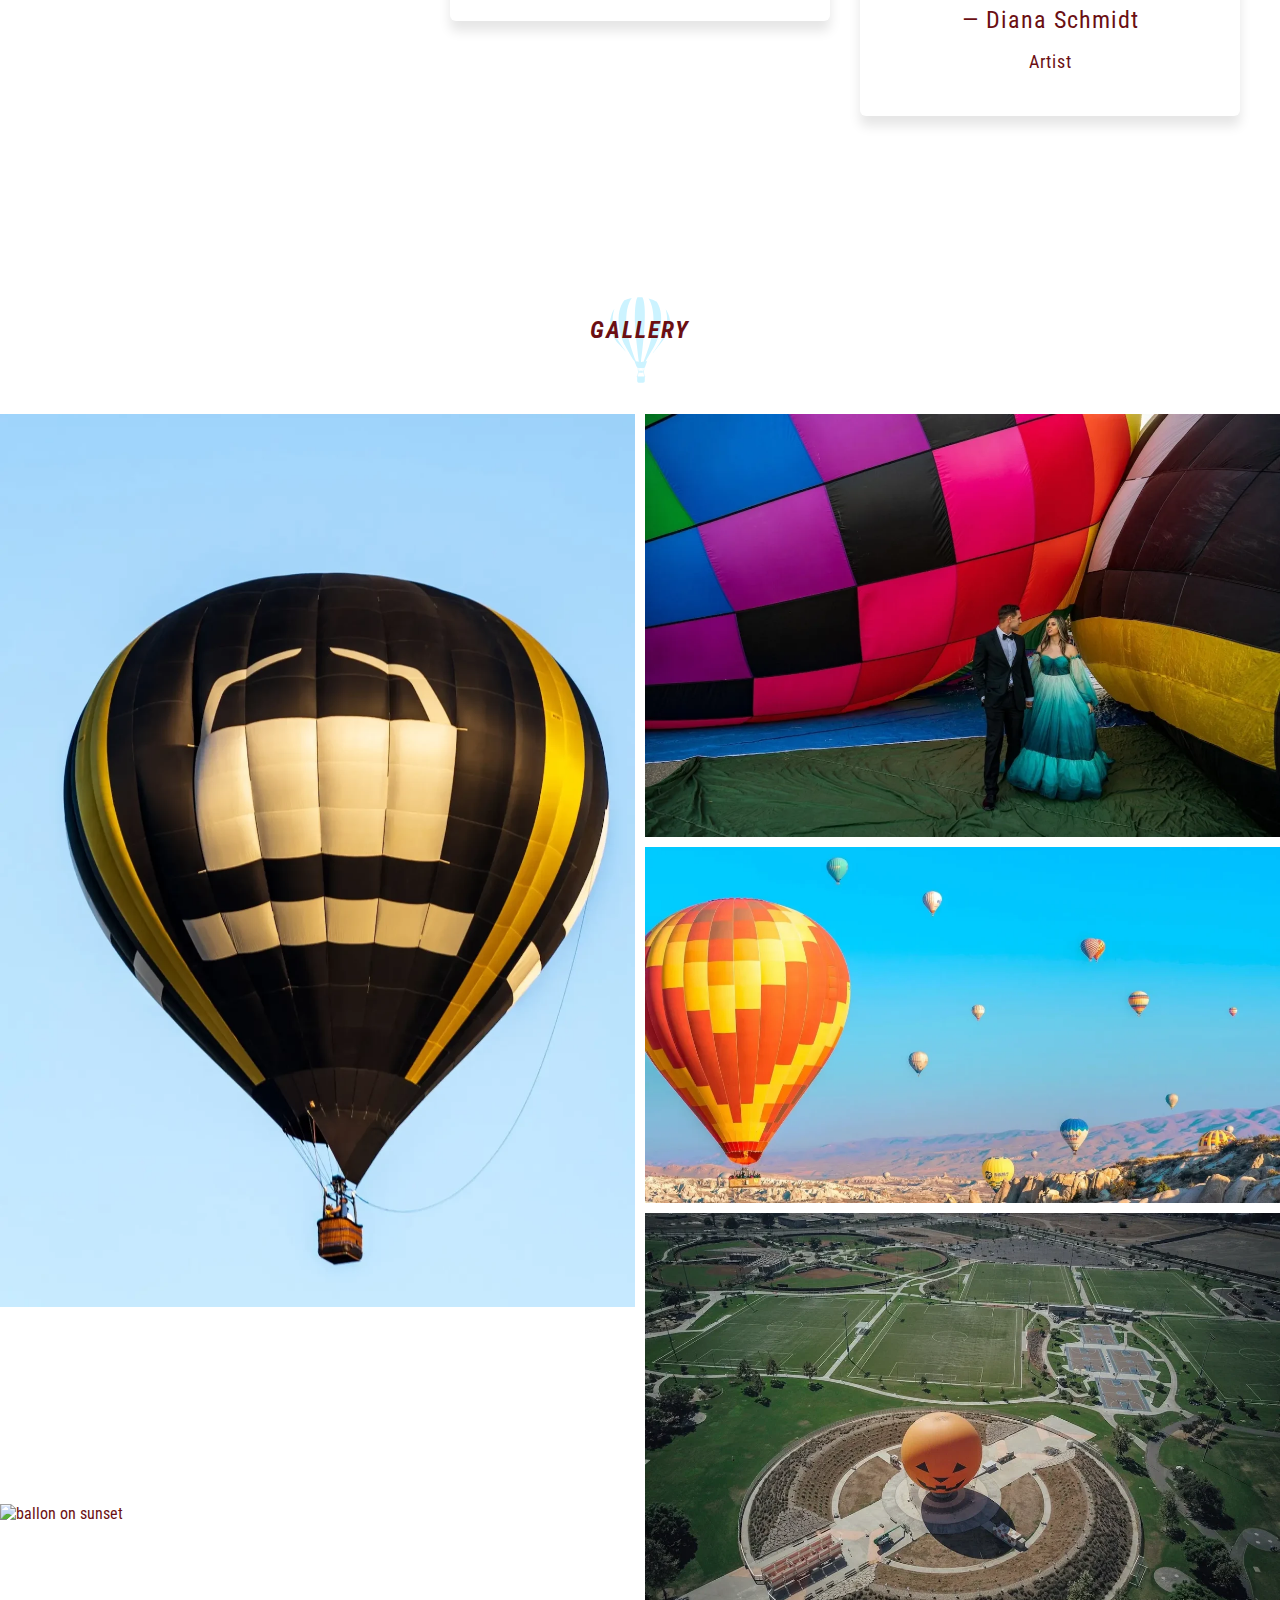
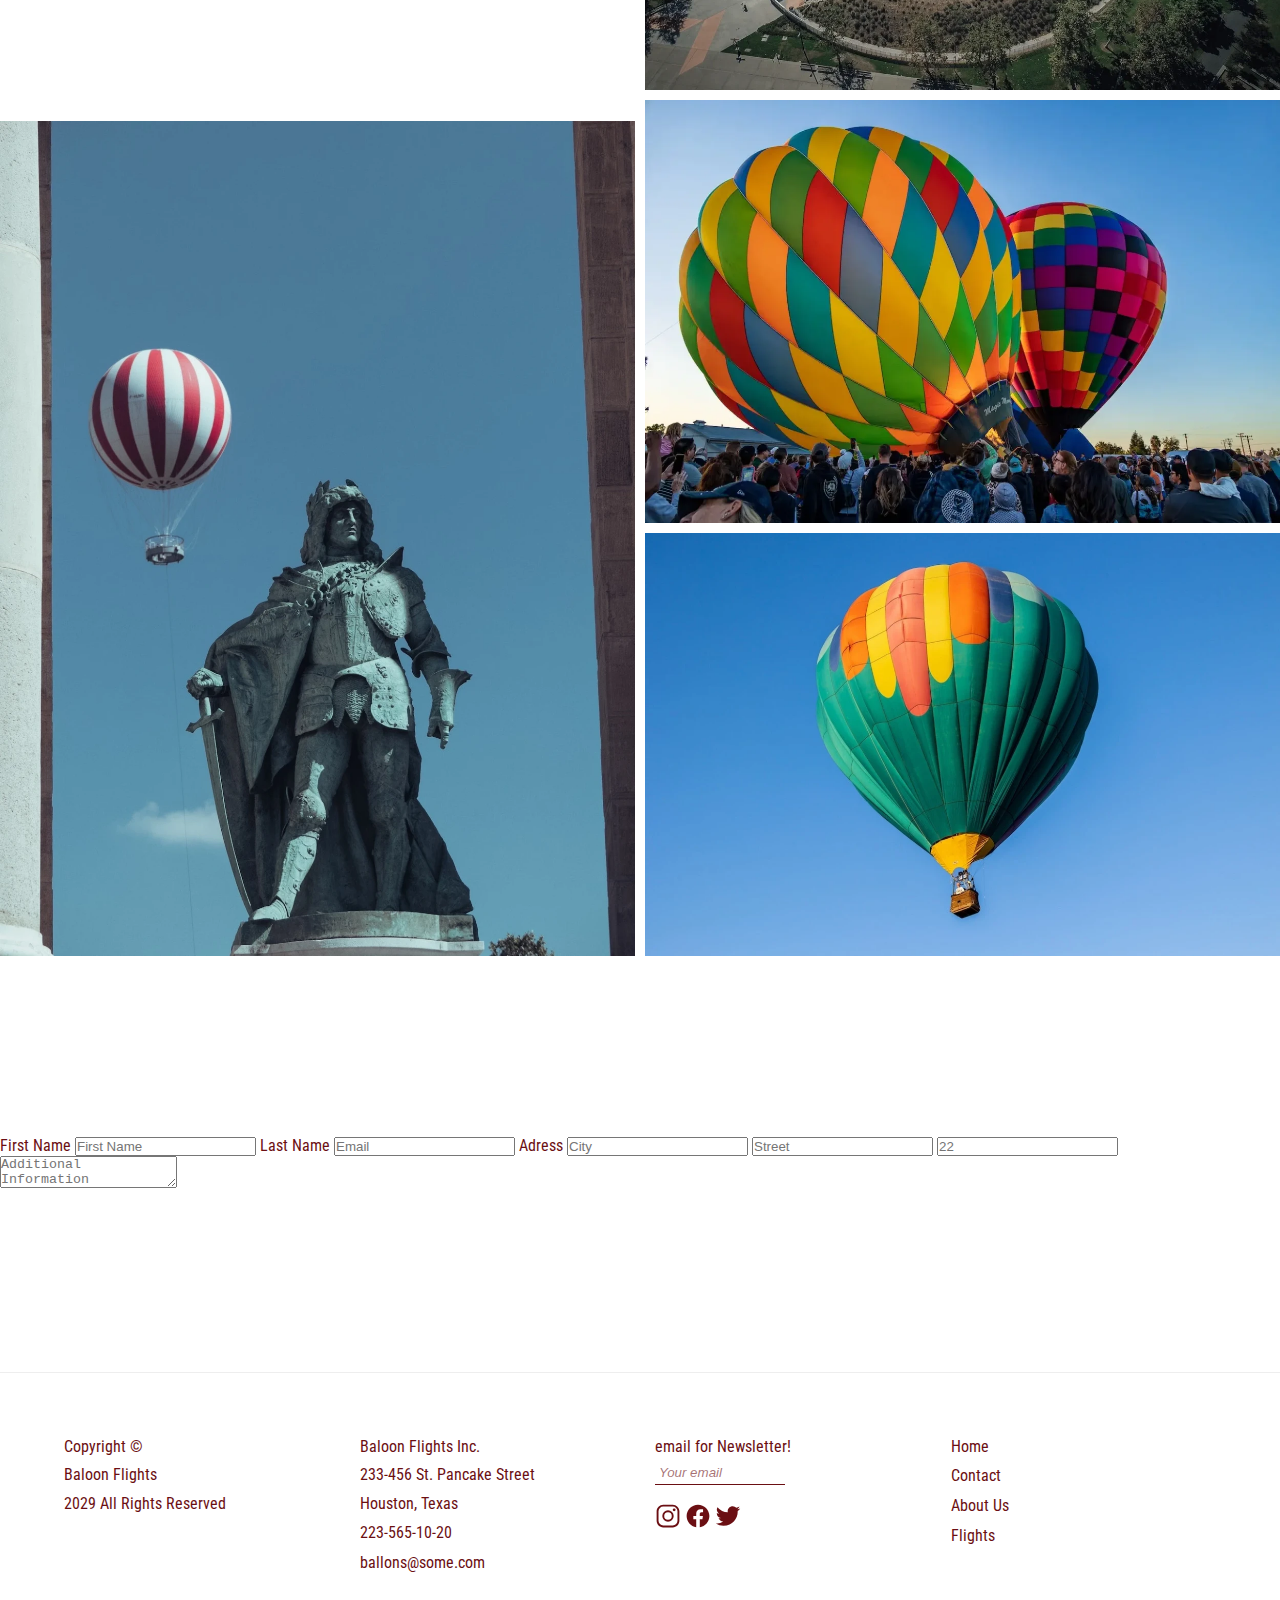
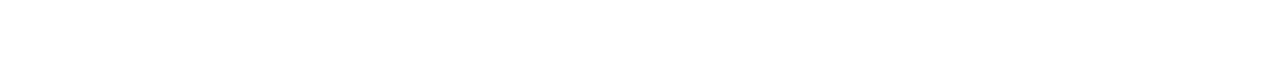
==== commit 4b55a447: "Merge pull request #22 from icm213/form" ====
--- a/index.html
+++ b/index.html
@@ -234,7 +234,7 @@
       <section class="calendar">
         <h2>reserve a flight</h2>
         <div class="button--wrapper">
-          <a class="button" href="#calendar">view calendar</a>
+          <a class="button" href="calendar.html">view calendar</a>
         </div>
         <img
           class="paralaxEl"
@@ -379,7 +379,7 @@
             </li>
           </ul>
           <div class="button--wrapper">
-            <a class="button" href="#calendar">View Calendar</a>
+            <a class="button" href="calendar.html">View Calendar</a>
           </div>
         </div>
         <div class="location">
@@ -456,7 +456,7 @@
             </li>
           </ul>
           <div class="button--wrapper">
-            <a class="button" href="#calendar">View Calendar</a>
+            <a class="button" href="calendar.html">View Calendar</a>
           </div>
         </div>
         <div class="location">
@@ -533,7 +533,7 @@
             </li>
           </ul>
           <div class="button--wrapper">
-            <a class="button" href="#calendar">View Calendar</a>
+            <a class="button" href="calendar.html">View Calendar</a>
           </div>
         </div>
       </section>
--- a/style/index.css
+++ b/style/index.css
@@ -259,12 +259,24 @@
   margin-bottom: 18rem;
 }
 
+.main .about {
+  display: grid;
+  row-gap: 5rem;
+  column-gap: 0;
+  grid-template-columns: 1fr;
+  justify-items: center;
+}
+
 .main .equipment {
   display: grid;
   row-gap: 0;
   column-gap: 0;
   grid-template-columns: 1fr;
   justify-items: stretch;
+}
+
+.main .equipment div:nth-child(odd) {
+  margin-bottom: 5rem;
 }
 
 .main .equipment--item {
@@ -536,6 +548,9 @@
 }
 
 @media screen and (min-width: 45em) {
+  .main .about p {
+    margin: 0;
+  }
   .main .max--width {
     max-width: 67rem;
     margin: 1rem 2rem;
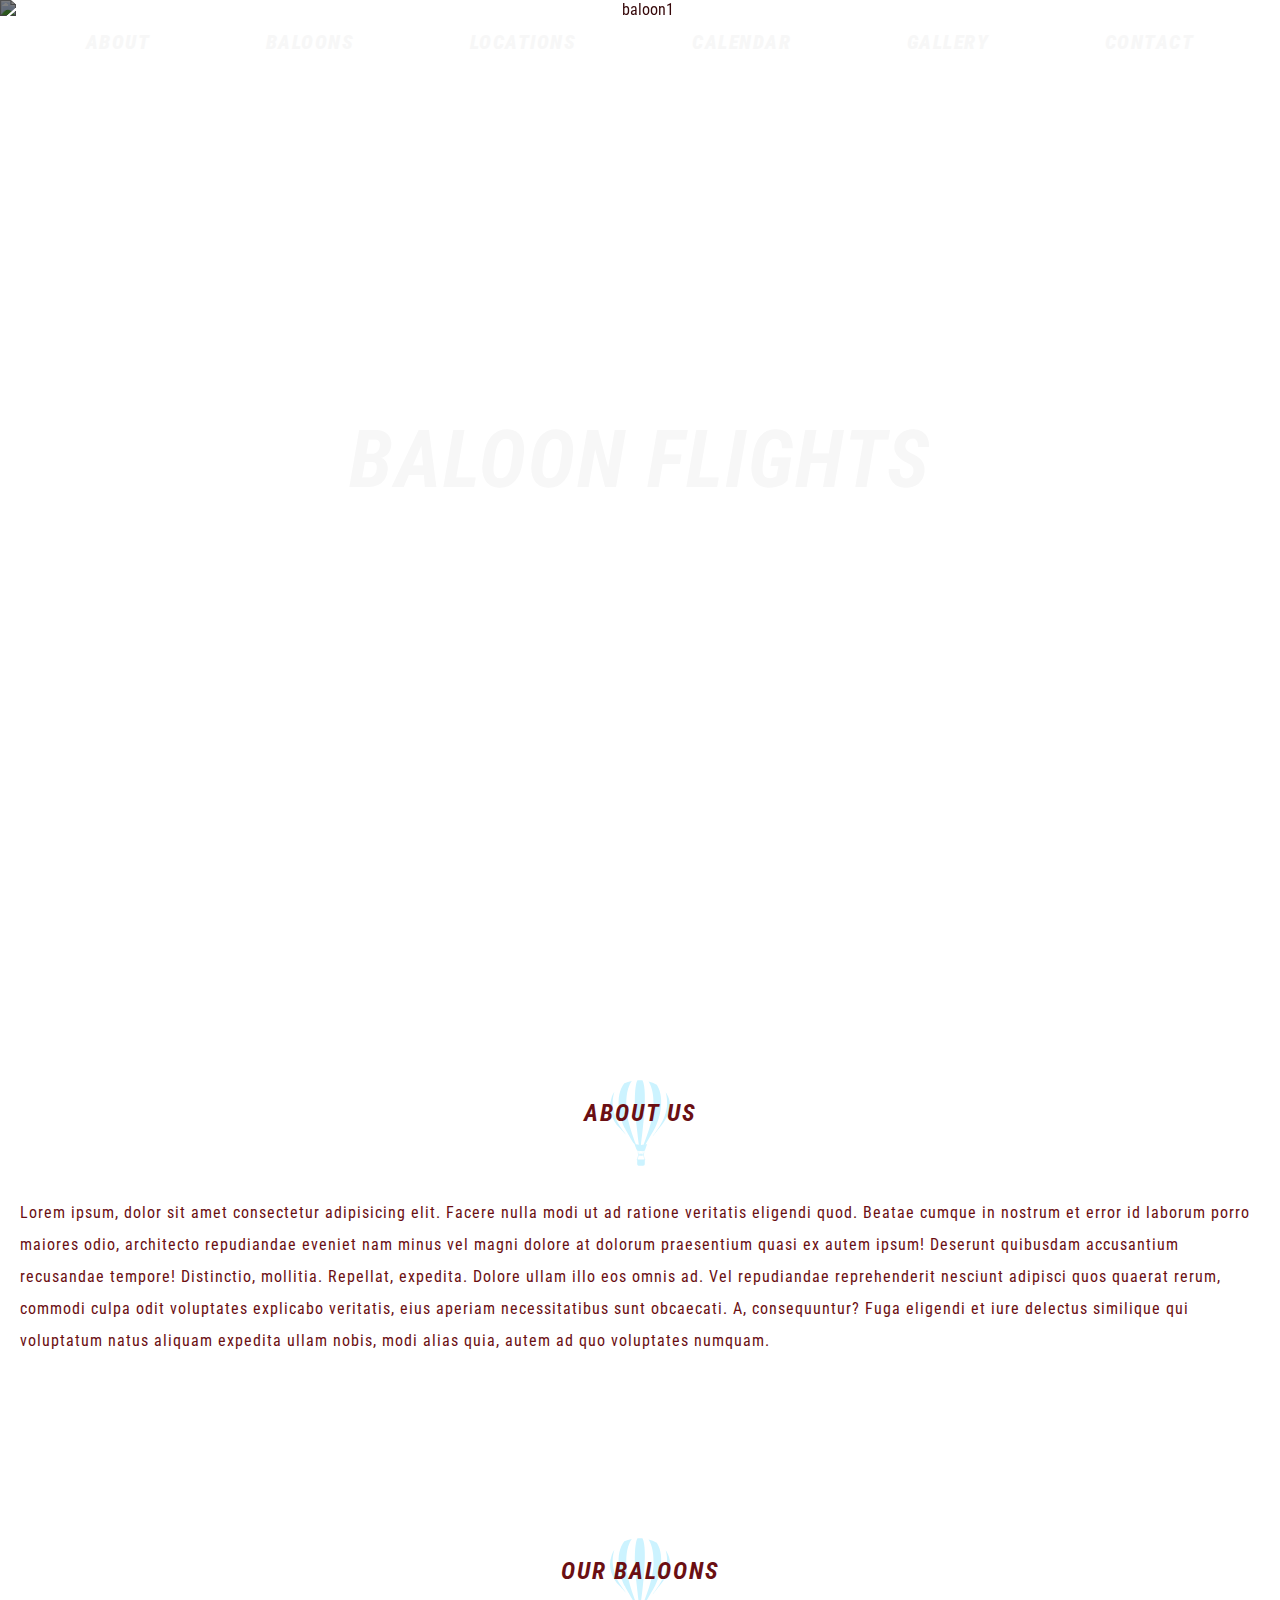
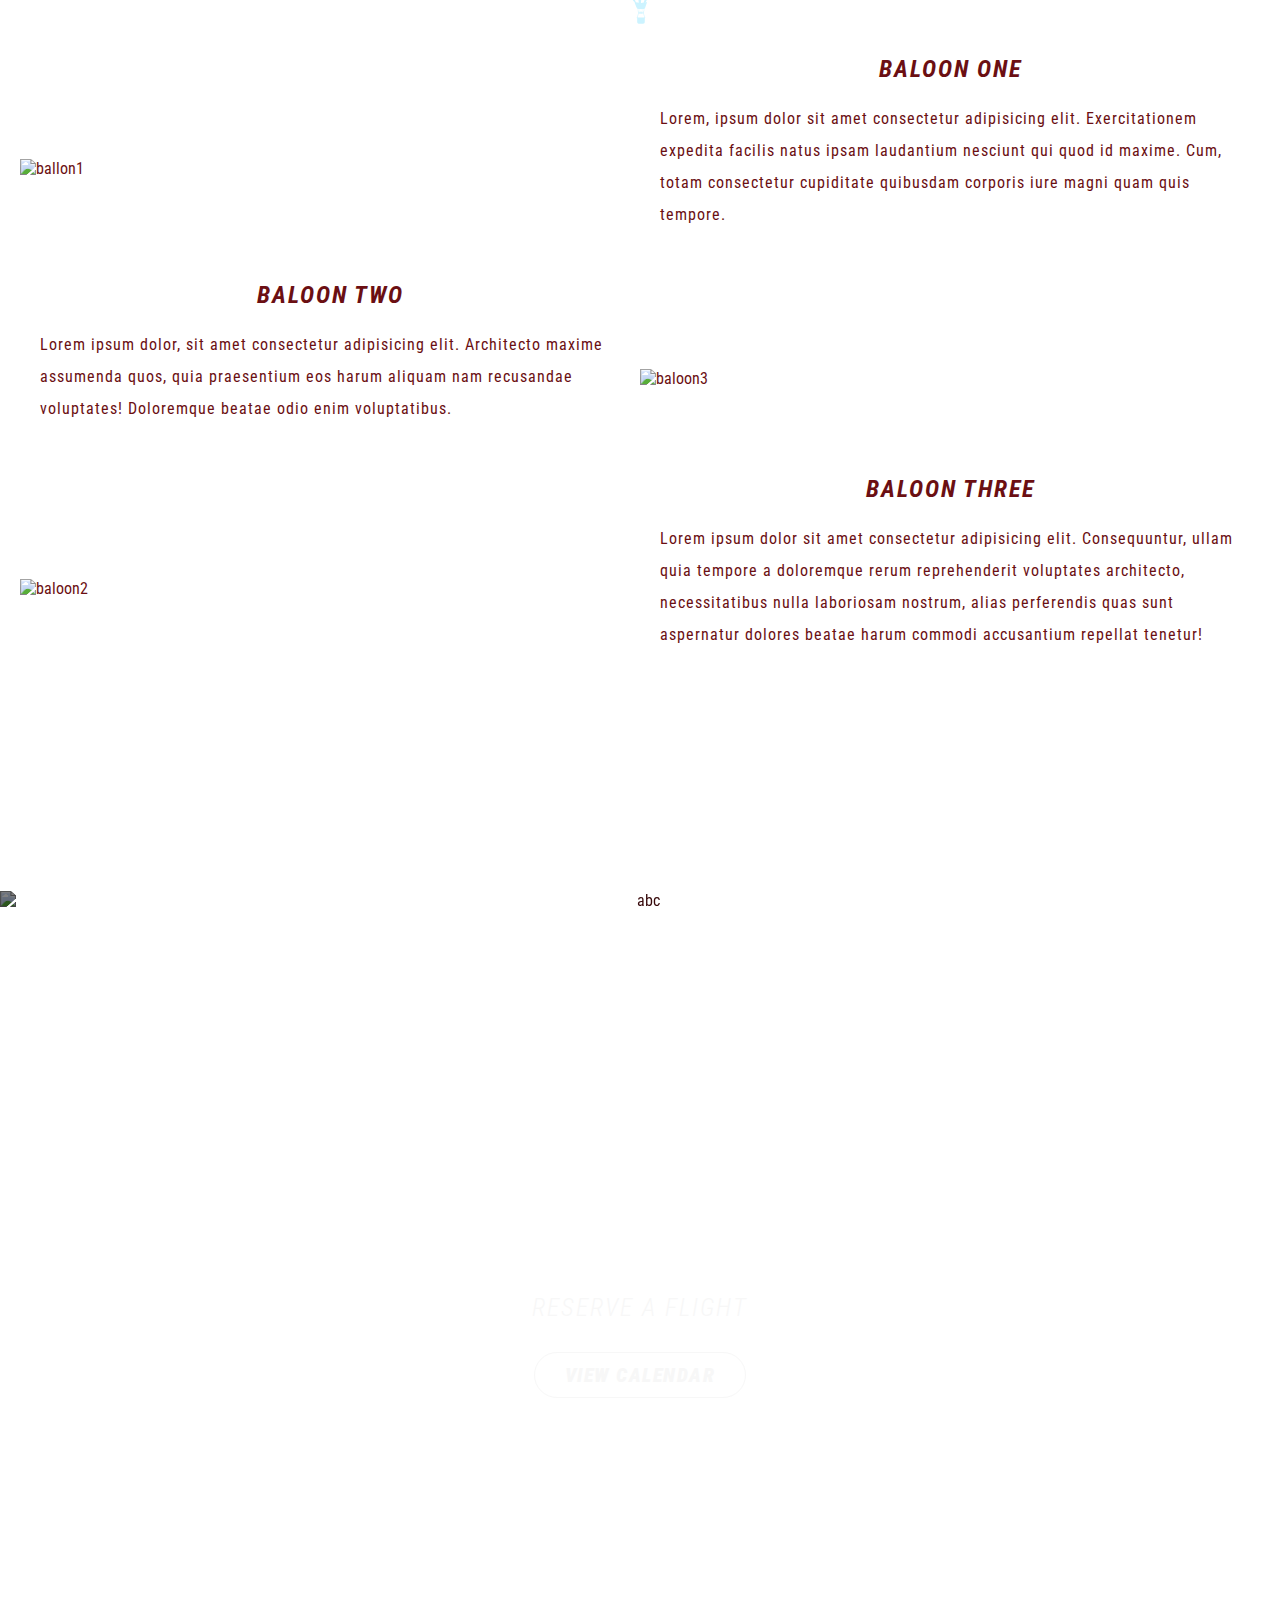
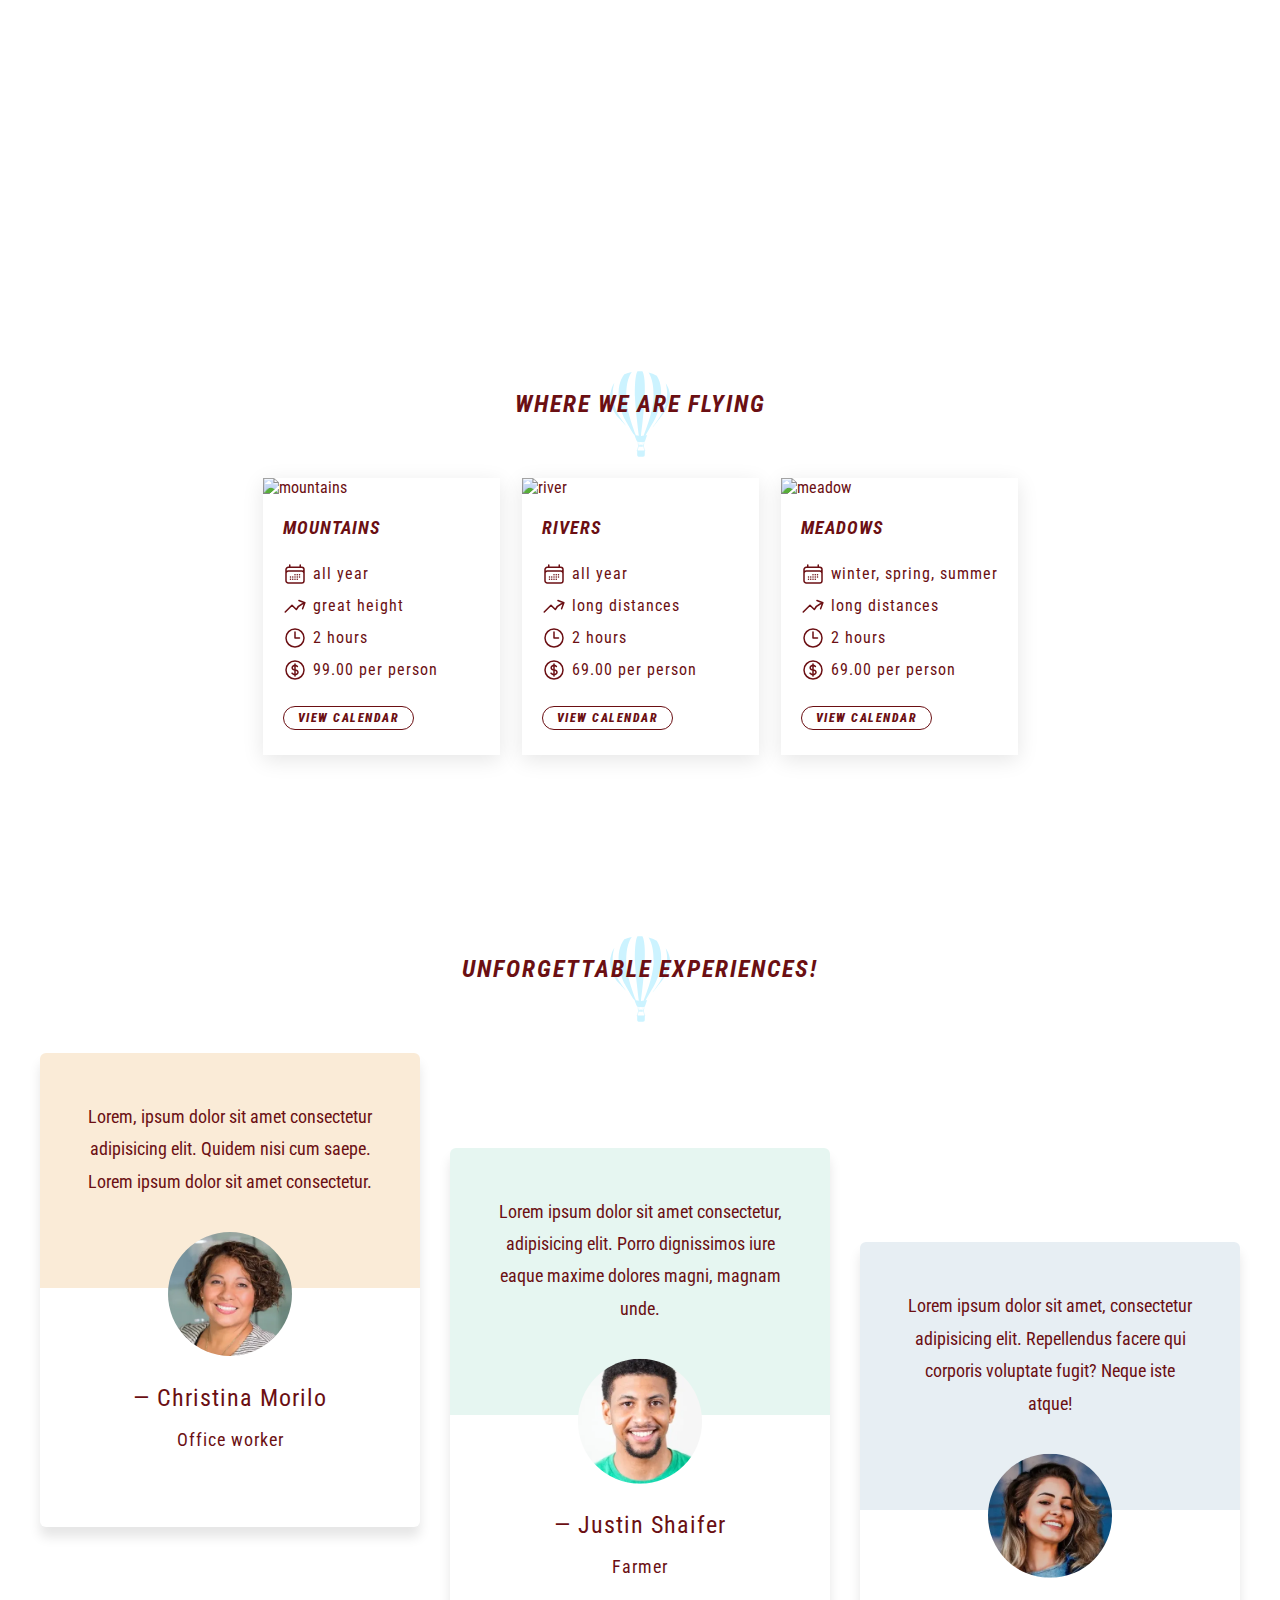
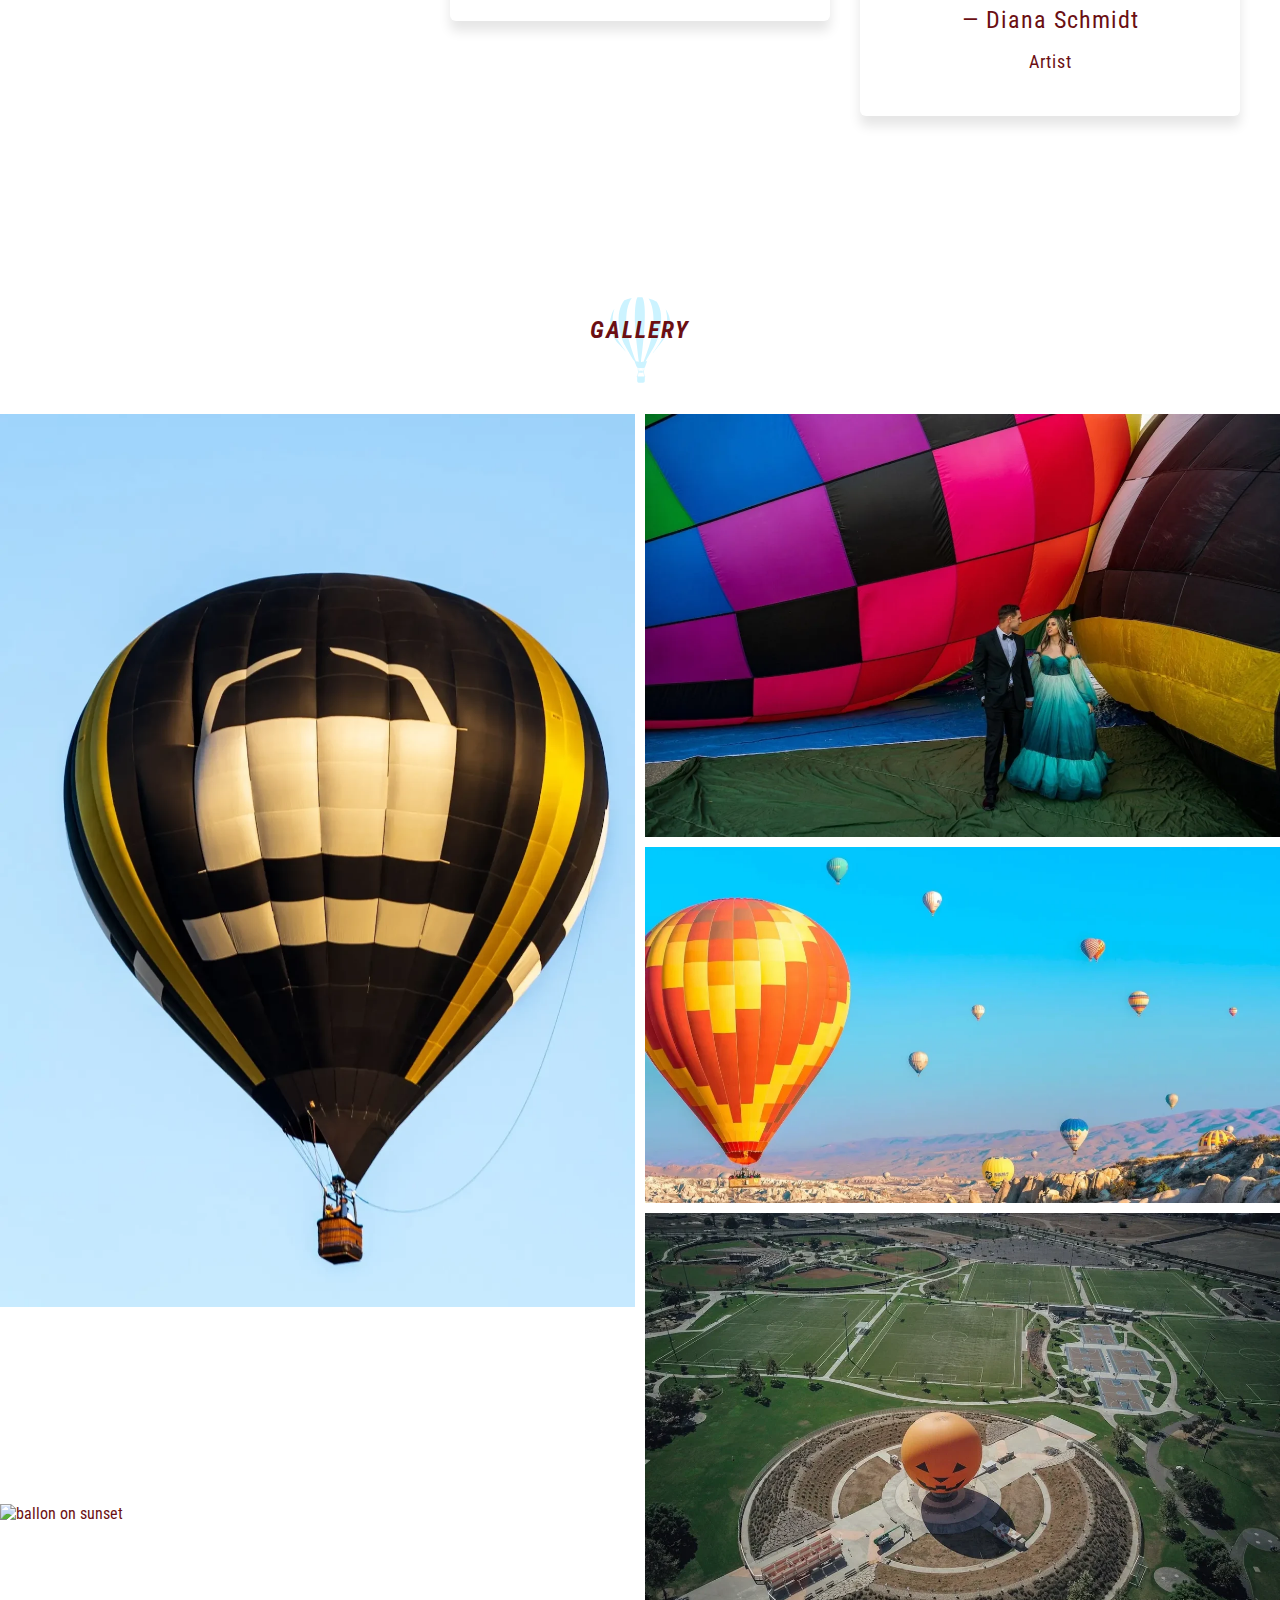
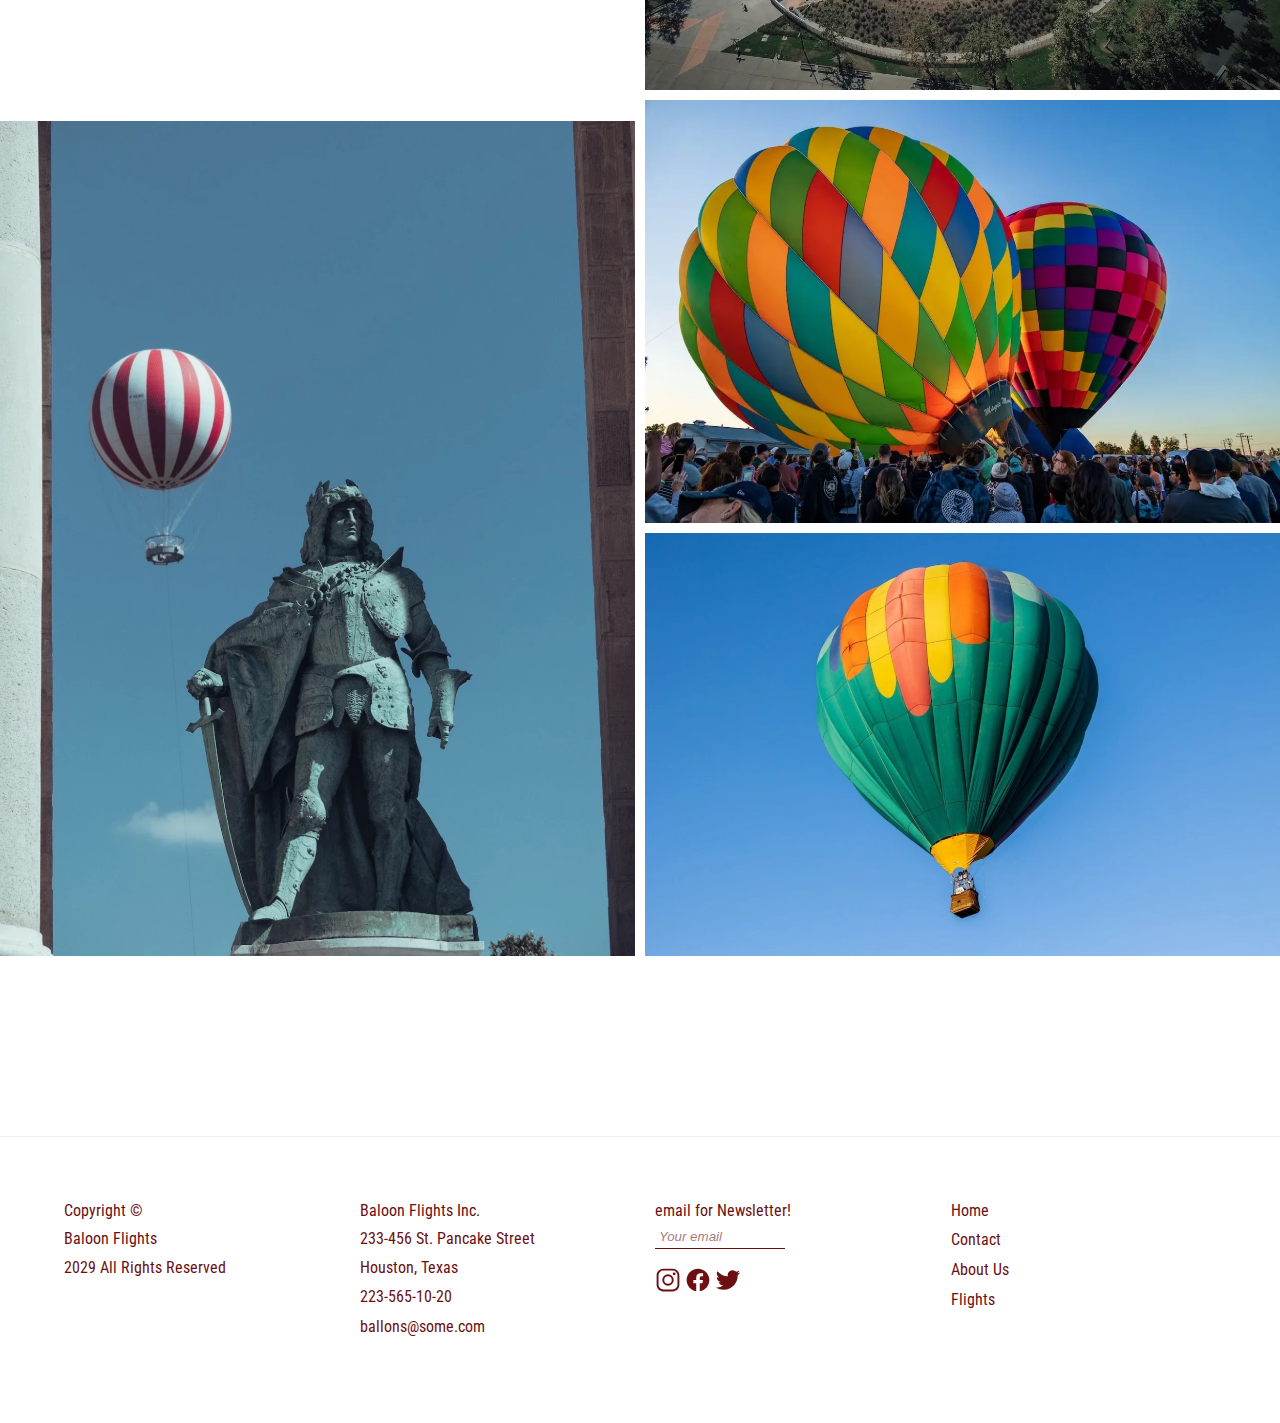
==== commit c00aa28b: "form appended to calendar day after clicking" ====
--- a/index.html
+++ b/index.html
@@ -50,7 +50,7 @@
         <a class="button" href="#about">About</a>
         <a class="button" href="#equipment">Baloons</a>
         <a class="button" href="#locations">Locations</a>
-        <a class="button" href="calendar.html">Calendar</a>
+        <a class="button" href="calendar/calendar.html">Calendar</a>
         <a class="button" href="#gallery">Gallery</a>
         <a class="button" href="#contact">Contact</a>
       </div>
@@ -234,7 +234,7 @@
       <section class="calendar">
         <h2>reserve a flight</h2>
         <div class="button--wrapper">
-          <a class="button" href="calendar.html">view calendar</a>
+          <a class="button" href="calendar/calendar.html">view calendar</a>
         </div>
         <img
           class="paralaxEl"
@@ -379,7 +379,7 @@
             </li>
           </ul>
           <div class="button--wrapper">
-            <a class="button" href="calendar.html">View Calendar</a>
+            <a class="button" href="calendar/calendar.html">View Calendar</a>
           </div>
         </div>
         <div class="location">
@@ -456,7 +456,7 @@
             </li>
           </ul>
           <div class="button--wrapper">
-            <a class="button" href="calendar.html">View Calendar</a>
+            <a class="button" href="calendar/calendar.html">View Calendar</a>
           </div>
         </div>
         <div class="location">
@@ -533,7 +533,7 @@
             </li>
           </ul>
           <div class="button--wrapper">
-            <a class="button" href="calendar.html">View Calendar</a>
+            <a class="button" href="calendar/calendar.html">View Calendar</a>
           </div>
         </div>
       </section>
@@ -815,8 +815,8 @@
           </div>
         </div>
       </section>
-      <section id="contact" class="contact max-width">
-        <form>
+      <!-- <section id="contact" class="contact max-width"> -->
+        <!-- <form>
           <label for="firstName"> First Name</label>
           <input type="text" id="firstName" placeholder="First Name">
           <label for="lastName"> Last Name</label>
@@ -826,8 +826,8 @@
           <input type="text" id="street" placeholder="Street">
           <input type="number" id="homeNumber" placeholder="22">
           <textarea placeholder="Additional Information"></textarea>
-        </form>
-      </section>
+        </form> -->
+      <!-- </section> -->
     </main>
     <div class="break"></div>
     <footer class="footer">
